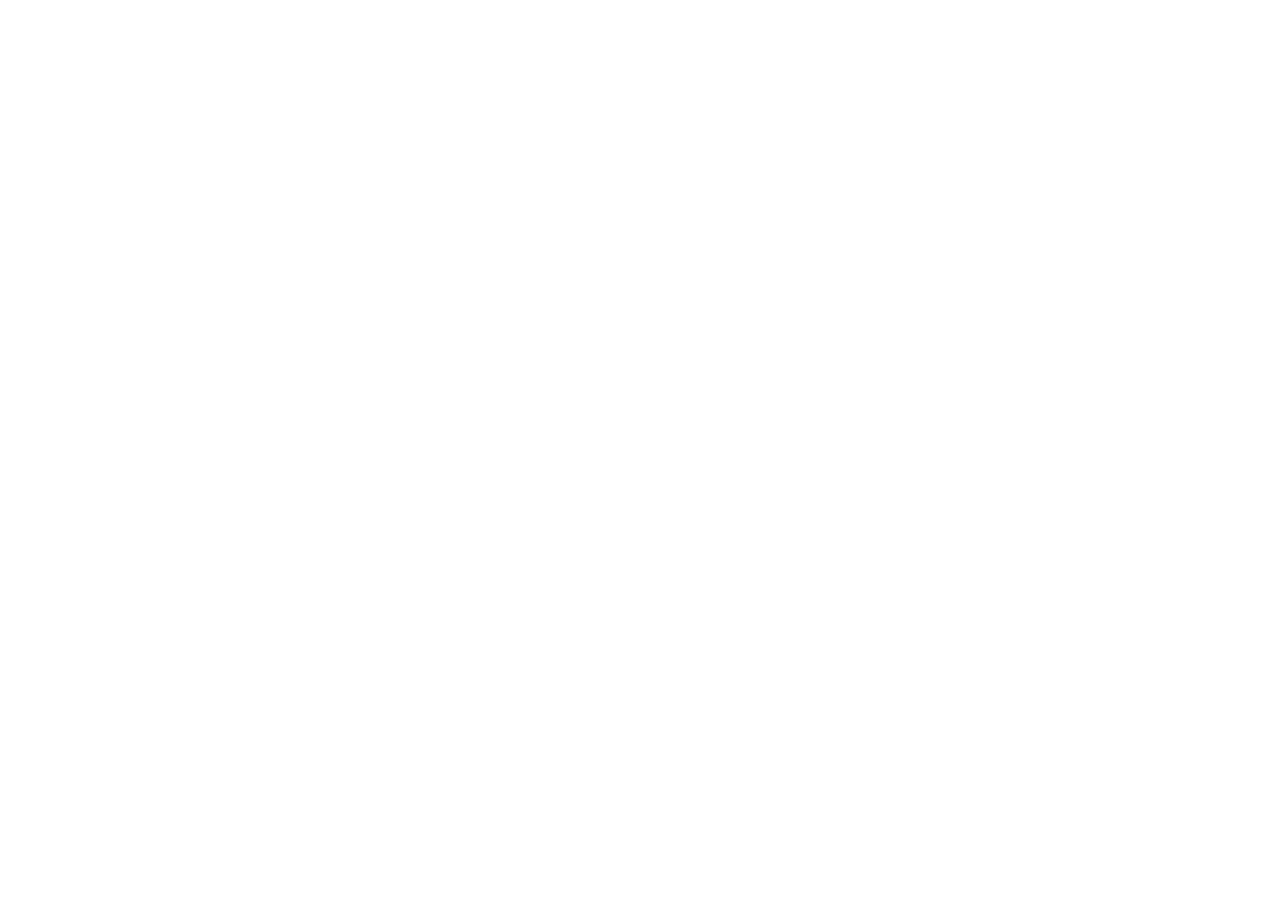
==== index.html @ d2487b13 "123" ====
<!doctype html>
<html lang="en">
<head>
    <meta charset="UTF-8">
    <meta name="viewport"
          content="width=device-width, user-scalable=no, initial-scale=1.0, maximum-scale=1.0, minimum-scale=1.0">
    <meta http-equiv="X-UA-Compatible" content="ie=edge">
    <title>Document</title>

</head>
<body>

</body>
</html>
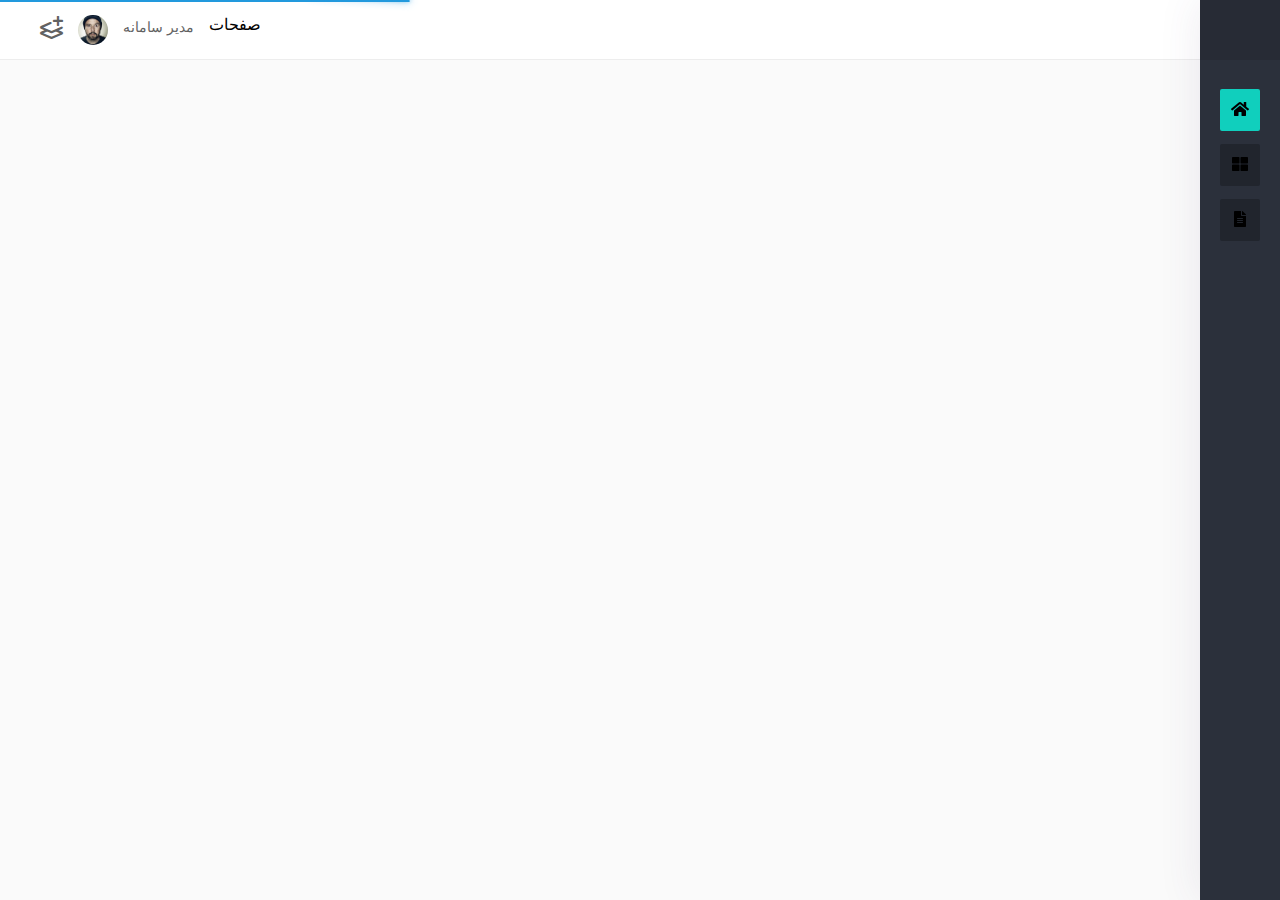
==== commit e98b1174: "تغییر فونت کلی اضافه شدن فونت های sahel yekan و بخش form ها" ====
--- a/index.html
+++ b/index.html
@@ -6,9 +6,225 @@
           content="width=device-width, user-scalable=no, initial-scale=1.0, maximum-scale=1.0, minimum-scale=1.0">
     <meta http-equiv="X-UA-Compatible" content="ie=edge">
     <title>Document</title>
+    <script src="Scripts/jquery-1.8.3.min.js"></script>
+    <script src="Scripts/navbar.js"></script>
+    <link rel="stylesheet" href="Css/all.min.css">
+    <script src="Scripts/all.min.js"></script>
+    <script src="Scripts/custom.js"></script>
+    <link rel="stylesheet" href="Css/navbar.css">
+    <link rel="stylesheet" href="Css/r-slider.css">
+    <link rel="stylesheet" href="Css/nprogress.css">
+    <script src="Scripts/nprogress.js"></script>
+    <script src="Scripts/r-slider.js"></script>
+    <link rel="stylesheet" href="Css/Style.css">
+
 
 </head>
+
 <body>
 
+
+<script>
+    function menuBox(element, target) {
+
+        var tar = $("#" + target)
+        debugger;
+        if ($(tar).hasClass("active")) {
+            $(tar).removeClass("active");
+        } else {
+            $(tar).addClass('active');
+        }
+
+    }
+
+    $(document).mouseup(function (e) {
+        var container = $("#user-image-menu");
+        if (!container.is(e.target) && container.has(e.target).length === 0) {
+
+            $(container).removeClass("active");
+
+        }
+    });
+
+    $(document).ready(function () {
+
+    })
+</script>
+<div class="header">
+    <a class="mini-menu" href="">
+
+    </a>
+    <div class="user-profile-menu">
+        <a onclick="menuBox(this , 'user-image-menu')" class="user-img">
+            <img src="Img/avatar.jpg"/>
+            <span>مدیر سامانه</span>
+        </a>
+        <div class="user-image-menu" id="user-image-menu">
+        </div>
+
+        <div class="menu-setting">
+            <ul>
+                <li>
+                    صفحات
+                </li>
+            </ul>
+        </div>
+    </div>
+</div>
+
+<nav class="r-nav navigation-menu side-nav close-nav ">
+    <div id="accordian" class="content-navigation-menu">
+        <div class="r-collapse">
+            <div class="line"></div>
+            <div class="line"></div>
+            <div class="line"></div>
+        </div>
+        <div class="list-nav-content-header">
+            <a href="/" class="company-logo">
+                <img src="Img/Logo/logo_white.png" height="22" width="78"/>
+            </a>
+        </div>
+
+        <ul class="list-nav-content">
+
+            <li class="active main">
+                <a href="/">
+
+                    <span>داشبورد</span>
+                    <p> بروزرسانی جدید 1.2</p>
+                </a>
+                <span class="icon-menu">
+                  <i class="fas fa-home"></i>
+                </span>
+            </li>
+
+            <li>
+                <a class="dropdown-btn">
+
+                    <span>صفحات</span>
+
+                </a>
+                <span class="icon-menu">
+             <i class="fas fa-th-large"></i>
+                </span>
+                <ul>
+                    <li>
+                        <a>
+                            <span>پایه</span>
+                        </a>
+                        <span class="icon-menu">
+                              <i class=""> پ</i>
+                         </span>
+                        <ul>
+                            <li>
+                                <a href="info.html">
+                                    <span>باتن ها</span>
+                                </a>
+                            </li>
+                            <li>
+                                <a href="">
+                                    <span>باتن لیست ها</span>
+                                </a>
+                            </li>
+                            <li>
+                                <a href="history.html">
+                                    <span>آیکون ها</span>
+                                </a>
+                            </li>
+
+                        </ul>
+
+                    </li>
+                    <li>
+                        <a href="">
+                            <span>سفارشی</span>
+                        </a>
+                        <span class="icon-menu">
+                              <i class=""> س</i>
+                         </span>
+                    </li>
+                    <li>
+                        <a href="history.html">
+                            <span>آیکون ها</span>
+                        </a>
+                        <span class="icon-menu">
+                              <i class="">آ</i>
+                         </span>
+                    </li>
+
+                </ul>
+            </li>
+            <li>
+                <a class="dropdown-btn">
+
+                    <span>فرم ها</span>
+
+
+                </a>
+
+                <span class="icon-menu">
+                             <i class="fas fa-file-alt"></i>
+                         </span>
+                <ul>
+                    <li>
+                        <a href="form-element.html">
+
+                            <span> فرم ها 1</span>
+                        </a>
+                        <span class="icon-menu">
+                              <i class="">ف</i>
+                         </span>
+                    </li>
+                    <li>
+                        <a href="service-item.html">
+
+                            <span>درباره خدمات</span>
+                        </a>
+                    </li>
+                </ul>
+            </li>
+            <li>
+                <a class="dropdown-btn">
+
+                    <span>اخبار</span>
+                </a>
+                <ul>
+                    <li>
+                        <a href="news.html">
+
+                            <span>اخبار</span>
+                        </a>
+                    </li>
+                    <li>
+                        <a href="news-item.html">
+
+                            <span>ادامه مطلب اخبار</span>
+                        </a>
+                    </li>
+                </ul>
+            </li>
+            <li>
+                <a href="contact.html">
+
+                    <span>تماس با ما</span>
+                </a>
+            </li>
+
+        </ul>
+
+
+    </div>
+
+</nav>
 </body>
+<script>
+    $('body').show();
+    NProgress.start();
+    setTimeout(function () {
+        NProgress.done();
+        $('.fade').removeClass('out');
+    }, 2000);
+
+
+</script>
 </html>--- a/Css/all.min.css
+++ b/Css/all.min.css
@@ -0,0 +1,5 @@
+/*!
+ * Font Awesome Pro 5.11.2 by @fontawesome - https://fontawesome.com
+ * License - https://fontawesome.com/license (Commercial License)
+ */
+.fa,.fab,.fad,.fal,.far,.fas{-moz-osx-font-smoothing:grayscale;-webkit-font-smoothing:antialiased;display:inline-block;font-style:normal;font-variant:normal;text-rendering:auto;line-height:1}.fa-lg{font-size:1.33333em;line-height:.75em;vertical-align:-.0667em}.fa-xs{font-size:.75em}.fa-sm{font-size:.875em}.fa-1x{font-size:1em}.fa-2x{font-size:2em}.fa-3x{font-size:3em}.fa-4x{font-size:4em}.fa-5x{font-size:5em}.fa-6x{font-size:6em}.fa-7x{font-size:7em}.fa-8x{font-size:8em}.fa-9x{font-size:9em}.fa-10x{font-size:10em}.fa-fw{text-align:center;width:1.25em}.fa-ul{list-style-type:none;margin-left:2.5em;padding-left:0}.fa-ul>li{position:relative}.fa-li{left:-2em;position:absolute;text-align:center;width:2em;line-height:inherit}.fa-border{border:.08em solid #eee;border-radius:.1em;padding:.2em .25em .15em}.fa-pull-left{float:left}.fa-pull-right{float:right}.fa.fa-pull-left,.fab.fa-pull-left,.fal.fa-pull-left,.far.fa-pull-left,.fas.fa-pull-left{margin-right:.3em}.fa.fa-pull-right,.fab.fa-pull-right,.fal.fa-pull-right,.far.fa-pull-right,.fas.fa-pull-right{margin-left:.3em}.fa-spin{-webkit-animation:fa-spin 2s linear infinite;animation:fa-spin 2s linear infinite}.fa-pulse{-webkit-animation:fa-spin 1s steps(8) infinite;animation:fa-spin 1s steps(8) infinite}@-webkit-keyframes fa-spin{0%{-webkit-transform:rotate(0deg);transform:rotate(0deg)}to{-webkit-transform:rotate(1turn);transform:rotate(1turn)}}@keyframes fa-spin{0%{-webkit-transform:rotate(0deg);transform:rotate(0deg)}to{-webkit-transform:rotate(1turn);transform:rotate(1turn)}}.fa-rotate-90{-ms-filter:"progid:DXImageTransform.Microsoft.BasicImage(rotation=1)";-webkit-transform:rotate(90deg);transform:rotate(90deg)}.fa-rotate-180{-ms-filter:"progid:DXImageTransform.Microsoft.BasicImage(rotation=2)";-webkit-transform:rotate(180deg);transform:rotate(180deg)}.fa-rotate-270{-ms-filter:"progid:DXImageTransform.Microsoft.BasicImage(rotation=3)";-webkit-transform:rotate(270deg);transform:rotate(270deg)}.fa-flip-horizontal{-ms-filter:"progid:DXImageTransform.Microsoft.BasicImage(rotation=0, mirror=1)";-webkit-transform:scaleX(-1);transform:scaleX(-1)}.fa-flip-vertical{-webkit-transform:scaleY(-1);transform:scaleY(-1)}.fa-flip-both,.fa-flip-horizontal.fa-flip-vertical,.fa-flip-vertical{-ms-filter:"progid:DXImageTransform.Microsoft.BasicImage(rotation=2, mirror=1)"}.fa-flip-both,.fa-flip-horizontal.fa-flip-vertical{-webkit-transform:scale(-1);transform:scale(-1)}:root .fa-flip-both,:root .fa-flip-horizontal,:root .fa-flip-vertical,:root .fa-rotate-90,:root .fa-rotate-180,:root .fa-rotate-270{-webkit-filter:none;filter:none}.fa-stack{display:inline-block;height:2em;line-height:2em;position:relative;vertical-align:middle;width:2.5em}.fa-stack-1x,.fa-stack-2x{left:0;position:absolute;text-align:center;width:100%}.fa-stack-1x{line-height:inherit}.fa-stack-2x{font-size:2em}.fa-inverse{color:#fff}.fa-500px:before{content:"\f26e"}.fa-abacus:before{content:"\f640"}.fa-accessible-icon:before{content:"\f368"}.fa-accusoft:before{content:"\f369"}.fa-acorn:before{content:"\f6ae"}.fa-acquisitions-incorporated:before{content:"\f6af"}.fa-ad:before{content:"\f641"}.fa-address-book:before{content:"\f2b9"}.fa-address-card:before{content:"\f2bb"}.fa-adjust:before{content:"\f042"}.fa-adn:before{content:"\f170"}.fa-adobe:before{content:"\f778"}.fa-adversal:before{content:"\f36a"}.fa-affiliatetheme:before{content:"\f36b"}.fa-air-freshener:before{content:"\f5d0"}.fa-airbnb:before{content:"\f834"}.fa-alarm-clock:before{content:"\f34e"}.fa-alarm-exclamation:before{content:"\f843"}.fa-alarm-plus:before{content:"\f844"}.fa-alarm-snooze:before{content:"\f845"}.fa-album:before{content:"\f89f"}.fa-album-collection:before{content:"\f8a0"}.fa-algolia:before{content:"\f36c"}.fa-alicorn:before{content:"\f6b0"}.fa-align-center:before{content:"\f037"}.fa-align-justify:before{content:"\f039"}.fa-align-left:before{content:"\f036"}.fa-align-right:before{content:"\f038"}.fa-align-slash:before{content:"\f846"}.fa-alipay:before{content:"\f642"}.fa-allergies:before{content:"\f461"}.fa-amazon:before{content:"\f270"}.fa-amazon-pay:before{content:"\f42c"}.fa-ambulance:before{content:"\f0f9"}.fa-american-sign-language-interpreting:before{content:"\f2a3"}.fa-amilia:before{content:"\f36d"}.fa-amp-guitar:before{content:"\f8a1"}.fa-analytics:before{content:"\f643"}.fa-anchor:before{content:"\f13d"}.fa-android:before{content:"\f17b"}.fa-angel:before{content:"\f779"}.fa-angellist:before{content:"\f209"}.fa-angle-double-down:before{content:"\f103"}.fa-angle-double-left:before{content:"\f100"}.fa-angle-double-right:before{content:"\f101"}.fa-angle-double-up:before{content:"\f102"}.fa-angle-down:before{content:"\f107"}.fa-angle-left:before{content:"\f104"}.fa-angle-right:before{content:"\f105"}.fa-angle-up:before{content:"\f106"}.fa-angry:before{content:"\f556"}.fa-angrycreative:before{content:"\f36e"}.fa-angular:before{content:"\f420"}.fa-ankh:before{content:"\f644"}.fa-app-store:before{content:"\f36f"}.fa-app-store-ios:before{content:"\f370"}.fa-apper:before{content:"\f371"}.fa-apple:before{content:"\f179"}.fa-apple-alt:before{content:"\f5d1"}.fa-apple-crate:before{content:"\f6b1"}.fa-apple-pay:before{content:"\f415"}.fa-archive:before{content:"\f187"}.fa-archway:before{content:"\f557"}.fa-arrow-alt-circle-down:before{content:"\f358"}.fa-arrow-alt-circle-left:before{content:"\f359"}.fa-arrow-alt-circle-right:before{content:"\f35a"}.fa-arrow-alt-circle-up:before{content:"\f35b"}.fa-arrow-alt-down:before{content:"\f354"}.fa-arrow-alt-from-bottom:before{content:"\f346"}.fa-arrow-alt-from-left:before{content:"\f347"}.fa-arrow-alt-from-right:before{content:"\f348"}.fa-arrow-alt-from-top:before{content:"\f349"}.fa-arrow-alt-left:before{content:"\f355"}.fa-arrow-alt-right:before{content:"\f356"}.fa-arrow-alt-square-down:before{content:"\f350"}.fa-arrow-alt-square-left:before{content:"\f351"}.fa-arrow-alt-square-right:before{content:"\f352"}.fa-arrow-alt-square-up:before{content:"\f353"}.fa-arrow-alt-to-bottom:before{content:"\f34a"}.fa-arrow-alt-to-left:before{content:"\f34b"}.fa-arrow-alt-to-right:before{content:"\f34c"}.fa-arrow-alt-to-top:before{content:"\f34d"}.fa-arrow-alt-up:before{content:"\f357"}.fa-arrow-circle-down:before{content:"\f0ab"}.fa-arrow-circle-left:before{content:"\f0a8"}.fa-arrow-circle-right:before{content:"\f0a9"}.fa-arrow-circle-up:before{content:"\f0aa"}.fa-arrow-down:before{content:"\f063"}.fa-arrow-from-bottom:before{content:"\f342"}.fa-arrow-from-left:before{content:"\f343"}.fa-arrow-from-right:before{content:"\f344"}.fa-arrow-from-top:before{content:"\f345"}.fa-arrow-left:before{content:"\f060"}.fa-arrow-right:before{content:"\f061"}.fa-arrow-square-down:before{content:"\f339"}.fa-arrow-square-left:before{content:"\f33a"}.fa-arrow-square-right:before{content:"\f33b"}.fa-arrow-square-up:before{content:"\f33c"}.fa-arrow-to-bottom:before{content:"\f33d"}.fa-arrow-to-left:before{content:"\f33e"}.fa-arrow-to-right:before{content:"\f340"}.fa-arrow-to-top:before{content:"\f341"}.fa-arrow-up:before{content:"\f062"}.fa-arrows:before{content:"\f047"}.fa-arrows-alt:before{content:"\f0b2"}.fa-arrows-alt-h:before{content:"\f337"}.fa-arrows-alt-v:before{content:"\f338"}.fa-arrows-h:before{content:"\f07e"}.fa-arrows-v:before{content:"\f07d"}.fa-artstation:before{content:"\f77a"}.fa-assistive-listening-systems:before{content:"\f2a2"}.fa-asterisk:before{content:"\f069"}.fa-asymmetrik:before{content:"\f372"}.fa-at:before{content:"\f1fa"}.fa-atlas:before{content:"\f558"}.fa-atlassian:before{content:"\f77b"}.fa-atom:before{content:"\f5d2"}.fa-atom-alt:before{content:"\f5d3"}.fa-audible:before{content:"\f373"}.fa-audio-description:before{content:"\f29e"}.fa-autoprefixer:before{content:"\f41c"}.fa-avianex:before{content:"\f374"}.fa-aviato:before{content:"\f421"}.fa-award:before{content:"\f559"}.fa-aws:before{content:"\f375"}.fa-axe:before{content:"\f6b2"}.fa-axe-battle:before{content:"\f6b3"}.fa-baby:before{content:"\f77c"}.fa-baby-carriage:before{content:"\f77d"}.fa-backpack:before{content:"\f5d4"}.fa-backspace:before{content:"\f55a"}.fa-backward:before{content:"\f04a"}.fa-bacon:before{content:"\f7e5"}.fa-badge:before{content:"\f335"}.fa-badge-check:before{content:"\f336"}.fa-badge-dollar:before{content:"\f645"}.fa-badge-percent:before{content:"\f646"}.fa-badge-sheriff:before{content:"\f8a2"}.fa-badger-honey:before{content:"\f6b4"}.fa-bags-shopping:before{content:"\f847"}.fa-balance-scale:before{content:"\f24e"}.fa-balance-scale-left:before{content:"\f515"}.fa-balance-scale-right:before{content:"\f516"}.fa-ball-pile:before{content:"\f77e"}.fa-ballot:before{content:"\f732"}.fa-ballot-check:before{content:"\f733"}.fa-ban:before{content:"\f05e"}.fa-band-aid:before{content:"\f462"}.fa-bandcamp:before{content:"\f2d5"}.fa-banjo:before{content:"\f8a3"}.fa-barcode:before{content:"\f02a"}.fa-barcode-alt:before{content:"\f463"}.fa-barcode-read:before{content:"\f464"}.fa-barcode-scan:before{content:"\f465"}.fa-bars:before{content:"\f0c9"}.fa-baseball:before{content:"\f432"}.fa-baseball-ball:before{content:"\f433"}.fa-basketball-ball:before{content:"\f434"}.fa-basketball-hoop:before{content:"\f435"}.fa-bat:before{content:"\f6b5"}.fa-bath:before{content:"\f2cd"}.fa-battery-bolt:before{content:"\f376"}.fa-battery-empty:before{content:"\f244"}.fa-battery-full:before{content:"\f240"}.fa-battery-half:before{content:"\f242"}.fa-battery-quarter:before{content:"\f243"}.fa-battery-slash:before{content:"\f377"}.fa-battery-three-quarters:before{content:"\f241"}.fa-battle-net:before{content:"\f835"}.fa-bed:before{content:"\f236"}.fa-beer:before{content:"\f0fc"}.fa-behance:before{content:"\f1b4"}.fa-behance-square:before{content:"\f1b5"}.fa-bell:before{content:"\f0f3"}.fa-bell-exclamation:before{content:"\f848"}.fa-bell-plus:before{content:"\f849"}.fa-bell-school:before{content:"\f5d5"}.fa-bell-school-slash:before{content:"\f5d6"}.fa-bell-slash:before{content:"\f1f6"}.fa-bells:before{content:"\f77f"}.fa-betamax:before{content:"\f8a4"}.fa-bezier-curve:before{content:"\f55b"}.fa-bible:before{content:"\f647"}.fa-bicycle:before{content:"\f206"}.fa-biking:before{content:"\f84a"}.fa-biking-mountain:before{content:"\f84b"}.fa-bimobject:before{content:"\f378"}.fa-binoculars:before{content:"\f1e5"}.fa-biohazard:before{content:"\f780"}.fa-birthday-cake:before{content:"\f1fd"}.fa-bitbucket:before{content:"\f171"}.fa-bitcoin:before{content:"\f379"}.fa-bity:before{content:"\f37a"}.fa-black-tie:before{content:"\f27e"}.fa-blackberry:before{content:"\f37b"}.fa-blanket:before{content:"\f498"}.fa-blender:before{content:"\f517"}.fa-blender-phone:before{content:"\f6b6"}.fa-blind:before{content:"\f29d"}.fa-blog:before{content:"\f781"}.fa-blogger:before{content:"\f37c"}.fa-blogger-b:before{content:"\f37d"}.fa-bluetooth:before{content:"\f293"}.fa-bluetooth-b:before{content:"\f294"}.fa-bold:before{content:"\f032"}.fa-bolt:before{content:"\f0e7"}.fa-bomb:before{content:"\f1e2"}.fa-bone:before{content:"\f5d7"}.fa-bone-break:before{content:"\f5d8"}.fa-bong:before{content:"\f55c"}.fa-book:before{content:"\f02d"}.fa-book-alt:before{content:"\f5d9"}.fa-book-dead:before{content:"\f6b7"}.fa-book-heart:before{content:"\f499"}.fa-book-medical:before{content:"\f7e6"}.fa-book-open:before{content:"\f518"}.fa-book-reader:before{content:"\f5da"}.fa-book-spells:before{content:"\f6b8"}.fa-book-user:before{content:"\f7e7"}.fa-bookmark:before{content:"\f02e"}.fa-books:before{content:"\f5db"}.fa-books-medical:before{content:"\f7e8"}.fa-boombox:before{content:"\f8a5"}.fa-boot:before{content:"\f782"}.fa-booth-curtain:before{content:"\f734"}.fa-bootstrap:before{content:"\f836"}.fa-border-all:before{content:"\f84c"}.fa-border-bottom:before{content:"\f84d"}.fa-border-center-h:before{content:"\f89c"}.fa-border-center-v:before{content:"\f89d"}.fa-border-inner:before{content:"\f84e"}.fa-border-left:before{content:"\f84f"}.fa-border-none:before{content:"\f850"}.fa-border-outer:before{content:"\f851"}.fa-border-right:before{content:"\f852"}.fa-border-style:before{content:"\f853"}.fa-border-style-alt:before{content:"\f854"}.fa-border-top:before{content:"\f855"}.fa-bow-arrow:before{content:"\f6b9"}.fa-bowling-ball:before{content:"\f436"}.fa-bowling-pins:before{content:"\f437"}.fa-box:before{content:"\f466"}.fa-box-alt:before{content:"\f49a"}.fa-box-ballot:before{content:"\f735"}.fa-box-check:before{content:"\f467"}.fa-box-fragile:before{content:"\f49b"}.fa-box-full:before{content:"\f49c"}.fa-box-heart:before{content:"\f49d"}.fa-box-open:before{content:"\f49e"}.fa-box-up:before{content:"\f49f"}.fa-box-usd:before{content:"\f4a0"}.fa-boxes:before{content:"\f468"}.fa-boxes-alt:before{content:"\f4a1"}.fa-boxing-glove:before{content:"\f438"}.fa-brackets:before{content:"\f7e9"}.fa-brackets-curly:before{content:"\f7ea"}.fa-braille:before{content:"\f2a1"}.fa-brain:before{content:"\f5dc"}.fa-bread-loaf:before{content:"\f7eb"}.fa-bread-slice:before{content:"\f7ec"}.fa-briefcase:before{content:"\f0b1"}.fa-briefcase-medical:before{content:"\f469"}.fa-bring-forward:before{content:"\f856"}.fa-bring-front:before{content:"\f857"}.fa-broadcast-tower:before{content:"\f519"}.fa-broom:before{content:"\f51a"}.fa-browser:before{content:"\f37e"}.fa-brush:before{content:"\f55d"}.fa-btc:before{content:"\f15a"}.fa-buffer:before{content:"\f837"}.fa-bug:before{content:"\f188"}.fa-building:before{content:"\f1ad"}.fa-bullhorn:before{content:"\f0a1"}.fa-bullseye:before{content:"\f140"}.fa-bullseye-arrow:before{content:"\f648"}.fa-bullseye-pointer:before{content:"\f649"}.fa-burger-soda:before{content:"\f858"}.fa-burn:before{content:"\f46a"}.fa-buromobelexperte:before{content:"\f37f"}.fa-burrito:before{content:"\f7ed"}.fa-bus:before{content:"\f207"}.fa-bus-alt:before{content:"\f55e"}.fa-bus-school:before{content:"\f5dd"}.fa-business-time:before{content:"\f64a"}.fa-buy-n-large:before{content:"\f8a6"}.fa-buysellads:before{content:"\f20d"}.fa-cabinet-filing:before{content:"\f64b"}.fa-cactus:before{content:"\f8a7"}.fa-calculator:before{content:"\f1ec"}.fa-calculator-alt:before{content:"\f64c"}.fa-calendar:before{content:"\f133"}.fa-calendar-alt:before{content:"\f073"}.fa-calendar-check:before{content:"\f274"}.fa-calendar-day:before{content:"\f783"}.fa-calendar-edit:before{content:"\f333"}.fa-calendar-exclamation:before{content:"\f334"}.fa-calendar-minus:before{content:"\f272"}.fa-calendar-plus:before{content:"\f271"}.fa-calendar-star:before{content:"\f736"}.fa-calendar-times:before{content:"\f273"}.fa-calendar-week:before{content:"\f784"}.fa-camcorder:before{content:"\f8a8"}.fa-camera:before{content:"\f030"}.fa-camera-alt:before{content:"\f332"}.fa-camera-movie:before{content:"\f8a9"}.fa-camera-polaroid:before{content:"\f8aa"}.fa-camera-retro:before{content:"\f083"}.fa-campfire:before{content:"\f6ba"}.fa-campground:before{content:"\f6bb"}.fa-canadian-maple-leaf:before{content:"\f785"}.fa-candle-holder:before{content:"\f6bc"}.fa-candy-cane:before{content:"\f786"}.fa-candy-corn:before{content:"\f6bd"}.fa-cannabis:before{content:"\f55f"}.fa-capsules:before{content:"\f46b"}.fa-car:before{content:"\f1b9"}.fa-car-alt:before{content:"\f5de"}.fa-car-battery:before{content:"\f5df"}.fa-car-building:before{content:"\f859"}.fa-car-bump:before{content:"\f5e0"}.fa-car-bus:before{content:"\f85a"}.fa-car-crash:before{content:"\f5e1"}.fa-car-garage:before{content:"\f5e2"}.fa-car-mechanic:before{content:"\f5e3"}.fa-car-side:before{content:"\f5e4"}.fa-car-tilt:before{content:"\f5e5"}.fa-car-wash:before{content:"\f5e6"}.fa-caret-circle-down:before{content:"\f32d"}.fa-caret-circle-left:before{content:"\f32e"}.fa-caret-circle-right:before{content:"\f330"}.fa-caret-circle-up:before{content:"\f331"}.fa-caret-down:before{content:"\f0d7"}.fa-caret-left:before{content:"\f0d9"}.fa-caret-right:before{content:"\f0da"}.fa-caret-square-down:before{content:"\f150"}.fa-caret-square-left:before{content:"\f191"}.fa-caret-square-right:before{content:"\f152"}.fa-caret-square-up:before{content:"\f151"}.fa-caret-up:before{content:"\f0d8"}.fa-carrot:before{content:"\f787"}.fa-cars:before{content:"\f85b"}.fa-cart-arrow-down:before{content:"\f218"}.fa-cart-plus:before{content:"\f217"}.fa-cash-register:before{content:"\f788"}.fa-cassette-tape:before{content:"\f8ab"}.fa-cat:before{content:"\f6be"}.fa-cauldron:before{content:"\f6bf"}.fa-cc-amazon-pay:before{content:"\f42d"}.fa-cc-amex:before{content:"\f1f3"}.fa-cc-apple-pay:before{content:"\f416"}.fa-cc-diners-club:before{content:"\f24c"}.fa-cc-discover:before{content:"\f1f2"}.fa-cc-jcb:before{content:"\f24b"}.fa-cc-mastercard:before{content:"\f1f1"}.fa-cc-paypal:before{content:"\f1f4"}.fa-cc-stripe:before{content:"\f1f5"}.fa-cc-visa:before{content:"\f1f0"}.fa-cctv:before{content:"\f8ac"}.fa-centercode:before{content:"\f380"}.fa-centos:before{content:"\f789"}.fa-certificate:before{content:"\f0a3"}.fa-chair:before{content:"\f6c0"}.fa-chair-office:before{content:"\f6c1"}.fa-chalkboard:before{content:"\f51b"}.fa-chalkboard-teacher:before{content:"\f51c"}.fa-charging-station:before{content:"\f5e7"}.fa-chart-area:before{content:"\f1fe"}.fa-chart-bar:before{content:"\f080"}.fa-chart-line:before{content:"\f201"}.fa-chart-line-down:before{content:"\f64d"}.fa-chart-network:before{content:"\f78a"}.fa-chart-pie:before{content:"\f200"}.fa-chart-pie-alt:before{content:"\f64e"}.fa-chart-scatter:before{content:"\f7ee"}.fa-check:before{content:"\f00c"}.fa-check-circle:before{content:"\f058"}.fa-check-double:before{content:"\f560"}.fa-check-square:before{content:"\f14a"}.fa-cheese:before{content:"\f7ef"}.fa-cheese-swiss:before{content:"\f7f0"}.fa-cheeseburger:before{content:"\f7f1"}.fa-chess:before{content:"\f439"}.fa-chess-bishop:before{content:"\f43a"}.fa-chess-bishop-alt:before{content:"\f43b"}.fa-chess-board:before{content:"\f43c"}.fa-chess-clock:before{content:"\f43d"}.fa-chess-clock-alt:before{content:"\f43e"}.fa-chess-king:before{content:"\f43f"}.fa-chess-king-alt:before{content:"\f440"}.fa-chess-knight:before{content:"\f441"}.fa-chess-knight-alt:before{content:"\f442"}.fa-chess-pawn:before{content:"\f443"}.fa-chess-pawn-alt:before{content:"\f444"}.fa-chess-queen:before{content:"\f445"}.fa-chess-queen-alt:before{content:"\f446"}.fa-chess-rook:before{content:"\f447"}.fa-chess-rook-alt:before{content:"\f448"}.fa-chevron-circle-down:before{content:"\f13a"}.fa-chevron-circle-left:before{content:"\f137"}.fa-chevron-circle-right:before{content:"\f138"}.fa-chevron-circle-up:before{content:"\f139"}.fa-chevron-double-down:before{content:"\f322"}.fa-chevron-double-left:before{content:"\f323"}.fa-chevron-double-right:before{content:"\f324"}.fa-chevron-double-up:before{content:"\f325"}.fa-chevron-down:before{content:"\f078"}.fa-chevron-left:before{content:"\f053"}.fa-chevron-right:before{content:"\f054"}.fa-chevron-square-down:before{content:"\f329"}.fa-chevron-square-left:before{content:"\f32a"}.fa-chevron-square-right:before{content:"\f32b"}.fa-chevron-square-up:before{content:"\f32c"}.fa-chevron-up:before{content:"\f077"}.fa-child:before{content:"\f1ae"}.fa-chimney:before{content:"\f78b"}.fa-chrome:before{content:"\f268"}.fa-chromecast:before{content:"\f838"}.fa-church:before{content:"\f51d"}.fa-circle:before{content:"\f111"}.fa-circle-notch:before{content:"\f1ce"}.fa-city:before{content:"\f64f"}.fa-clarinet:before{content:"\f8ad"}.fa-claw-marks:before{content:"\f6c2"}.fa-clinic-medical:before{content:"\f7f2"}.fa-clipboard:before{content:"\f328"}.fa-clipboard-check:before{content:"\f46c"}.fa-clipboard-list:before{content:"\f46d"}.fa-clipboard-list-check:before{content:"\f737"}.fa-clipboard-prescription:before{content:"\f5e8"}.fa-clipboard-user:before{content:"\f7f3"}.fa-clock:before{content:"\f017"}.fa-clone:before{content:"\f24d"}.fa-closed-captioning:before{content:"\f20a"}.fa-cloud:before{content:"\f0c2"}.fa-cloud-download:before{content:"\f0ed"}.fa-cloud-download-alt:before{content:"\f381"}.fa-cloud-drizzle:before{content:"\f738"}.fa-cloud-hail:before{content:"\f739"}.fa-cloud-hail-mixed:before{content:"\f73a"}.fa-cloud-meatball:before{content:"\f73b"}.fa-cloud-moon:before{content:"\f6c3"}.fa-cloud-moon-rain:before{content:"\f73c"}.fa-cloud-music:before{content:"\f8ae"}.fa-cloud-rain:before{content:"\f73d"}.fa-cloud-rainbow:before{content:"\f73e"}.fa-cloud-showers:before{content:"\f73f"}.fa-cloud-showers-heavy:before{content:"\f740"}.fa-cloud-sleet:before{content:"\f741"}.fa-cloud-snow:before{content:"\f742"}.fa-cloud-sun:before{content:"\f6c4"}.fa-cloud-sun-rain:before{content:"\f743"}.fa-cloud-upload:before{content:"\f0ee"}.fa-cloud-upload-alt:before{content:"\f382"}.fa-clouds:before{content:"\f744"}.fa-clouds-moon:before{content:"\f745"}.fa-clouds-sun:before{content:"\f746"}.fa-cloudscale:before{content:"\f383"}.fa-cloudsmith:before{content:"\f384"}.fa-cloudversify:before{content:"\f385"}.fa-club:before{content:"\f327"}.fa-cocktail:before{content:"\f561"}.fa-code:before{content:"\f121"}.fa-code-branch:before{content:"\f126"}.fa-code-commit:before{content:"\f386"}.fa-code-merge:before{content:"\f387"}.fa-codepen:before{content:"\f1cb"}.fa-codiepie:before{content:"\f284"}.fa-coffee:before{content:"\f0f4"}.fa-coffee-togo:before{content:"\f6c5"}.fa-coffin:before{content:"\f6c6"}.fa-cog:before{content:"\f013"}.fa-cogs:before{content:"\f085"}.fa-coin:before{content:"\f85c"}.fa-coins:before{content:"\f51e"}.fa-columns:before{content:"\f0db"}.fa-comment:before{content:"\f075"}.fa-comment-alt:before{content:"\f27a"}.fa-comment-alt-check:before{content:"\f4a2"}.fa-comment-alt-dollar:before{content:"\f650"}.fa-comment-alt-dots:before{content:"\f4a3"}.fa-comment-alt-edit:before{content:"\f4a4"}.fa-comment-alt-exclamation:before{content:"\f4a5"}.fa-comment-alt-lines:before{content:"\f4a6"}.fa-comment-alt-medical:before{content:"\f7f4"}.fa-comment-alt-minus:before{content:"\f4a7"}.fa-comment-alt-music:before{content:"\f8af"}.fa-comment-alt-plus:before{content:"\f4a8"}.fa-comment-alt-slash:before{content:"\f4a9"}.fa-comment-alt-smile:before{content:"\f4aa"}.fa-comment-alt-times:before{content:"\f4ab"}.fa-comment-check:before{content:"\f4ac"}.fa-comment-dollar:before{content:"\f651"}.fa-comment-dots:before{content:"\f4ad"}.fa-comment-edit:before{content:"\f4ae"}.fa-comment-exclamation:before{content:"\f4af"}.fa-comment-lines:before{content:"\f4b0"}.fa-comment-medical:before{content:"\f7f5"}.fa-comment-minus:before{content:"\f4b1"}.fa-comment-music:before{content:"\f8b0"}.fa-comment-plus:before{content:"\f4b2"}.fa-comment-slash:before{content:"\f4b3"}.fa-comment-smile:before{content:"\f4b4"}.fa-comment-times:before{content:"\f4b5"}.fa-comments:before{content:"\f086"}.fa-comments-alt:before{content:"\f4b6"}.fa-comments-alt-dollar:before{content:"\f652"}.fa-comments-dollar:before{content:"\f653"}.fa-compact-disc:before{content:"\f51f"}.fa-compass:before{content:"\f14e"}.fa-compass-slash:before{content:"\f5e9"}.fa-compress:before{content:"\f066"}.fa-compress-alt:before{content:"\f422"}.fa-compress-arrows-alt:before{content:"\f78c"}.fa-compress-wide:before{content:"\f326"}.fa-computer-classic:before{content:"\f8b1"}.fa-computer-speaker:before{content:"\f8b2"}.fa-concierge-bell:before{content:"\f562"}.fa-confluence:before{content:"\f78d"}.fa-connectdevelop:before{content:"\f20e"}.fa-construction:before{content:"\f85d"}.fa-container-storage:before{content:"\f4b7"}.fa-contao:before{content:"\f26d"}.fa-conveyor-belt:before{content:"\f46e"}.fa-conveyor-belt-alt:before{content:"\f46f"}.fa-cookie:before{content:"\f563"}.fa-cookie-bite:before{content:"\f564"}.fa-copy:before{content:"\f0c5"}.fa-copyright:before{content:"\f1f9"}.fa-corn:before{content:"\f6c7"}.fa-cotton-bureau:before{content:"\f89e"}.fa-couch:before{content:"\f4b8"}.fa-cow:before{content:"\f6c8"}.fa-cowbell:before{content:"\f8b3"}.fa-cowbell-more:before{content:"\f8b4"}.fa-cpanel:before{content:"\f388"}.fa-creative-commons:before{content:"\f25e"}.fa-creative-commons-by:before{content:"\f4e7"}.fa-creative-commons-nc:before{content:"\f4e8"}.fa-creative-commons-nc-eu:before{content:"\f4e9"}.fa-creative-commons-nc-jp:before{content:"\f4ea"}.fa-creative-commons-nd:before{content:"\f4eb"}.fa-creative-commons-pd:before{content:"\f4ec"}.fa-creative-commons-pd-alt:before{content:"\f4ed"}.fa-creative-commons-remix:before{content:"\f4ee"}.fa-creative-commons-sa:before{content:"\f4ef"}.fa-creative-commons-sampling:before{content:"\f4f0"}.fa-creative-commons-sampling-plus:before{content:"\f4f1"}.fa-creative-commons-share:before{content:"\f4f2"}.fa-creative-commons-zero:before{content:"\f4f3"}.fa-credit-card:before{content:"\f09d"}.fa-credit-card-blank:before{content:"\f389"}.fa-credit-card-front:before{content:"\f38a"}.fa-cricket:before{content:"\f449"}.fa-critical-role:before{content:"\f6c9"}.fa-croissant:before{content:"\f7f6"}.fa-crop:before{content:"\f125"}.fa-crop-alt:before{content:"\f565"}.fa-cross:before{content:"\f654"}.fa-crosshairs:before{content:"\f05b"}.fa-crow:before{content:"\f520"}.fa-crown:before{content:"\f521"}.fa-crutch:before{content:"\f7f7"}.fa-crutches:before{content:"\f7f8"}.fa-css3:before{content:"\f13c"}.fa-css3-alt:before{content:"\f38b"}.fa-cube:before{content:"\f1b2"}.fa-cubes:before{content:"\f1b3"}.fa-curling:before{content:"\f44a"}.fa-cut:before{content:"\f0c4"}.fa-cuttlefish:before{content:"\f38c"}.fa-d-and-d:before{content:"\f38d"}.fa-d-and-d-beyond:before{content:"\f6ca"}.fa-dagger:before{content:"\f6cb"}.fa-dashcube:before{content:"\f210"}.fa-database:before{content:"\f1c0"}.fa-deaf:before{content:"\f2a4"}.fa-debug:before{content:"\f7f9"}.fa-deer:before{content:"\f78e"}.fa-deer-rudolph:before{content:"\f78f"}.fa-delicious:before{content:"\f1a5"}.fa-democrat:before{content:"\f747"}.fa-deploydog:before{content:"\f38e"}.fa-deskpro:before{content:"\f38f"}.fa-desktop:before{content:"\f108"}.fa-desktop-alt:before{content:"\f390"}.fa-dev:before{content:"\f6cc"}.fa-deviantart:before{content:"\f1bd"}.fa-dewpoint:before{content:"\f748"}.fa-dharmachakra:before{content:"\f655"}.fa-dhl:before{content:"\f790"}.fa-diagnoses:before{content:"\f470"}.fa-diamond:before{content:"\f219"}.fa-diaspora:before{content:"\f791"}.fa-dice:before{content:"\f522"}.fa-dice-d10:before{content:"\f6cd"}.fa-dice-d12:before{content:"\f6ce"}.fa-dice-d20:before{content:"\f6cf"}.fa-dice-d4:before{content:"\f6d0"}.fa-dice-d6:before{content:"\f6d1"}.fa-dice-d8:before{content:"\f6d2"}.fa-dice-five:before{content:"\f523"}.fa-dice-four:before{content:"\f524"}.fa-dice-one:before{content:"\f525"}.fa-dice-six:before{content:"\f526"}.fa-dice-three:before{content:"\f527"}.fa-dice-two:before{content:"\f528"}.fa-digg:before{content:"\f1a6"}.fa-digging:before{content:"\f85e"}.fa-digital-ocean:before{content:"\f391"}.fa-digital-tachograph:before{content:"\f566"}.fa-diploma:before{content:"\f5ea"}.fa-directions:before{content:"\f5eb"}.fa-disc-drive:before{content:"\f8b5"}.fa-discord:before{content:"\f392"}.fa-discourse:before{content:"\f393"}.fa-disease:before{content:"\f7fa"}.fa-divide:before{content:"\f529"}.fa-dizzy:before{content:"\f567"}.fa-dna:before{content:"\f471"}.fa-do-not-enter:before{content:"\f5ec"}.fa-dochub:before{content:"\f394"}.fa-docker:before{content:"\f395"}.fa-dog:before{content:"\f6d3"}.fa-dog-leashed:before{content:"\f6d4"}.fa-dollar-sign:before{content:"\f155"}.fa-dolly:before{content:"\f472"}.fa-dolly-empty:before{content:"\f473"}.fa-dolly-flatbed:before{content:"\f474"}.fa-dolly-flatbed-alt:before{content:"\f475"}.fa-dolly-flatbed-empty:before{content:"\f476"}.fa-donate:before{content:"\f4b9"}.fa-door-closed:before{content:"\f52a"}.fa-door-open:before{content:"\f52b"}.fa-dot-circle:before{content:"\f192"}.fa-dove:before{content:"\f4ba"}.fa-download:before{content:"\f019"}.fa-draft2digital:before{content:"\f396"}.fa-drafting-compass:before{content:"\f568"}.fa-dragon:before{content:"\f6d5"}.fa-draw-circle:before{content:"\f5ed"}.fa-draw-polygon:before{content:"\f5ee"}.fa-draw-square:before{content:"\f5ef"}.fa-dreidel:before{content:"\f792"}.fa-dribbble:before{content:"\f17d"}.fa-dribbble-square:before{content:"\f397"}.fa-drone:before{content:"\f85f"}.fa-drone-alt:before{content:"\f860"}.fa-dropbox:before{content:"\f16b"}.fa-drum:before{content:"\f569"}.fa-drum-steelpan:before{content:"\f56a"}.fa-drumstick:before{content:"\f6d6"}.fa-drumstick-bite:before{content:"\f6d7"}.fa-drupal:before{content:"\f1a9"}.fa-dryer:before{content:"\f861"}.fa-dryer-alt:before{content:"\f862"}.fa-duck:before{content:"\f6d8"}.fa-dumbbell:before{content:"\f44b"}.fa-dumpster:before{content:"\f793"}.fa-dumpster-fire:before{content:"\f794"}.fa-dungeon:before{content:"\f6d9"}.fa-dyalog:before{content:"\f399"}.fa-ear:before{content:"\f5f0"}.fa-ear-muffs:before{content:"\f795"}.fa-earlybirds:before{content:"\f39a"}.fa-ebay:before{content:"\f4f4"}.fa-eclipse:before{content:"\f749"}.fa-eclipse-alt:before{content:"\f74a"}.fa-edge:before{content:"\f282"}.fa-edit:before{content:"\f044"}.fa-egg:before{content:"\f7fb"}.fa-egg-fried:before{content:"\f7fc"}.fa-eject:before{content:"\f052"}.fa-elementor:before{content:"\f430"}.fa-elephant:before{content:"\f6da"}.fa-ellipsis-h:before{content:"\f141"}.fa-ellipsis-h-alt:before{content:"\f39b"}.fa-ellipsis-v:before{content:"\f142"}.fa-ellipsis-v-alt:before{content:"\f39c"}.fa-ello:before{content:"\f5f1"}.fa-ember:before{content:"\f423"}.fa-empire:before{content:"\f1d1"}.fa-empty-set:before{content:"\f656"}.fa-engine-warning:before{content:"\f5f2"}.fa-envelope:before{content:"\f0e0"}.fa-envelope-open:before{content:"\f2b6"}.fa-envelope-open-dollar:before{content:"\f657"}.fa-envelope-open-text:before{content:"\f658"}.fa-envelope-square:before{content:"\f199"}.fa-envira:before{content:"\f299"}.fa-equals:before{content:"\f52c"}.fa-eraser:before{content:"\f12d"}.fa-erlang:before{content:"\f39d"}.fa-ethereum:before{content:"\f42e"}.fa-ethernet:before{content:"\f796"}.fa-etsy:before{content:"\f2d7"}.fa-euro-sign:before{content:"\f153"}.fa-evernote:before{content:"\f839"}.fa-exchange:before{content:"\f0ec"}.fa-exchange-alt:before{content:"\f362"}.fa-exclamation:before{content:"\f12a"}.fa-exclamation-circle:before{content:"\f06a"}.fa-exclamation-square:before{content:"\f321"}.fa-exclamation-triangle:before{content:"\f071"}.fa-expand:before{content:"\f065"}.fa-expand-alt:before{content:"\f424"}.fa-expand-arrows:before{content:"\f31d"}.fa-expand-arrows-alt:before{content:"\f31e"}.fa-expand-wide:before{content:"\f320"}.fa-expeditedssl:before{content:"\f23e"}.fa-external-link:before{content:"\f08e"}.fa-external-link-alt:before{content:"\f35d"}.fa-external-link-square:before{content:"\f14c"}.fa-external-link-square-alt:before{content:"\f360"}.fa-eye:before{content:"\f06e"}.fa-eye-dropper:before{content:"\f1fb"}.fa-eye-evil:before{content:"\f6db"}.fa-eye-slash:before{content:"\f070"}.fa-facebook:before{content:"\f09a"}.fa-facebook-f:before{content:"\f39e"}.fa-facebook-messenger:before{content:"\f39f"}.fa-facebook-square:before{content:"\f082"}.fa-fan:before{content:"\f863"}.fa-fantasy-flight-games:before{content:"\f6dc"}.fa-farm:before{content:"\f864"}.fa-fast-backward:before{content:"\f049"}.fa-fast-forward:before{content:"\f050"}.fa-fax:before{content:"\f1ac"}.fa-feather:before{content:"\f52d"}.fa-feather-alt:before{content:"\f56b"}.fa-fedex:before{content:"\f797"}.fa-fedora:before{content:"\f798"}.fa-female:before{content:"\f182"}.fa-field-hockey:before{content:"\f44c"}.fa-fighter-jet:before{content:"\f0fb"}.fa-figma:before{content:"\f799"}.fa-file:before{content:"\f15b"}.fa-file-alt:before{content:"\f15c"}.fa-file-archive:before{content:"\f1c6"}.fa-file-audio:before{content:"\f1c7"}.fa-file-certificate:before{content:"\f5f3"}.fa-file-chart-line:before{content:"\f659"}.fa-file-chart-pie:before{content:"\f65a"}.fa-file-check:before{content:"\f316"}.fa-file-code:before{content:"\f1c9"}.fa-file-contract:before{content:"\f56c"}.fa-file-csv:before{content:"\f6dd"}.fa-file-download:before{content:"\f56d"}.fa-file-edit:before{content:"\f31c"}.fa-file-excel:before{content:"\f1c3"}.fa-file-exclamation:before{content:"\f31a"}.fa-file-export:before{content:"\f56e"}.fa-file-image:before{content:"\f1c5"}.fa-file-import:before{content:"\f56f"}.fa-file-invoice:before{content:"\f570"}.fa-file-invoice-dollar:before{content:"\f571"}.fa-file-medical:before{content:"\f477"}.fa-file-medical-alt:before{content:"\f478"}.fa-file-minus:before{content:"\f318"}.fa-file-music:before{content:"\f8b6"}.fa-file-pdf:before{content:"\f1c1"}.fa-file-plus:before{content:"\f319"}.fa-file-powerpoint:before{content:"\f1c4"}.fa-file-prescription:before{content:"\f572"}.fa-file-search:before{content:"\f865"}.fa-file-signature:before{content:"\f573"}.fa-file-spreadsheet:before{content:"\f65b"}.fa-file-times:before{content:"\f317"}.fa-file-upload:before{content:"\f574"}.fa-file-user:before{content:"\f65c"}.fa-file-video:before{content:"\f1c8"}.fa-file-word:before{content:"\f1c2"}.fa-files-medical:before{content:"\f7fd"}.fa-fill:before{content:"\f575"}.fa-fill-drip:before{content:"\f576"}.fa-film:before{content:"\f008"}.fa-film-alt:before{content:"\f3a0"}.fa-film-canister:before{content:"\f8b7"}.fa-filter:before{content:"\f0b0"}.fa-fingerprint:before{content:"\f577"}.fa-fire:before{content:"\f06d"}.fa-fire-alt:before{content:"\f7e4"}.fa-fire-extinguisher:before{content:"\f134"}.fa-fire-smoke:before{content:"\f74b"}.fa-firefox:before{content:"\f269"}.fa-fireplace:before{content:"\f79a"}.fa-first-aid:before{content:"\f479"}.fa-first-order:before{content:"\f2b0"}.fa-first-order-alt:before{content:"\f50a"}.fa-firstdraft:before{content:"\f3a1"}.fa-fish:before{content:"\f578"}.fa-fish-cooked:before{content:"\f7fe"}.fa-fist-raised:before{content:"\f6de"}.fa-flag:before{content:"\f024"}.fa-flag-alt:before{content:"\f74c"}.fa-flag-checkered:before{content:"\f11e"}.fa-flag-usa:before{content:"\f74d"}.fa-flame:before{content:"\f6df"}.fa-flashlight:before{content:"\f8b8"}.fa-flask:before{content:"\f0c3"}.fa-flask-poison:before{content:"\f6e0"}.fa-flask-potion:before{content:"\f6e1"}.fa-flickr:before{content:"\f16e"}.fa-flipboard:before{content:"\f44d"}.fa-flower:before{content:"\f7ff"}.fa-flower-daffodil:before{content:"\f800"}.fa-flower-tulip:before{content:"\f801"}.fa-flushed:before{content:"\f579"}.fa-flute:before{content:"\f8b9"}.fa-flux-capacitor:before{content:"\f8ba"}.fa-fly:before{content:"\f417"}.fa-fog:before{content:"\f74e"}.fa-folder:before{content:"\f07b"}.fa-folder-minus:before{content:"\f65d"}.fa-folder-open:before{content:"\f07c"}.fa-folder-plus:before{content:"\f65e"}.fa-folder-times:before{content:"\f65f"}.fa-folder-tree:before{content:"\f802"}.fa-folders:before{content:"\f660"}.fa-font:before{content:"\f031"}.fa-font-awesome:before{content:"\f2b4"}.fa-font-awesome-alt:before{content:"\f35c"}.fa-font-awesome-flag:before{content:"\f425"}.fa-font-awesome-logo-full:before{content:"\f4e6"}.fa-font-case:before{content:"\f866"}.fa-fonticons:before{content:"\f280"}.fa-fonticons-fi:before{content:"\f3a2"}.fa-football-ball:before{content:"\f44e"}.fa-football-helmet:before{content:"\f44f"}.fa-forklift:before{content:"\f47a"}.fa-fort-awesome:before{content:"\f286"}.fa-fort-awesome-alt:before{content:"\f3a3"}.fa-forumbee:before{content:"\f211"}.fa-forward:before{content:"\f04e"}.fa-foursquare:before{content:"\f180"}.fa-fragile:before{content:"\f4bb"}.fa-free-code-camp:before{content:"\f2c5"}.fa-freebsd:before{content:"\f3a4"}.fa-french-fries:before{content:"\f803"}.fa-frog:before{content:"\f52e"}.fa-frosty-head:before{content:"\f79b"}.fa-frown:before{content:"\f119"}.fa-frown-open:before{content:"\f57a"}.fa-fulcrum:before{content:"\f50b"}.fa-function:before{content:"\f661"}.fa-funnel-dollar:before{content:"\f662"}.fa-futbol:before{content:"\f1e3"}.fa-galactic-republic:before{content:"\f50c"}.fa-galactic-senate:before{content:"\f50d"}.fa-game-board:before{content:"\f867"}.fa-game-board-alt:before{content:"\f868"}.fa-game-console-handheld:before{content:"\f8bb"}.fa-gamepad:before{content:"\f11b"}.fa-gamepad-alt:before{content:"\f8bc"}.fa-gas-pump:before{content:"\f52f"}.fa-gas-pump-slash:before{content:"\f5f4"}.fa-gavel:before{content:"\f0e3"}.fa-gem:before{content:"\f3a5"}.fa-genderless:before{content:"\f22d"}.fa-get-pocket:before{content:"\f265"}.fa-gg:before{content:"\f260"}.fa-gg-circle:before{content:"\f261"}.fa-ghost:before{content:"\f6e2"}.fa-gift:before{content:"\f06b"}.fa-gift-card:before{content:"\f663"}.fa-gifts:before{content:"\f79c"}.fa-gingerbread-man:before{content:"\f79d"}.fa-git:before{content:"\f1d3"}.fa-git-alt:before{content:"\f841"}.fa-git-square:before{content:"\f1d2"}.fa-github:before{content:"\f09b"}.fa-github-alt:before{content:"\f113"}.fa-github-square:before{content:"\f092"}.fa-gitkraken:before{content:"\f3a6"}.fa-gitlab:before{content:"\f296"}.fa-gitter:before{content:"\f426"}.fa-glass:before{content:"\f804"}.fa-glass-champagne:before{content:"\f79e"}.fa-glass-cheers:before{content:"\f79f"}.fa-glass-citrus:before{content:"\f869"}.fa-glass-martini:before{content:"\f000"}.fa-glass-martini-alt:before{content:"\f57b"}.fa-glass-whiskey:before{content:"\f7a0"}.fa-glass-whiskey-rocks:before{content:"\f7a1"}.fa-glasses:before{content:"\f530"}.fa-glasses-alt:before{content:"\f5f5"}.fa-glide:before{content:"\f2a5"}.fa-glide-g:before{content:"\f2a6"}.fa-globe:before{content:"\f0ac"}.fa-globe-africa:before{content:"\f57c"}.fa-globe-americas:before{content:"\f57d"}.fa-globe-asia:before{content:"\f57e"}.fa-globe-europe:before{content:"\f7a2"}.fa-globe-snow:before{content:"\f7a3"}.fa-globe-stand:before{content:"\f5f6"}.fa-gofore:before{content:"\f3a7"}.fa-golf-ball:before{content:"\f450"}.fa-golf-club:before{content:"\f451"}.fa-goodreads:before{content:"\f3a8"}.fa-goodreads-g:before{content:"\f3a9"}.fa-google:before{content:"\f1a0"}.fa-google-drive:before{content:"\f3aa"}.fa-google-play:before{content:"\f3ab"}.fa-google-plus:before{content:"\f2b3"}.fa-google-plus-g:before{content:"\f0d5"}.fa-google-plus-square:before{content:"\f0d4"}.fa-google-wallet:before{content:"\f1ee"}.fa-gopuram:before{content:"\f664"}.fa-graduation-cap:before{content:"\f19d"}.fa-gramophone:before{content:"\f8bd"}.fa-gratipay:before{content:"\f184"}.fa-grav:before{content:"\f2d6"}.fa-greater-than:before{content:"\f531"}.fa-greater-than-equal:before{content:"\f532"}.fa-grimace:before{content:"\f57f"}.fa-grin:before{content:"\f580"}.fa-grin-alt:before{content:"\f581"}.fa-grin-beam:before{content:"\f582"}.fa-grin-beam-sweat:before{content:"\f583"}.fa-grin-hearts:before{content:"\f584"}.fa-grin-squint:before{content:"\f585"}.fa-grin-squint-tears:before{content:"\f586"}.fa-grin-stars:before{content:"\f587"}.fa-grin-tears:before{content:"\f588"}.fa-grin-tongue:before{content:"\f589"}.fa-grin-tongue-squint:before{content:"\f58a"}.fa-grin-tongue-wink:before{content:"\f58b"}.fa-grin-wink:before{content:"\f58c"}.fa-grip-horizontal:before{content:"\f58d"}.fa-grip-lines:before{content:"\f7a4"}.fa-grip-lines-vertical:before{content:"\f7a5"}.fa-grip-vertical:before{content:"\f58e"}.fa-gripfire:before{content:"\f3ac"}.fa-grunt:before{content:"\f3ad"}.fa-guitar:before{content:"\f7a6"}.fa-guitar-electric:before{content:"\f8be"}.fa-guitars:before{content:"\f8bf"}.fa-gulp:before{content:"\f3ae"}.fa-h-square:before{content:"\f0fd"}.fa-h1:before{content:"\f313"}.fa-h2:before{content:"\f314"}.fa-h3:before{content:"\f315"}.fa-h4:before{content:"\f86a"}.fa-hacker-news:before{content:"\f1d4"}.fa-hacker-news-square:before{content:"\f3af"}.fa-hackerrank:before{content:"\f5f7"}.fa-hamburger:before{content:"\f805"}.fa-hammer:before{content:"\f6e3"}.fa-hammer-war:before{content:"\f6e4"}.fa-hamsa:before{content:"\f665"}.fa-hand-heart:before{content:"\f4bc"}.fa-hand-holding:before{content:"\f4bd"}.fa-hand-holding-box:before{content:"\f47b"}.fa-hand-holding-heart:before{content:"\f4be"}.fa-hand-holding-magic:before{content:"\f6e5"}.fa-hand-holding-seedling:before{content:"\f4bf"}.fa-hand-holding-usd:before{content:"\f4c0"}.fa-hand-holding-water:before{content:"\f4c1"}.fa-hand-lizard:before{content:"\f258"}.fa-hand-middle-finger:before{content:"\f806"}.fa-hand-paper:before{content:"\f256"}.fa-hand-peace:before{content:"\f25b"}.fa-hand-point-down:before{content:"\f0a7"}.fa-hand-point-left:before{content:"\f0a5"}.fa-hand-point-right:before{content:"\f0a4"}.fa-hand-point-up:before{content:"\f0a6"}.fa-hand-pointer:before{content:"\f25a"}.fa-hand-receiving:before{content:"\f47c"}.fa-hand-rock:before{content:"\f255"}.fa-hand-scissors:before{content:"\f257"}.fa-hand-spock:before{content:"\f259"}.fa-hands:before{content:"\f4c2"}.fa-hands-heart:before{content:"\f4c3"}.fa-hands-helping:before{content:"\f4c4"}.fa-hands-usd:before{content:"\f4c5"}.fa-handshake:before{content:"\f2b5"}.fa-handshake-alt:before{content:"\f4c6"}.fa-hanukiah:before{content:"\f6e6"}.fa-hard-hat:before{content:"\f807"}.fa-hashtag:before{content:"\f292"}.fa-hat-chef:before{content:"\f86b"}.fa-hat-cowboy:before{content:"\f8c0"}.fa-hat-cowboy-side:before{content:"\f8c1"}.fa-hat-santa:before{content:"\f7a7"}.fa-hat-winter:before{content:"\f7a8"}.fa-hat-witch:before{content:"\f6e7"}.fa-hat-wizard:before{content:"\f6e8"}.fa-haykal:before{content:"\f666"}.fa-hdd:before{content:"\f0a0"}.fa-head-side:before{content:"\f6e9"}.fa-head-side-brain:before{content:"\f808"}.fa-head-side-headphones:before{content:"\f8c2"}.fa-head-side-medical:before{content:"\f809"}.fa-head-vr:before{content:"\f6ea"}.fa-heading:before{content:"\f1dc"}.fa-headphones:before{content:"\f025"}.fa-headphones-alt:before{content:"\f58f"}.fa-headset:before{content:"\f590"}.fa-heart:before{content:"\f004"}.fa-heart-broken:before{content:"\f7a9"}.fa-heart-circle:before{content:"\f4c7"}.fa-heart-rate:before{content:"\f5f8"}.fa-heart-square:before{content:"\f4c8"}.fa-heartbeat:before{content:"\f21e"}.fa-helicopter:before{content:"\f533"}.fa-helmet-battle:before{content:"\f6eb"}.fa-hexagon:before{content:"\f312"}.fa-highlighter:before{content:"\f591"}.fa-hiking:before{content:"\f6ec"}.fa-hippo:before{content:"\f6ed"}.fa-hips:before{content:"\f452"}.fa-hire-a-helper:before{content:"\f3b0"}.fa-history:before{content:"\f1da"}.fa-hockey-mask:before{content:"\f6ee"}.fa-hockey-puck:before{content:"\f453"}.fa-hockey-sticks:before{content:"\f454"}.fa-holly-berry:before{content:"\f7aa"}.fa-home:before{content:"\f015"}.fa-home-alt:before{content:"\f80a"}.fa-home-heart:before{content:"\f4c9"}.fa-home-lg:before{content:"\f80b"}.fa-home-lg-alt:before{content:"\f80c"}.fa-hood-cloak:before{content:"\f6ef"}.fa-hooli:before{content:"\f427"}.fa-horizontal-rule:before{content:"\f86c"}.fa-hornbill:before{content:"\f592"}.fa-horse:before{content:"\f6f0"}.fa-horse-head:before{content:"\f7ab"}.fa-horse-saddle:before{content:"\f8c3"}.fa-hospital:before{content:"\f0f8"}.fa-hospital-alt:before{content:"\f47d"}.fa-hospital-symbol:before{content:"\f47e"}.fa-hospital-user:before{content:"\f80d"}.fa-hospitals:before{content:"\f80e"}.fa-hot-tub:before{content:"\f593"}.fa-hotdog:before{content:"\f80f"}.fa-hotel:before{content:"\f594"}.fa-hotjar:before{content:"\f3b1"}.fa-hourglass:before{content:"\f254"}.fa-hourglass-end:before{content:"\f253"}.fa-hourglass-half:before{content:"\f252"}.fa-hourglass-start:before{content:"\f251"}.fa-house-damage:before{content:"\f6f1"}.fa-house-flood:before{content:"\f74f"}.fa-houzz:before{content:"\f27c"}.fa-hryvnia:before{content:"\f6f2"}.fa-html5:before{content:"\f13b"}.fa-hubspot:before{content:"\f3b2"}.fa-humidity:before{content:"\f750"}.fa-hurricane:before{content:"\f751"}.fa-i-cursor:before{content:"\f246"}.fa-ice-cream:before{content:"\f810"}.fa-ice-skate:before{content:"\f7ac"}.fa-icicles:before{content:"\f7ad"}.fa-icons:before{content:"\f86d"}.fa-icons-alt:before{content:"\f86e"}.fa-id-badge:before{content:"\f2c1"}.fa-id-card:before{content:"\f2c2"}.fa-id-card-alt:before{content:"\f47f"}.fa-igloo:before{content:"\f7ae"}.fa-image:before{content:"\f03e"}.fa-image-polaroid:before{content:"\f8c4"}.fa-images:before{content:"\f302"}.fa-imdb:before{content:"\f2d8"}.fa-inbox:before{content:"\f01c"}.fa-inbox-in:before{content:"\f310"}.fa-inbox-out:before{content:"\f311"}.fa-indent:before{content:"\f03c"}.fa-industry:before{content:"\f275"}.fa-industry-alt:before{content:"\f3b3"}.fa-infinity:before{content:"\f534"}.fa-info:before{content:"\f129"}.fa-info-circle:before{content:"\f05a"}.fa-info-square:before{content:"\f30f"}.fa-inhaler:before{content:"\f5f9"}.fa-instagram:before{content:"\f16d"}.fa-integral:before{content:"\f667"}.fa-intercom:before{content:"\f7af"}.fa-internet-explorer:before{content:"\f26b"}.fa-intersection:before{content:"\f668"}.fa-inventory:before{content:"\f480"}.fa-invision:before{content:"\f7b0"}.fa-ioxhost:before{content:"\f208"}.fa-island-tropical:before{content:"\f811"}.fa-italic:before{content:"\f033"}.fa-itch-io:before{content:"\f83a"}.fa-itunes:before{content:"\f3b4"}.fa-itunes-note:before{content:"\f3b5"}.fa-jack-o-lantern:before{content:"\f30e"}.fa-java:before{content:"\f4e4"}.fa-jedi:before{content:"\f669"}.fa-jedi-order:before{content:"\f50e"}.fa-jenkins:before{content:"\f3b6"}.fa-jira:before{content:"\f7b1"}.fa-joget:before{content:"\f3b7"}.fa-joint:before{content:"\f595"}.fa-joomla:before{content:"\f1aa"}.fa-journal-whills:before{content:"\f66a"}.fa-joystick:before{content:"\f8c5"}.fa-js:before{content:"\f3b8"}.fa-js-square:before{content:"\f3b9"}.fa-jsfiddle:before{content:"\f1cc"}.fa-jug:before{content:"\f8c6"}.fa-kaaba:before{content:"\f66b"}.fa-kaggle:before{content:"\f5fa"}.fa-kazoo:before{content:"\f8c7"}.fa-kerning:before{content:"\f86f"}.fa-key:before{content:"\f084"}.fa-key-skeleton:before{content:"\f6f3"}.fa-keybase:before{content:"\f4f5"}.fa-keyboard:before{content:"\f11c"}.fa-keycdn:before{content:"\f3ba"}.fa-keynote:before{content:"\f66c"}.fa-khanda:before{content:"\f66d"}.fa-kickstarter:before{content:"\f3bb"}.fa-kickstarter-k:before{content:"\f3bc"}.fa-kidneys:before{content:"\f5fb"}.fa-kiss:before{content:"\f596"}.fa-kiss-beam:before{content:"\f597"}.fa-kiss-wink-heart:before{content:"\f598"}.fa-kite:before{content:"\f6f4"}.fa-kiwi-bird:before{content:"\f535"}.fa-knife-kitchen:before{content:"\f6f5"}.fa-korvue:before{content:"\f42f"}.fa-lambda:before{content:"\f66e"}.fa-lamp:before{content:"\f4ca"}.fa-landmark:before{content:"\f66f"}.fa-landmark-alt:before{content:"\f752"}.fa-language:before{content:"\f1ab"}.fa-laptop:before{content:"\f109"}.fa-laptop-code:before{content:"\f5fc"}.fa-laptop-medical:before{content:"\f812"}.fa-laravel:before{content:"\f3bd"}.fa-lasso:before{content:"\f8c8"}.fa-lastfm:before{content:"\f202"}.fa-lastfm-square:before{content:"\f203"}.fa-laugh:before{content:"\f599"}.fa-laugh-beam:before{content:"\f59a"}.fa-laugh-squint:before{content:"\f59b"}.fa-laugh-wink:before{content:"\f59c"}.fa-layer-group:before{content:"\f5fd"}.fa-layer-minus:before{content:"\f5fe"}.fa-layer-plus:before{content:"\f5ff"}.fa-leaf:before{content:"\f06c"}.fa-leaf-heart:before{content:"\f4cb"}.fa-leaf-maple:before{content:"\f6f6"}.fa-leaf-oak:before{content:"\f6f7"}.fa-leanpub:before{content:"\f212"}.fa-lemon:before{content:"\f094"}.fa-less:before{content:"\f41d"}.fa-less-than:before{content:"\f536"}.fa-less-than-equal:before{content:"\f537"}.fa-level-down:before{content:"\f149"}.fa-level-down-alt:before{content:"\f3be"}.fa-level-up:before{content:"\f148"}.fa-level-up-alt:before{content:"\f3bf"}.fa-life-ring:before{content:"\f1cd"}.fa-lightbulb:before{content:"\f0eb"}.fa-lightbulb-dollar:before{content:"\f670"}.fa-lightbulb-exclamation:before{content:"\f671"}.fa-lightbulb-on:before{content:"\f672"}.fa-lightbulb-slash:before{content:"\f673"}.fa-lights-holiday:before{content:"\f7b2"}.fa-line:before{content:"\f3c0"}.fa-line-columns:before{content:"\f870"}.fa-line-height:before{content:"\f871"}.fa-link:before{content:"\f0c1"}.fa-linkedin:before{content:"\f08c"}.fa-linkedin-in:before{content:"\f0e1"}.fa-linode:before{content:"\f2b8"}.fa-linux:before{content:"\f17c"}.fa-lips:before{content:"\f600"}.fa-lira-sign:before{content:"\f195"}.fa-list:before{content:"\f03a"}.fa-list-alt:before{content:"\f022"}.fa-list-music:before{content:"\f8c9"}.fa-list-ol:before{content:"\f0cb"}.fa-list-ul:before{content:"\f0ca"}.fa-location:before{content:"\f601"}.fa-location-arrow:before{content:"\f124"}.fa-location-circle:before{content:"\f602"}.fa-location-slash:before{content:"\f603"}.fa-lock:before{content:"\f023"}.fa-lock-alt:before{content:"\f30d"}.fa-lock-open:before{content:"\f3c1"}.fa-lock-open-alt:before{content:"\f3c2"}.fa-long-arrow-alt-down:before{content:"\f309"}.fa-long-arrow-alt-left:before{content:"\f30a"}.fa-long-arrow-alt-right:before{content:"\f30b"}.fa-long-arrow-alt-up:before{content:"\f30c"}.fa-long-arrow-down:before{content:"\f175"}.fa-long-arrow-left:before{content:"\f177"}.fa-long-arrow-right:before{content:"\f178"}.fa-long-arrow-up:before{content:"\f176"}.fa-loveseat:before{content:"\f4cc"}.fa-low-vision:before{content:"\f2a8"}.fa-luchador:before{content:"\f455"}.fa-luggage-cart:before{content:"\f59d"}.fa-lungs:before{content:"\f604"}.fa-lyft:before{content:"\f3c3"}.fa-mace:before{content:"\f6f8"}.fa-magento:before{content:"\f3c4"}.fa-magic:before{content:"\f0d0"}.fa-magnet:before{content:"\f076"}.fa-mail-bulk:before{content:"\f674"}.fa-mailbox:before{content:"\f813"}.fa-mailchimp:before{content:"\f59e"}.fa-male:before{content:"\f183"}.fa-mandalorian:before{content:"\f50f"}.fa-mandolin:before{content:"\f6f9"}.fa-map:before{content:"\f279"}.fa-map-marked:before{content:"\f59f"}.fa-map-marked-alt:before{content:"\f5a0"}.fa-map-marker:before{content:"\f041"}.fa-map-marker-alt:before{content:"\f3c5"}.fa-map-marker-alt-slash:before{content:"\f605"}.fa-map-marker-check:before{content:"\f606"}.fa-map-marker-edit:before{content:"\f607"}.fa-map-marker-exclamation:before{content:"\f608"}.fa-map-marker-minus:before{content:"\f609"}.fa-map-marker-plus:before{content:"\f60a"}.fa-map-marker-question:before{content:"\f60b"}.fa-map-marker-slash:before{content:"\f60c"}.fa-map-marker-smile:before{content:"\f60d"}.fa-map-marker-times:before{content:"\f60e"}.fa-map-pin:before{content:"\f276"}.fa-map-signs:before{content:"\f277"}.fa-markdown:before{content:"\f60f"}.fa-marker:before{content:"\f5a1"}.fa-mars:before{content:"\f222"}.fa-mars-double:before{content:"\f227"}.fa-mars-stroke:before{content:"\f229"}.fa-mars-stroke-h:before{content:"\f22b"}.fa-mars-stroke-v:before{content:"\f22a"}.fa-mask:before{content:"\f6fa"}.fa-mastodon:before{content:"\f4f6"}.fa-maxcdn:before{content:"\f136"}.fa-mdb:before{content:"\f8ca"}.fa-meat:before{content:"\f814"}.fa-medal:before{content:"\f5a2"}.fa-medapps:before{content:"\f3c6"}.fa-medium:before{content:"\f23a"}.fa-medium-m:before{content:"\f3c7"}.fa-medkit:before{content:"\f0fa"}.fa-medrt:before{content:"\f3c8"}.fa-meetup:before{content:"\f2e0"}.fa-megaphone:before{content:"\f675"}.fa-megaport:before{content:"\f5a3"}.fa-meh:before{content:"\f11a"}.fa-meh-blank:before{content:"\f5a4"}.fa-meh-rolling-eyes:before{content:"\f5a5"}.fa-memory:before{content:"\f538"}.fa-mendeley:before{content:"\f7b3"}.fa-menorah:before{content:"\f676"}.fa-mercury:before{content:"\f223"}.fa-meteor:before{content:"\f753"}.fa-microchip:before{content:"\f2db"}.fa-microphone:before{content:"\f130"}.fa-microphone-alt:before{content:"\f3c9"}.fa-microphone-alt-slash:before{content:"\f539"}.fa-microphone-slash:before{content:"\f131"}.fa-microphone-stand:before{content:"\f8cb"}.fa-microscope:before{content:"\f610"}.fa-microsoft:before{content:"\f3ca"}.fa-mind-share:before{content:"\f677"}.fa-minus:before{content:"\f068"}.fa-minus-circle:before{content:"\f056"}.fa-minus-hexagon:before{content:"\f307"}.fa-minus-octagon:before{content:"\f308"}.fa-minus-square:before{content:"\f146"}.fa-mistletoe:before{content:"\f7b4"}.fa-mitten:before{content:"\f7b5"}.fa-mix:before{content:"\f3cb"}.fa-mixcloud:before{content:"\f289"}.fa-mizuni:before{content:"\f3cc"}.fa-mobile:before{content:"\f10b"}.fa-mobile-alt:before{content:"\f3cd"}.fa-mobile-android:before{content:"\f3ce"}.fa-mobile-android-alt:before{content:"\f3cf"}.fa-modx:before{content:"\f285"}.fa-monero:before{content:"\f3d0"}.fa-money-bill:before{content:"\f0d6"}.fa-money-bill-alt:before{content:"\f3d1"}.fa-money-bill-wave:before{content:"\f53a"}.fa-money-bill-wave-alt:before{content:"\f53b"}.fa-money-check:before{content:"\f53c"}.fa-money-check-alt:before{content:"\f53d"}.fa-money-check-edit:before{content:"\f872"}.fa-money-check-edit-alt:before{content:"\f873"}.fa-monitor-heart-rate:before{content:"\f611"}.fa-monkey:before{content:"\f6fb"}.fa-monument:before{content:"\f5a6"}.fa-moon:before{content:"\f186"}.fa-moon-cloud:before{content:"\f754"}.fa-moon-stars:before{content:"\f755"}.fa-mortar-pestle:before{content:"\f5a7"}.fa-mosque:before{content:"\f678"}.fa-motorcycle:before{content:"\f21c"}.fa-mountain:before{content:"\f6fc"}.fa-mountains:before{content:"\f6fd"}.fa-mouse:before{content:"\f8cc"}.fa-mouse-alt:before{content:"\f8cd"}.fa-mouse-pointer:before{content:"\f245"}.fa-mp3-player:before{content:"\f8ce"}.fa-mug:before{content:"\f874"}.fa-mug-hot:before{content:"\f7b6"}.fa-mug-marshmallows:before{content:"\f7b7"}.fa-mug-tea:before{content:"\f875"}.fa-music:before{content:"\f001"}.fa-music-alt:before{content:"\f8cf"}.fa-music-alt-slash:before{content:"\f8d0"}.fa-music-slash:before{content:"\f8d1"}.fa-napster:before{content:"\f3d2"}.fa-narwhal:before{content:"\f6fe"}.fa-neos:before{content:"\f612"}.fa-network-wired:before{content:"\f6ff"}.fa-neuter:before{content:"\f22c"}.fa-newspaper:before{content:"\f1ea"}.fa-nimblr:before{content:"\f5a8"}.fa-node:before{content:"\f419"}.fa-node-js:before{content:"\f3d3"}.fa-not-equal:before{content:"\f53e"}.fa-notes-medical:before{content:"\f481"}.fa-npm:before{content:"\f3d4"}.fa-ns8:before{content:"\f3d5"}.fa-nutritionix:before{content:"\f3d6"}.fa-object-group:before{content:"\f247"}.fa-object-ungroup:before{content:"\f248"}.fa-octagon:before{content:"\f306"}.fa-odnoklassniki:before{content:"\f263"}.fa-odnoklassniki-square:before{content:"\f264"}.fa-oil-can:before{content:"\f613"}.fa-oil-temp:before{content:"\f614"}.fa-old-republic:before{content:"\f510"}.fa-om:before{content:"\f679"}.fa-omega:before{content:"\f67a"}.fa-opencart:before{content:"\f23d"}.fa-openid:before{content:"\f19b"}.fa-opera:before{content:"\f26a"}.fa-optin-monster:before{content:"\f23c"}.fa-orcid:before{content:"\f8d2"}.fa-ornament:before{content:"\f7b8"}.fa-osi:before{content:"\f41a"}.fa-otter:before{content:"\f700"}.fa-outdent:before{content:"\f03b"}.fa-overline:before{content:"\f876"}.fa-page-break:before{content:"\f877"}.fa-page4:before{content:"\f3d7"}.fa-pagelines:before{content:"\f18c"}.fa-pager:before{content:"\f815"}.fa-paint-brush:before{content:"\f1fc"}.fa-paint-brush-alt:before{content:"\f5a9"}.fa-paint-roller:before{content:"\f5aa"}.fa-palette:before{content:"\f53f"}.fa-palfed:before{content:"\f3d8"}.fa-pallet:before{content:"\f482"}.fa-pallet-alt:before{content:"\f483"}.fa-paper-plane:before{content:"\f1d8"}.fa-paperclip:before{content:"\f0c6"}.fa-parachute-box:before{content:"\f4cd"}.fa-paragraph:before{content:"\f1dd"}.fa-paragraph-rtl:before{content:"\f878"}.fa-parking:before{content:"\f540"}.fa-parking-circle:before{content:"\f615"}.fa-parking-circle-slash:before{content:"\f616"}.fa-parking-slash:before{content:"\f617"}.fa-passport:before{content:"\f5ab"}.fa-pastafarianism:before{content:"\f67b"}.fa-paste:before{content:"\f0ea"}.fa-patreon:before{content:"\f3d9"}.fa-pause:before{content:"\f04c"}.fa-pause-circle:before{content:"\f28b"}.fa-paw:before{content:"\f1b0"}.fa-paw-alt:before{content:"\f701"}.fa-paw-claws:before{content:"\f702"}.fa-paypal:before{content:"\f1ed"}.fa-peace:before{content:"\f67c"}.fa-pegasus:before{content:"\f703"}.fa-pen:before{content:"\f304"}.fa-pen-alt:before{content:"\f305"}.fa-pen-fancy:before{content:"\f5ac"}.fa-pen-nib:before{content:"\f5ad"}.fa-pen-square:before{content:"\f14b"}.fa-pencil:before{content:"\f040"}.fa-pencil-alt:before{content:"\f303"}.fa-pencil-paintbrush:before{content:"\f618"}.fa-pencil-ruler:before{content:"\f5ae"}.fa-pennant:before{content:"\f456"}.fa-penny-arcade:before{content:"\f704"}.fa-people-carry:before{content:"\f4ce"}.fa-pepper-hot:before{content:"\f816"}.fa-percent:before{content:"\f295"}.fa-percentage:before{content:"\f541"}.fa-periscope:before{content:"\f3da"}.fa-person-booth:before{content:"\f756"}.fa-person-carry:before{content:"\f4cf"}.fa-person-dolly:before{content:"\f4d0"}.fa-person-dolly-empty:before{content:"\f4d1"}.fa-person-sign:before{content:"\f757"}.fa-phabricator:before{content:"\f3db"}.fa-phoenix-framework:before{content:"\f3dc"}.fa-phoenix-squadron:before{content:"\f511"}.fa-phone:before{content:"\f095"}.fa-phone-alt:before{content:"\f879"}.fa-phone-laptop:before{content:"\f87a"}.fa-phone-office:before{content:"\f67d"}.fa-phone-plus:before{content:"\f4d2"}.fa-phone-rotary:before{content:"\f8d3"}.fa-phone-slash:before{content:"\f3dd"}.fa-phone-square:before{content:"\f098"}.fa-phone-square-alt:before{content:"\f87b"}.fa-phone-volume:before{content:"\f2a0"}.fa-photo-video:before{content:"\f87c"}.fa-php:before{content:"\f457"}.fa-pi:before{content:"\f67e"}.fa-piano:before{content:"\f8d4"}.fa-piano-keyboard:before{content:"\f8d5"}.fa-pie:before{content:"\f705"}.fa-pied-piper:before{content:"\f2ae"}.fa-pied-piper-alt:before{content:"\f1a8"}.fa-pied-piper-hat:before{content:"\f4e5"}.fa-pied-piper-pp:before{content:"\f1a7"}.fa-pig:before{content:"\f706"}.fa-piggy-bank:before{content:"\f4d3"}.fa-pills:before{content:"\f484"}.fa-pinterest:before{content:"\f0d2"}.fa-pinterest-p:before{content:"\f231"}.fa-pinterest-square:before{content:"\f0d3"}.fa-pizza:before{content:"\f817"}.fa-pizza-slice:before{content:"\f818"}.fa-place-of-worship:before{content:"\f67f"}.fa-plane:before{content:"\f072"}.fa-plane-alt:before{content:"\f3de"}.fa-plane-arrival:before{content:"\f5af"}.fa-plane-departure:before{content:"\f5b0"}.fa-play:before{content:"\f04b"}.fa-play-circle:before{content:"\f144"}.fa-playstation:before{content:"\f3df"}.fa-plug:before{content:"\f1e6"}.fa-plus:before{content:"\f067"}.fa-plus-circle:before{content:"\f055"}.fa-plus-hexagon:before{content:"\f300"}.fa-plus-octagon:before{content:"\f301"}.fa-plus-square:before{content:"\f0fe"}.fa-podcast:before{content:"\f2ce"}.fa-podium:before{content:"\f680"}.fa-podium-star:before{content:"\f758"}.fa-poll:before{content:"\f681"}.fa-poll-h:before{content:"\f682"}.fa-poll-people:before{content:"\f759"}.fa-poo:before{content:"\f2fe"}.fa-poo-storm:before{content:"\f75a"}.fa-poop:before{content:"\f619"}.fa-popcorn:before{content:"\f819"}.fa-portrait:before{content:"\f3e0"}.fa-pound-sign:before{content:"\f154"}.fa-power-off:before{content:"\f011"}.fa-pray:before{content:"\f683"}.fa-praying-hands:before{content:"\f684"}.fa-prescription:before{content:"\f5b1"}.fa-prescription-bottle:before{content:"\f485"}.fa-prescription-bottle-alt:before{content:"\f486"}.fa-presentation:before{content:"\f685"}.fa-print:before{content:"\f02f"}.fa-print-search:before{content:"\f81a"}.fa-print-slash:before{content:"\f686"}.fa-procedures:before{content:"\f487"}.fa-product-hunt:before{content:"\f288"}.fa-project-diagram:before{content:"\f542"}.fa-projector:before{content:"\f8d6"}.fa-pumpkin:before{content:"\f707"}.fa-pushed:before{content:"\f3e1"}.fa-puzzle-piece:before{content:"\f12e"}.fa-python:before{content:"\f3e2"}.fa-qq:before{content:"\f1d6"}.fa-qrcode:before{content:"\f029"}.fa-question:before{content:"\f128"}.fa-question-circle:before{content:"\f059"}.fa-question-square:before{content:"\f2fd"}.fa-quidditch:before{content:"\f458"}.fa-quinscape:before{content:"\f459"}.fa-quora:before{content:"\f2c4"}.fa-quote-left:before{content:"\f10d"}.fa-quote-right:before{content:"\f10e"}.fa-quran:before{content:"\f687"}.fa-r-project:before{content:"\f4f7"}.fa-rabbit:before{content:"\f708"}.fa-rabbit-fast:before{content:"\f709"}.fa-racquet:before{content:"\f45a"}.fa-radiation:before{content:"\f7b9"}.fa-radiation-alt:before{content:"\f7ba"}.fa-radio:before{content:"\f8d7"}.fa-radio-alt:before{content:"\f8d8"}.fa-rainbow:before{content:"\f75b"}.fa-raindrops:before{content:"\f75c"}.fa-ram:before{content:"\f70a"}.fa-ramp-loading:before{content:"\f4d4"}.fa-random:before{content:"\f074"}.fa-raspberry-pi:before{content:"\f7bb"}.fa-ravelry:before{content:"\f2d9"}.fa-react:before{content:"\f41b"}.fa-reacteurope:before{content:"\f75d"}.fa-readme:before{content:"\f4d5"}.fa-rebel:before{content:"\f1d0"}.fa-receipt:before{content:"\f543"}.fa-record-vinyl:before{content:"\f8d9"}.fa-rectangle-landscape:before{content:"\f2fa"}.fa-rectangle-portrait:before{content:"\f2fb"}.fa-rectangle-wide:before{content:"\f2fc"}.fa-recycle:before{content:"\f1b8"}.fa-red-river:before{content:"\f3e3"}.fa-reddit:before{content:"\f1a1"}.fa-reddit-alien:before{content:"\f281"}.fa-reddit-square:before{content:"\f1a2"}.fa-redhat:before{content:"\f7bc"}.fa-redo:before{content:"\f01e"}.fa-redo-alt:before{content:"\f2f9"}.fa-registered:before{content:"\f25d"}.fa-remove-format:before{content:"\f87d"}.fa-renren:before{content:"\f18b"}.fa-repeat:before{content:"\f363"}.fa-repeat-1:before{content:"\f365"}.fa-repeat-1-alt:before{content:"\f366"}.fa-repeat-alt:before{content:"\f364"}.fa-reply:before{content:"\f3e5"}.fa-reply-all:before{content:"\f122"}.fa-replyd:before{content:"\f3e6"}.fa-republican:before{content:"\f75e"}.fa-researchgate:before{content:"\f4f8"}.fa-resolving:before{content:"\f3e7"}.fa-restroom:before{content:"\f7bd"}.fa-retweet:before{content:"\f079"}.fa-retweet-alt:before{content:"\f361"}.fa-rev:before{content:"\f5b2"}.fa-ribbon:before{content:"\f4d6"}.fa-ring:before{content:"\f70b"}.fa-rings-wedding:before{content:"\f81b"}.fa-road:before{content:"\f018"}.fa-robot:before{content:"\f544"}.fa-rocket:before{content:"\f135"}.fa-rocketchat:before{content:"\f3e8"}.fa-rockrms:before{content:"\f3e9"}.fa-route:before{content:"\f4d7"}.fa-route-highway:before{content:"\f61a"}.fa-route-interstate:before{content:"\f61b"}.fa-router:before{content:"\f8da"}.fa-rss:before{content:"\f09e"}.fa-rss-square:before{content:"\f143"}.fa-ruble-sign:before{content:"\f158"}.fa-ruler:before{content:"\f545"}.fa-ruler-combined:before{content:"\f546"}.fa-ruler-horizontal:before{content:"\f547"}.fa-ruler-triangle:before{content:"\f61c"}.fa-ruler-vertical:before{content:"\f548"}.fa-running:before{content:"\f70c"}.fa-rupee-sign:before{content:"\f156"}.fa-rv:before{content:"\f7be"}.fa-sack:before{content:"\f81c"}.fa-sack-dollar:before{content:"\f81d"}.fa-sad-cry:before{content:"\f5b3"}.fa-sad-tear:before{content:"\f5b4"}.fa-safari:before{content:"\f267"}.fa-salad:before{content:"\f81e"}.fa-salesforce:before{content:"\f83b"}.fa-sandwich:before{content:"\f81f"}.fa-sass:before{content:"\f41e"}.fa-satellite:before{content:"\f7bf"}.fa-satellite-dish:before{content:"\f7c0"}.fa-sausage:before{content:"\f820"}.fa-save:before{content:"\f0c7"}.fa-sax-hot:before{content:"\f8db"}.fa-saxophone:before{content:"\f8dc"}.fa-scalpel:before{content:"\f61d"}.fa-scalpel-path:before{content:"\f61e"}.fa-scanner:before{content:"\f488"}.fa-scanner-image:before{content:"\f8f3"}.fa-scanner-keyboard:before{content:"\f489"}.fa-scanner-touchscreen:before{content:"\f48a"}.fa-scarecrow:before{content:"\f70d"}.fa-scarf:before{content:"\f7c1"}.fa-schlix:before{content:"\f3ea"}.fa-school:before{content:"\f549"}.fa-screwdriver:before{content:"\f54a"}.fa-scribd:before{content:"\f28a"}.fa-scroll:before{content:"\f70e"}.fa-scroll-old:before{content:"\f70f"}.fa-scrubber:before{content:"\f2f8"}.fa-scythe:before{content:"\f710"}.fa-sd-card:before{content:"\f7c2"}.fa-search:before{content:"\f002"}.fa-search-dollar:before{content:"\f688"}.fa-search-location:before{content:"\f689"}.fa-search-minus:before{content:"\f010"}.fa-search-plus:before{content:"\f00e"}.fa-searchengin:before{content:"\f3eb"}.fa-seedling:before{content:"\f4d8"}.fa-sellcast:before{content:"\f2da"}.fa-sellsy:before{content:"\f213"}.fa-send-back:before{content:"\f87e"}.fa-send-backward:before{content:"\f87f"}.fa-server:before{content:"\f233"}.fa-servicestack:before{content:"\f3ec"}.fa-shapes:before{content:"\f61f"}.fa-share:before{content:"\f064"}.fa-share-all:before{content:"\f367"}.fa-share-alt:before{content:"\f1e0"}.fa-share-alt-square:before{content:"\f1e1"}.fa-share-square:before{content:"\f14d"}.fa-sheep:before{content:"\f711"}.fa-shekel-sign:before{content:"\f20b"}.fa-shield:before{content:"\f132"}.fa-shield-alt:before{content:"\f3ed"}.fa-shield-check:before{content:"\f2f7"}.fa-shield-cross:before{content:"\f712"}.fa-ship:before{content:"\f21a"}.fa-shipping-fast:before{content:"\f48b"}.fa-shipping-timed:before{content:"\f48c"}.fa-shirtsinbulk:before{content:"\f214"}.fa-shish-kebab:before{content:"\f821"}.fa-shoe-prints:before{content:"\f54b"}.fa-shopping-bag:before{content:"\f290"}.fa-shopping-basket:before{content:"\f291"}.fa-shopping-cart:before{content:"\f07a"}.fa-shopware:before{content:"\f5b5"}.fa-shovel:before{content:"\f713"}.fa-shovel-snow:before{content:"\f7c3"}.fa-shower:before{content:"\f2cc"}.fa-shredder:before{content:"\f68a"}.fa-shuttle-van:before{content:"\f5b6"}.fa-shuttlecock:before{content:"\f45b"}.fa-sickle:before{content:"\f822"}.fa-sigma:before{content:"\f68b"}.fa-sign:before{content:"\f4d9"}.fa-sign-in:before{content:"\f090"}.fa-sign-in-alt:before{content:"\f2f6"}.fa-sign-language:before{content:"\f2a7"}.fa-sign-out:before{content:"\f08b"}.fa-sign-out-alt:before{content:"\f2f5"}.fa-signal:before{content:"\f012"}.fa-signal-1:before{content:"\f68c"}.fa-signal-2:before{content:"\f68d"}.fa-signal-3:before{content:"\f68e"}.fa-signal-4:before{content:"\f68f"}.fa-signal-alt:before{content:"\f690"}.fa-signal-alt-1:before{content:"\f691"}.fa-signal-alt-2:before{content:"\f692"}.fa-signal-alt-3:before{content:"\f693"}.fa-signal-alt-slash:before{content:"\f694"}.fa-signal-slash:before{content:"\f695"}.fa-signal-stream:before{content:"\f8dd"}.fa-signature:before{content:"\f5b7"}.fa-sim-card:before{content:"\f7c4"}.fa-simplybuilt:before{content:"\f215"}.fa-sistrix:before{content:"\f3ee"}.fa-sitemap:before{content:"\f0e8"}.fa-sith:before{content:"\f512"}.fa-skating:before{content:"\f7c5"}.fa-skeleton:before{content:"\f620"}.fa-sketch:before{content:"\f7c6"}.fa-ski-jump:before{content:"\f7c7"}.fa-ski-lift:before{content:"\f7c8"}.fa-skiing:before{content:"\f7c9"}.fa-skiing-nordic:before{content:"\f7ca"}.fa-skull:before{content:"\f54c"}.fa-skull-cow:before{content:"\f8de"}.fa-skull-crossbones:before{content:"\f714"}.fa-skyatlas:before{content:"\f216"}.fa-skype:before{content:"\f17e"}.fa-slack:before{content:"\f198"}.fa-slack-hash:before{content:"\f3ef"}.fa-slash:before{content:"\f715"}.fa-sledding:before{content:"\f7cb"}.fa-sleigh:before{content:"\f7cc"}.fa-sliders-h:before{content:"\f1de"}.fa-sliders-h-square:before{content:"\f3f0"}.fa-sliders-v:before{content:"\f3f1"}.fa-sliders-v-square:before{content:"\f3f2"}.fa-slideshare:before{content:"\f1e7"}.fa-smile:before{content:"\f118"}.fa-smile-beam:before{content:"\f5b8"}.fa-smile-plus:before{content:"\f5b9"}.fa-smile-wink:before{content:"\f4da"}.fa-smog:before{content:"\f75f"}.fa-smoke:before{content:"\f760"}.fa-smoking:before{content:"\f48d"}.fa-smoking-ban:before{content:"\f54d"}.fa-sms:before{content:"\f7cd"}.fa-snake:before{content:"\f716"}.fa-snapchat:before{content:"\f2ab"}.fa-snapchat-ghost:before{content:"\f2ac"}.fa-snapchat-square:before{content:"\f2ad"}.fa-snooze:before{content:"\f880"}.fa-snow-blowing:before{content:"\f761"}.fa-snowboarding:before{content:"\f7ce"}.fa-snowflake:before{content:"\f2dc"}.fa-snowflakes:before{content:"\f7cf"}.fa-snowman:before{content:"\f7d0"}.fa-snowmobile:before{content:"\f7d1"}.fa-snowplow:before{content:"\f7d2"}.fa-socks:before{content:"\f696"}.fa-solar-panel:before{content:"\f5ba"}.fa-sort:before{content:"\f0dc"}.fa-sort-alpha-down:before{content:"\f15d"}.fa-sort-alpha-down-alt:before{content:"\f881"}.fa-sort-alpha-up:before{content:"\f15e"}.fa-sort-alpha-up-alt:before{content:"\f882"}.fa-sort-alt:before{content:"\f883"}.fa-sort-amount-down:before{content:"\f160"}.fa-sort-amount-down-alt:before{content:"\f884"}.fa-sort-amount-up:before{content:"\f161"}.fa-sort-amount-up-alt:before{content:"\f885"}.fa-sort-down:before{content:"\f0dd"}.fa-sort-numeric-down:before{content:"\f162"}.fa-sort-numeric-down-alt:before{content:"\f886"}.fa-sort-numeric-up:before{content:"\f163"}.fa-sort-numeric-up-alt:before{content:"\f887"}.fa-sort-shapes-down:before{content:"\f888"}.fa-sort-shapes-down-alt:before{content:"\f889"}.fa-sort-shapes-up:before{content:"\f88a"}.fa-sort-shapes-up-alt:before{content:"\f88b"}.fa-sort-size-down:before{content:"\f88c"}.fa-sort-size-down-alt:before{content:"\f88d"}.fa-sort-size-up:before{content:"\f88e"}.fa-sort-size-up-alt:before{content:"\f88f"}.fa-sort-up:before{content:"\f0de"}.fa-soundcloud:before{content:"\f1be"}.fa-soup:before{content:"\f823"}.fa-sourcetree:before{content:"\f7d3"}.fa-spa:before{content:"\f5bb"}.fa-space-shuttle:before{content:"\f197"}.fa-spade:before{content:"\f2f4"}.fa-sparkles:before{content:"\f890"}.fa-speakap:before{content:"\f3f3"}.fa-speaker:before{content:"\f8df"}.fa-speaker-deck:before{content:"\f83c"}.fa-speakers:before{content:"\f8e0"}.fa-spell-check:before{content:"\f891"}.fa-spider:before{content:"\f717"}.fa-spider-black-widow:before{content:"\f718"}.fa-spider-web:before{content:"\f719"}.fa-spinner:before{content:"\f110"}.fa-spinner-third:before{content:"\f3f4"}.fa-splotch:before{content:"\f5bc"}.fa-spotify:before{content:"\f1bc"}.fa-spray-can:before{content:"\f5bd"}.fa-square:before{content:"\f0c8"}.fa-square-full:before{content:"\f45c"}.fa-square-root:before{content:"\f697"}.fa-square-root-alt:before{content:"\f698"}.fa-squarespace:before{content:"\f5be"}.fa-squirrel:before{content:"\f71a"}.fa-stack-exchange:before{content:"\f18d"}.fa-stack-overflow:before{content:"\f16c"}.fa-stackpath:before{content:"\f842"}.fa-staff:before{content:"\f71b"}.fa-stamp:before{content:"\f5bf"}.fa-star:before{content:"\f005"}.fa-star-and-crescent:before{content:"\f699"}.fa-star-christmas:before{content:"\f7d4"}.fa-star-exclamation:before{content:"\f2f3"}.fa-star-half:before{content:"\f089"}.fa-star-half-alt:before{content:"\f5c0"}.fa-star-of-david:before{content:"\f69a"}.fa-star-of-life:before{content:"\f621"}.fa-stars:before{content:"\f762"}.fa-staylinked:before{content:"\f3f5"}.fa-steak:before{content:"\f824"}.fa-steam:before{content:"\f1b6"}.fa-steam-square:before{content:"\f1b7"}.fa-steam-symbol:before{content:"\f3f6"}.fa-steering-wheel:before{content:"\f622"}.fa-step-backward:before{content:"\f048"}.fa-step-forward:before{content:"\f051"}.fa-stethoscope:before{content:"\f0f1"}.fa-sticker-mule:before{content:"\f3f7"}.fa-sticky-note:before{content:"\f249"}.fa-stocking:before{content:"\f7d5"}.fa-stomach:before{content:"\f623"}.fa-stop:before{content:"\f04d"}.fa-stop-circle:before{content:"\f28d"}.fa-stopwatch:before{content:"\f2f2"}.fa-store:before{content:"\f54e"}.fa-store-alt:before{content:"\f54f"}.fa-strava:before{content:"\f428"}.fa-stream:before{content:"\f550"}.fa-street-view:before{content:"\f21d"}.fa-stretcher:before{content:"\f825"}.fa-strikethrough:before{content:"\f0cc"}.fa-stripe:before{content:"\f429"}.fa-stripe-s:before{content:"\f42a"}.fa-stroopwafel:before{content:"\f551"}.fa-studiovinari:before{content:"\f3f8"}.fa-stumbleupon:before{content:"\f1a4"}.fa-stumbleupon-circle:before{content:"\f1a3"}.fa-subscript:before{content:"\f12c"}.fa-subway:before{content:"\f239"}.fa-suitcase:before{content:"\f0f2"}.fa-suitcase-rolling:before{content:"\f5c1"}.fa-sun:before{content:"\f185"}.fa-sun-cloud:before{content:"\f763"}.fa-sun-dust:before{content:"\f764"}.fa-sun-haze:before{content:"\f765"}.fa-sunglasses:before{content:"\f892"}.fa-sunrise:before{content:"\f766"}.fa-sunset:before{content:"\f767"}.fa-superpowers:before{content:"\f2dd"}.fa-superscript:before{content:"\f12b"}.fa-supple:before{content:"\f3f9"}.fa-surprise:before{content:"\f5c2"}.fa-suse:before{content:"\f7d6"}.fa-swatchbook:before{content:"\f5c3"}.fa-swift:before{content:"\f8e1"}.fa-swimmer:before{content:"\f5c4"}.fa-swimming-pool:before{content:"\f5c5"}.fa-sword:before{content:"\f71c"}.fa-swords:before{content:"\f71d"}.fa-symfony:before{content:"\f83d"}.fa-synagogue:before{content:"\f69b"}.fa-sync:before{content:"\f021"}.fa-sync-alt:before{content:"\f2f1"}.fa-syringe:before{content:"\f48e"}.fa-table:before{content:"\f0ce"}.fa-table-tennis:before{content:"\f45d"}.fa-tablet:before{content:"\f10a"}.fa-tablet-alt:before{content:"\f3fa"}.fa-tablet-android:before{content:"\f3fb"}.fa-tablet-android-alt:before{content:"\f3fc"}.fa-tablet-rugged:before{content:"\f48f"}.fa-tablets:before{content:"\f490"}.fa-tachometer:before{content:"\f0e4"}.fa-tachometer-alt:before{content:"\f3fd"}.fa-tachometer-alt-average:before{content:"\f624"}.fa-tachometer-alt-fast:before{content:"\f625"}.fa-tachometer-alt-fastest:before{content:"\f626"}.fa-tachometer-alt-slow:before{content:"\f627"}.fa-tachometer-alt-slowest:before{content:"\f628"}.fa-tachometer-average:before{content:"\f629"}.fa-tachometer-fast:before{content:"\f62a"}.fa-tachometer-fastest:before{content:"\f62b"}.fa-tachometer-slow:before{content:"\f62c"}.fa-tachometer-slowest:before{content:"\f62d"}.fa-taco:before{content:"\f826"}.fa-tag:before{content:"\f02b"}.fa-tags:before{content:"\f02c"}.fa-tally:before{content:"\f69c"}.fa-tanakh:before{content:"\f827"}.fa-tape:before{content:"\f4db"}.fa-tasks:before{content:"\f0ae"}.fa-tasks-alt:before{content:"\f828"}.fa-taxi:before{content:"\f1ba"}.fa-teamspeak:before{content:"\f4f9"}.fa-teeth:before{content:"\f62e"}.fa-teeth-open:before{content:"\f62f"}.fa-telegram:before{content:"\f2c6"}.fa-telegram-plane:before{content:"\f3fe"}.fa-temperature-frigid:before{content:"\f768"}.fa-temperature-high:before{content:"\f769"}.fa-temperature-hot:before{content:"\f76a"}.fa-temperature-low:before{content:"\f76b"}.fa-tencent-weibo:before{content:"\f1d5"}.fa-tenge:before{content:"\f7d7"}.fa-tennis-ball:before{content:"\f45e"}.fa-terminal:before{content:"\f120"}.fa-text:before{content:"\f893"}.fa-text-height:before{content:"\f034"}.fa-text-size:before{content:"\f894"}.fa-text-width:before{content:"\f035"}.fa-th:before{content:"\f00a"}.fa-th-large:before{content:"\f009"}.fa-th-list:before{content:"\f00b"}.fa-the-red-yeti:before{content:"\f69d"}.fa-theater-masks:before{content:"\f630"}.fa-themeco:before{content:"\f5c6"}.fa-themeisle:before{content:"\f2b2"}.fa-thermometer:before{content:"\f491"}.fa-thermometer-empty:before{content:"\f2cb"}.fa-thermometer-full:before{content:"\f2c7"}.fa-thermometer-half:before{content:"\f2c9"}.fa-thermometer-quarter:before{content:"\f2ca"}.fa-thermometer-three-quarters:before{content:"\f2c8"}.fa-theta:before{content:"\f69e"}.fa-think-peaks:before{content:"\f731"}.fa-thumbs-down:before{content:"\f165"}.fa-thumbs-up:before{content:"\f164"}.fa-thumbtack:before{content:"\f08d"}.fa-thunderstorm:before{content:"\f76c"}.fa-thunderstorm-moon:before{content:"\f76d"}.fa-thunderstorm-sun:before{content:"\f76e"}.fa-ticket:before{content:"\f145"}.fa-ticket-alt:before{content:"\f3ff"}.fa-tilde:before{content:"\f69f"}.fa-times:before{content:"\f00d"}.fa-times-circle:before{content:"\f057"}.fa-times-hexagon:before{content:"\f2ee"}.fa-times-octagon:before{content:"\f2f0"}.fa-times-square:before{content:"\f2d3"}.fa-tint:before{content:"\f043"}.fa-tint-slash:before{content:"\f5c7"}.fa-tire:before{content:"\f631"}.fa-tire-flat:before{content:"\f632"}.fa-tire-pressure-warning:before{content:"\f633"}.fa-tire-rugged:before{content:"\f634"}.fa-tired:before{content:"\f5c8"}.fa-toggle-off:before{content:"\f204"}.fa-toggle-on:before{content:"\f205"}.fa-toilet:before{content:"\f7d8"}.fa-toilet-paper:before{content:"\f71e"}.fa-toilet-paper-alt:before{content:"\f71f"}.fa-tombstone:before{content:"\f720"}.fa-tombstone-alt:before{content:"\f721"}.fa-toolbox:before{content:"\f552"}.fa-tools:before{content:"\f7d9"}.fa-tooth:before{content:"\f5c9"}.fa-toothbrush:before{content:"\f635"}.fa-torah:before{content:"\f6a0"}.fa-torii-gate:before{content:"\f6a1"}.fa-tornado:before{content:"\f76f"}.fa-tractor:before{content:"\f722"}.fa-trade-federation:before{content:"\f513"}.fa-trademark:before{content:"\f25c"}.fa-traffic-cone:before{content:"\f636"}.fa-traffic-light:before{content:"\f637"}.fa-traffic-light-go:before{content:"\f638"}.fa-traffic-light-slow:before{content:"\f639"}.fa-traffic-light-stop:before{content:"\f63a"}.fa-train:before{content:"\f238"}.fa-tram:before{content:"\f7da"}.fa-transgender:before{content:"\f224"}.fa-transgender-alt:before{content:"\f225"}.fa-trash:before{content:"\f1f8"}.fa-trash-alt:before{content:"\f2ed"}.fa-trash-restore:before{content:"\f829"}.fa-trash-restore-alt:before{content:"\f82a"}.fa-trash-undo:before{content:"\f895"}.fa-trash-undo-alt:before{content:"\f896"}.fa-treasure-chest:before{content:"\f723"}.fa-tree:before{content:"\f1bb"}.fa-tree-alt:before{content:"\f400"}.fa-tree-christmas:before{content:"\f7db"}.fa-tree-decorated:before{content:"\f7dc"}.fa-tree-large:before{content:"\f7dd"}.fa-tree-palm:before{content:"\f82b"}.fa-trees:before{content:"\f724"}.fa-trello:before{content:"\f181"}.fa-triangle:before{content:"\f2ec"}.fa-triangle-music:before{content:"\f8e2"}.fa-tripadvisor:before{content:"\f262"}.fa-trophy:before{content:"\f091"}.fa-trophy-alt:before{content:"\f2eb"}.fa-truck:before{content:"\f0d1"}.fa-truck-container:before{content:"\f4dc"}.fa-truck-couch:before{content:"\f4dd"}.fa-truck-loading:before{content:"\f4de"}.fa-truck-monster:before{content:"\f63b"}.fa-truck-moving:before{content:"\f4df"}.fa-truck-pickup:before{content:"\f63c"}.fa-truck-plow:before{content:"\f7de"}.fa-truck-ramp:before{content:"\f4e0"}.fa-trumpet:before{content:"\f8e3"}.fa-tshirt:before{content:"\f553"}.fa-tty:before{content:"\f1e4"}.fa-tumblr:before{content:"\f173"}.fa-tumblr-square:before{content:"\f174"}.fa-turkey:before{content:"\f725"}.fa-turntable:before{content:"\f8e4"}.fa-turtle:before{content:"\f726"}.fa-tv:before{content:"\f26c"}.fa-tv-alt:before{content:"\f8e5"}.fa-tv-music:before{content:"\f8e6"}.fa-tv-retro:before{content:"\f401"}.fa-twitch:before{content:"\f1e8"}.fa-twitter:before{content:"\f099"}.fa-twitter-square:before{content:"\f081"}.fa-typewriter:before{content:"\f8e7"}.fa-typo3:before{content:"\f42b"}.fa-uber:before{content:"\f402"}.fa-ubuntu:before{content:"\f7df"}.fa-uikit:before{content:"\f403"}.fa-umbraco:before{content:"\f8e8"}.fa-umbrella:before{content:"\f0e9"}.fa-umbrella-beach:before{content:"\f5ca"}.fa-underline:before{content:"\f0cd"}.fa-undo:before{content:"\f0e2"}.fa-undo-alt:before{content:"\f2ea"}.fa-unicorn:before{content:"\f727"}.fa-union:before{content:"\f6a2"}.fa-uniregistry:before{content:"\f404"}.fa-universal-access:before{content:"\f29a"}.fa-university:before{content:"\f19c"}.fa-unlink:before{content:"\f127"}.fa-unlock:before{content:"\f09c"}.fa-unlock-alt:before{content:"\f13e"}.fa-untappd:before{content:"\f405"}.fa-upload:before{content:"\f093"}.fa-ups:before{content:"\f7e0"}.fa-usb:before{content:"\f287"}.fa-usb-drive:before{content:"\f8e9"}.fa-usd-circle:before{content:"\f2e8"}.fa-usd-square:before{content:"\f2e9"}.fa-user:before{content:"\f007"}.fa-user-alt:before{content:"\f406"}.fa-user-alt-slash:before{content:"\f4fa"}.fa-user-astronaut:before{content:"\f4fb"}.fa-user-chart:before{content:"\f6a3"}.fa-user-check:before{content:"\f4fc"}.fa-user-circle:before{content:"\f2bd"}.fa-user-clock:before{content:"\f4fd"}.fa-user-cog:before{content:"\f4fe"}.fa-user-cowboy:before{content:"\f8ea"}.fa-user-crown:before{content:"\f6a4"}.fa-user-edit:before{content:"\f4ff"}.fa-user-friends:before{content:"\f500"}.fa-user-graduate:before{content:"\f501"}.fa-user-hard-hat:before{content:"\f82c"}.fa-user-headset:before{content:"\f82d"}.fa-user-injured:before{content:"\f728"}.fa-user-lock:before{content:"\f502"}.fa-user-md:before{content:"\f0f0"}.fa-user-md-chat:before{content:"\f82e"}.fa-user-minus:before{content:"\f503"}.fa-user-music:before{content:"\f8eb"}.fa-user-ninja:before{content:"\f504"}.fa-user-nurse:before{content:"\f82f"}.fa-user-plus:before{content:"\f234"}.fa-user-secret:before{content:"\f21b"}.fa-user-shield:before{content:"\f505"}.fa-user-slash:before{content:"\f506"}.fa-user-tag:before{content:"\f507"}.fa-user-tie:before{content:"\f508"}.fa-user-times:before{content:"\f235"}.fa-users:before{content:"\f0c0"}.fa-users-class:before{content:"\f63d"}.fa-users-cog:before{content:"\f509"}.fa-users-crown:before{content:"\f6a5"}.fa-users-medical:before{content:"\f830"}.fa-usps:before{content:"\f7e1"}.fa-ussunnah:before{content:"\f407"}.fa-utensil-fork:before{content:"\f2e3"}.fa-utensil-knife:before{content:"\f2e4"}.fa-utensil-spoon:before{content:"\f2e5"}.fa-utensils:before{content:"\f2e7"}.fa-utensils-alt:before{content:"\f2e6"}.fa-vaadin:before{content:"\f408"}.fa-value-absolute:before{content:"\f6a6"}.fa-vector-square:before{content:"\f5cb"}.fa-venus:before{content:"\f221"}.fa-venus-double:before{content:"\f226"}.fa-venus-mars:before{content:"\f228"}.fa-vhs:before{content:"\f8ec"}.fa-viacoin:before{content:"\f237"}.fa-viadeo:before{content:"\f2a9"}.fa-viadeo-square:before{content:"\f2aa"}.fa-vial:before{content:"\f492"}.fa-vials:before{content:"\f493"}.fa-viber:before{content:"\f409"}.fa-video:before{content:"\f03d"}.fa-video-plus:before{content:"\f4e1"}.fa-video-slash:before{content:"\f4e2"}.fa-vihara:before{content:"\f6a7"}.fa-vimeo:before{content:"\f40a"}.fa-vimeo-square:before{content:"\f194"}.fa-vimeo-v:before{content:"\f27d"}.fa-vine:before{content:"\f1ca"}.fa-violin:before{content:"\f8ed"}.fa-vk:before{content:"\f189"}.fa-vnv:before{content:"\f40b"}.fa-voicemail:before{content:"\f897"}.fa-volcano:before{content:"\f770"}.fa-volleyball-ball:before{content:"\f45f"}.fa-volume:before{content:"\f6a8"}.fa-volume-down:before{content:"\f027"}.fa-volume-mute:before{content:"\f6a9"}.fa-volume-off:before{content:"\f026"}.fa-volume-slash:before{content:"\f2e2"}.fa-volume-up:before{content:"\f028"}.fa-vote-nay:before{content:"\f771"}.fa-vote-yea:before{content:"\f772"}.fa-vr-cardboard:before{content:"\f729"}.fa-vuejs:before{content:"\f41f"}.fa-wagon-covered:before{content:"\f8ee"}.fa-walker:before{content:"\f831"}.fa-walkie-talkie:before{content:"\f8ef"}.fa-walking:before{content:"\f554"}.fa-wallet:before{content:"\f555"}.fa-wand:before{content:"\f72a"}.fa-wand-magic:before{content:"\f72b"}.fa-warehouse:before{content:"\f494"}.fa-warehouse-alt:before{content:"\f495"}.fa-washer:before{content:"\f898"}.fa-watch:before{content:"\f2e1"}.fa-watch-calculator:before{content:"\f8f0"}.fa-watch-fitness:before{content:"\f63e"}.fa-water:before{content:"\f773"}.fa-water-lower:before{content:"\f774"}.fa-water-rise:before{content:"\f775"}.fa-wave-sine:before{content:"\f899"}.fa-wave-square:before{content:"\f83e"}.fa-wave-triangle:before{content:"\f89a"}.fa-waveform:before{content:"\f8f1"}.fa-waveform-path:before{content:"\f8f2"}.fa-waze:before{content:"\f83f"}.fa-webcam:before{content:"\f832"}.fa-webcam-slash:before{content:"\f833"}.fa-weebly:before{content:"\f5cc"}.fa-weibo:before{content:"\f18a"}.fa-weight:before{content:"\f496"}.fa-weight-hanging:before{content:"\f5cd"}.fa-weixin:before{content:"\f1d7"}.fa-whale:before{content:"\f72c"}.fa-whatsapp:before{content:"\f232"}.fa-whatsapp-square:before{content:"\f40c"}.fa-wheat:before{content:"\f72d"}.fa-wheelchair:before{content:"\f193"}.fa-whistle:before{content:"\f460"}.fa-whmcs:before{content:"\f40d"}.fa-wifi:before{content:"\f1eb"}.fa-wifi-1:before{content:"\f6aa"}.fa-wifi-2:before{content:"\f6ab"}.fa-wifi-slash:before{content:"\f6ac"}.fa-wikipedia-w:before{content:"\f266"}.fa-wind:before{content:"\f72e"}.fa-wind-turbine:before{content:"\f89b"}.fa-wind-warning:before{content:"\f776"}.fa-window:before{content:"\f40e"}.fa-window-alt:before{content:"\f40f"}.fa-window-close:before{content:"\f410"}.fa-window-maximize:before{content:"\f2d0"}.fa-window-minimize:before{content:"\f2d1"}.fa-window-restore:before{content:"\f2d2"}.fa-windows:before{content:"\f17a"}.fa-windsock:before{content:"\f777"}.fa-wine-bottle:before{content:"\f72f"}.fa-wine-glass:before{content:"\f4e3"}.fa-wine-glass-alt:before{content:"\f5ce"}.fa-wix:before{content:"\f5cf"}.fa-wizards-of-the-coast:before{content:"\f730"}.fa-wolf-pack-battalion:before{content:"\f514"}.fa-won-sign:before{content:"\f159"}.fa-wordpress:before{content:"\f19a"}.fa-wordpress-simple:before{content:"\f411"}.fa-wpbeginner:before{content:"\f297"}.fa-wpexplorer:before{content:"\f2de"}.fa-wpforms:before{content:"\f298"}.fa-wpressr:before{content:"\f3e4"}.fa-wreath:before{content:"\f7e2"}.fa-wrench:before{content:"\f0ad"}.fa-x-ray:before{content:"\f497"}.fa-xbox:before{content:"\f412"}.fa-xing:before{content:"\f168"}.fa-xing-square:before{content:"\f169"}.fa-y-combinator:before{content:"\f23b"}.fa-yahoo:before{content:"\f19e"}.fa-yammer:before{content:"\f840"}.fa-yandex:before{content:"\f413"}.fa-yandex-international:before{content:"\f414"}.fa-yarn:before{content:"\f7e3"}.fa-yelp:before{content:"\f1e9"}.fa-yen-sign:before{content:"\f157"}.fa-yin-yang:before{content:"\f6ad"}.fa-yoast:before{content:"\f2b1"}.fa-youtube:before{content:"\f167"}.fa-youtube-square:before{content:"\f431"}.fa-zhihu:before{content:"\f63f"}.sr-only{border:0;clip:rect(0,0,0,0);height:1px;margin:-1px;overflow:hidden;padding:0;position:absolute;width:1px}.sr-only-focusable:active,.sr-only-focusable:focus{clip:auto;height:auto;margin:0;overflow:visible;position:static;width:auto}@font-face{font-family:"Font Awesome 5 Brands";font-style:normal;font-weight:normal;font-display:auto;src:url(../webfonts/fa-brands-400.eot);src:url(../webfonts/fa-brands-400.eot?#iefix) format("embedded-opentype"),url(../webfonts/fa-brands-400.woff2) format("woff2"),url(../webfonts/fa-brands-400.woff) format("woff"),url(../webfonts/fa-brands-400.ttf) format("truetype"),url(../webfonts/fa-brands-400.svg#fontawesome) format("svg")}.fab{font-family:"Font Awesome 5 Brands"}@font-face{font-family:"Font Awesome 5 Duotone";font-style:normal;font-weight:900;font-display:auto;src:url(../webfonts/fa-duotone-900.eot);src:url(../webfonts/fa-duotone-900.eot?#iefix) format("embedded-opentype"),url(../webfonts/fa-duotone-900.woff2) format("woff2"),url(../webfonts/fa-duotone-900.woff) format("woff"),url(../webfonts/fa-duotone-900.ttf) format("truetype"),url(../webfonts/fa-duotone-900.svg#fontawesome) format("svg")}.fad{position:relative;font-family:"Font Awesome 5 Duotone";font-weight:900}.fad:before{position:absolute;color:var(--fa-primary-color,inherit);opacity:1;opacity:var(--fa-primary-opacity,1)}.fad:after{color:var(--fa-secondary-color,inherit)}.fa-swap-opacity .fad:before,.fad.fa-swap-opacity:before,.fad:after{opacity:.4;opacity:var(--fa-secondary-opacity,.4)}.fa-swap-opacity .fad:after,.fad.fa-swap-opacity:after{opacity:1;opacity:var(--fa-primary-opacity,1)}.fad.fa-inverse{color:#fff}.fad.fa-stack-1x,.fad.fa-stack-2x{position:absolute}.fad.fa-fw:before,.fad.fa-stack-1x:before,.fad.fa-stack-2x:before{left:50%;-webkit-transform:translateX(-50%);transform:translateX(-50%)}.fad.fa-abacus:after{content:"\10f640"}.fad.fa-acorn:after{content:"\10f6ae"}.fad.fa-ad:after{content:"\10f641"}.fad.fa-address-book:after{content:"\10f2b9"}.fad.fa-address-card:after{content:"\10f2bb"}.fad.fa-adjust:after{content:"\10f042"}.fad.fa-air-freshener:after{content:"\10f5d0"}.fad.fa-alarm-clock:after{content:"\10f34e"}.fad.fa-alarm-exclamation:after{content:"\10f843"}.fad.fa-alarm-plus:after{content:"\10f844"}.fad.fa-alarm-snooze:after{content:"\10f845"}.fad.fa-album:after{content:"\10f89f"}.fad.fa-album-collection:after{content:"\10f8a0"}.fad.fa-alicorn:after{content:"\10f6b0"}.fad.fa-align-center:after{content:"\10f037"}.fad.fa-align-justify:after{content:"\10f039"}.fad.fa-align-left:after{content:"\10f036"}.fad.fa-align-right:after{content:"\10f038"}.fad.fa-align-slash:after{content:"\10f846"}.fad.fa-allergies:after{content:"\10f461"}.fad.fa-ambulance:after{content:"\10f0f9"}.fad.fa-american-sign-language-interpreting:after{content:"\10f2a3"}.fad.fa-amp-guitar:after{content:"\10f8a1"}.fad.fa-analytics:after{content:"\10f643"}.fad.fa-anchor:after{content:"\10f13d"}.fad.fa-angel:after{content:"\10f779"}.fad.fa-angle-double-down:after{content:"\10f103"}.fad.fa-angle-double-left:after{content:"\10f100"}.fad.fa-angle-double-right:after{content:"\10f101"}.fad.fa-angle-double-up:after{content:"\10f102"}.fad.fa-angle-down:after{content:"\10f107"}.fad.fa-angle-left:after{content:"\10f104"}.fad.fa-angle-right:after{content:"\10f105"}.fad.fa-angle-up:after{content:"\10f106"}.fad.fa-angry:after{content:"\10f556"}.fad.fa-ankh:after{content:"\10f644"}.fad.fa-apple-alt:after{content:"\10f5d1"}.fad.fa-apple-crate:after{content:"\10f6b1"}.fad.fa-archive:after{content:"\10f187"}.fad.fa-archway:after{content:"\10f557"}.fad.fa-arrow-alt-circle-down:after{content:"\10f358"}.fad.fa-arrow-alt-circle-left:after{content:"\10f359"}.fad.fa-arrow-alt-circle-right:after{content:"\10f35a"}.fad.fa-arrow-alt-circle-up:after{content:"\10f35b"}.fad.fa-arrow-alt-down:after{content:"\10f354"}.fad.fa-arrow-alt-from-bottom:after{content:"\10f346"}.fad.fa-arrow-alt-from-left:after{content:"\10f347"}.fad.fa-arrow-alt-from-right:after{content:"\10f348"}.fad.fa-arrow-alt-from-top:after{content:"\10f349"}.fad.fa-arrow-alt-left:after{content:"\10f355"}.fad.fa-arrow-alt-right:after{content:"\10f356"}.fad.fa-arrow-alt-square-down:after{content:"\10f350"}.fad.fa-arrow-alt-square-left:after{content:"\10f351"}.fad.fa-arrow-alt-square-right:after{content:"\10f352"}.fad.fa-arrow-alt-square-up:after{content:"\10f353"}.fad.fa-arrow-alt-to-bottom:after{content:"\10f34a"}.fad.fa-arrow-alt-to-left:after{content:"\10f34b"}.fad.fa-arrow-alt-to-right:after{content:"\10f34c"}.fad.fa-arrow-alt-to-top:after{content:"\10f34d"}.fad.fa-arrow-alt-up:after{content:"\10f357"}.fad.fa-arrow-circle-down:after{content:"\10f0ab"}.fad.fa-arrow-circle-left:after{content:"\10f0a8"}.fad.fa-arrow-circle-right:after{content:"\10f0a9"}.fad.fa-arrow-circle-up:after{content:"\10f0aa"}.fad.fa-arrow-down:after{content:"\10f063"}.fad.fa-arrow-from-bottom:after{content:"\10f342"}.fad.fa-arrow-from-left:after{content:"\10f343"}.fad.fa-arrow-from-right:after{content:"\10f344"}.fad.fa-arrow-from-top:after{content:"\10f345"}.fad.fa-arrow-left:after{content:"\10f060"}.fad.fa-arrow-right:after{content:"\10f061"}.fad.fa-arrow-square-down:after{content:"\10f339"}.fad.fa-arrow-square-left:after{content:"\10f33a"}.fad.fa-arrow-square-right:after{content:"\10f33b"}.fad.fa-arrow-square-up:after{content:"\10f33c"}.fad.fa-arrow-to-bottom:after{content:"\10f33d"}.fad.fa-arrow-to-left:after{content:"\10f33e"}.fad.fa-arrow-to-right:after{content:"\10f340"}.fad.fa-arrow-to-top:after{content:"\10f341"}.fad.fa-arrow-up:after{content:"\10f062"}.fad.fa-arrows:after{content:"\10f047"}.fad.fa-arrows-alt:after{content:"\10f0b2"}.fad.fa-arrows-alt-h:after{content:"\10f337"}.fad.fa-arrows-alt-v:after{content:"\10f338"}.fad.fa-arrows-h:after{content:"\10f07e"}.fad.fa-arrows-v:after{content:"\10f07d"}.fad.fa-assistive-listening-systems:after{content:"\10f2a2"}.fad.fa-asterisk:after{content:"\10f069"}.fad.fa-at:after{content:"\10f1fa"}.fad.fa-atlas:after{content:"\10f558"}.fad.fa-atom:after{content:"\10f5d2"}.fad.fa-atom-alt:after{content:"\10f5d3"}.fad.fa-audio-description:after{content:"\10f29e"}.fad.fa-award:after{content:"\10f559"}.fad.fa-axe:after{content:"\10f6b2"}.fad.fa-axe-battle:after{content:"\10f6b3"}.fad.fa-baby:after{content:"\10f77c"}.fad.fa-baby-carriage:after{content:"\10f77d"}.fad.fa-backpack:after{content:"\10f5d4"}.fad.fa-backspace:after{content:"\10f55a"}.fad.fa-backward:after{content:"\10f04a"}.fad.fa-bacon:after{content:"\10f7e5"}.fad.fa-badge:after{content:"\10f335"}.fad.fa-badge-check:after{content:"\10f336"}.fad.fa-badge-dollar:after{content:"\10f645"}.fad.fa-badge-percent:after{content:"\10f646"}.fad.fa-badge-sheriff:after{content:"\10f8a2"}.fad.fa-badger-honey:after{content:"\10f6b4"}.fad.fa-bags-shopping:after{content:"\10f847"}.fad.fa-balance-scale:after{content:"\10f24e"}.fad.fa-balance-scale-left:after{content:"\10f515"}.fad.fa-balance-scale-right:after{content:"\10f516"}.fad.fa-ball-pile:after{content:"\10f77e"}.fad.fa-ballot:after{content:"\10f732"}.fad.fa-ballot-check:after{content:"\10f733"}.fad.fa-ban:after{content:"\10f05e"}.fad.fa-band-aid:after{content:"\10f462"}.fad.fa-banjo:after{content:"\10f8a3"}.fad.fa-barcode:after{content:"\10f02a"}.fad.fa-barcode-alt:after{content:"\10f463"}.fad.fa-barcode-read:after{content:"\10f464"}.fad.fa-barcode-scan:after{content:"\10f465"}.fad.fa-bars:after{content:"\10f0c9"}.fad.fa-baseball:after{content:"\10f432"}.fad.fa-baseball-ball:after{content:"\10f433"}.fad.fa-basketball-ball:after{content:"\10f434"}.fad.fa-basketball-hoop:after{content:"\10f435"}.fad.fa-bat:after{content:"\10f6b5"}.fad.fa-bath:after{content:"\10f2cd"}.fad.fa-battery-bolt:after{content:"\10f376"}.fad.fa-battery-empty:after{content:"\10f244"}.fad.fa-battery-full:after{content:"\10f240"}.fad.fa-battery-half:after{content:"\10f242"}.fad.fa-battery-quarter:after{content:"\10f243"}.fad.fa-battery-slash:after{content:"\10f377"}.fad.fa-battery-three-quarters:after{content:"\10f241"}.fad.fa-bed:after{content:"\10f236"}.fad.fa-beer:after{content:"\10f0fc"}.fad.fa-bell:after{content:"\10f0f3"}.fad.fa-bell-exclamation:after{content:"\10f848"}.fad.fa-bell-plus:after{content:"\10f849"}.fad.fa-bell-school:after{content:"\10f5d5"}.fad.fa-bell-school-slash:after{content:"\10f5d6"}.fad.fa-bell-slash:after{content:"\10f1f6"}.fad.fa-bells:after{content:"\10f77f"}.fad.fa-betamax:after{content:"\10f8a4"}.fad.fa-bezier-curve:after{content:"\10f55b"}.fad.fa-bible:after{content:"\10f647"}.fad.fa-bicycle:after{content:"\10f206"}.fad.fa-biking:after{content:"\10f84a"}.fad.fa-biking-mountain:after{content:"\10f84b"}.fad.fa-binoculars:after{content:"\10f1e5"}.fad.fa-biohazard:after{content:"\10f780"}.fad.fa-birthday-cake:after{content:"\10f1fd"}.fad.fa-blanket:after{content:"\10f498"}.fad.fa-blender:after{content:"\10f517"}.fad.fa-blender-phone:after{content:"\10f6b6"}.fad.fa-blind:after{content:"\10f29d"}.fad.fa-blog:after{content:"\10f781"}.fad.fa-bold:after{content:"\10f032"}.fad.fa-bolt:after{content:"\10f0e7"}.fad.fa-bomb:after{content:"\10f1e2"}.fad.fa-bone:after{content:"\10f5d7"}.fad.fa-bone-break:after{content:"\10f5d8"}.fad.fa-bong:after{content:"\10f55c"}.fad.fa-book:after{content:"\10f02d"}.fad.fa-book-alt:after{content:"\10f5d9"}.fad.fa-book-dead:after{content:"\10f6b7"}.fad.fa-book-heart:after{content:"\10f499"}.fad.fa-book-medical:after{content:"\10f7e6"}.fad.fa-book-open:after{content:"\10f518"}.fad.fa-book-reader:after{content:"\10f5da"}.fad.fa-book-spells:after{content:"\10f6b8"}.fad.fa-book-user:after{content:"\10f7e7"}.fad.fa-bookmark:after{content:"\10f02e"}.fad.fa-books:after{content:"\10f5db"}.fad.fa-books-medical:after{content:"\10f7e8"}.fad.fa-boombox:after{content:"\10f8a5"}.fad.fa-boot:after{content:"\10f782"}.fad.fa-booth-curtain:after{content:"\10f734"}.fad.fa-border-all:after{content:"\10f84c"}.fad.fa-border-bottom:after{content:"\10f84d"}.fad.fa-border-center-h:after{content:"\10f89c"}.fad.fa-border-center-v:after{content:"\10f89d"}.fad.fa-border-inner:after{content:"\10f84e"}.fad.fa-border-left:after{content:"\10f84f"}.fad.fa-border-none:after{content:"\10f850"}.fad.fa-border-outer:after{content:"\10f851"}.fad.fa-border-right:after{content:"\10f852"}.fad.fa-border-style:after{content:"\10f853"}.fad.fa-border-style-alt:after{content:"\10f854"}.fad.fa-border-top:after{content:"\10f855"}.fad.fa-bow-arrow:after{content:"\10f6b9"}.fad.fa-bowling-ball:after{content:"\10f436"}.fad.fa-bowling-pins:after{content:"\10f437"}.fad.fa-box:after{content:"\10f466"}.fad.fa-box-alt:after{content:"\10f49a"}.fad.fa-box-ballot:after{content:"\10f735"}.fad.fa-box-check:after{content:"\10f467"}.fad.fa-box-fragile:after{content:"\10f49b"}.fad.fa-box-full:after{content:"\10f49c"}.fad.fa-box-heart:after{content:"\10f49d"}.fad.fa-box-open:after{content:"\10f49e"}.fad.fa-box-up:after{content:"\10f49f"}.fad.fa-box-usd:after{content:"\10f4a0"}.fad.fa-boxes:after{content:"\10f468"}.fad.fa-boxes-alt:after{content:"\10f4a1"}.fad.fa-boxing-glove:after{content:"\10f438"}.fad.fa-brackets:after{content:"\10f7e9"}.fad.fa-brackets-curly:after{content:"\10f7ea"}.fad.fa-braille:after{content:"\10f2a1"}.fad.fa-brain:after{content:"\10f5dc"}.fad.fa-bread-loaf:after{content:"\10f7eb"}.fad.fa-bread-slice:after{content:"\10f7ec"}.fad.fa-briefcase:after{content:"\10f0b1"}.fad.fa-briefcase-medical:after{content:"\10f469"}.fad.fa-bring-forward:after{content:"\10f856"}.fad.fa-bring-front:after{content:"\10f857"}.fad.fa-broadcast-tower:after{content:"\10f519"}.fad.fa-broom:after{content:"\10f51a"}.fad.fa-browser:after{content:"\10f37e"}.fad.fa-brush:after{content:"\10f55d"}.fad.fa-bug:after{content:"\10f188"}.fad.fa-building:after{content:"\10f1ad"}.fad.fa-bullhorn:after{content:"\10f0a1"}.fad.fa-bullseye:after{content:"\10f140"}.fad.fa-bullseye-arrow:after{content:"\10f648"}.fad.fa-bullseye-pointer:after{content:"\10f649"}.fad.fa-burger-soda:after{content:"\10f858"}.fad.fa-burn:after{content:"\10f46a"}.fad.fa-burrito:after{content:"\10f7ed"}.fad.fa-bus:after{content:"\10f207"}.fad.fa-bus-alt:after{content:"\10f55e"}.fad.fa-bus-school:after{content:"\10f5dd"}.fad.fa-business-time:after{content:"\10f64a"}.fad.fa-cabinet-filing:after{content:"\10f64b"}.fad.fa-cactus:after{content:"\10f8a7"}.fad.fa-calculator:after{content:"\10f1ec"}.fad.fa-calculator-alt:after{content:"\10f64c"}.fad.fa-calendar:after{content:"\10f133"}.fad.fa-calendar-alt:after{content:"\10f073"}.fad.fa-calendar-check:after{content:"\10f274"}.fad.fa-calendar-day:after{content:"\10f783"}.fad.fa-calendar-edit:after{content:"\10f333"}.fad.fa-calendar-exclamation:after{content:"\10f334"}.fad.fa-calendar-minus:after{content:"\10f272"}.fad.fa-calendar-plus:after{content:"\10f271"}.fad.fa-calendar-star:after{content:"\10f736"}.fad.fa-calendar-times:after{content:"\10f273"}.fad.fa-calendar-week:after{content:"\10f784"}.fad.fa-camcorder:after{content:"\10f8a8"}.fad.fa-camera:after{content:"\10f030"}.fad.fa-camera-alt:after{content:"\10f332"}.fad.fa-camera-movie:after{content:"\10f8a9"}.fad.fa-camera-polaroid:after{content:"\10f8aa"}.fad.fa-camera-retro:after{content:"\10f083"}.fad.fa-campfire:after{content:"\10f6ba"}.fad.fa-campground:after{content:"\10f6bb"}.fad.fa-candle-holder:after{content:"\10f6bc"}.fad.fa-candy-cane:after{content:"\10f786"}.fad.fa-candy-corn:after{content:"\10f6bd"}.fad.fa-cannabis:after{content:"\10f55f"}.fad.fa-capsules:after{content:"\10f46b"}.fad.fa-car:after{content:"\10f1b9"}.fad.fa-car-alt:after{content:"\10f5de"}.fad.fa-car-battery:after{content:"\10f5df"}.fad.fa-car-building:after{content:"\10f859"}.fad.fa-car-bump:after{content:"\10f5e0"}.fad.fa-car-bus:after{content:"\10f85a"}.fad.fa-car-crash:after{content:"\10f5e1"}.fad.fa-car-garage:after{content:"\10f5e2"}.fad.fa-car-mechanic:after{content:"\10f5e3"}.fad.fa-car-side:after{content:"\10f5e4"}.fad.fa-car-tilt:after{content:"\10f5e5"}.fad.fa-car-wash:after{content:"\10f5e6"}.fad.fa-caret-circle-down:after{content:"\10f32d"}.fad.fa-caret-circle-left:after{content:"\10f32e"}.fad.fa-caret-circle-right:after{content:"\10f330"}.fad.fa-caret-circle-up:after{content:"\10f331"}.fad.fa-caret-down:after{content:"\10f0d7"}.fad.fa-caret-left:after{content:"\10f0d9"}.fad.fa-caret-right:after{content:"\10f0da"}.fad.fa-caret-square-down:after{content:"\10f150"}.fad.fa-caret-square-left:after{content:"\10f191"}.fad.fa-caret-square-right:after{content:"\10f152"}.fad.fa-caret-square-up:after{content:"\10f151"}.fad.fa-caret-up:after{content:"\10f0d8"}.fad.fa-carrot:after{content:"\10f787"}.fad.fa-cars:after{content:"\10f85b"}.fad.fa-cart-arrow-down:after{content:"\10f218"}.fad.fa-cart-plus:after{content:"\10f217"}.fad.fa-cash-register:after{content:"\10f788"}.fad.fa-cassette-tape:after{content:"\10f8ab"}.fad.fa-cat:after{content:"\10f6be"}.fad.fa-cauldron:after{content:"\10f6bf"}.fad.fa-cctv:after{content:"\10f8ac"}.fad.fa-certificate:after{content:"\10f0a3"}.fad.fa-chair:after{content:"\10f6c0"}.fad.fa-chair-office:after{content:"\10f6c1"}.fad.fa-chalkboard:after{content:"\10f51b"}.fad.fa-chalkboard-teacher:after{content:"\10f51c"}.fad.fa-charging-station:after{content:"\10f5e7"}.fad.fa-chart-area:after{content:"\10f1fe"}.fad.fa-chart-bar:after{content:"\10f080"}.fad.fa-chart-line:after{content:"\10f201"}.fad.fa-chart-line-down:after{content:"\10f64d"}.fad.fa-chart-network:after{content:"\10f78a"}.fad.fa-chart-pie:after{content:"\10f200"}.fad.fa-chart-pie-alt:after{content:"\10f64e"}.fad.fa-chart-scatter:after{content:"\10f7ee"}.fad.fa-check:after{content:"\10f00c"}.fad.fa-check-circle:after{content:"\10f058"}.fad.fa-check-double:after{content:"\10f560"}.fad.fa-check-square:after{content:"\10f14a"}.fad.fa-cheese:after{content:"\10f7ef"}.fad.fa-cheese-swiss:after{content:"\10f7f0"}.fad.fa-cheeseburger:after{content:"\10f7f1"}.fad.fa-chess:after{content:"\10f439"}.fad.fa-chess-bishop:after{content:"\10f43a"}.fad.fa-chess-bishop-alt:after{content:"\10f43b"}.fad.fa-chess-board:after{content:"\10f43c"}.fad.fa-chess-clock:after{content:"\10f43d"}.fad.fa-chess-clock-alt:after{content:"\10f43e"}.fad.fa-chess-king:after{content:"\10f43f"}.fad.fa-chess-king-alt:after{content:"\10f440"}.fad.fa-chess-knight:after{content:"\10f441"}.fad.fa-chess-knight-alt:after{content:"\10f442"}.fad.fa-chess-pawn:after{content:"\10f443"}.fad.fa-chess-pawn-alt:after{content:"\10f444"}.fad.fa-chess-queen:after{content:"\10f445"}.fad.fa-chess-queen-alt:after{content:"\10f446"}.fad.fa-chess-rook:after{content:"\10f447"}.fad.fa-chess-rook-alt:after{content:"\10f448"}.fad.fa-chevron-circle-down:after{content:"\10f13a"}.fad.fa-chevron-circle-left:after{content:"\10f137"}.fad.fa-chevron-circle-right:after{content:"\10f138"}.fad.fa-chevron-circle-up:after{content:"\10f139"}.fad.fa-chevron-double-down:after{content:"\10f322"}.fad.fa-chevron-double-left:after{content:"\10f323"}.fad.fa-chevron-double-right:after{content:"\10f324"}.fad.fa-chevron-double-up:after{content:"\10f325"}.fad.fa-chevron-down:after{content:"\10f078"}.fad.fa-chevron-left:after{content:"\10f053"}.fad.fa-chevron-right:after{content:"\10f054"}.fad.fa-chevron-square-down:after{content:"\10f329"}.fad.fa-chevron-square-left:after{content:"\10f32a"}.fad.fa-chevron-square-right:after{content:"\10f32b"}.fad.fa-chevron-square-up:after{content:"\10f32c"}.fad.fa-chevron-up:after{content:"\10f077"}.fad.fa-child:after{content:"\10f1ae"}.fad.fa-chimney:after{content:"\10f78b"}.fad.fa-church:after{content:"\10f51d"}.fad.fa-circle:after{content:"\10f111"}.fad.fa-circle-notch:after{content:"\10f1ce"}.fad.fa-city:after{content:"\10f64f"}.fad.fa-clarinet:after{content:"\10f8ad"}.fad.fa-claw-marks:after{content:"\10f6c2"}.fad.fa-clinic-medical:after{content:"\10f7f2"}.fad.fa-clipboard:after{content:"\10f328"}.fad.fa-clipboard-check:after{content:"\10f46c"}.fad.fa-clipboard-list:after{content:"\10f46d"}.fad.fa-clipboard-list-check:after{content:"\10f737"}.fad.fa-clipboard-prescription:after{content:"\10f5e8"}.fad.fa-clipboard-user:after{content:"\10f7f3"}.fad.fa-clock:after{content:"\10f017"}.fad.fa-clone:after{content:"\10f24d"}.fad.fa-closed-captioning:after{content:"\10f20a"}.fad.fa-cloud:after{content:"\10f0c2"}.fad.fa-cloud-download:after{content:"\10f0ed"}.fad.fa-cloud-download-alt:after{content:"\10f381"}.fad.fa-cloud-drizzle:after{content:"\10f738"}.fad.fa-cloud-hail:after{content:"\10f739"}.fad.fa-cloud-hail-mixed:after{content:"\10f73a"}.fad.fa-cloud-meatball:after{content:"\10f73b"}.fad.fa-cloud-moon:after{content:"\10f6c3"}.fad.fa-cloud-moon-rain:after{content:"\10f73c"}.fad.fa-cloud-music:after{content:"\10f8ae"}.fad.fa-cloud-rain:after{content:"\10f73d"}.fad.fa-cloud-rainbow:after{content:"\10f73e"}.fad.fa-cloud-showers:after{content:"\10f73f"}.fad.fa-cloud-showers-heavy:after{content:"\10f740"}.fad.fa-cloud-sleet:after{content:"\10f741"}.fad.fa-cloud-snow:after{content:"\10f742"}.fad.fa-cloud-sun:after{content:"\10f6c4"}.fad.fa-cloud-sun-rain:after{content:"\10f743"}.fad.fa-cloud-upload:after{content:"\10f0ee"}.fad.fa-cloud-upload-alt:after{content:"\10f382"}.fad.fa-clouds:after{content:"\10f744"}.fad.fa-clouds-moon:after{content:"\10f745"}.fad.fa-clouds-sun:after{content:"\10f746"}.fad.fa-club:after{content:"\10f327"}.fad.fa-cocktail:after{content:"\10f561"}.fad.fa-code:after{content:"\10f121"}.fad.fa-code-branch:after{content:"\10f126"}.fad.fa-code-commit:after{content:"\10f386"}.fad.fa-code-merge:after{content:"\10f387"}.fad.fa-coffee:after{content:"\10f0f4"}.fad.fa-coffee-togo:after{content:"\10f6c5"}.fad.fa-coffin:after{content:"\10f6c6"}.fad.fa-cog:after{content:"\10f013"}.fad.fa-cogs:after{content:"\10f085"}.fad.fa-coin:after{content:"\10f85c"}.fad.fa-coins:after{content:"\10f51e"}.fad.fa-columns:after{content:"\10f0db"}.fad.fa-comment:after{content:"\10f075"}.fad.fa-comment-alt:after{content:"\10f27a"}.fad.fa-comment-alt-check:after{content:"\10f4a2"}.fad.fa-comment-alt-dollar:after{content:"\10f650"}.fad.fa-comment-alt-dots:after{content:"\10f4a3"}.fad.fa-comment-alt-edit:after{content:"\10f4a4"}.fad.fa-comment-alt-exclamation:after{content:"\10f4a5"}.fad.fa-comment-alt-lines:after{content:"\10f4a6"}.fad.fa-comment-alt-medical:after{content:"\10f7f4"}.fad.fa-comment-alt-minus:after{content:"\10f4a7"}.fad.fa-comment-alt-music:after{content:"\10f8af"}.fad.fa-comment-alt-plus:after{content:"\10f4a8"}.fad.fa-comment-alt-slash:after{content:"\10f4a9"}.fad.fa-comment-alt-smile:after{content:"\10f4aa"}.fad.fa-comment-alt-times:after{content:"\10f4ab"}.fad.fa-comment-check:after{content:"\10f4ac"}.fad.fa-comment-dollar:after{content:"\10f651"}.fad.fa-comment-dots:after{content:"\10f4ad"}.fad.fa-comment-edit:after{content:"\10f4ae"}.fad.fa-comment-exclamation:after{content:"\10f4af"}.fad.fa-comment-lines:after{content:"\10f4b0"}.fad.fa-comment-medical:after{content:"\10f7f5"}.fad.fa-comment-minus:after{content:"\10f4b1"}.fad.fa-comment-music:after{content:"\10f8b0"}.fad.fa-comment-plus:after{content:"\10f4b2"}.fad.fa-comment-slash:after{content:"\10f4b3"}.fad.fa-comment-smile:after{content:"\10f4b4"}.fad.fa-comment-times:after{content:"\10f4b5"}.fad.fa-comments:after{content:"\10f086"}.fad.fa-comments-alt:after{content:"\10f4b6"}.fad.fa-comments-alt-dollar:after{content:"\10f652"}.fad.fa-comments-dollar:after{content:"\10f653"}.fad.fa-compact-disc:after{content:"\10f51f"}.fad.fa-compass:after{content:"\10f14e"}.fad.fa-compass-slash:after{content:"\10f5e9"}.fad.fa-compress:after{content:"\10f066"}.fad.fa-compress-alt:after{content:"\10f422"}.fad.fa-compress-arrows-alt:after{content:"\10f78c"}.fad.fa-compress-wide:after{content:"\10f326"}.fad.fa-computer-classic:after{content:"\10f8b1"}.fad.fa-computer-speaker:after{content:"\10f8b2"}.fad.fa-concierge-bell:after{content:"\10f562"}.fad.fa-construction:after{content:"\10f85d"}.fad.fa-container-storage:after{content:"\10f4b7"}.fad.fa-conveyor-belt:after{content:"\10f46e"}.fad.fa-conveyor-belt-alt:after{content:"\10f46f"}.fad.fa-cookie:after{content:"\10f563"}.fad.fa-cookie-bite:after{content:"\10f564"}.fad.fa-copy:after{content:"\10f0c5"}.fad.fa-copyright:after{content:"\10f1f9"}.fad.fa-corn:after{content:"\10f6c7"}.fad.fa-couch:after{content:"\10f4b8"}.fad.fa-cow:after{content:"\10f6c8"}.fad.fa-cowbell:after{content:"\10f8b3"}.fad.fa-cowbell-more:after{content:"\10f8b4"}.fad.fa-credit-card:after{content:"\10f09d"}.fad.fa-credit-card-blank:after{content:"\10f389"}.fad.fa-credit-card-front:after{content:"\10f38a"}.fad.fa-cricket:after{content:"\10f449"}.fad.fa-croissant:after{content:"\10f7f6"}.fad.fa-crop:after{content:"\10f125"}.fad.fa-crop-alt:after{content:"\10f565"}.fad.fa-cross:after{content:"\10f654"}.fad.fa-crosshairs:after{content:"\10f05b"}.fad.fa-crow:after{content:"\10f520"}.fad.fa-crown:after{content:"\10f521"}.fad.fa-crutch:after{content:"\10f7f7"}.fad.fa-crutches:after{content:"\10f7f8"}.fad.fa-cube:after{content:"\10f1b2"}.fad.fa-cubes:after{content:"\10f1b3"}.fad.fa-curling:after{content:"\10f44a"}.fad.fa-cut:after{content:"\10f0c4"}.fad.fa-dagger:after{content:"\10f6cb"}.fad.fa-database:after{content:"\10f1c0"}.fad.fa-deaf:after{content:"\10f2a4"}.fad.fa-debug:after{content:"\10f7f9"}.fad.fa-deer:after{content:"\10f78e"}.fad.fa-deer-rudolph:after{content:"\10f78f"}.fad.fa-democrat:after{content:"\10f747"}.fad.fa-desktop:after{content:"\10f108"}.fad.fa-desktop-alt:after{content:"\10f390"}.fad.fa-dewpoint:after{content:"\10f748"}.fad.fa-dharmachakra:after{content:"\10f655"}.fad.fa-diagnoses:after{content:"\10f470"}.fad.fa-diamond:after{content:"\10f219"}.fad.fa-dice:after{content:"\10f522"}.fad.fa-dice-d10:after{content:"\10f6cd"}.fad.fa-dice-d12:after{content:"\10f6ce"}.fad.fa-dice-d20:after{content:"\10f6cf"}.fad.fa-dice-d4:after{content:"\10f6d0"}.fad.fa-dice-d6:after{content:"\10f6d1"}.fad.fa-dice-d8:after{content:"\10f6d2"}.fad.fa-dice-five:after{content:"\10f523"}.fad.fa-dice-four:after{content:"\10f524"}.fad.fa-dice-one:after{content:"\10f525"}.fad.fa-dice-six:after{content:"\10f526"}.fad.fa-dice-three:after{content:"\10f527"}.fad.fa-dice-two:after{content:"\10f528"}.fad.fa-digging:after{content:"\10f85e"}.fad.fa-digital-tachograph:after{content:"\10f566"}.fad.fa-diploma:after{content:"\10f5ea"}.fad.fa-directions:after{content:"\10f5eb"}.fad.fa-disc-drive:after{content:"\10f8b5"}.fad.fa-disease:after{content:"\10f7fa"}.fad.fa-divide:after{content:"\10f529"}.fad.fa-dizzy:after{content:"\10f567"}.fad.fa-dna:after{content:"\10f471"}.fad.fa-do-not-enter:after{content:"\10f5ec"}.fad.fa-dog:after{content:"\10f6d3"}.fad.fa-dog-leashed:after{content:"\10f6d4"}.fad.fa-dollar-sign:after{content:"\10f155"}.fad.fa-dolly:after{content:"\10f472"}.fad.fa-dolly-empty:after{content:"\10f473"}.fad.fa-dolly-flatbed:after{content:"\10f474"}.fad.fa-dolly-flatbed-alt:after{content:"\10f475"}.fad.fa-dolly-flatbed-empty:after{content:"\10f476"}.fad.fa-donate:after{content:"\10f4b9"}.fad.fa-door-closed:after{content:"\10f52a"}.fad.fa-door-open:after{content:"\10f52b"}.fad.fa-dot-circle:after{content:"\10f192"}.fad.fa-dove:after{content:"\10f4ba"}.fad.fa-download:after{content:"\10f019"}.fad.fa-drafting-compass:after{content:"\10f568"}.fad.fa-dragon:after{content:"\10f6d5"}.fad.fa-draw-circle:after{content:"\10f5ed"}.fad.fa-draw-polygon:after{content:"\10f5ee"}.fad.fa-draw-square:after{content:"\10f5ef"}.fad.fa-dreidel:after{content:"\10f792"}.fad.fa-drone:after{content:"\10f85f"}.fad.fa-drone-alt:after{content:"\10f860"}.fad.fa-drum:after{content:"\10f569"}.fad.fa-drum-steelpan:after{content:"\10f56a"}.fad.fa-drumstick:after{content:"\10f6d6"}.fad.fa-drumstick-bite:after{content:"\10f6d7"}.fad.fa-dryer:after{content:"\10f861"}.fad.fa-dryer-alt:after{content:"\10f862"}.fad.fa-duck:after{content:"\10f6d8"}.fad.fa-dumbbell:after{content:"\10f44b"}.fad.fa-dumpster:after{content:"\10f793"}.fad.fa-dumpster-fire:after{content:"\10f794"}.fad.fa-dungeon:after{content:"\10f6d9"}.fad.fa-ear:after{content:"\10f5f0"}.fad.fa-ear-muffs:after{content:"\10f795"}.fad.fa-eclipse:after{content:"\10f749"}.fad.fa-eclipse-alt:after{content:"\10f74a"}.fad.fa-edit:after{content:"\10f044"}.fad.fa-egg:after{content:"\10f7fb"}.fad.fa-egg-fried:after{content:"\10f7fc"}.fad.fa-eject:after{content:"\10f052"}.fad.fa-elephant:after{content:"\10f6da"}.fad.fa-ellipsis-h:after{content:"\10f141"}.fad.fa-ellipsis-h-alt:after{content:"\10f39b"}.fad.fa-ellipsis-v:after{content:"\10f142"}.fad.fa-ellipsis-v-alt:after{content:"\10f39c"}.fad.fa-empty-set:after{content:"\10f656"}.fad.fa-engine-warning:after{content:"\10f5f2"}.fad.fa-envelope:after{content:"\10f0e0"}.fad.fa-envelope-open:after{content:"\10f2b6"}.fad.fa-envelope-open-dollar:after{content:"\10f657"}.fad.fa-envelope-open-text:after{content:"\10f658"}.fad.fa-envelope-square:after{content:"\10f199"}.fad.fa-equals:after{content:"\10f52c"}.fad.fa-eraser:after{content:"\10f12d"}.fad.fa-ethernet:after{content:"\10f796"}.fad.fa-euro-sign:after{content:"\10f153"}.fad.fa-exchange:after{content:"\10f0ec"}.fad.fa-exchange-alt:after{content:"\10f362"}.fad.fa-exclamation:after{content:"\10f12a"}.fad.fa-exclamation-circle:after{content:"\10f06a"}.fad.fa-exclamation-square:after{content:"\10f321"}.fad.fa-exclamation-triangle:after{content:"\10f071"}.fad.fa-expand:after{content:"\10f065"}.fad.fa-expand-alt:after{content:"\10f424"}.fad.fa-expand-arrows:after{content:"\10f31d"}.fad.fa-expand-arrows-alt:after{content:"\10f31e"}.fad.fa-expand-wide:after{content:"\10f320"}.fad.fa-external-link:after{content:"\10f08e"}.fad.fa-external-link-alt:after{content:"\10f35d"}.fad.fa-external-link-square:after{content:"\10f14c"}.fad.fa-external-link-square-alt:after{content:"\10f360"}.fad.fa-eye:after{content:"\10f06e"}.fad.fa-eye-dropper:after{content:"\10f1fb"}.fad.fa-eye-evil:after{content:"\10f6db"}.fad.fa-eye-slash:after{content:"\10f070"}.fad.fa-fan:after{content:"\10f863"}.fad.fa-farm:after{content:"\10f864"}.fad.fa-fast-backward:after{content:"\10f049"}.fad.fa-fast-forward:after{content:"\10f050"}.fad.fa-fax:after{content:"\10f1ac"}.fad.fa-feather:after{content:"\10f52d"}.fad.fa-feather-alt:after{content:"\10f56b"}.fad.fa-female:after{content:"\10f182"}.fad.fa-field-hockey:after{content:"\10f44c"}.fad.fa-fighter-jet:after{content:"\10f0fb"}.fad.fa-file:after{content:"\10f15b"}.fad.fa-file-alt:after{content:"\10f15c"}.fad.fa-file-archive:after{content:"\10f1c6"}.fad.fa-file-audio:after{content:"\10f1c7"}.fad.fa-file-certificate:after{content:"\10f5f3"}.fad.fa-file-chart-line:after{content:"\10f659"}.fad.fa-file-chart-pie:after{content:"\10f65a"}.fad.fa-file-check:after{content:"\10f316"}.fad.fa-file-code:after{content:"\10f1c9"}.fad.fa-file-contract:after{content:"\10f56c"}.fad.fa-file-csv:after{content:"\10f6dd"}.fad.fa-file-download:after{content:"\10f56d"}.fad.fa-file-edit:after{content:"\10f31c"}.fad.fa-file-excel:after{content:"\10f1c3"}.fad.fa-file-exclamation:after{content:"\10f31a"}.fad.fa-file-export:after{content:"\10f56e"}.fad.fa-file-image:after{content:"\10f1c5"}.fad.fa-file-import:after{content:"\10f56f"}.fad.fa-file-invoice:after{content:"\10f570"}.fad.fa-file-invoice-dollar:after{content:"\10f571"}.fad.fa-file-medical:after{content:"\10f477"}.fad.fa-file-medical-alt:after{content:"\10f478"}.fad.fa-file-minus:after{content:"\10f318"}.fad.fa-file-music:after{content:"\10f8b6"}.fad.fa-file-pdf:after{content:"\10f1c1"}.fad.fa-file-plus:after{content:"\10f319"}.fad.fa-file-powerpoint:after{content:"\10f1c4"}.fad.fa-file-prescription:after{content:"\10f572"}.fad.fa-file-search:after{content:"\10f865"}.fad.fa-file-signature:after{content:"\10f573"}.fad.fa-file-spreadsheet:after{content:"\10f65b"}.fad.fa-file-times:after{content:"\10f317"}.fad.fa-file-upload:after{content:"\10f574"}.fad.fa-file-user:after{content:"\10f65c"}.fad.fa-file-video:after{content:"\10f1c8"}.fad.fa-file-word:after{content:"\10f1c2"}.fad.fa-files-medical:after{content:"\10f7fd"}.fad.fa-fill:after{content:"\10f575"}.fad.fa-fill-drip:after{content:"\10f576"}.fad.fa-film:after{content:"\10f008"}.fad.fa-film-alt:after{content:"\10f3a0"}.fad.fa-film-canister:after{content:"\10f8b7"}.fad.fa-filter:after{content:"\10f0b0"}.fad.fa-fingerprint:after{content:"\10f577"}.fad.fa-fire:after{content:"\10f06d"}.fad.fa-fire-alt:after{content:"\10f7e4"}.fad.fa-fire-extinguisher:after{content:"\10f134"}.fad.fa-fire-smoke:after{content:"\10f74b"}.fad.fa-fireplace:after{content:"\10f79a"}.fad.fa-first-aid:after{content:"\10f479"}.fad.fa-fish:after{content:"\10f578"}.fad.fa-fish-cooked:after{content:"\10f7fe"}.fad.fa-fist-raised:after{content:"\10f6de"}.fad.fa-flag:after{content:"\10f024"}.fad.fa-flag-alt:after{content:"\10f74c"}.fad.fa-flag-checkered:after{content:"\10f11e"}.fad.fa-flag-usa:after{content:"\10f74d"}.fad.fa-flame:after{content:"\10f6df"}.fad.fa-flashlight:after{content:"\10f8b8"}.fad.fa-flask:after{content:"\10f0c3"}.fad.fa-flask-poison:after{content:"\10f6e0"}.fad.fa-flask-potion:after{content:"\10f6e1"}.fad.fa-flower:after{content:"\10f7ff"}.fad.fa-flower-daffodil:after{content:"\10f800"}.fad.fa-flower-tulip:after{content:"\10f801"}.fad.fa-flushed:after{content:"\10f579"}.fad.fa-flute:after{content:"\10f8b9"}.fad.fa-flux-capacitor:after{content:"\10f8ba"}.fad.fa-fog:after{content:"\10f74e"}.fad.fa-folder:after{content:"\10f07b"}.fad.fa-folder-minus:after{content:"\10f65d"}.fad.fa-folder-open:after{content:"\10f07c"}.fad.fa-folder-plus:after{content:"\10f65e"}.fad.fa-folder-times:after{content:"\10f65f"}.fad.fa-folder-tree:after{content:"\10f802"}.fad.fa-folders:after{content:"\10f660"}.fad.fa-font:after{content:"\10f031"}.fad.fa-font-awesome-logo-full:after{content:"\10f4e6"}.fad.fa-font-case:after{content:"\10f866"}.fad.fa-football-ball:after{content:"\10f44e"}.fad.fa-football-helmet:after{content:"\10f44f"}.fad.fa-forklift:after{content:"\10f47a"}.fad.fa-forward:after{content:"\10f04e"}.fad.fa-fragile:after{content:"\10f4bb"}.fad.fa-french-fries:after{content:"\10f803"}.fad.fa-frog:after{content:"\10f52e"}.fad.fa-frosty-head:after{content:"\10f79b"}.fad.fa-frown:after{content:"\10f119"}.fad.fa-frown-open:after{content:"\10f57a"}.fad.fa-function:after{content:"\10f661"}.fad.fa-funnel-dollar:after{content:"\10f662"}.fad.fa-futbol:after{content:"\10f1e3"}.fad.fa-game-board:after{content:"\10f867"}.fad.fa-game-board-alt:after{content:"\10f868"}.fad.fa-game-console-handheld:after{content:"\10f8bb"}.fad.fa-gamepad:after{content:"\10f11b"}.fad.fa-gamepad-alt:after{content:"\10f8bc"}.fad.fa-gas-pump:after{content:"\10f52f"}.fad.fa-gas-pump-slash:after{content:"\10f5f4"}.fad.fa-gavel:after{content:"\10f0e3"}.fad.fa-gem:after{content:"\10f3a5"}.fad.fa-genderless:after{content:"\10f22d"}.fad.fa-ghost:after{content:"\10f6e2"}.fad.fa-gift:after{content:"\10f06b"}.fad.fa-gift-card:after{content:"\10f663"}.fad.fa-gifts:after{content:"\10f79c"}.fad.fa-gingerbread-man:after{content:"\10f79d"}.fad.fa-glass:after{content:"\10f804"}.fad.fa-glass-champagne:after{content:"\10f79e"}.fad.fa-glass-cheers:after{content:"\10f79f"}.fad.fa-glass-citrus:after{content:"\10f869"}.fad.fa-glass-martini:after{content:"\10f000"}.fad.fa-glass-martini-alt:after{content:"\10f57b"}.fad.fa-glass-whiskey:after{content:"\10f7a0"}.fad.fa-glass-whiskey-rocks:after{content:"\10f7a1"}.fad.fa-glasses:after{content:"\10f530"}.fad.fa-glasses-alt:after{content:"\10f5f5"}.fad.fa-globe:after{content:"\10f0ac"}.fad.fa-globe-africa:after{content:"\10f57c"}.fad.fa-globe-americas:after{content:"\10f57d"}.fad.fa-globe-asia:after{content:"\10f57e"}.fad.fa-globe-europe:after{content:"\10f7a2"}.fad.fa-globe-snow:after{content:"\10f7a3"}.fad.fa-globe-stand:after{content:"\10f5f6"}.fad.fa-golf-ball:after{content:"\10f450"}.fad.fa-golf-club:after{content:"\10f451"}.fad.fa-gopuram:after{content:"\10f664"}.fad.fa-graduation-cap:after{content:"\10f19d"}.fad.fa-gramophone:after{content:"\10f8bd"}.fad.fa-greater-than:after{content:"\10f531"}.fad.fa-greater-than-equal:after{content:"\10f532"}.fad.fa-grimace:after{content:"\10f57f"}.fad.fa-grin:after{content:"\10f580"}.fad.fa-grin-alt:after{content:"\10f581"}.fad.fa-grin-beam:after{content:"\10f582"}.fad.fa-grin-beam-sweat:after{content:"\10f583"}.fad.fa-grin-hearts:after{content:"\10f584"}.fad.fa-grin-squint:after{content:"\10f585"}.fad.fa-grin-squint-tears:after{content:"\10f586"}.fad.fa-grin-stars:after{content:"\10f587"}.fad.fa-grin-tears:after{content:"\10f588"}.fad.fa-grin-tongue:after{content:"\10f589"}.fad.fa-grin-tongue-squint:after{content:"\10f58a"}.fad.fa-grin-tongue-wink:after{content:"\10f58b"}.fad.fa-grin-wink:after{content:"\10f58c"}.fad.fa-grip-horizontal:after{content:"\10f58d"}.fad.fa-grip-lines:after{content:"\10f7a4"}.fad.fa-grip-lines-vertical:after{content:"\10f7a5"}.fad.fa-grip-vertical:after{content:"\10f58e"}.fad.fa-guitar:after{content:"\10f7a6"}.fad.fa-guitar-electric:after{content:"\10f8be"}.fad.fa-guitars:after{content:"\10f8bf"}.fad.fa-h-square:after{content:"\10f0fd"}.fad.fa-h1:after{content:"\10f313"}.fad.fa-h2:after{content:"\10f314"}.fad.fa-h3:after{content:"\10f315"}.fad.fa-h4:after{content:"\10f86a"}.fad.fa-hamburger:after{content:"\10f805"}.fad.fa-hammer:after{content:"\10f6e3"}.fad.fa-hammer-war:after{content:"\10f6e4"}.fad.fa-hamsa:after{content:"\10f665"}.fad.fa-hand-heart:after{content:"\10f4bc"}.fad.fa-hand-holding:after{content:"\10f4bd"}.fad.fa-hand-holding-box:after{content:"\10f47b"}.fad.fa-hand-holding-heart:after{content:"\10f4be"}.fad.fa-hand-holding-magic:after{content:"\10f6e5"}.fad.fa-hand-holding-seedling:after{content:"\10f4bf"}.fad.fa-hand-holding-usd:after{content:"\10f4c0"}.fad.fa-hand-holding-water:after{content:"\10f4c1"}.fad.fa-hand-lizard:after{content:"\10f258"}.fad.fa-hand-middle-finger:after{content:"\10f806"}.fad.fa-hand-paper:after{content:"\10f256"}.fad.fa-hand-peace:after{content:"\10f25b"}.fad.fa-hand-point-down:after{content:"\10f0a7"}.fad.fa-hand-point-left:after{content:"\10f0a5"}.fad.fa-hand-point-right:after{content:"\10f0a4"}.fad.fa-hand-point-up:after{content:"\10f0a6"}.fad.fa-hand-pointer:after{content:"\10f25a"}.fad.fa-hand-receiving:after{content:"\10f47c"}.fad.fa-hand-rock:after{content:"\10f255"}.fad.fa-hand-scissors:after{content:"\10f257"}.fad.fa-hand-spock:after{content:"\10f259"}.fad.fa-hands:after{content:"\10f4c2"}.fad.fa-hands-heart:after{content:"\10f4c3"}.fad.fa-hands-helping:after{content:"\10f4c4"}.fad.fa-hands-usd:after{content:"\10f4c5"}.fad.fa-handshake:after{content:"\10f2b5"}.fad.fa-handshake-alt:after{content:"\10f4c6"}.fad.fa-hanukiah:after{content:"\10f6e6"}.fad.fa-hard-hat:after{content:"\10f807"}.fad.fa-hashtag:after{content:"\10f292"}.fad.fa-hat-chef:after{content:"\10f86b"}.fad.fa-hat-cowboy:after{content:"\10f8c0"}.fad.fa-hat-cowboy-side:after{content:"\10f8c1"}.fad.fa-hat-santa:after{content:"\10f7a7"}.fad.fa-hat-winter:after{content:"\10f7a8"}.fad.fa-hat-witch:after{content:"\10f6e7"}.fad.fa-hat-wizard:after{content:"\10f6e8"}.fad.fa-haykal:after{content:"\10f666"}.fad.fa-hdd:after{content:"\10f0a0"}.fad.fa-head-side:after{content:"\10f6e9"}.fad.fa-head-side-brain:after{content:"\10f808"}.fad.fa-head-side-headphones:after{content:"\10f8c2"}.fad.fa-head-side-medical:after{content:"\10f809"}.fad.fa-head-vr:after{content:"\10f6ea"}.fad.fa-heading:after{content:"\10f1dc"}.fad.fa-headphones:after{content:"\10f025"}.fad.fa-headphones-alt:after{content:"\10f58f"}.fad.fa-headset:after{content:"\10f590"}.fad.fa-heart:after{content:"\10f004"}.fad.fa-heart-broken:after{content:"\10f7a9"}.fad.fa-heart-circle:after{content:"\10f4c7"}.fad.fa-heart-rate:after{content:"\10f5f8"}.fad.fa-heart-square:after{content:"\10f4c8"}.fad.fa-heartbeat:after{content:"\10f21e"}.fad.fa-helicopter:after{content:"\10f533"}.fad.fa-helmet-battle:after{content:"\10f6eb"}.fad.fa-hexagon:after{content:"\10f312"}.fad.fa-highlighter:after{content:"\10f591"}.fad.fa-hiking:after{content:"\10f6ec"}.fad.fa-hippo:after{content:"\10f6ed"}.fad.fa-history:after{content:"\10f1da"}.fad.fa-hockey-mask:after{content:"\10f6ee"}.fad.fa-hockey-puck:after{content:"\10f453"}.fad.fa-hockey-sticks:after{content:"\10f454"}.fad.fa-holly-berry:after{content:"\10f7aa"}.fad.fa-home:after{content:"\10f015"}.fad.fa-home-alt:after{content:"\10f80a"}.fad.fa-home-heart:after{content:"\10f4c9"}.fad.fa-home-lg:after{content:"\10f80b"}.fad.fa-home-lg-alt:after{content:"\10f80c"}.fad.fa-hood-cloak:after{content:"\10f6ef"}.fad.fa-horizontal-rule:after{content:"\10f86c"}.fad.fa-horse:after{content:"\10f6f0"}.fad.fa-horse-head:after{content:"\10f7ab"}.fad.fa-horse-saddle:after{content:"\10f8c3"}.fad.fa-hospital:after{content:"\10f0f8"}.fad.fa-hospital-alt:after{content:"\10f47d"}.fad.fa-hospital-symbol:after{content:"\10f47e"}.fad.fa-hospital-user:after{content:"\10f80d"}.fad.fa-hospitals:after{content:"\10f80e"}.fad.fa-hot-tub:after{content:"\10f593"}.fad.fa-hotdog:after{content:"\10f80f"}.fad.fa-hotel:after{content:"\10f594"}.fad.fa-hourglass:after{content:"\10f254"}.fad.fa-hourglass-end:after{content:"\10f253"}.fad.fa-hourglass-half:after{content:"\10f252"}.fad.fa-hourglass-start:after{content:"\10f251"}.fad.fa-house-damage:after{content:"\10f6f1"}.fad.fa-house-flood:after{content:"\10f74f"}.fad.fa-hryvnia:after{content:"\10f6f2"}.fad.fa-humidity:after{content:"\10f750"}.fad.fa-hurricane:after{content:"\10f751"}.fad.fa-i-cursor:after{content:"\10f246"}.fad.fa-ice-cream:after{content:"\10f810"}.fad.fa-ice-skate:after{content:"\10f7ac"}.fad.fa-icicles:after{content:"\10f7ad"}.fad.fa-icons:after{content:"\10f86d"}.fad.fa-icons-alt:after{content:"\10f86e"}.fad.fa-id-badge:after{content:"\10f2c1"}.fad.fa-id-card:after{content:"\10f2c2"}.fad.fa-id-card-alt:after{content:"\10f47f"}.fad.fa-igloo:after{content:"\10f7ae"}.fad.fa-image:after{content:"\10f03e"}.fad.fa-image-polaroid:after{content:"\10f8c4"}.fad.fa-images:after{content:"\10f302"}.fad.fa-inbox:after{content:"\10f01c"}.fad.fa-inbox-in:after{content:"\10f310"}.fad.fa-inbox-out:after{content:"\10f311"}.fad.fa-indent:after{content:"\10f03c"}.fad.fa-industry:after{content:"\10f275"}.fad.fa-industry-alt:after{content:"\10f3b3"}.fad.fa-infinity:after{content:"\10f534"}.fad.fa-info:after{content:"\10f129"}.fad.fa-info-circle:after{content:"\10f05a"}.fad.fa-info-square:after{content:"\10f30f"}.fad.fa-inhaler:after{content:"\10f5f9"}.fad.fa-integral:after{content:"\10f667"}.fad.fa-intersection:after{content:"\10f668"}.fad.fa-inventory:after{content:"\10f480"}.fad.fa-island-tropical:after{content:"\10f811"}.fad.fa-italic:after{content:"\10f033"}.fad.fa-jack-o-lantern:after{content:"\10f30e"}.fad.fa-jedi:after{content:"\10f669"}.fad.fa-joint:after{content:"\10f595"}.fad.fa-journal-whills:after{content:"\10f66a"}.fad.fa-joystick:after{content:"\10f8c5"}.fad.fa-jug:after{content:"\10f8c6"}.fad.fa-kaaba:after{content:"\10f66b"}.fad.fa-kazoo:after{content:"\10f8c7"}.fad.fa-kerning:after{content:"\10f86f"}.fad.fa-key:after{content:"\10f084"}.fad.fa-key-skeleton:after{content:"\10f6f3"}.fad.fa-keyboard:after{content:"\10f11c"}.fad.fa-keynote:after{content:"\10f66c"}.fad.fa-khanda:after{content:"\10f66d"}.fad.fa-kidneys:after{content:"\10f5fb"}.fad.fa-kiss:after{content:"\10f596"}.fad.fa-kiss-beam:after{content:"\10f597"}.fad.fa-kiss-wink-heart:after{content:"\10f598"}.fad.fa-kite:after{content:"\10f6f4"}.fad.fa-kiwi-bird:after{content:"\10f535"}.fad.fa-knife-kitchen:after{content:"\10f6f5"}.fad.fa-lambda:after{content:"\10f66e"}.fad.fa-lamp:after{content:"\10f4ca"}.fad.fa-landmark:after{content:"\10f66f"}.fad.fa-landmark-alt:after{content:"\10f752"}.fad.fa-language:after{content:"\10f1ab"}.fad.fa-laptop:after{content:"\10f109"}.fad.fa-laptop-code:after{content:"\10f5fc"}.fad.fa-laptop-medical:after{content:"\10f812"}.fad.fa-lasso:after{content:"\10f8c8"}.fad.fa-laugh:after{content:"\10f599"}.fad.fa-laugh-beam:after{content:"\10f59a"}.fad.fa-laugh-squint:after{content:"\10f59b"}.fad.fa-laugh-wink:after{content:"\10f59c"}.fad.fa-layer-group:after{content:"\10f5fd"}.fad.fa-layer-minus:after{content:"\10f5fe"}.fad.fa-layer-plus:after{content:"\10f5ff"}.fad.fa-leaf:after{content:"\10f06c"}.fad.fa-leaf-heart:after{content:"\10f4cb"}.fad.fa-leaf-maple:after{content:"\10f6f6"}.fad.fa-leaf-oak:after{content:"\10f6f7"}.fad.fa-lemon:after{content:"\10f094"}.fad.fa-less-than:after{content:"\10f536"}.fad.fa-less-than-equal:after{content:"\10f537"}.fad.fa-level-down:after{content:"\10f149"}.fad.fa-level-down-alt:after{content:"\10f3be"}.fad.fa-level-up:after{content:"\10f148"}.fad.fa-level-up-alt:after{content:"\10f3bf"}.fad.fa-life-ring:after{content:"\10f1cd"}.fad.fa-lightbulb:after{content:"\10f0eb"}.fad.fa-lightbulb-dollar:after{content:"\10f670"}.fad.fa-lightbulb-exclamation:after{content:"\10f671"}.fad.fa-lightbulb-on:after{content:"\10f672"}.fad.fa-lightbulb-slash:after{content:"\10f673"}.fad.fa-lights-holiday:after{content:"\10f7b2"}.fad.fa-line-columns:after{content:"\10f870"}.fad.fa-line-height:after{content:"\10f871"}.fad.fa-link:after{content:"\10f0c1"}.fad.fa-lips:after{content:"\10f600"}.fad.fa-lira-sign:after{content:"\10f195"}.fad.fa-list:after{content:"\10f03a"}.fad.fa-list-alt:after{content:"\10f022"}.fad.fa-list-music:after{content:"\10f8c9"}.fad.fa-list-ol:after{content:"\10f0cb"}.fad.fa-list-ul:after{content:"\10f0ca"}.fad.fa-location:after{content:"\10f601"}.fad.fa-location-arrow:after{content:"\10f124"}.fad.fa-location-circle:after{content:"\10f602"}.fad.fa-location-slash:after{content:"\10f603"}.fad.fa-lock:after{content:"\10f023"}.fad.fa-lock-alt:after{content:"\10f30d"}.fad.fa-lock-open:after{content:"\10f3c1"}.fad.fa-lock-open-alt:after{content:"\10f3c2"}.fad.fa-long-arrow-alt-down:after{content:"\10f309"}.fad.fa-long-arrow-alt-left:after{content:"\10f30a"}.fad.fa-long-arrow-alt-right:after{content:"\10f30b"}.fad.fa-long-arrow-alt-up:after{content:"\10f30c"}.fad.fa-long-arrow-down:after{content:"\10f175"}.fad.fa-long-arrow-left:after{content:"\10f177"}.fad.fa-long-arrow-right:after{content:"\10f178"}.fad.fa-long-arrow-up:after{content:"\10f176"}.fad.fa-loveseat:after{content:"\10f4cc"}.fad.fa-low-vision:after{content:"\10f2a8"}.fad.fa-luchador:after{content:"\10f455"}.fad.fa-luggage-cart:after{content:"\10f59d"}.fad.fa-lungs:after{content:"\10f604"}.fad.fa-mace:after{content:"\10f6f8"}.fad.fa-magic:after{content:"\10f0d0"}.fad.fa-magnet:after{content:"\10f076"}.fad.fa-mail-bulk:after{content:"\10f674"}.fad.fa-mailbox:after{content:"\10f813"}.fad.fa-male:after{content:"\10f183"}.fad.fa-mandolin:after{content:"\10f6f9"}.fad.fa-map:after{content:"\10f279"}.fad.fa-map-marked:after{content:"\10f59f"}.fad.fa-map-marked-alt:after{content:"\10f5a0"}.fad.fa-map-marker:after{content:"\10f041"}.fad.fa-map-marker-alt:after{content:"\10f3c5"}.fad.fa-map-marker-alt-slash:after{content:"\10f605"}.fad.fa-map-marker-check:after{content:"\10f606"}.fad.fa-map-marker-edit:after{content:"\10f607"}.fad.fa-map-marker-exclamation:after{content:"\10f608"}.fad.fa-map-marker-minus:after{content:"\10f609"}.fad.fa-map-marker-plus:after{content:"\10f60a"}.fad.fa-map-marker-question:after{content:"\10f60b"}.fad.fa-map-marker-slash:after{content:"\10f60c"}.fad.fa-map-marker-smile:after{content:"\10f60d"}.fad.fa-map-marker-times:after{content:"\10f60e"}.fad.fa-map-pin:after{content:"\10f276"}.fad.fa-map-signs:after{content:"\10f277"}.fad.fa-marker:after{content:"\10f5a1"}.fad.fa-mars:after{content:"\10f222"}.fad.fa-mars-double:after{content:"\10f227"}.fad.fa-mars-stroke:after{content:"\10f229"}.fad.fa-mars-stroke-h:after{content:"\10f22b"}.fad.fa-mars-stroke-v:after{content:"\10f22a"}.fad.fa-mask:after{content:"\10f6fa"}.fad.fa-meat:after{content:"\10f814"}.fad.fa-medal:after{content:"\10f5a2"}.fad.fa-medkit:after{content:"\10f0fa"}.fad.fa-megaphone:after{content:"\10f675"}.fad.fa-meh:after{content:"\10f11a"}.fad.fa-meh-blank:after{content:"\10f5a4"}.fad.fa-meh-rolling-eyes:after{content:"\10f5a5"}.fad.fa-memory:after{content:"\10f538"}.fad.fa-menorah:after{content:"\10f676"}.fad.fa-mercury:after{content:"\10f223"}.fad.fa-meteor:after{content:"\10f753"}.fad.fa-microchip:after{content:"\10f2db"}.fad.fa-microphone:after{content:"\10f130"}.fad.fa-microphone-alt:after{content:"\10f3c9"}.fad.fa-microphone-alt-slash:after{content:"\10f539"}.fad.fa-microphone-slash:after{content:"\10f131"}.fad.fa-microphone-stand:after{content:"\10f8cb"}.fad.fa-microscope:after{content:"\10f610"}.fad.fa-mind-share:after{content:"\10f677"}.fad.fa-minus:after{content:"\10f068"}.fad.fa-minus-circle:after{content:"\10f056"}.fad.fa-minus-hexagon:after{content:"\10f307"}.fad.fa-minus-octagon:after{content:"\10f308"}.fad.fa-minus-square:after{content:"\10f146"}.fad.fa-mistletoe:after{content:"\10f7b4"}.fad.fa-mitten:after{content:"\10f7b5"}.fad.fa-mobile:after{content:"\10f10b"}.fad.fa-mobile-alt:after{content:"\10f3cd"}.fad.fa-mobile-android:after{content:"\10f3ce"}.fad.fa-mobile-android-alt:after{content:"\10f3cf"}.fad.fa-money-bill:after{content:"\10f0d6"}.fad.fa-money-bill-alt:after{content:"\10f3d1"}.fad.fa-money-bill-wave:after{content:"\10f53a"}.fad.fa-money-bill-wave-alt:after{content:"\10f53b"}.fad.fa-money-check:after{content:"\10f53c"}.fad.fa-money-check-alt:after{content:"\10f53d"}.fad.fa-money-check-edit:after{content:"\10f872"}.fad.fa-money-check-edit-alt:after{content:"\10f873"}.fad.fa-monitor-heart-rate:after{content:"\10f611"}.fad.fa-monkey:after{content:"\10f6fb"}.fad.fa-monument:after{content:"\10f5a6"}.fad.fa-moon:after{content:"\10f186"}.fad.fa-moon-cloud:after{content:"\10f754"}.fad.fa-moon-stars:after{content:"\10f755"}.fad.fa-mortar-pestle:after{content:"\10f5a7"}.fad.fa-mosque:after{content:"\10f678"}.fad.fa-motorcycle:after{content:"\10f21c"}.fad.fa-mountain:after{content:"\10f6fc"}.fad.fa-mountains:after{content:"\10f6fd"}.fad.fa-mouse:after{content:"\10f8cc"}.fad.fa-mouse-alt:after{content:"\10f8cd"}.fad.fa-mouse-pointer:after{content:"\10f245"}.fad.fa-mp3-player:after{content:"\10f8ce"}.fad.fa-mug:after{content:"\10f874"}.fad.fa-mug-hot:after{content:"\10f7b6"}.fad.fa-mug-marshmallows:after{content:"\10f7b7"}.fad.fa-mug-tea:after{content:"\10f875"}.fad.fa-music:after{content:"\10f001"}.fad.fa-music-alt:after{content:"\10f8cf"}.fad.fa-music-alt-slash:after{content:"\10f8d0"}.fad.fa-music-slash:after{content:"\10f8d1"}.fad.fa-narwhal:after{content:"\10f6fe"}.fad.fa-network-wired:after{content:"\10f6ff"}.fad.fa-neuter:after{content:"\10f22c"}.fad.fa-newspaper:after{content:"\10f1ea"}.fad.fa-not-equal:after{content:"\10f53e"}.fad.fa-notes-medical:after{content:"\10f481"}.fad.fa-object-group:after{content:"\10f247"}.fad.fa-object-ungroup:after{content:"\10f248"}.fad.fa-octagon:after{content:"\10f306"}.fad.fa-oil-can:after{content:"\10f613"}.fad.fa-oil-temp:after{content:"\10f614"}.fad.fa-om:after{content:"\10f679"}.fad.fa-omega:after{content:"\10f67a"}.fad.fa-ornament:after{content:"\10f7b8"}.fad.fa-otter:after{content:"\10f700"}.fad.fa-outdent:after{content:"\10f03b"}.fad.fa-overline:after{content:"\10f876"}.fad.fa-page-break:after{content:"\10f877"}.fad.fa-pager:after{content:"\10f815"}.fad.fa-paint-brush:after{content:"\10f1fc"}.fad.fa-paint-brush-alt:after{content:"\10f5a9"}.fad.fa-paint-roller:after{content:"\10f5aa"}.fad.fa-palette:after{content:"\10f53f"}.fad.fa-pallet:after{content:"\10f482"}.fad.fa-pallet-alt:after{content:"\10f483"}.fad.fa-paper-plane:after{content:"\10f1d8"}.fad.fa-paperclip:after{content:"\10f0c6"}.fad.fa-parachute-box:after{content:"\10f4cd"}.fad.fa-paragraph:after{content:"\10f1dd"}.fad.fa-paragraph-rtl:after{content:"\10f878"}.fad.fa-parking:after{content:"\10f540"}.fad.fa-parking-circle:after{content:"\10f615"}.fad.fa-parking-circle-slash:after{content:"\10f616"}.fad.fa-parking-slash:after{content:"\10f617"}.fad.fa-passport:after{content:"\10f5ab"}.fad.fa-pastafarianism:after{content:"\10f67b"}.fad.fa-paste:after{content:"\10f0ea"}.fad.fa-pause:after{content:"\10f04c"}.fad.fa-pause-circle:after{content:"\10f28b"}.fad.fa-paw:after{content:"\10f1b0"}.fad.fa-paw-alt:after{content:"\10f701"}.fad.fa-paw-claws:after{content:"\10f702"}.fad.fa-peace:after{content:"\10f67c"}.fad.fa-pegasus:after{content:"\10f703"}.fad.fa-pen:after{content:"\10f304"}.fad.fa-pen-alt:after{content:"\10f305"}.fad.fa-pen-fancy:after{content:"\10f5ac"}.fad.fa-pen-nib:after{content:"\10f5ad"}.fad.fa-pen-square:after{content:"\10f14b"}.fad.fa-pencil:after{content:"\10f040"}.fad.fa-pencil-alt:after{content:"\10f303"}.fad.fa-pencil-paintbrush:after{content:"\10f618"}.fad.fa-pencil-ruler:after{content:"\10f5ae"}.fad.fa-pennant:after{content:"\10f456"}.fad.fa-people-carry:after{content:"\10f4ce"}.fad.fa-pepper-hot:after{content:"\10f816"}.fad.fa-percent:after{content:"\10f295"}.fad.fa-percentage:after{content:"\10f541"}.fad.fa-person-booth:after{content:"\10f756"}.fad.fa-person-carry:after{content:"\10f4cf"}.fad.fa-person-dolly:after{content:"\10f4d0"}.fad.fa-person-dolly-empty:after{content:"\10f4d1"}.fad.fa-person-sign:after{content:"\10f757"}.fad.fa-phone:after{content:"\10f095"}.fad.fa-phone-alt:after{content:"\10f879"}.fad.fa-phone-laptop:after{content:"\10f87a"}.fad.fa-phone-office:after{content:"\10f67d"}.fad.fa-phone-plus:after{content:"\10f4d2"}.fad.fa-phone-rotary:after{content:"\10f8d3"}.fad.fa-phone-slash:after{content:"\10f3dd"}.fad.fa-phone-square:after{content:"\10f098"}.fad.fa-phone-square-alt:after{content:"\10f87b"}.fad.fa-phone-volume:after{content:"\10f2a0"}.fad.fa-photo-video:after{content:"\10f87c"}.fad.fa-pi:after{content:"\10f67e"}.fad.fa-piano:after{content:"\10f8d4"}.fad.fa-piano-keyboard:after{content:"\10f8d5"}.fad.fa-pie:after{content:"\10f705"}.fad.fa-pig:after{content:"\10f706"}.fad.fa-piggy-bank:after{content:"\10f4d3"}.fad.fa-pills:after{content:"\10f484"}.fad.fa-pizza:after{content:"\10f817"}.fad.fa-pizza-slice:after{content:"\10f818"}.fad.fa-place-of-worship:after{content:"\10f67f"}.fad.fa-plane:after{content:"\10f072"}.fad.fa-plane-alt:after{content:"\10f3de"}.fad.fa-plane-arrival:after{content:"\10f5af"}.fad.fa-plane-departure:after{content:"\10f5b0"}.fad.fa-play:after{content:"\10f04b"}.fad.fa-play-circle:after{content:"\10f144"}.fad.fa-plug:after{content:"\10f1e6"}.fad.fa-plus:after{content:"\10f067"}.fad.fa-plus-circle:after{content:"\10f055"}.fad.fa-plus-hexagon:after{content:"\10f300"}.fad.fa-plus-octagon:after{content:"\10f301"}.fad.fa-plus-square:after{content:"\10f0fe"}.fad.fa-podcast:after{content:"\10f2ce"}.fad.fa-podium:after{content:"\10f680"}.fad.fa-podium-star:after{content:"\10f758"}.fad.fa-poll:after{content:"\10f681"}.fad.fa-poll-h:after{content:"\10f682"}.fad.fa-poll-people:after{content:"\10f759"}.fad.fa-poo:after{content:"\10f2fe"}.fad.fa-poo-storm:after{content:"\10f75a"}.fad.fa-poop:after{content:"\10f619"}.fad.fa-popcorn:after{content:"\10f819"}.fad.fa-portrait:after{content:"\10f3e0"}.fad.fa-pound-sign:after{content:"\10f154"}.fad.fa-power-off:after{content:"\10f011"}.fad.fa-pray:after{content:"\10f683"}.fad.fa-praying-hands:after{content:"\10f684"}.fad.fa-prescription:after{content:"\10f5b1"}.fad.fa-prescription-bottle:after{content:"\10f485"}.fad.fa-prescription-bottle-alt:after{content:"\10f486"}.fad.fa-presentation:after{content:"\10f685"}.fad.fa-print:after{content:"\10f02f"}.fad.fa-print-search:after{content:"\10f81a"}.fad.fa-print-slash:after{content:"\10f686"}.fad.fa-procedures:after{content:"\10f487"}.fad.fa-project-diagram:after{content:"\10f542"}.fad.fa-projector:after{content:"\10f8d6"}.fad.fa-pumpkin:after{content:"\10f707"}.fad.fa-puzzle-piece:after{content:"\10f12e"}.fad.fa-qrcode:after{content:"\10f029"}.fad.fa-question:after{content:"\10f128"}.fad.fa-question-circle:after{content:"\10f059"}.fad.fa-question-square:after{content:"\10f2fd"}.fad.fa-quidditch:after{content:"\10f458"}.fad.fa-quote-left:after{content:"\10f10d"}.fad.fa-quote-right:after{content:"\10f10e"}.fad.fa-quran:after{content:"\10f687"}.fad.fa-rabbit:after{content:"\10f708"}.fad.fa-rabbit-fast:after{content:"\10f709"}.fad.fa-racquet:after{content:"\10f45a"}.fad.fa-radiation:after{content:"\10f7b9"}.fad.fa-radiation-alt:after{content:"\10f7ba"}.fad.fa-radio:after{content:"\10f8d7"}.fad.fa-radio-alt:after{content:"\10f8d8"}.fad.fa-rainbow:after{content:"\10f75b"}.fad.fa-raindrops:after{content:"\10f75c"}.fad.fa-ram:after{content:"\10f70a"}.fad.fa-ramp-loading:after{content:"\10f4d4"}.fad.fa-random:after{content:"\10f074"}.fad.fa-receipt:after{content:"\10f543"}.fad.fa-record-vinyl:after{content:"\10f8d9"}.fad.fa-rectangle-landscape:after{content:"\10f2fa"}.fad.fa-rectangle-portrait:after{content:"\10f2fb"}.fad.fa-rectangle-wide:after{content:"\10f2fc"}.fad.fa-recycle:after{content:"\10f1b8"}.fad.fa-redo:after{content:"\10f01e"}.fad.fa-redo-alt:after{content:"\10f2f9"}.fad.fa-registered:after{content:"\10f25d"}.fad.fa-remove-format:after{content:"\10f87d"}.fad.fa-repeat:after{content:"\10f363"}.fad.fa-repeat-1:after{content:"\10f365"}.fad.fa-repeat-1-alt:after{content:"\10f366"}.fad.fa-repeat-alt:after{content:"\10f364"}.fad.fa-reply:after{content:"\10f3e5"}.fad.fa-reply-all:after{content:"\10f122"}.fad.fa-republican:after{content:"\10f75e"}.fad.fa-restroom:after{content:"\10f7bd"}.fad.fa-retweet:after{content:"\10f079"}.fad.fa-retweet-alt:after{content:"\10f361"}.fad.fa-ribbon:after{content:"\10f4d6"}.fad.fa-ring:after{content:"\10f70b"}.fad.fa-rings-wedding:after{content:"\10f81b"}.fad.fa-road:after{content:"\10f018"}.fad.fa-robot:after{content:"\10f544"}.fad.fa-rocket:after{content:"\10f135"}.fad.fa-route:after{content:"\10f4d7"}.fad.fa-route-highway:after{content:"\10f61a"}.fad.fa-route-interstate:after{content:"\10f61b"}.fad.fa-router:after{content:"\10f8da"}.fad.fa-rss:after{content:"\10f09e"}.fad.fa-rss-square:after{content:"\10f143"}.fad.fa-ruble-sign:after{content:"\10f158"}.fad.fa-ruler:after{content:"\10f545"}.fad.fa-ruler-combined:after{content:"\10f546"}.fad.fa-ruler-horizontal:after{content:"\10f547"}.fad.fa-ruler-triangle:after{content:"\10f61c"}.fad.fa-ruler-vertical:after{content:"\10f548"}.fad.fa-running:after{content:"\10f70c"}.fad.fa-rupee-sign:after{content:"\10f156"}.fad.fa-rv:after{content:"\10f7be"}.fad.fa-sack:after{content:"\10f81c"}.fad.fa-sack-dollar:after{content:"\10f81d"}.fad.fa-sad-cry:after{content:"\10f5b3"}.fad.fa-sad-tear:after{content:"\10f5b4"}.fad.fa-salad:after{content:"\10f81e"}.fad.fa-sandwich:after{content:"\10f81f"}.fad.fa-satellite:after{content:"\10f7bf"}.fad.fa-satellite-dish:after{content:"\10f7c0"}.fad.fa-sausage:after{content:"\10f820"}.fad.fa-save:after{content:"\10f0c7"}.fad.fa-sax-hot:after{content:"\10f8db"}.fad.fa-saxophone:after{content:"\10f8dc"}.fad.fa-scalpel:after{content:"\10f61d"}.fad.fa-scalpel-path:after{content:"\10f61e"}.fad.fa-scanner:after{content:"\10f488"}.fad.fa-scanner-image:after{content:"\10f8f3"}.fad.fa-scanner-keyboard:after{content:"\10f489"}.fad.fa-scanner-touchscreen:after{content:"\10f48a"}.fad.fa-scarecrow:after{content:"\10f70d"}.fad.fa-scarf:after{content:"\10f7c1"}.fad.fa-school:after{content:"\10f549"}.fad.fa-screwdriver:after{content:"\10f54a"}.fad.fa-scroll:after{content:"\10f70e"}.fad.fa-scroll-old:after{content:"\10f70f"}.fad.fa-scrubber:after{content:"\10f2f8"}.fad.fa-scythe:after{content:"\10f710"}.fad.fa-sd-card:after{content:"\10f7c2"}.fad.fa-search:after{content:"\10f002"}.fad.fa-search-dollar:after{content:"\10f688"}.fad.fa-search-location:after{content:"\10f689"}.fad.fa-search-minus:after{content:"\10f010"}.fad.fa-search-plus:after{content:"\10f00e"}.fad.fa-seedling:after{content:"\10f4d8"}.fad.fa-send-back:after{content:"\10f87e"}.fad.fa-send-backward:after{content:"\10f87f"}.fad.fa-server:after{content:"\10f233"}.fad.fa-shapes:after{content:"\10f61f"}.fad.fa-share:after{content:"\10f064"}.fad.fa-share-all:after{content:"\10f367"}.fad.fa-share-alt:after{content:"\10f1e0"}.fad.fa-share-alt-square:after{content:"\10f1e1"}.fad.fa-share-square:after{content:"\10f14d"}.fad.fa-sheep:after{content:"\10f711"}.fad.fa-shekel-sign:after{content:"\10f20b"}.fad.fa-shield:after{content:"\10f132"}.fad.fa-shield-alt:after{content:"\10f3ed"}.fad.fa-shield-check:after{content:"\10f2f7"}.fad.fa-shield-cross:after{content:"\10f712"}.fad.fa-ship:after{content:"\10f21a"}.fad.fa-shipping-fast:after{content:"\10f48b"}.fad.fa-shipping-timed:after{content:"\10f48c"}.fad.fa-shish-kebab:after{content:"\10f821"}.fad.fa-shoe-prints:after{content:"\10f54b"}.fad.fa-shopping-bag:after{content:"\10f290"}.fad.fa-shopping-basket:after{content:"\10f291"}.fad.fa-shopping-cart:after{content:"\10f07a"}.fad.fa-shovel:after{content:"\10f713"}.fad.fa-shovel-snow:after{content:"\10f7c3"}.fad.fa-shower:after{content:"\10f2cc"}.fad.fa-shredder:after{content:"\10f68a"}.fad.fa-shuttle-van:after{content:"\10f5b6"}.fad.fa-shuttlecock:after{content:"\10f45b"}.fad.fa-sickle:after{content:"\10f822"}.fad.fa-sigma:after{content:"\10f68b"}.fad.fa-sign:after{content:"\10f4d9"}.fad.fa-sign-in:after{content:"\10f090"}.fad.fa-sign-in-alt:after{content:"\10f2f6"}.fad.fa-sign-language:after{content:"\10f2a7"}.fad.fa-sign-out:after{content:"\10f08b"}.fad.fa-sign-out-alt:after{content:"\10f2f5"}.fad.fa-signal:after{content:"\10f012"}.fad.fa-signal-1:after{content:"\10f68c"}.fad.fa-signal-2:after{content:"\10f68d"}.fad.fa-signal-3:after{content:"\10f68e"}.fad.fa-signal-4:after{content:"\10f68f"}.fad.fa-signal-alt:after{content:"\10f690"}.fad.fa-signal-alt-1:after{content:"\10f691"}.fad.fa-signal-alt-2:after{content:"\10f692"}.fad.fa-signal-alt-3:after{content:"\10f693"}.fad.fa-signal-alt-slash:after{content:"\10f694"}.fad.fa-signal-slash:after{content:"\10f695"}.fad.fa-signal-stream:after{content:"\10f8dd"}.fad.fa-signature:after{content:"\10f5b7"}.fad.fa-sim-card:after{content:"\10f7c4"}.fad.fa-sitemap:after{content:"\10f0e8"}.fad.fa-skating:after{content:"\10f7c5"}.fad.fa-skeleton:after{content:"\10f620"}.fad.fa-ski-jump:after{content:"\10f7c7"}.fad.fa-ski-lift:after{content:"\10f7c8"}.fad.fa-skiing:after{content:"\10f7c9"}.fad.fa-skiing-nordic:after{content:"\10f7ca"}.fad.fa-skull:after{content:"\10f54c"}.fad.fa-skull-cow:after{content:"\10f8de"}.fad.fa-skull-crossbones:after{content:"\10f714"}.fad.fa-slash:after{content:"\10f715"}.fad.fa-sledding:after{content:"\10f7cb"}.fad.fa-sleigh:after{content:"\10f7cc"}.fad.fa-sliders-h:after{content:"\10f1de"}.fad.fa-sliders-h-square:after{content:"\10f3f0"}.fad.fa-sliders-v:after{content:"\10f3f1"}.fad.fa-sliders-v-square:after{content:"\10f3f2"}.fad.fa-smile:after{content:"\10f118"}.fad.fa-smile-beam:after{content:"\10f5b8"}.fad.fa-smile-plus:after{content:"\10f5b9"}.fad.fa-smile-wink:after{content:"\10f4da"}.fad.fa-smog:after{content:"\10f75f"}.fad.fa-smoke:after{content:"\10f760"}.fad.fa-smoking:after{content:"\10f48d"}.fad.fa-smoking-ban:after{content:"\10f54d"}.fad.fa-sms:after{content:"\10f7cd"}.fad.fa-snake:after{content:"\10f716"}.fad.fa-snooze:after{content:"\10f880"}.fad.fa-snow-blowing:after{content:"\10f761"}.fad.fa-snowboarding:after{content:"\10f7ce"}.fad.fa-snowflake:after{content:"\10f2dc"}.fad.fa-snowflakes:after{content:"\10f7cf"}.fad.fa-snowman:after{content:"\10f7d0"}.fad.fa-snowmobile:after{content:"\10f7d1"}.fad.fa-snowplow:after{content:"\10f7d2"}.fad.fa-socks:after{content:"\10f696"}.fad.fa-solar-panel:after{content:"\10f5ba"}.fad.fa-sort:after{content:"\10f0dc"}.fad.fa-sort-alpha-down:after{content:"\10f15d"}.fad.fa-sort-alpha-down-alt:after{content:"\10f881"}.fad.fa-sort-alpha-up:after{content:"\10f15e"}.fad.fa-sort-alpha-up-alt:after{content:"\10f882"}.fad.fa-sort-alt:after{content:"\10f883"}.fad.fa-sort-amount-down:after{content:"\10f160"}.fad.fa-sort-amount-down-alt:after{content:"\10f884"}.fad.fa-sort-amount-up:after{content:"\10f161"}.fad.fa-sort-amount-up-alt:after{content:"\10f885"}.fad.fa-sort-down:after{content:"\10f0dd"}.fad.fa-sort-numeric-down:after{content:"\10f162"}.fad.fa-sort-numeric-down-alt:after{content:"\10f886"}.fad.fa-sort-numeric-up:after{content:"\10f163"}.fad.fa-sort-numeric-up-alt:after{content:"\10f887"}.fad.fa-sort-shapes-down:after{content:"\10f888"}.fad.fa-sort-shapes-down-alt:after{content:"\10f889"}.fad.fa-sort-shapes-up:after{content:"\10f88a"}.fad.fa-sort-shapes-up-alt:after{content:"\10f88b"}.fad.fa-sort-size-down:after{content:"\10f88c"}.fad.fa-sort-size-down-alt:after{content:"\10f88d"}.fad.fa-sort-size-up:after{content:"\10f88e"}.fad.fa-sort-size-up-alt:after{content:"\10f88f"}.fad.fa-sort-up:after{content:"\10f0de"}.fad.fa-soup:after{content:"\10f823"}.fad.fa-spa:after{content:"\10f5bb"}.fad.fa-space-shuttle:after{content:"\10f197"}.fad.fa-spade:after{content:"\10f2f4"}.fad.fa-sparkles:after{content:"\10f890"}.fad.fa-speaker:after{content:"\10f8df"}.fad.fa-speakers:after{content:"\10f8e0"}.fad.fa-spell-check:after{content:"\10f891"}.fad.fa-spider:after{content:"\10f717"}.fad.fa-spider-black-widow:after{content:"\10f718"}.fad.fa-spider-web:after{content:"\10f719"}.fad.fa-spinner:after{content:"\10f110"}.fad.fa-spinner-third:after{content:"\10f3f4"}.fad.fa-splotch:after{content:"\10f5bc"}.fad.fa-spray-can:after{content:"\10f5bd"}.fad.fa-square:after{content:"\10f0c8"}.fad.fa-square-full:after{content:"\10f45c"}.fad.fa-square-root:after{content:"\10f697"}.fad.fa-square-root-alt:after{content:"\10f698"}.fad.fa-squirrel:after{content:"\10f71a"}.fad.fa-staff:after{content:"\10f71b"}.fad.fa-stamp:after{content:"\10f5bf"}.fad.fa-star:after{content:"\10f005"}.fad.fa-star-and-crescent:after{content:"\10f699"}.fad.fa-star-christmas:after{content:"\10f7d4"}.fad.fa-star-exclamation:after{content:"\10f2f3"}.fad.fa-star-half:after{content:"\10f089"}.fad.fa-star-half-alt:after{content:"\10f5c0"}.fad.fa-star-of-david:after{content:"\10f69a"}.fad.fa-star-of-life:after{content:"\10f621"}.fad.fa-stars:after{content:"\10f762"}.fad.fa-steak:after{content:"\10f824"}.fad.fa-steering-wheel:after{content:"\10f622"}.fad.fa-step-backward:after{content:"\10f048"}.fad.fa-step-forward:after{content:"\10f051"}.fad.fa-stethoscope:after{content:"\10f0f1"}.fad.fa-sticky-note:after{content:"\10f249"}.fad.fa-stocking:after{content:"\10f7d5"}.fad.fa-stomach:after{content:"\10f623"}.fad.fa-stop:after{content:"\10f04d"}.fad.fa-stop-circle:after{content:"\10f28d"}.fad.fa-stopwatch:after{content:"\10f2f2"}.fad.fa-store:after{content:"\10f54e"}.fad.fa-store-alt:after{content:"\10f54f"}.fad.fa-stream:after{content:"\10f550"}.fad.fa-street-view:after{content:"\10f21d"}.fad.fa-stretcher:after{content:"\10f825"}.fad.fa-strikethrough:after{content:"\10f0cc"}.fad.fa-stroopwafel:after{content:"\10f551"}.fad.fa-subscript:after{content:"\10f12c"}.fad.fa-subway:after{content:"\10f239"}.fad.fa-suitcase:after{content:"\10f0f2"}.fad.fa-suitcase-rolling:after{content:"\10f5c1"}.fad.fa-sun:after{content:"\10f185"}.fad.fa-sun-cloud:after{content:"\10f763"}.fad.fa-sun-dust:after{content:"\10f764"}.fad.fa-sun-haze:after{content:"\10f765"}.fad.fa-sunglasses:after{content:"\10f892"}.fad.fa-sunrise:after{content:"\10f766"}.fad.fa-sunset:after{content:"\10f767"}.fad.fa-superscript:after{content:"\10f12b"}.fad.fa-surprise:after{content:"\10f5c2"}.fad.fa-swatchbook:after{content:"\10f5c3"}.fad.fa-swimmer:after{content:"\10f5c4"}.fad.fa-swimming-pool:after{content:"\10f5c5"}.fad.fa-sword:after{content:"\10f71c"}.fad.fa-swords:after{content:"\10f71d"}.fad.fa-synagogue:after{content:"\10f69b"}.fad.fa-sync:after{content:"\10f021"}.fad.fa-sync-alt:after{content:"\10f2f1"}.fad.fa-syringe:after{content:"\10f48e"}.fad.fa-table:after{content:"\10f0ce"}.fad.fa-table-tennis:after{content:"\10f45d"}.fad.fa-tablet:after{content:"\10f10a"}.fad.fa-tablet-alt:after{content:"\10f3fa"}.fad.fa-tablet-android:after{content:"\10f3fb"}.fad.fa-tablet-android-alt:after{content:"\10f3fc"}.fad.fa-tablet-rugged:after{content:"\10f48f"}.fad.fa-tablets:after{content:"\10f490"}.fad.fa-tachometer:after{content:"\10f0e4"}.fad.fa-tachometer-alt:after{content:"\10f3fd"}.fad.fa-tachometer-alt-average:after{content:"\10f624"}.fad.fa-tachometer-alt-fast:after{content:"\10f625"}.fad.fa-tachometer-alt-fastest:after{content:"\10f626"}.fad.fa-tachometer-alt-slow:after{content:"\10f627"}.fad.fa-tachometer-alt-slowest:after{content:"\10f628"}.fad.fa-tachometer-average:after{content:"\10f629"}.fad.fa-tachometer-fast:after{content:"\10f62a"}.fad.fa-tachometer-fastest:after{content:"\10f62b"}.fad.fa-tachometer-slow:after{content:"\10f62c"}.fad.fa-tachometer-slowest:after{content:"\10f62d"}.fad.fa-taco:after{content:"\10f826"}.fad.fa-tag:after{content:"\10f02b"}.fad.fa-tags:after{content:"\10f02c"}.fad.fa-tally:after{content:"\10f69c"}.fad.fa-tanakh:after{content:"\10f827"}.fad.fa-tape:after{content:"\10f4db"}.fad.fa-tasks:after{content:"\10f0ae"}.fad.fa-tasks-alt:after{content:"\10f828"}.fad.fa-taxi:after{content:"\10f1ba"}.fad.fa-teeth:after{content:"\10f62e"}.fad.fa-teeth-open:after{content:"\10f62f"}.fad.fa-temperature-frigid:after{content:"\10f768"}.fad.fa-temperature-high:after{content:"\10f769"}.fad.fa-temperature-hot:after{content:"\10f76a"}.fad.fa-temperature-low:after{content:"\10f76b"}.fad.fa-tenge:after{content:"\10f7d7"}.fad.fa-tennis-ball:after{content:"\10f45e"}.fad.fa-terminal:after{content:"\10f120"}.fad.fa-text:after{content:"\10f893"}.fad.fa-text-height:after{content:"\10f034"}.fad.fa-text-size:after{content:"\10f894"}.fad.fa-text-width:after{content:"\10f035"}.fad.fa-th:after{content:"\10f00a"}.fad.fa-th-large:after{content:"\10f009"}.fad.fa-th-list:after{content:"\10f00b"}.fad.fa-theater-masks:after{content:"\10f630"}.fad.fa-thermometer:after{content:"\10f491"}.fad.fa-thermometer-empty:after{content:"\10f2cb"}.fad.fa-thermometer-full:after{content:"\10f2c7"}.fad.fa-thermometer-half:after{content:"\10f2c9"}.fad.fa-thermometer-quarter:after{content:"\10f2ca"}.fad.fa-thermometer-three-quarters:after{content:"\10f2c8"}.fad.fa-theta:after{content:"\10f69e"}.fad.fa-thumbs-down:after{content:"\10f165"}.fad.fa-thumbs-up:after{content:"\10f164"}.fad.fa-thumbtack:after{content:"\10f08d"}.fad.fa-thunderstorm:after{content:"\10f76c"}.fad.fa-thunderstorm-moon:after{content:"\10f76d"}.fad.fa-thunderstorm-sun:after{content:"\10f76e"}.fad.fa-ticket:after{content:"\10f145"}.fad.fa-ticket-alt:after{content:"\10f3ff"}.fad.fa-tilde:after{content:"\10f69f"}.fad.fa-times:after{content:"\10f00d"}.fad.fa-times-circle:after{content:"\10f057"}.fad.fa-times-hexagon:after{content:"\10f2ee"}.fad.fa-times-octagon:after{content:"\10f2f0"}.fad.fa-times-square:after{content:"\10f2d3"}.fad.fa-tint:after{content:"\10f043"}.fad.fa-tint-slash:after{content:"\10f5c7"}.fad.fa-tire:after{content:"\10f631"}.fad.fa-tire-flat:after{content:"\10f632"}.fad.fa-tire-pressure-warning:after{content:"\10f633"}.fad.fa-tire-rugged:after{content:"\10f634"}.fad.fa-tired:after{content:"\10f5c8"}.fad.fa-toggle-off:after{content:"\10f204"}.fad.fa-toggle-on:after{content:"\10f205"}.fad.fa-toilet:after{content:"\10f7d8"}.fad.fa-toilet-paper:after{content:"\10f71e"}.fad.fa-toilet-paper-alt:after{content:"\10f71f"}.fad.fa-tombstone:after{content:"\10f720"}.fad.fa-tombstone-alt:after{content:"\10f721"}.fad.fa-toolbox:after{content:"\10f552"}.fad.fa-tools:after{content:"\10f7d9"}.fad.fa-tooth:after{content:"\10f5c9"}.fad.fa-toothbrush:after{content:"\10f635"}.fad.fa-torah:after{content:"\10f6a0"}.fad.fa-torii-gate:after{content:"\10f6a1"}.fad.fa-tornado:after{content:"\10f76f"}.fad.fa-tractor:after{content:"\10f722"}.fad.fa-trademark:after{content:"\10f25c"}.fad.fa-traffic-cone:after{content:"\10f636"}.fad.fa-traffic-light:after{content:"\10f637"}.fad.fa-traffic-light-go:after{content:"\10f638"}.fad.fa-traffic-light-slow:after{content:"\10f639"}.fad.fa-traffic-light-stop:after{content:"\10f63a"}.fad.fa-train:after{content:"\10f238"}.fad.fa-tram:after{content:"\10f7da"}.fad.fa-transgender:after{content:"\10f224"}.fad.fa-transgender-alt:after{content:"\10f225"}.fad.fa-trash:after{content:"\10f1f8"}.fad.fa-trash-alt:after{content:"\10f2ed"}.fad.fa-trash-restore:after{content:"\10f829"}.fad.fa-trash-restore-alt:after{content:"\10f82a"}.fad.fa-trash-undo:after{content:"\10f895"}.fad.fa-trash-undo-alt:after{content:"\10f896"}.fad.fa-treasure-chest:after{content:"\10f723"}.fad.fa-tree:after{content:"\10f1bb"}.fad.fa-tree-alt:after{content:"\10f400"}.fad.fa-tree-christmas:after{content:"\10f7db"}.fad.fa-tree-decorated:after{content:"\10f7dc"}.fad.fa-tree-large:after{content:"\10f7dd"}.fad.fa-tree-palm:after{content:"\10f82b"}.fad.fa-trees:after{content:"\10f724"}.fad.fa-triangle:after{content:"\10f2ec"}.fad.fa-triangle-music:after{content:"\10f8e2"}.fad.fa-trophy:after{content:"\10f091"}.fad.fa-trophy-alt:after{content:"\10f2eb"}.fad.fa-truck:after{content:"\10f0d1"}.fad.fa-truck-container:after{content:"\10f4dc"}.fad.fa-truck-couch:after{content:"\10f4dd"}.fad.fa-truck-loading:after{content:"\10f4de"}.fad.fa-truck-monster:after{content:"\10f63b"}.fad.fa-truck-moving:after{content:"\10f4df"}.fad.fa-truck-pickup:after{content:"\10f63c"}.fad.fa-truck-plow:after{content:"\10f7de"}.fad.fa-truck-ramp:after{content:"\10f4e0"}.fad.fa-trumpet:after{content:"\10f8e3"}.fad.fa-tshirt:after{content:"\10f553"}.fad.fa-tty:after{content:"\10f1e4"}.fad.fa-turkey:after{content:"\10f725"}.fad.fa-turntable:after{content:"\10f8e4"}.fad.fa-turtle:after{content:"\10f726"}.fad.fa-tv:after{content:"\10f26c"}.fad.fa-tv-alt:after{content:"\10f8e5"}.fad.fa-tv-music:after{content:"\10f8e6"}.fad.fa-tv-retro:after{content:"\10f401"}.fad.fa-typewriter:after{content:"\10f8e7"}.fad.fa-umbrella:after{content:"\10f0e9"}.fad.fa-umbrella-beach:after{content:"\10f5ca"}.fad.fa-underline:after{content:"\10f0cd"}.fad.fa-undo:after{content:"\10f0e2"}.fad.fa-undo-alt:after{content:"\10f2ea"}.fad.fa-unicorn:after{content:"\10f727"}.fad.fa-union:after{content:"\10f6a2"}.fad.fa-universal-access:after{content:"\10f29a"}.fad.fa-university:after{content:"\10f19c"}.fad.fa-unlink:after{content:"\10f127"}.fad.fa-unlock:after{content:"\10f09c"}.fad.fa-unlock-alt:after{content:"\10f13e"}.fad.fa-upload:after{content:"\10f093"}.fad.fa-usb-drive:after{content:"\10f8e9"}.fad.fa-usd-circle:after{content:"\10f2e8"}.fad.fa-usd-square:after{content:"\10f2e9"}.fad.fa-user:after{content:"\10f007"}.fad.fa-user-alt:after{content:"\10f406"}.fad.fa-user-alt-slash:after{content:"\10f4fa"}.fad.fa-user-astronaut:after{content:"\10f4fb"}.fad.fa-user-chart:after{content:"\10f6a3"}.fad.fa-user-check:after{content:"\10f4fc"}.fad.fa-user-circle:after{content:"\10f2bd"}.fad.fa-user-clock:after{content:"\10f4fd"}.fad.fa-user-cog:after{content:"\10f4fe"}.fad.fa-user-cowboy:after{content:"\10f8ea"}.fad.fa-user-crown:after{content:"\10f6a4"}.fad.fa-user-edit:after{content:"\10f4ff"}.fad.fa-user-friends:after{content:"\10f500"}.fad.fa-user-graduate:after{content:"\10f501"}.fad.fa-user-hard-hat:after{content:"\10f82c"}.fad.fa-user-headset:after{content:"\10f82d"}.fad.fa-user-injured:after{content:"\10f728"}.fad.fa-user-lock:after{content:"\10f502"}.fad.fa-user-md:after{content:"\10f0f0"}.fad.fa-user-md-chat:after{content:"\10f82e"}.fad.fa-user-minus:after{content:"\10f503"}.fad.fa-user-music:after{content:"\10f8eb"}.fad.fa-user-ninja:after{content:"\10f504"}.fad.fa-user-nurse:after{content:"\10f82f"}.fad.fa-user-plus:after{content:"\10f234"}.fad.fa-user-secret:after{content:"\10f21b"}.fad.fa-user-shield:after{content:"\10f505"}.fad.fa-user-slash:after{content:"\10f506"}.fad.fa-user-tag:after{content:"\10f507"}.fad.fa-user-tie:after{content:"\10f508"}.fad.fa-user-times:after{content:"\10f235"}.fad.fa-users:after{content:"\10f0c0"}.fad.fa-users-class:after{content:"\10f63d"}.fad.fa-users-cog:after{content:"\10f509"}.fad.fa-users-crown:after{content:"\10f6a5"}.fad.fa-users-medical:after{content:"\10f830"}.fad.fa-utensil-fork:after{content:"\10f2e3"}.fad.fa-utensil-knife:after{content:"\10f2e4"}.fad.fa-utensil-spoon:after{content:"\10f2e5"}.fad.fa-utensils:after{content:"\10f2e7"}.fad.fa-utensils-alt:after{content:"\10f2e6"}.fad.fa-value-absolute:after{content:"\10f6a6"}.fad.fa-vector-square:after{content:"\10f5cb"}.fad.fa-venus:after{content:"\10f221"}.fad.fa-venus-double:after{content:"\10f226"}.fad.fa-venus-mars:after{content:"\10f228"}.fad.fa-vhs:after{content:"\10f8ec"}.fad.fa-vial:after{content:"\10f492"}.fad.fa-vials:after{content:"\10f493"}.fad.fa-video:after{content:"\10f03d"}.fad.fa-video-plus:after{content:"\10f4e1"}.fad.fa-video-slash:after{content:"\10f4e2"}.fad.fa-vihara:after{content:"\10f6a7"}.fad.fa-violin:after{content:"\10f8ed"}.fad.fa-voicemail:after{content:"\10f897"}.fad.fa-volcano:after{content:"\10f770"}.fad.fa-volleyball-ball:after{content:"\10f45f"}.fad.fa-volume:after{content:"\10f6a8"}.fad.fa-volume-down:after{content:"\10f027"}.fad.fa-volume-mute:after{content:"\10f6a9"}.fad.fa-volume-off:after{content:"\10f026"}.fad.fa-volume-slash:after{content:"\10f2e2"}.fad.fa-volume-up:after{content:"\10f028"}.fad.fa-vote-nay:after{content:"\10f771"}.fad.fa-vote-yea:after{content:"\10f772"}.fad.fa-vr-cardboard:after{content:"\10f729"}.fad.fa-wagon-covered:after{content:"\10f8ee"}.fad.fa-walker:after{content:"\10f831"}.fad.fa-walkie-talkie:after{content:"\10f8ef"}.fad.fa-walking:after{content:"\10f554"}.fad.fa-wallet:after{content:"\10f555"}.fad.fa-wand:after{content:"\10f72a"}.fad.fa-wand-magic:after{content:"\10f72b"}.fad.fa-warehouse:after{content:"\10f494"}.fad.fa-warehouse-alt:after{content:"\10f495"}.fad.fa-washer:after{content:"\10f898"}.fad.fa-watch:after{content:"\10f2e1"}.fad.fa-watch-calculator:after{content:"\10f8f0"}.fad.fa-watch-fitness:after{content:"\10f63e"}.fad.fa-water:after{content:"\10f773"}.fad.fa-water-lower:after{content:"\10f774"}.fad.fa-water-rise:after{content:"\10f775"}.fad.fa-wave-sine:after{content:"\10f899"}.fad.fa-wave-square:after{content:"\10f83e"}.fad.fa-wave-triangle:after{content:"\10f89a"}.fad.fa-waveform:after{content:"\10f8f1"}.fad.fa-waveform-path:after{content:"\10f8f2"}.fad.fa-webcam:after{content:"\10f832"}.fad.fa-webcam-slash:after{content:"\10f833"}.fad.fa-weight:after{content:"\10f496"}.fad.fa-weight-hanging:after{content:"\10f5cd"}.fad.fa-whale:after{content:"\10f72c"}.fad.fa-wheat:after{content:"\10f72d"}.fad.fa-wheelchair:after{content:"\10f193"}.fad.fa-whistle:after{content:"\10f460"}.fad.fa-wifi:after{content:"\10f1eb"}.fad.fa-wifi-1:after{content:"\10f6aa"}.fad.fa-wifi-2:after{content:"\10f6ab"}.fad.fa-wifi-slash:after{content:"\10f6ac"}.fad.fa-wind:after{content:"\10f72e"}.fad.fa-wind-turbine:after{content:"\10f89b"}.fad.fa-wind-warning:after{content:"\10f776"}.fad.fa-window:after{content:"\10f40e"}.fad.fa-window-alt:after{content:"\10f40f"}.fad.fa-window-close:after{content:"\10f410"}.fad.fa-window-maximize:after{content:"\10f2d0"}.fad.fa-window-minimize:after{content:"\10f2d1"}.fad.fa-window-restore:after{content:"\10f2d2"}.fad.fa-windsock:after{content:"\10f777"}.fad.fa-wine-bottle:after{content:"\10f72f"}.fad.fa-wine-glass:after{content:"\10f4e3"}.fad.fa-wine-glass-alt:after{content:"\10f5ce"}.fad.fa-won-sign:after{content:"\10f159"}.fad.fa-wreath:after{content:"\10f7e2"}.fad.fa-wrench:after{content:"\10f0ad"}.fad.fa-x-ray:after{content:"\10f497"}.fad.fa-yen-sign:after{content:"\10f157"}.fad.fa-yin-yang:after{content:"\10f6ad"}@font-face{font-family:"Font Awesome 5 Pro";font-style:normal;font-weight:300;font-display:auto;src:url(../webfonts/fa-light-300.eot);src:url(../webfonts/fa-light-300.eot?#iefix) format("embedded-opentype"),url(../webfonts/fa-light-300.woff2) format("woff2"),url(../webfonts/fa-light-300.woff) format("woff"),url(../webfonts/fa-light-300.ttf) format("truetype"),url(../webfonts/fa-light-300.svg#fontawesome) format("svg")}.fal{font-weight:300}@font-face{font-family:"Font Awesome 5 Pro";font-style:normal;font-weight:400;font-display:auto;src:url(../webfonts/fa-regular-400.eot);src:url(../webfonts/fa-regular-400.eot?#iefix) format("embedded-opentype"),url(../webfonts/fa-regular-400.woff2) format("woff2"),url(../webfonts/fa-regular-400.woff) format("woff"),url(../webfonts/fa-regular-400.ttf) format("truetype"),url(../webfonts/fa-regular-400.svg#fontawesome) format("svg")}.fal,.far{font-family:"Font Awesome 5 Pro"}.far{font-weight:400}@font-face{font-family:"Font Awesome 5 Pro";font-style:normal;font-weight:900;font-display:auto;src:url(../webfonts/fa-solid-900.eot);src:url(../webfonts/fa-solid-900.eot?#iefix) format("embedded-opentype"),url(../webfonts/fa-solid-900.woff2) format("woff2"),url(../webfonts/fa-solid-900.woff) format("woff"),url(../webfonts/fa-solid-900.ttf) format("truetype"),url(../webfonts/fa-solid-900.svg#fontawesome) format("svg")}.fa,.fas{font-family:"Font Awesome 5 Pro";font-weight:900}--- a/Css/navbar.css
+++ b/Css/navbar.css
@@ -0,0 +1,461 @@
+﻿.navigation-menu {
+    width: 270px;
+    float: right;
+    box-shadow: 0 0 40px 0 rgba(82, 63, 105, .1);
+    background: #2B303B;
+    position: fixed;
+    z-index: 9;
+    height: 100%;
+    top: 0px;
+    right: -190px;
+    transition: all .3s ease-in-out;
+}
+
+.navigation-menu:hover {
+    width: 270px;
+    right: 0;
+}
+
+.content-navigation-menu {
+    height: 70px;
+    position: relative;
+    /*padding: 0 35px;*/
+
+}
+
+.list-nav-content-header {
+    background-color: #272B35;
+    float: right;
+    width: 100%;
+    height: 60px;
+}
+
+.list-nav-content {
+    padding: 20px 0;
+    display: inline-block;
+    width: 100%;
+}
+
+.list-nav-content li {
+    width: 100%;
+    display: inline-block;
+}
+
+.list-nav-content ul {
+    display: none;
+}
+
+.list-nav-content > .has-child {
+    position: relative;
+}
+
+.dropdown-li {
+    /*background-color: #fff;*/
+    /*-webkit-box-shadow: 0 0 50px 0 rgba(82, 63, 105, .15);*/
+    /*box-shadow: 0 0 50px 0 rgba(82, 63, 105, .15);*/
+
+}
+
+.list-nav-content > .has-child > .dropdown-li {
+    padding: 12px 0;
+    display: none;
+    float: right;
+    width: 100%;
+    background-color: #21252D;
+
+}
+
+/*.list-nav-content > .has-child:hover > .dropdown-li {*/
+/*display: inline-block;*/
+/*animation: open-nav .3s ease-in-out;*/
+/*transform: translateY(0);*/
+/*}*/
+
+@keyframes open-nav {
+    0% {
+        transform: translateY(5px);
+    }
+    100% {
+        transform: translateY(0);
+    }
+}
+
+
+.company-logo {
+    left: 0;
+    margin: auto;
+    width: 80px;
+    display: inline-block;
+    margin: 20px;
+}
+
+.company-logo img {
+    width: 65px;
+    object-fit: contain;
+}
+
+.r-collapse {
+    cursor: pointer;
+    position: absolute;
+    right: 45px;
+    top: 50%;
+    direction: ltr;
+    transform: translateY(-50%);
+    display: none;
+
+}
+
+.r-collapse .line {
+    width: 30px;
+    margin: 5px 0;
+    height: 2px;
+    background: #591DF1;
+}
+
+.r-collapse .line:first-child {
+    transition: all .3s ease;
+    width: 15px;
+}
+
+.r-collapse .line:last-child {
+    transition: all .2s ease;
+    width: 25px;
+}
+
+.r-collapse:hover .line {
+    width: 30px;
+}
+
+.list-nav-content > li > a {
+    position: relative;
+    padding: 8px 20px 0 0;
+    border-radius: 3px;
+    width: calc(100% - 80px);
+    min-height: 50px;
+    display: grid;
+    align-items: center;
+    float: right;
+    margin-bottom: 5px;
+}
+
+.list-nav-content > li.has-child > a:after {
+    font-size: 14px;
+    position: absolute;
+    content: "\f104";
+    color: #788195;
+    font-family: "Font Awesome 5 Pro";
+    left: 40px;
+    top: 60%;
+    transform: translateY(-50%);
+}
+
+.list-nav-content > li {
+    float: right;
+    position: relative;
+    padding: 0;
+    cursor: pointer;
+}
+
+.list-nav-content a svg {
+    transition: all .3s ease-in-out;
+    margin: 0 0 0 8px;
+    font-size: 20px;
+    width: 1em !important;
+    transform: translateY(2px);
+    color: #cacad2;
+}
+
+.list-nav-content a span, .list-nav-content a p {
+    font-weight: 600;
+    font-size: 15px;
+    color: #788195;
+    transition: all .3s ease-in-out;
+}
+
+.list-nav-content a p {
+    font-size: 12px;
+    opacity: .5;
+    margin-top: -2px;
+}
+
+.dropdown-li li a {
+    width: 100%;
+    display: block;
+    position: relative;
+    z-index: 2;
+    padding-left: 90px;
+    box-sizing: border-box;
+}
+
+
+.dropdown-li > li:hover {
+    /*background-color: #f8f8fb;*/
+}
+
+.dropdown-li li {
+    transition: all .3s ease-in-out;
+    width: 100%;
+    padding: 8px 25px;
+    box-sizing: border-box;
+    position: relative;
+}
+
+.dropdown-li li .dropdown-li li {
+    padding: 8px 35px;
+}
+
+.dropdown-li li .dropdown-li li:before {
+    position: absolute;
+    content: "";
+    width: 4px;
+    height: 4px;
+    background-color: #cacad2;
+    right: 20px;
+    border-radius: 50%;
+    top: 50%;
+    transform: translateY(-50%);
+    transition: all .3s ease-in-out;
+}
+
+.list-nav-content li > span svg, .list-nav-content > li.has-child > a:after {
+    transition: all .3s ease-in-out;
+}
+
+.list-nav-content > li.has-child:hover > a:after, .list-nav-content li:hover > a > span, .list-nav-content li:hover > span svg, .dropdown-li li:hover:after, .list-nav-content > li:hover > a > p {
+    color: #ffffff;
+}
+
+.list-nav-content .main > span {
+    background-color: #10CFBD
+}
+
+.list-nav-content .main > span svg {
+    color: #fff;
+}
+
+.content-navigation-menu .active > a:after {
+    transform: translateY(-50%) rotate(-90deg) !important;
+}
+
+.content-navigation-menu .active > a span, .content-navigation-menu .active > a:after, .list-nav-content .active > span svg {
+    color: #fff !important;
+}
+
+.list-nav-content li svg {
+    color: #788195;
+    font-size: 15px;
+    width: 1em !important;
+    height: 1em !important;
+}
+
+.icon-menu {
+    position: absolute;
+    background-color: #21252D;
+    left: 20px;
+    width: 40px;
+    box-sizing: border-box;
+    padding: 12px 7px;
+    height: 42px;
+    top: 9px;
+    overflow: hidden;
+    text-align: center;
+    border-radius: 2px;
+
+    transition: all .3s ease-in-out;;
+}
+
+.dropdown-li .icon-menu i {
+    font-style: normal;
+    font-family: Sahel;
+}
+
+.dropdown-li .icon-menu {
+    background-color: #2b303b;
+    color: #788195;
+    padding: 0 4px;
+    width: 30px;
+    transition: all .3s ease-in-out;
+    height: 30px;
+    margin-left: 6px;
+
+}
+
+.dropdown-li li:hover .icon-menu {
+    color: #fff;
+}
+
+.dropdown-li .dropdown-li li:hover:before {
+    /*background-color: #591df1;*/
+}
+
+.dropdown-li .dropdown-li {
+    display: none;
+
+}
+
+
+.menu-item-setting {
+    display: inline-block;
+    float: left;
+    padding: 22px;
+}
+
+.menu-item-setting li {
+    display: inline-block;
+    float: right;
+    position: relative;
+}
+
+.menu-item-setting > li > a {
+    padding: 6px 10px;
+    margin: 0 5px;
+    border-radius: 3px;
+    color: #42444e;
+    cursor: pointer;
+    transition: all .3s ease-in-out;
+
+}
+
+.menu-item-setting > li:hover > a, .menu-item-setting > li > a.active {
+    color: #591df1;
+    background-color: #f5f6fc;
+
+}
+
+.white-box-menu {
+    -webkit-box-shadow: 0 0 50px 0 rgba(82, 63, 105, .15);
+    box-shadow: 0 0 50px 0 rgba(82, 63, 105, .15);
+    /*padding: 1rem 0;*/
+    border-radius: 4px;
+    left: 0;
+    position: absolute;
+    width: 300px;
+    display: none;
+    top: 48px;
+    z-index: 9;
+    background: #fff;
+
+}
+
+.white-box-menu.active {
+    display: inline-block;
+    animation: open-nav .3s ease-in-out;
+    transform: translateY(0);
+}
+
+.search-box {
+    position: relative;
+    padding: 20px 0;
+}
+
+.search-box a {
+    position: absolute;
+    top: 50%;
+    transform: translateY(-50%);
+    right: 20px;
+}
+
+.search-box input {
+    border: none;
+    outline: none;
+    padding: 0 51px 0 10px;
+    font-family: iransans;
+    color: #5f5f5f;
+    font-size: 14px;
+}
+
+
+.search-box ::-webkit-input-placeholder { /* Chrome/Opera/Safari */
+    font-family: IRANSans;
+}
+
+.search-box ::-moz-placeholder { /* Firefox 19+ */
+    font-family: IRANSans;
+}
+
+.search-box :-ms-input-placeholder { /* IE 10+ */
+    font-family: IRANSans;
+}
+
+.search-box :-moz-placeholder { /* Firefox 18- */
+    font-family: IRANSans;
+}
+
+
+.notification-box-head {
+    background-color: #F9FAFE;
+    color: #595d6e;
+    font-weight: 600;
+    padding: 20px;
+}
+
+.notification-box-content .tab-item {
+    float: right;
+    padding: 0 18px;
+    width: 100%;
+    background-color: #F9FAFE;
+    box-sizing: border-box;
+    border-bottom: 3px solid #d3c1ff;
+}
+
+.notification-box-content .tab-item li {
+    display: inline-block;
+    color: #ffffff;
+    font-size: 14px;
+    width: auto;
+    font-weight: 600;
+    margin-left: 15px;
+
+}
+
+.notification-box-content .tab-item li a {
+    padding: 10px 0px;
+    color: #757575;
+    display: inline-block;
+    margin-bottom: -3px;
+    border-bottom: 3px solid transparent;
+    transition: all .3s ease-in-out;
+}
+
+.notification-box-content .tab-item li a:hover, .notification-box-content .tab-item li.active a {
+    border-bottom-color: #591DF1;
+}
+
+.notification-box-content .tab-item li.active a, .notification-box-content .tab-item li:hover a {
+    color: #591df1;
+}
+
+.notification-dec li {
+    color: #595d6e;
+    width: 100%;
+    font-weight: 400;
+    position: relative;
+    font-size: 14px;
+    box-sizing: border-box;
+    padding: 40px;
+    border-bottom: 1px solid #efefefdd;
+}
+
+.report:after {
+    content: '\f6dd';
+    position: absolute;
+    font-family: "Font Awesome 5 Pro";
+    right: 15px;
+    font-weight: 700;
+    font-size: 21px;
+    color: #1DC9B7;
+    top: 50%;
+    transform: translateY(-50%);
+}
+
+.order:after {
+    content: '\f6dd';
+    position: absolute;
+    font-family: "Font Awesome 5 Pro";
+    right: 15px;
+    font-weight: 700;
+    font-size: 21px;
+    color: #1DC9B7;
+    top: 50%;
+    transform: translateY(-50%);
+}
--- a/Css/r-slider.css
+++ b/Css/r-slider.css
@@ -0,0 +1,859 @@
+﻿body, * {
+    margin: 0;
+    padding: 0;
+    direction: rtl
+}
+
+a {
+    text-decoration: none
+}
+
+
+.slide-show {
+    margin: auto;
+    height: 100%;
+    position: relative;
+    overflow: hidden
+}
+
+.slide-show a.next-slide,
+.slide-show a.prev-slide {
+    position: absolute;
+    top: 0;
+    bottom: 0;
+    left: 0;
+    margin: auto;
+    height: 75px;
+    background: transparent;
+    border: none;
+}
+
+.slide-show a.prev-slide {
+    left: auto;
+    right: 0;
+}
+
+.slide-show {
+    display: block;
+}
+
+.slide-items-box.current img {
+    width: 100%;
+    height: 100%;
+}
+
+.slide-items-box {
+    background-attachment: fixed;
+    float: right;
+    position: relative
+}
+
+.slide-items-box:after {
+    content: "";
+    background-color: #002d86;
+    opacity: 0.85;
+    transition: background 0.3s, border-radius 0.3s, opacity 0.3s;
+    float: right;
+    right: 0;
+    width: 100%;
+    height: 100%;
+    bottom: 0;
+    position: absolute;
+}
+
+.slide-items-box {
+    position: absolute;
+    background-size: cover;
+    background-position: top;
+    background-repeat: no-repeat;
+    position: absolute;
+}
+
+
+@keyframes bottom-to-top {
+    from {
+        transform: translateY(100%);
+    }
+
+    to {
+        transform: translateY(0);
+    }
+}
+
+@keyframes go-top-to-bottom {
+    from {
+        transform: translateY(0);
+    }
+
+    to {
+        transform: translateY(100%);
+    }
+}
+
+@keyframes go-bottom-to-top {
+    from {
+        transform: translateY(0);
+    }
+
+    to {
+        transform: translateY(-100%);
+    }
+}
+
+@keyframes top-to-bottom {
+    from {
+        transform: translateY(-100%);
+    }
+
+    to {
+        transform: translateY(0);
+    }
+}
+
+
+@keyframes left-to-right {
+    from {
+        left: -100%;
+    }
+
+    to {
+        left: 0;
+        display: block;
+    }
+}
+
+@keyframes left-to-right-last {
+    from {
+        right: 0;
+    }
+
+    to {
+        right: -100%;
+        display: none
+    }
+}
+
+@keyframes right-to-left {
+    from {
+        right: -100%;
+    }
+
+    to {
+        right: 0;
+        display: block;
+    }
+}
+
+@keyframes right-to-left-last {
+    from {
+        left: 0;
+    }
+
+    to {
+        left: -100%;
+        display: none
+    }
+}
+
+@keyframes span-come-right {
+    0%, 30% {
+        transform: translateX(200%);
+    }
+
+    to {
+        transform: translateX(0);
+    }
+}
+
+@keyframes mask-right {
+    0% {
+        width: 101%;
+    }
+
+    70% {
+        width: 101%;
+    }
+
+    100% {
+        width: 0;
+    }
+}
+
+@keyframes p-come-top {
+    0%, 30% {
+        transform: translateY(-250%);
+    }
+
+    to {
+        transform: translateY(0);
+    }
+}
+
+
+@keyframes come-bottom {
+    from {
+        top: 100%
+    }
+
+    to {
+        top: 0
+    }
+}
+
+@keyframes fade {
+    from {
+        opacity: .4;
+    }
+
+    to {
+        opacity: 1;
+    }
+}
+
+@keyframes zoom-out {
+    0% {
+        transform: scale(3);
+    }
+
+    100% {
+        transform: scale(1)
+    }
+}
+
+
+@keyframes times {
+    0% {
+        -webkit-clip-path: polygon(20% 0%, 0% 20%, 30% 50%, 0% 80%, 20% 100%, 50% 70%, 80% 100%, 100% 80%, 70% 50%, 100% 20%, 80% 0%, 50% 30%);
+        clip-path: polygon(20% 0%, 0% 20%, 30% 50%, 0% 80%, 20% 100%, 50% 70%, 80% 100%, 100% 80%, 70% 50%, 100% 20%, 80% 0%, 50% 30%);
+    }
+
+    100% {
+        -webkit-clip-path: polygon(0 0, 0 0, 0 50%, 0 100%, 0 100%, 51% 100%, 100% 100%, 100% 100%, 100% 54%, 100% 0, 100% 0, 52% 0);
+        clip-path: polygon(0 0, 0 0, 0 50%, 0 100%, 0 100%, 51% 100%, 100% 100%, 100% 100%, 100% 54%, 100% 0, 100% 0, 52% 0);
+    }
+}
+
+@keyframes clip-big {
+    0% {
+        -webkit-clip-path: polygon(0 30%, 26% 30%, 26% 0, 70% 0, 70% 30%, 100% 30%, 100% 76%, 71% 77%, 71% 100%, 26% 100%, 26% 76%, 0 76%);
+        clip-path: polygon(0 30%, 26% 30%, 26% 0, 70% 0, 70% 30%, 100% 30%, 100% 76%, 71% 77%, 71% 100%, 26% 100%, 26% 76%, 0 76%);
+    }
+
+    100% {
+        -webkit-clip-path: polygon(0% 15%, 0 0, 15% 0%, 85% 0%, 100% 0, 100% 15%, 100% 85%, 100% 100%, 85% 100%, 15% 100%, 0 100%, 0% 85%);
+        clip-path: polygon(0% 15%, 0 0, 15% 0%, 85% 0%, 100% 0, 100% 15%, 100% 85%, 100% 100%, 85% 100%, 15% 100%, 0 100%, 0% 85%);
+    }
+}
+
+@keyframes shadow {
+    0% {
+        box-shadow: inset 0 0 0 500px black
+    }
+
+    100% {
+        box-shadow: none
+    }
+}
+
+@keyframes rotate-box {
+    0% {
+        transform: rotate(-100deg)
+    }
+
+    50% {
+    }
+
+    100% {
+        transform: rotate(0deg)
+    }
+}
+
+.slide-items-box.current {
+    height: 100%;
+    width: 100%;
+}
+
+
+.slide-items-box.text-effect .content-slide {
+    opacity: 1;
+}
+
+.slide-items-box.current .content-slide {
+    position: absolute;
+    z-index: 1;
+    opacity: 1;
+}
+
+
+.r-slider-btn, .r-slider-btn:hover, .r-slider-btn:focus, .r-slider-btn:active {
+    outline: none;
+    opacity: 1;
+}
+
+.r-slider-btn {
+    border: none;
+    display: inline-block;
+    box-shadow: 1px 1px 10px rgba(0, 0, 0, 0.37);
+    padding: 9px 22px;
+    cursor: pointer;
+    border-radius: 2px;
+    background: #FF7A0E;
+    cursor: pointer;
+    font-weight: 400;
+    color: #fff;
+    transition: all .5s;
+}
+
+.current .r-slider-btn:hover {
+    box-shadow: none
+}
+
+.r-slider-btn.btn-info:hover, .r-slider-btn.btn-info:active:focus {
+    background: #333333;
+    color: #fff;
+}
+
+.r-slider-btn.btn-info {
+    background: #f5f5f5;
+    color: #202020;
+}
+
+.r-slider-btn.btn-view:hover {
+    background: #f5f5f5;
+    color: #202020;
+}
+
+.lasts.slide-items-box .content-slide {
+    opacity: 1;
+    z-index: 1;
+}
+
+.slide-items-box .content-slide {
+    position: absolute;
+    opacity: 0;
+    right: 0;
+    padding: 14px;
+    bottom: 0;
+    margin: auto;
+    left: 0;
+    top: 0;
+    width: 60%;
+    color: #fff;
+    top: 50%;
+    transform: translateY(-50%);
+    direction: rtl;
+    font-size: 19px;
+}
+
+.slide-items-box {
+    display: none;
+    z-index: 2
+}
+
+.slide-items-box.current {
+    display: block;
+    opacity: 1;
+    animation-name: fade;
+    animation-duration: 2s;
+    z-index: 3;
+}
+
+
+.slide-items-box.lasts {
+    z-index: 2;
+    display: block;
+    opacity: 1;
+}
+
+
+/*Slide bottom-to-top*/
+.slide-items-box.current.bottom-to-top {
+    animation-name: bottom-to-top;
+}
+
+/*Slide bottom-to-top*/
+
+
+.slide-items-box.lasts.bottom-to-top {
+    animation: go-bottom-to-top 2s ease;
+    transform: translateY(-100%);
+}
+
+
+@media (max-width: 768px) {
+    .slide-items-box .content-slide {
+        width: 80%;
+    }
+
+    .slide-items-box.current .content-slide {
+        top: 0;
+    }
+}
+
+@media (max-width: 680px) {
+    .slide-items-box .content-slide {
+        width: 100%;
+    }
+}
+
+.dot-slider {
+    width: 100%;
+    position: absolute;
+    text-align: center;
+    direction: rtl;
+    bottom: 0;
+    z-index: 4
+}
+
+.doted-item {
+    cursor: pointer;
+    width: 16px;
+    margin: 7px 2px;
+    height: 16px;
+    display: inline-block;
+    cursor: pointer;
+    border: 5px solid #fff;
+    border-radius: 50%;
+    background: rgb(212, 212, 212);
+    transition: all .5s;
+}
+
+.doted-item:hover {
+    background: rgba(128, 128, 128, 0.72);
+}
+
+.doted-item.current-dot {
+    background: rgba(128, 128, 128, 0.72);
+}
+
+
+.slide-show .has-icon-slider.prev-slide, .slide-show .has-icon-slider.next-slide {
+    z-index: 9;
+    opacity: 0;
+    color: #fff;
+    font-size: 34px;
+    border-radius: 50%;
+    right: 16px;
+    width: 50px;
+    outline: none;
+    height: 50px;
+    transition: all .8s
+}
+
+.slide-show:hover .has-icon-slider.prev-slide, .slide-show:hover .has-icon-slider.next-slide {
+    opacity: 1
+}
+
+.slide-show:hover .has-icon-slider.prev-slide {
+    right: 17px;
+}
+
+.slide-show .has-icon-slider.prev-slide {
+    left: auto;
+    right: -50px;
+}
+
+.slide-show .dot-slider.auto_hidden {
+    bottom: -100px;
+    transition: all 1s;
+}
+
+.slide-show:hover .dot-slider.auto_hidden {
+    bottom: 0px
+}
+
+.slide-show:hover .has-icon-slider.next-slide {
+    left: 17px;
+}
+
+.slide-show .has-icon-slider.next-slide {
+    right: auto;
+    left: -50px;
+}
+
+.content-slide > span, .content-slide > div, .content-slide > div p {
+    display: block;
+    width: 100%;
+    /*position: absolute;*/
+}
+
+.content-slide {
+    overflow: hidden
+}
+
+.content-slide > span {
+    display: none
+}
+
+.content-slide > span {
+    display: inline-block;
+    line-height: 1.3;
+    width: auto;
+    font-size: 40px;
+    -webkit-animation-name: span-come-right;
+    animation-name: span-come-right;
+    transform: translateX(0);
+    -webkit-animation-duration: 2s;
+    z-index: 2;
+    font-weight: bold;
+    text-align: right;
+    position: relative;
+}
+
+
+.content-slide > span:after {
+    height: 100%;
+    position: absolute;
+    top: 0;
+    left: -5px;
+    content: "";
+    background-color: #ddd;
+    animation: mask-right 2.5s ease-in-out;
+    width: 0;
+}
+
+.icon_play > img, .icon_pause > img {
+    width: 20px !important;
+    height: 50px;
+    position: absolute;
+    opacity: 1;
+    z-index: 5
+}
+
+
+.content-slide > div p {
+    font-weight: bold;
+    font-size: 70px;
+    margin-top: 25px;
+    text-align: right;
+    color: #fff;
+    line-height: 1.6;
+    opacity: 1;
+    -webkit-animation-duration: 4s;
+    -webkit-animation-name: p-come-top;
+    animation-name: p-come-top;
+    transform: translateX(0);
+    z-index: 2;
+}
+
+.content-slide > div {
+    height: 75%;
+    top: 75px;
+    right: 0;
+    overflow: hidden;
+    z-index: 1;
+}
+
+.content-slide > div.button-group {
+    top: auto;
+    bottom: 0;
+    height: 63px;
+    text-align: center;
+    padding: 12px 0;
+    animation-duration: 4s;
+}
+
+.content-slide > div.button-group input[type="button"] {
+    margin: 0px 3px;
+    animation-name: p-come-top;
+    animation-duration: 5s;
+}
+
+.slide-items-box img {
+    object-fit: cover;
+}
+
+.content-slide > div p {
+    font-size: 50px;
+}
+
+.r-slider-btn {
+    padding: 12px 29px;
+    font-size: 15px;
+}
+
+.content-slide > div.button-group {
+    height: 80px;
+    padding: 0
+}
+
+.content-slide > span {
+    font-size: 25px;
+}
+
+.content-slide > div {
+    top: 95px;
+}
+
+.slide-items-box .content-slide {
+    transform: none;
+    top: 25%;
+}
+
+@media (max-width: 1350px) {
+    .content-slide > div p {
+        font-size: 40px;
+    }
+}
+
+@media (max-width: 1200px) {
+    .slide-show, .slide-items-box img {
+        width: 100% !important;
+    }
+
+
+    .content-slide > span {
+        font-size: 22px;
+    }
+
+    .content-slide > div p {
+        font-size: 34px;
+    }
+
+    .r-slider-btn {
+        font-size: 17px;
+        float: right;
+    }
+
+    .slide-items-box .content-slide {
+        width: 80%;
+    }
+}
+
+
+@media (max-width: 992px) {
+    .content-slide > span {
+        font-size: 35px;
+        margin-top: 60px;
+    }
+
+    .widget-wrap {
+        margin: 0 0 40px 0;
+    }
+
+    .content-slide > div {
+        top: 95px;
+    }
+
+    .slide-show, .slide-items-box img {
+        width: auto !important;
+        /* margin: auto auto 10px auto; */
+    }
+
+
+    .slide-items-box .content-slide {
+        transform: none;
+        top: 15%;
+    }
+
+    .content-slide > div {
+        height: auto;
+    }
+}
+
+@media (max-width: 768px) {
+    .slide-show:hover .dot-slider.auto_hidden {
+        bottom: 0;
+    }
+
+    .content-slide > div.button-group {
+        width: 100%;
+        bottom: 65px;
+        position: absolute;
+    }
+
+
+    .content-slide > span {
+        font-size: 15px;
+        line-height: 1.4;
+        float: right;
+        margin-top: 20px;
+    }
+
+    .content-slide > div p {
+        font-size: 25px;
+        line-height: 1.8;
+        text-align: right;
+    }
+
+
+    .slide-show .has-icon-slider.next-slide {
+        left: -10px
+    }
+
+    .slide-show .has-icon-slider.prev-slide {
+        right: 5px
+    }
+
+
+    .slide-show:hover .has-icon-slider.next-slide {
+        left: 0;
+    }
+
+    .slide-show:hover .has-icon-slider.left-slide {
+        right: -10px;
+    }
+
+    .r-slider-btn {
+        padding: 9px 25px 7px 25px;
+        font-size: 13px;
+        margin: auto;
+    }
+
+    .content-slide > div {
+        width: 100%;
+        margin: auto;
+    }
+
+    .slide-items-box .content-slide {
+        transform: none
+    }
+
+    .slide-show, .slide-items-box img, .slide-items-bo {
+        width: 100% !important;
+        height: 500px !important;
+        object-fit: cover;
+    }
+
+
+    .slide-items-box {
+        font-size: 12px;
+        text-align: center;
+        height: 100% !important;
+        top: 0;
+        left: 0;
+        right: 0;
+        margin: auto;
+    }
+
+    .doted-item {
+        width: 10px;
+        height: 10px;
+        border-width: 2px;
+    }
+
+    .slide-show .has-icon-slider.prev-slide, .slide-show .has-icon-slider.next-slide {
+        width: 28px;
+        height: 30px;
+        font-size: 25px;
+    }
+
+    .slide-items-box .content-slide {
+        top: 0;
+    }
+
+    .slide-items-box .content-slide {
+        margin: 28px auto 5px auto;
+    }
+}
+
+/* @media(max-width: 500px) { */
+/* */
+/*     .content-slide > span { */
+/*         font-size: 15px; */
+/*         margin-top: 7px; */
+/*     } */
+/* */
+/* */
+/*     .slide-items-box .content-slide { */
+/*         width: 100%; */
+/*         top: 5%; */
+/*     } */
+/* */
+/*     .slide-show, .slide-items-box img { */
+/*         width: 100% !important; */
+/*     } */
+/* */
+/*     .content-slide > div p { */
+/*         font-size: 13px; */
+/*     } */
+/* */
+/*     .content-slide > div { */
+/*         height: 33%; */
+/*         top: 60px; */
+/*         width: 90%; */
+/*     } */
+/* */
+/*     .content-slide > .button-group { */
+/*         padding: 25px 0 !important; */
+/*     } */
+/* */
+/*     .r-slider-btn { */
+/*         padding: 8px 15px; */
+/*         font-size: 14px; */
+/*     } */
+/* } */
+
+.full-screen, .full-screen .slide-items-box img, .full-screen .slide-items-box {
+    width: 100% !important;
+}
+
+@media (max-width: 400px) {
+}
+
+
+/*fade-texts*/
+.fade-texts {
+    position: relative;
+    float: right;
+}
+
+.fade-texts .slider-item.deactivate {
+    -webkit-animation: 3s deactivate-slide ease-in-out;
+    -o-animation: 3s deactivate-slide ease-in-out;
+    animation: 3s deactivate-slide ease-in-out;
+    transform: scale(.5) translateY(-200%);
+    /*display: none !important;*/
+
+}
+
+.fade-texts .slider-item.active {
+    -webkit-animation: 3s active-slide ease-in-out;
+    -o-animation: 3s active-slide ease-in-out;
+    animation: 3s active-slide ease-in-out ;
+    transform: scale(1) translateY(0);
+    /*display: block !important;*/
+
+}
+
+
+.slider-item {
+    width: 100%;
+    transform: scale(.5) translateY(-200%);
+    /*display: none !important;*/
+    position: absolute;
+    float: right;
+    height: 100%;
+}
+
+.slider-item img {
+    width: 100%;
+    height: 100%;
+    object-fit: cover;
+}
+
+@keyframes deactivate-slide {
+    0% {
+        transform: scale(1) translateY(0);
+    }
+    50% {
+        transform: scale(.5) translateY(0);
+    }
+    100% {
+        transform: scale(.5) translateY(-200%);
+    }
+}
+
+@keyframes active-slide {
+    0% {
+        transform: scale(.5) translateY(200%);
+    }
+    50% {
+        transform: scale(.5) translateY(0);
+    }
+    100% {
+        transform: scale(1) translateY(0);
+    }
+}
+
+/*fade-texts*/--- a/Css/nprogress.css
+++ b/Css/nprogress.css
@@ -0,0 +1,74 @@
+/* Make clicks pass-through */
+#nprogress {
+  pointer-events: none;
+}
+
+#nprogress .bar {
+  background: #29d;
+
+  position: fixed;
+  z-index: 1031;
+  top: 0;
+  left: 0;
+
+  width: 100%;
+  height: 2px;
+}
+
+/* Fancy blur effect */
+#nprogress .peg {
+  display: block;
+  position: absolute;
+  right: 0px;
+  width: 100px;
+  height: 100%;
+  box-shadow: 0 0 10px #29d, 0 0 5px #29d;
+  opacity: 1.0;
+
+  -webkit-transform: rotate(3deg) translate(0px, -4px);
+      -ms-transform: rotate(3deg) translate(0px, -4px);
+          transform: rotate(3deg) translate(0px, -4px);
+}
+
+/* Remove these to get rid of the spinner */
+#nprogress .spinner {
+  display: block;
+  position: fixed;
+  z-index: 1031;
+  top: 15px;
+  right: 15px;
+}
+
+#nprogress .spinner-icon {
+  width: 18px;
+  height: 18px;
+  box-sizing: border-box;
+
+  border: solid 2px transparent;
+  border-top-color: #29d;
+  border-left-color: #29d;
+  border-radius: 50%;
+
+  -webkit-animation: nprogress-spinner 400ms linear infinite;
+          animation: nprogress-spinner 400ms linear infinite;
+}
+
+.nprogress-custom-parent {
+  overflow: hidden;
+  position: relative;
+}
+
+.nprogress-custom-parent #nprogress .spinner,
+.nprogress-custom-parent #nprogress .bar {
+  position: absolute;
+}
+
+@-webkit-keyframes nprogress-spinner {
+  0%   { -webkit-transform: rotate(0deg); }
+  100% { -webkit-transform: rotate(360deg); }
+}
+@keyframes nprogress-spinner {
+  0%   { transform: rotate(0deg); }
+  100% { transform: rotate(360deg); }
+}
+
--- a/Css/Style.css
+++ b/Css/Style.css
@@ -0,0 +1,1902 @@
+﻿@import url('../Fonts/Shin/style.css');
+@import url('../Fonts/DroidArabic/style.css');
+@import url('../Fonts/iranSansDn/style.css');
+@import url('../Fonts/iranyekan/style.css');
+@import url('../Fonts/sahel/style.css');
+@import url('../Fonts/iranSans/style.css');
+
+
+body {
+    margin: 0;
+    /*padding-top: 85px;*/
+    direction: rtl;
+    background-color: #fafafa;
+    font-family: IRANYekan;
+
+}
+
+* {
+    box-sizing: border-box;
+}
+
+ul {
+    padding: 0;
+    margin: 0;
+    list-style: none;
+}
+
+a, a:hover, a:focus, a:focus:active, a:active:hover {
+    text-decoration: none;
+    color: #626262;
+}
+
+
+/*HEADER*/
+/*Loading*/
+#nprogress .spinner {
+    display: none;
+}
+
+/*Loading*/
+.header {
+    z-index: 9;
+    background-color: #fff;
+    border-bottom: 1px solid rgba(230, 230, 230, .7);
+    position: fixed;
+    height: 60px;
+    width: 100%;
+    right: 0;
+    left: 0;
+    box-sizing: border-box;
+    padding: 15px 125px 15px 40px;
+}
+
+.mini-menu {
+    position: relative;
+    float: left;
+}
+
+.mini-menu:after {
+    font-family: "Font Awesome 5 Pro";
+    content: '\f5ff';
+    color: #626262;
+    font-size: 23px;
+}
+
+.user-img {
+    float: left;
+    cursor: pointer;
+}
+
+.user-img img {
+    width: 30px;
+    height: 30px;
+    border-radius: 50px;
+}
+
+.user-img span {
+    float: right;
+    font-size: 14px;
+    margin: 4px 15px;
+}
+
+.user-profile-menu {
+    position: relative;
+    float: left;
+    margin: 0 15px;
+}
+
+.user-image-menu {
+    position: absolute;
+    width: 150px;
+    left: -7px;
+    top: 42px;
+    height: 150px;
+    background: #fff;
+    -webkit-box-shadow: 0 0 5px rgba(98, 98, 98, .2);
+    box-shadow: 0 0 5px rgba(98, 98, 98, .2);
+    border-radius: 3px;
+    display: none;
+}
+
+.user-image-menu.active {
+    display: block;
+}
+
+.user-image-menu:before, .user-image-menu:after {
+    position: absolute;
+    content: '';
+    display: inline-block;
+}
+
+.user-image-menu:after {
+
+    top: -7px;
+    left: 15px;
+    display: inline-block;
+    border-right: 7px solid transparent;
+    border-bottom: 7px solid #ccc;
+    border-left: 7px solid transparent;
+    border-bottom-color: rgba(189, 189, 189, 0.2);
+}
+
+.user-image-menu:before {
+    top: -6px;
+    left: 16px;
+    border-right: 6px solid transparent;
+    border-bottom: 6px solid #ffffff;
+    z-index: 1;
+    border-left: 6px solid transparent;
+}
+
+.menu-setting {
+    float: right;
+}
+
+/*HEADER*/
+/*GRID*/
+/*container*/
+@media (max-width: 576px) {
+    .container {
+        width: 100%;
+    }
+}
+
+@media (min-width: 576px) {
+    .container {
+        width: 540px;
+    }
+}
+
+@media (min-width: 768px) {
+    .container {
+        width: 720px;
+    }
+}
+
+@media (min-width: 992px) {
+    .container {
+        width: 960px;
+    }
+}
+
+@media (min-width: 1200px) {
+    .container {
+        width: 1140px;
+    }
+}
+
+/*container*/
+/*container-sm*/
+@media (max-width: 576px) {
+    .container-sm {
+        width: 100%;
+    }
+}
+
+@media (min-width: 576px) {
+    .container-sm {
+        width: 540px;
+    }
+}
+
+@media (min-width: 768px) {
+    .container-sm {
+        width: 720px;
+    }
+}
+
+@media (min-width: 992px) {
+    .container-sm {
+        width: 960px;
+    }
+}
+
+@media (min-width: 1200px) {
+    .container-sm {
+        width: 1140px;
+    }
+}
+
+/*container-sm*/
+/*container-md*/
+@media (max-width: 576px) {
+    .container-md {
+        width: 100%;
+    }
+}
+
+@media (min-width: 576px) {
+    .container-md {
+        width: 100%;
+    }
+}
+
+@media (min-width: 768px) {
+    .container-md {
+        width: 720px;
+    }
+}
+
+@media (min-width: 992px) {
+    .container-md {
+        width: 960px;
+    }
+}
+
+@media (min-width: 1200px) {
+    .container-md {
+        width: 1140px;
+    }
+}
+
+/*container-md*/
+/*container-lg*/
+@media (max-width: 576px) {
+    .container-lg {
+        width: 100%;
+    }
+}
+
+@media (min-width: 576px) {
+    .container-lg {
+        width: 100%;
+    }
+}
+
+@media (min-width: 768px) {
+    .container-lg {
+        width: 100%;
+    }
+}
+
+@media (min-width: 992px) {
+    .container-lg {
+        width: 960px;
+    }
+}
+
+@media (min-width: 1200px) {
+    .container-lg {
+        width: 1140px;
+    }
+}
+
+/*container-lg*/
+/*container-xl*/
+@media (max-width: 576px) {
+    .container-xl {
+        width: 100%;
+    }
+}
+
+@media (min-width: 576px) {
+    .container-xl {
+        width: 100%;
+    }
+}
+
+@media (min-width: 768px) {
+    .container-xl {
+        width: 100%;
+    }
+}
+
+@media (min-width: 992px) {
+    .container-xl {
+        width: 100%;
+    }
+}
+
+@media (min-width: 1200px) {
+    .container-xl {
+        width: 90%;
+    }
+}
+
+/*container-xl*/
+.container, .container-sm, .container-md, .container-lg, .container-xl {
+    margin: auto;
+    display: inline-block;
+}
+
+.row {
+    margin-right: -15px;
+    margin-left: -15px;
+}
+
+
+.col-1, .col-2, .col-3, .col-4, .col-5, .col-6, .col-7, .col-8, .col-9, .col-10, .col-11, .col-12, .col,
+.col-auto, .col-sm-1, .col-sm-2, .col-sm-3, .col-sm-4, .col-sm-5, .col-sm-6, .col-sm-7, .col-sm-8, .col-sm-9, .col-sm-10, .col-sm-11, .col-sm-12, .col-sm,
+.col-sm-auto, .col-md-1, .col-md-2, .col-md-3, .col-md-4, .col-md-5, .col-md-6, .col-md-7, .col-md-8, .col-md-9, .col-md-10, .col-md-11, .col-md-12, .col-md,
+.col-md-auto, .col-lg-1, .col-lg-2, .col-lg-3, .col-lg-4, .col-lg-5, .col-lg-6, .col-lg-7, .col-lg-8, .col-lg-9, .col-lg-10, .col-lg-11, .col-lg-12, .col-lg,
+.col-lg-auto, .col-xl-1, .col-xl-2, .col-xl-3, .col-xl-4, .col-xl-5, .col-xl-6, .col-xl-7, .col-xl-8, .col-xl-9, .col-xl-10, .col-xl-11, .col-xl-12, .col-xl,
+.col-xl-auto {
+    position: relative;
+    width: 100%;
+    padding-right: 15px;
+    padding-left: 15px;
+}
+
+.col {
+    -ms-flex-preferred-size: 0;
+    flex-basis: 0;
+    -ms-flex-positive: 1;
+    flex-grow: 1;
+    max-width: 100%;
+}
+
+.row-cols-1 > * {
+    -ms-flex: 0 0 100%;
+    flex: 0 0 100%;
+    max-width: 100%;
+}
+
+.row-cols-2 > * {
+    -ms-flex: 0 0 50%;
+    flex: 0 0 50%;
+    max-width: 50%;
+}
+
+.row-cols-3 > * {
+    -ms-flex: 0 0 33.333333%;
+    flex: 0 0 33.333333%;
+    max-width: 33.333333%;
+}
+
+.row-cols-4 > * {
+    -ms-flex: 0 0 25%;
+    flex: 0 0 25%;
+    max-width: 25%;
+}
+
+.row-cols-5 > * {
+    -ms-flex: 0 0 20%;
+    flex: 0 0 20%;
+    max-width: 20%;
+}
+
+.row-cols-6 > * {
+    -ms-flex: 0 0 16.666667%;
+    flex: 0 0 16.666667%;
+    max-width: 16.666667%;
+}
+
+.col-auto {
+    -ms-flex: 0 0 auto;
+    flex: 0 0 auto;
+    width: auto;
+    max-width: 100%;
+}
+
+.col-1 {
+    -ms-flex: 0 0 8.333333%;
+    flex: 0 0 8.333333%;
+    max-width: 8.333333%;
+}
+
+.col-2 {
+    -ms-flex: 0 0 16.666667%;
+    flex: 0 0 16.666667%;
+    max-width: 16.666667%;
+}
+
+.col-3 {
+    -ms-flex: 0 0 25%;
+    flex: 0 0 25%;
+    max-width: 25%;
+}
+
+.col-4 {
+    -ms-flex: 0 0 33.333333%;
+    flex: 0 0 33.333333%;
+    max-width: 33.333333%;
+}
+
+.col-5 {
+    -ms-flex: 0 0 41.666667%;
+    flex: 0 0 41.666667%;
+    max-width: 41.666667%;
+}
+
+.col-6 {
+    -ms-flex: 0 0 50%;
+    flex: 0 0 50%;
+    max-width: 50%;
+}
+
+.col-7 {
+    -ms-flex: 0 0 58.333333%;
+    flex: 0 0 58.333333%;
+    max-width: 58.333333%;
+}
+
+.col-8 {
+    -ms-flex: 0 0 66.666667%;
+    flex: 0 0 66.666667%;
+    max-width: 66.666667%;
+}
+
+.col-9 {
+    -ms-flex: 0 0 75%;
+    flex: 0 0 75%;
+    max-width: 75%;
+}
+
+.col-10 {
+    -ms-flex: 0 0 83.333333%;
+    flex: 0 0 83.333333%;
+    max-width: 83.333333%;
+}
+
+.col-11 {
+    -ms-flex: 0 0 91.666667%;
+    flex: 0 0 91.666667%;
+    max-width: 91.666667%;
+}
+
+.col-12 {
+    -ms-flex: 0 0 100%;
+    flex: 0 0 100%;
+    max-width: 100%;
+}
+
+.order-first {
+    -ms-flex-order: -1;
+    order: -1;
+}
+
+.order-last {
+    -ms-flex-order: 13;
+    order: 13;
+}
+
+.order-0 {
+    -ms-flex-order: 0;
+    order: 0;
+}
+
+.order-1 {
+    -ms-flex-order: 1;
+    order: 1;
+}
+
+.order-2 {
+    -ms-flex-order: 2;
+    order: 2;
+}
+
+.order-3 {
+    -ms-flex-order: 3;
+    order: 3;
+}
+
+.order-4 {
+    -ms-flex-order: 4;
+    order: 4;
+}
+
+.order-5 {
+    -ms-flex-order: 5;
+    order: 5;
+}
+
+.order-6 {
+    -ms-flex-order: 6;
+    order: 6;
+}
+
+.order-7 {
+    -ms-flex-order: 7;
+    order: 7;
+}
+
+.order-8 {
+    -ms-flex-order: 8;
+    order: 8;
+}
+
+.order-9 {
+    -ms-flex-order: 9;
+    order: 9;
+}
+
+.order-10 {
+    -ms-flex-order: 10;
+    order: 10;
+}
+
+.order-11 {
+    -ms-flex-order: 11;
+    order: 11;
+}
+
+.order-12 {
+    -ms-flex-order: 12;
+    order: 12;
+}
+
+.offset-1 {
+    margin-left: 8.333333%;
+}
+
+.offset-2 {
+    margin-left: 16.666667%;
+}
+
+.offset-3 {
+    margin-left: 25%;
+}
+
+.offset-4 {
+    margin-left: 33.333333%;
+}
+
+.offset-5 {
+    margin-left: 41.666667%;
+}
+
+.offset-6 {
+    margin-left: 50%;
+}
+
+.offset-7 {
+    margin-left: 58.333333%;
+}
+
+.offset-8 {
+    margin-left: 66.666667%;
+}
+
+.offset-9 {
+    margin-left: 75%;
+}
+
+.offset-10 {
+    margin-left: 83.333333%;
+}
+
+.offset-11 {
+    margin-left: 91.666667%;
+}
+
+@media (min-width: 576px) {
+    .col-sm {
+        -ms-flex-preferred-size: 0;
+        flex-basis: 0;
+        -ms-flex-positive: 1;
+        flex-grow: 1;
+        max-width: 100%;
+    }
+
+    .row-cols-sm-1 > * {
+        -ms-flex: 0 0 100%;
+        flex: 0 0 100%;
+        max-width: 100%;
+    }
+
+    .row-cols-sm-2 > * {
+        -ms-flex: 0 0 50%;
+        flex: 0 0 50%;
+        max-width: 50%;
+    }
+
+    .row-cols-sm-3 > * {
+        -ms-flex: 0 0 33.333333%;
+        flex: 0 0 33.333333%;
+        max-width: 33.333333%;
+    }
+
+    .row-cols-sm-4 > * {
+        -ms-flex: 0 0 25%;
+        flex: 0 0 25%;
+        max-width: 25%;
+    }
+
+    .row-cols-sm-5 > * {
+        -ms-flex: 0 0 20%;
+        flex: 0 0 20%;
+        max-width: 20%;
+    }
+
+    .row-cols-sm-6 > * {
+        -ms-flex: 0 0 16.666667%;
+        flex: 0 0 16.666667%;
+        max-width: 16.666667%;
+    }
+
+    .col-sm-auto {
+        -ms-flex: 0 0 auto;
+        flex: 0 0 auto;
+        width: auto;
+        max-width: 100%;
+    }
+
+    .col-sm-1 {
+        -ms-flex: 0 0 8.333333%;
+        flex: 0 0 8.333333%;
+        max-width: 8.333333%;
+    }
+
+    .col-sm-2 {
+        -ms-flex: 0 0 16.666667%;
+        flex: 0 0 16.666667%;
+        max-width: 16.666667%;
+    }
+
+    .col-sm-3 {
+        -ms-flex: 0 0 25%;
+        flex: 0 0 25%;
+        max-width: 25%;
+    }
+
+    .col-sm-4 {
+        -ms-flex: 0 0 33.333333%;
+        flex: 0 0 33.333333%;
+        max-width: 33.333333%;
+    }
+
+    .col-sm-5 {
+        -ms-flex: 0 0 41.666667%;
+        flex: 0 0 41.666667%;
+        max-width: 41.666667%;
+    }
+
+    .col-sm-6 {
+        -ms-flex: 0 0 50%;
+        flex: 0 0 50%;
+        max-width: 50%;
+    }
+
+    .col-sm-7 {
+        -ms-flex: 0 0 58.333333%;
+        flex: 0 0 58.333333%;
+        max-width: 58.333333%;
+    }
+
+    .col-sm-8 {
+        -ms-flex: 0 0 66.666667%;
+        flex: 0 0 66.666667%;
+        max-width: 66.666667%;
+    }
+
+    .col-sm-9 {
+        -ms-flex: 0 0 75%;
+        flex: 0 0 75%;
+        max-width: 75%;
+    }
+
+    .col-sm-10 {
+        -ms-flex: 0 0 83.333333%;
+        flex: 0 0 83.333333%;
+        max-width: 83.333333%;
+    }
+
+    .col-sm-11 {
+        -ms-flex: 0 0 91.666667%;
+        flex: 0 0 91.666667%;
+        max-width: 91.666667%;
+    }
+
+    .col-sm-12 {
+        -ms-flex: 0 0 100%;
+        flex: 0 0 100%;
+        max-width: 100%;
+    }
+
+    .order-sm-first {
+        -ms-flex-order: -1;
+        order: -1;
+    }
+
+    .order-sm-last {
+        -ms-flex-order: 13;
+        order: 13;
+    }
+
+    .order-sm-0 {
+        -ms-flex-order: 0;
+        order: 0;
+    }
+
+    .order-sm-1 {
+        -ms-flex-order: 1;
+        order: 1;
+    }
+
+    .order-sm-2 {
+        -ms-flex-order: 2;
+        order: 2;
+    }
+
+    .order-sm-3 {
+        -ms-flex-order: 3;
+        order: 3;
+    }
+
+    .order-sm-4 {
+        -ms-flex-order: 4;
+        order: 4;
+    }
+
+    .order-sm-5 {
+        -ms-flex-order: 5;
+        order: 5;
+    }
+
+    .order-sm-6 {
+        -ms-flex-order: 6;
+        order: 6;
+    }
+
+    .order-sm-7 {
+        -ms-flex-order: 7;
+        order: 7;
+    }
+
+    .order-sm-8 {
+        -ms-flex-order: 8;
+        order: 8;
+    }
+
+    .order-sm-9 {
+        -ms-flex-order: 9;
+        order: 9;
+    }
+
+    .order-sm-10 {
+        -ms-flex-order: 10;
+        order: 10;
+    }
+
+    .order-sm-11 {
+        -ms-flex-order: 11;
+        order: 11;
+    }
+
+    .order-sm-12 {
+        -ms-flex-order: 12;
+        order: 12;
+    }
+
+    .offset-sm-0 {
+        margin-left: 0;
+    }
+
+    .offset-sm-1 {
+        margin-left: 8.333333%;
+    }
+
+    .offset-sm-2 {
+        margin-left: 16.666667%;
+    }
+
+    .offset-sm-3 {
+        margin-left: 25%;
+    }
+
+    .offset-sm-4 {
+        margin-left: 33.333333%;
+    }
+
+    .offset-sm-5 {
+        margin-left: 41.666667%;
+    }
+
+    .offset-sm-6 {
+        margin-left: 50%;
+    }
+
+    .offset-sm-7 {
+        margin-left: 58.333333%;
+    }
+
+    .offset-sm-8 {
+        margin-left: 66.666667%;
+    }
+
+    .offset-sm-9 {
+        margin-left: 75%;
+    }
+
+    .offset-sm-10 {
+        margin-left: 83.333333%;
+    }
+
+    .offset-sm-11 {
+        margin-left: 91.666667%;
+    }
+}
+
+@media (min-width: 768px) {
+    .col-md {
+        -ms-flex-preferred-size: 0;
+        flex-basis: 0;
+        -ms-flex-positive: 1;
+        flex-grow: 1;
+        max-width: 100%;
+    }
+
+    .row-cols-md-1 > * {
+        -ms-flex: 0 0 100%;
+        flex: 0 0 100%;
+        max-width: 100%;
+    }
+
+    .row-cols-md-2 > * {
+        -ms-flex: 0 0 50%;
+        flex: 0 0 50%;
+        max-width: 50%;
+    }
+
+    .row-cols-md-3 > * {
+        -ms-flex: 0 0 33.333333%;
+        flex: 0 0 33.333333%;
+        max-width: 33.333333%;
+    }
+
+    .row-cols-md-4 > * {
+        -ms-flex: 0 0 25%;
+        flex: 0 0 25%;
+        max-width: 25%;
+    }
+
+    .row-cols-md-5 > * {
+        -ms-flex: 0 0 20%;
+        flex: 0 0 20%;
+        max-width: 20%;
+    }
+
+    .row-cols-md-6 > * {
+        -ms-flex: 0 0 16.666667%;
+        flex: 0 0 16.666667%;
+        max-width: 16.666667%;
+    }
+
+    .col-md-auto {
+        -ms-flex: 0 0 auto;
+        flex: 0 0 auto;
+        width: auto;
+        max-width: 100%;
+    }
+
+    .col-md-1 {
+        -ms-flex: 0 0 8.333333%;
+        flex: 0 0 8.333333%;
+        max-width: 8.333333%;
+    }
+
+    .col-md-2 {
+        -ms-flex: 0 0 16.666667%;
+        flex: 0 0 16.666667%;
+        max-width: 16.666667%;
+    }
+
+    .col-md-3 {
+        -ms-flex: 0 0 25%;
+        flex: 0 0 25%;
+        max-width: 25%;
+    }
+
+    .col-md-4 {
+        -ms-flex: 0 0 33.333333%;
+        flex: 0 0 33.333333%;
+        max-width: 33.333333%;
+    }
+
+    .col-md-5 {
+        -ms-flex: 0 0 41.666667%;
+        flex: 0 0 41.666667%;
+        max-width: 41.666667%;
+    }
+
+    .col-md-6 {
+        -ms-flex: 0 0 50%;
+        flex: 0 0 50%;
+        max-width: 50%;
+    }
+
+    .col-md-7 {
+        -ms-flex: 0 0 58.333333%;
+        flex: 0 0 58.333333%;
+        max-width: 58.333333%;
+    }
+
+    .col-md-8 {
+        -ms-flex: 0 0 66.666667%;
+        flex: 0 0 66.666667%;
+        max-width: 66.666667%;
+    }
+
+    .col-md-9 {
+        -ms-flex: 0 0 75%;
+        flex: 0 0 75%;
+        max-width: 75%;
+    }
+
+    .col-md-10 {
+        -ms-flex: 0 0 83.333333%;
+        flex: 0 0 83.333333%;
+        max-width: 83.333333%;
+    }
+
+    .col-md-11 {
+        -ms-flex: 0 0 91.666667%;
+        flex: 0 0 91.666667%;
+        max-width: 91.666667%;
+    }
+
+    .col-md-12 {
+        -ms-flex: 0 0 100%;
+        flex: 0 0 100%;
+        max-width: 100%;
+    }
+
+    .order-md-first {
+        -ms-flex-order: -1;
+        order: -1;
+    }
+
+    .order-md-last {
+        -ms-flex-order: 13;
+        order: 13;
+    }
+
+    .order-md-0 {
+        -ms-flex-order: 0;
+        order: 0;
+    }
+
+    .order-md-1 {
+        -ms-flex-order: 1;
+        order: 1;
+    }
+
+    .order-md-2 {
+        -ms-flex-order: 2;
+        order: 2;
+    }
+
+    .order-md-3 {
+        -ms-flex-order: 3;
+        order: 3;
+    }
+
+    .order-md-4 {
+        -ms-flex-order: 4;
+        order: 4;
+    }
+
+    .order-md-5 {
+        -ms-flex-order: 5;
+        order: 5;
+    }
+
+    .order-md-6 {
+        -ms-flex-order: 6;
+        order: 6;
+    }
+
+    .order-md-7 {
+        -ms-flex-order: 7;
+        order: 7;
+    }
+
+    .order-md-8 {
+        -ms-flex-order: 8;
+        order: 8;
+    }
+
+    .order-md-9 {
+        -ms-flex-order: 9;
+        order: 9;
+    }
+
+    .order-md-10 {
+        -ms-flex-order: 10;
+        order: 10;
+    }
+
+    .order-md-11 {
+        -ms-flex-order: 11;
+        order: 11;
+    }
+
+    .order-md-12 {
+        -ms-flex-order: 12;
+        order: 12;
+    }
+
+    .offset-md-0 {
+        margin-left: 0;
+    }
+
+    .offset-md-1 {
+        margin-left: 8.333333%;
+    }
+
+    .offset-md-2 {
+        margin-left: 16.666667%;
+    }
+
+    .offset-md-3 {
+        margin-left: 25%;
+    }
+
+    .offset-md-4 {
+        margin-left: 33.333333%;
+    }
+
+    .offset-md-5 {
+        margin-left: 41.666667%;
+    }
+
+    .offset-md-6 {
+        margin-left: 50%;
+    }
+
+    .offset-md-7 {
+        margin-left: 58.333333%;
+    }
+
+    .offset-md-8 {
+        margin-left: 66.666667%;
+    }
+
+    .offset-md-9 {
+        margin-left: 75%;
+    }
+
+    .offset-md-10 {
+        margin-left: 83.333333%;
+    }
+
+    .offset-md-11 {
+        margin-left: 91.666667%;
+    }
+}
+
+@media (min-width: 992px) {
+    .col-lg {
+        -ms-flex-preferred-size: 0;
+        flex-basis: 0;
+        -ms-flex-positive: 1;
+        flex-grow: 1;
+        max-width: 100%;
+    }
+
+    .row-cols-lg-1 > * {
+        -ms-flex: 0 0 100%;
+        flex: 0 0 100%;
+        max-width: 100%;
+    }
+
+    .row-cols-lg-2 > * {
+        -ms-flex: 0 0 50%;
+        flex: 0 0 50%;
+        max-width: 50%;
+    }
+
+    .row-cols-lg-3 > * {
+        -ms-flex: 0 0 33.333333%;
+        flex: 0 0 33.333333%;
+        max-width: 33.333333%;
+    }
+
+    .row-cols-lg-4 > * {
+        -ms-flex: 0 0 25%;
+        flex: 0 0 25%;
+        max-width: 25%;
+    }
+
+    .row-cols-lg-5 > * {
+        -ms-flex: 0 0 20%;
+        flex: 0 0 20%;
+        max-width: 20%;
+    }
+
+    .row-cols-lg-6 > * {
+        -ms-flex: 0 0 16.666667%;
+        flex: 0 0 16.666667%;
+        max-width: 16.666667%;
+    }
+
+    .col-lg-auto {
+        -ms-flex: 0 0 auto;
+        flex: 0 0 auto;
+        width: auto;
+        max-width: 100%;
+    }
+
+    .col-lg-1 {
+        -ms-flex: 0 0 8.333333%;
+        flex: 0 0 8.333333%;
+        max-width: 8.333333%;
+    }
+
+    .col-lg-2 {
+        -ms-flex: 0 0 16.666667%;
+        flex: 0 0 16.666667%;
+        max-width: 16.666667%;
+    }
+
+    .col-lg-3 {
+        -ms-flex: 0 0 25%;
+        flex: 0 0 25%;
+        max-width: 25%;
+    }
+
+    .col-lg-4 {
+        -ms-flex: 0 0 33.333333%;
+        flex: 0 0 33.333333%;
+        max-width: 33.333333%;
+    }
+
+    .col-lg-5 {
+        -ms-flex: 0 0 41.666667%;
+        flex: 0 0 41.666667%;
+        max-width: 41.666667%;
+    }
+
+    .col-lg-6 {
+        -ms-flex: 0 0 50%;
+        flex: 0 0 50%;
+        max-width: 50%;
+    }
+
+    .col-lg-7 {
+        -ms-flex: 0 0 58.333333%;
+        flex: 0 0 58.333333%;
+        max-width: 58.333333%;
+    }
+
+    .col-lg-8 {
+        -ms-flex: 0 0 66.666667%;
+        flex: 0 0 66.666667%;
+        max-width: 66.666667%;
+    }
+
+    .col-lg-9 {
+        -ms-flex: 0 0 75%;
+        flex: 0 0 75%;
+        max-width: 75%;
+    }
+
+    .col-lg-10 {
+        -ms-flex: 0 0 83.333333%;
+        flex: 0 0 83.333333%;
+        max-width: 83.333333%;
+    }
+
+    .col-lg-11 {
+        -ms-flex: 0 0 91.666667%;
+        flex: 0 0 91.666667%;
+        max-width: 91.666667%;
+    }
+
+    .col-lg-12 {
+        -ms-flex: 0 0 100%;
+        flex: 0 0 100%;
+        max-width: 100%;
+    }
+
+    .order-lg-first {
+        -ms-flex-order: -1;
+        order: -1;
+    }
+
+    .order-lg-last {
+        -ms-flex-order: 13;
+        order: 13;
+    }
+
+    .order-lg-0 {
+        -ms-flex-order: 0;
+        order: 0;
+    }
+
+    .order-lg-1 {
+        -ms-flex-order: 1;
+        order: 1;
+    }
+
+    .order-lg-2 {
+        -ms-flex-order: 2;
+        order: 2;
+    }
+
+    .order-lg-3 {
+        -ms-flex-order: 3;
+        order: 3;
+    }
+
+    .order-lg-4 {
+        -ms-flex-order: 4;
+        order: 4;
+    }
+
+    .order-lg-5 {
+        -ms-flex-order: 5;
+        order: 5;
+    }
+
+    .order-lg-6 {
+        -ms-flex-order: 6;
+        order: 6;
+    }
+
+    .order-lg-7 {
+        -ms-flex-order: 7;
+        order: 7;
+    }
+
+    .order-lg-8 {
+        -ms-flex-order: 8;
+        order: 8;
+    }
+
+    .order-lg-9 {
+        -ms-flex-order: 9;
+        order: 9;
+    }
+
+    .order-lg-10 {
+        -ms-flex-order: 10;
+        order: 10;
+    }
+
+    .order-lg-11 {
+        -ms-flex-order: 11;
+        order: 11;
+    }
+
+    .order-lg-12 {
+        -ms-flex-order: 12;
+        order: 12;
+    }
+
+    .offset-lg-0 {
+        margin-left: 0;
+    }
+
+    .offset-lg-1 {
+        margin-left: 8.333333%;
+    }
+
+    .offset-lg-2 {
+        margin-left: 16.666667%;
+    }
+
+    .offset-lg-3 {
+        margin-left: 25%;
+    }
+
+    .offset-lg-4 {
+        margin-left: 33.333333%;
+    }
+
+    .offset-lg-5 {
+        margin-left: 41.666667%;
+    }
+
+    .offset-lg-6 {
+        margin-left: 50%;
+    }
+
+    .offset-lg-7 {
+        margin-left: 58.333333%;
+    }
+
+    .offset-lg-8 {
+        margin-left: 66.666667%;
+    }
+
+    .offset-lg-9 {
+        margin-left: 75%;
+    }
+
+    .offset-lg-10 {
+        margin-left: 83.333333%;
+    }
+
+    .offset-lg-11 {
+        margin-left: 91.666667%;
+    }
+}
+
+@media (min-width: 1200px) {
+    .col-xl {
+        -ms-flex-preferred-size: 0;
+        flex-basis: 0;
+        -ms-flex-positive: 1;
+        flex-grow: 1;
+        max-width: 100%;
+    }
+
+    .row-cols-xl-1 > * {
+        -ms-flex: 0 0 100%;
+        flex: 0 0 100%;
+        max-width: 100%;
+    }
+
+    .row-cols-xl-2 > * {
+        -ms-flex: 0 0 50%;
+        flex: 0 0 50%;
+        max-width: 50%;
+    }
+
+    .row-cols-xl-3 > * {
+        -ms-flex: 0 0 33.333333%;
+        flex: 0 0 33.333333%;
+        max-width: 33.333333%;
+    }
+
+    .row-cols-xl-4 > * {
+        -ms-flex: 0 0 25%;
+        flex: 0 0 25%;
+        max-width: 25%;
+    }
+
+    .row-cols-xl-5 > * {
+        -ms-flex: 0 0 20%;
+        flex: 0 0 20%;
+        max-width: 20%;
+    }
+
+    .row-cols-xl-6 > * {
+        -ms-flex: 0 0 16.666667%;
+        flex: 0 0 16.666667%;
+        max-width: 16.666667%;
+    }
+
+    .col-xl-auto {
+        -ms-flex: 0 0 auto;
+        flex: 0 0 auto;
+        width: auto;
+        max-width: 100%;
+    }
+
+    .col-xl-1 {
+        -ms-flex: 0 0 8.333333%;
+        flex: 0 0 8.333333%;
+        max-width: 8.333333%;
+    }
+
+    .col-xl-2 {
+        -ms-flex: 0 0 16.666667%;
+        flex: 0 0 16.666667%;
+        max-width: 16.666667%;
+    }
+
+    .col-xl-3 {
+        -ms-flex: 0 0 25%;
+        flex: 0 0 25%;
+        max-width: 25%;
+    }
+
+    .col-xl-4 {
+        -ms-flex: 0 0 33.333333%;
+        flex: 0 0 33.333333%;
+        max-width: 33.333333%;
+    }
+
+    .col-xl-5 {
+        -ms-flex: 0 0 41.666667%;
+        flex: 0 0 41.666667%;
+        max-width: 41.666667%;
+    }
+
+    .col-xl-6 {
+        -ms-flex: 0 0 50%;
+        flex: 0 0 50%;
+        max-width: 50%;
+    }
+
+    .col-xl-7 {
+        -ms-flex: 0 0 58.333333%;
+        flex: 0 0 58.333333%;
+        max-width: 58.333333%;
+    }
+
+    .col-xl-8 {
+        -ms-flex: 0 0 66.666667%;
+        flex: 0 0 66.666667%;
+        max-width: 66.666667%;
+    }
+
+    .col-xl-9 {
+        -ms-flex: 0 0 75%;
+        flex: 0 0 75%;
+        max-width: 75%;
+    }
+
+    .col-xl-10 {
+        -ms-flex: 0 0 83.333333%;
+        flex: 0 0 83.333333%;
+        max-width: 83.333333%;
+    }
+
+    .col-xl-11 {
+        -ms-flex: 0 0 91.666667%;
+        flex: 0 0 91.666667%;
+        max-width: 91.666667%;
+    }
+
+    .col-xl-12 {
+        -ms-flex: 0 0 100%;
+        flex: 0 0 100%;
+        max-width: 100%;
+    }
+
+    .order-xl-first {
+        -ms-flex-order: -1;
+        order: -1;
+    }
+
+    .order-xl-last {
+        -ms-flex-order: 13;
+        order: 13;
+    }
+
+    .order-xl-0 {
+        -ms-flex-order: 0;
+        order: 0;
+    }
+
+    .order-xl-1 {
+        -ms-flex-order: 1;
+        order: 1;
+    }
+
+    .order-xl-2 {
+        -ms-flex-order: 2;
+        order: 2;
+    }
+
+    .order-xl-3 {
+        -ms-flex-order: 3;
+        order: 3;
+    }
+
+    .order-xl-4 {
+        -ms-flex-order: 4;
+        order: 4;
+    }
+
+    .order-xl-5 {
+        -ms-flex-order: 5;
+        order: 5;
+    }
+
+    .order-xl-6 {
+        -ms-flex-order: 6;
+        order: 6;
+    }
+
+    .order-xl-7 {
+        -ms-flex-order: 7;
+        order: 7;
+    }
+
+    .order-xl-8 {
+        -ms-flex-order: 8;
+        order: 8;
+    }
+
+    .order-xl-9 {
+        -ms-flex-order: 9;
+        order: 9;
+    }
+
+    .order-xl-10 {
+        -ms-flex-order: 10;
+        order: 10;
+    }
+
+    .order-xl-11 {
+        -ms-flex-order: 11;
+        order: 11;
+    }
+
+    .order-xl-12 {
+        -ms-flex-order: 12;
+        order: 12;
+    }
+
+    .offset-xl-0 {
+        margin-left: 0;
+    }
+
+    .offset-xl-1 {
+        margin-left: 8.333333%;
+    }
+
+    .offset-xl-2 {
+        margin-left: 16.666667%;
+    }
+
+    .offset-xl-3 {
+        margin-left: 25%;
+    }
+
+    .offset-xl-4 {
+        margin-left: 33.333333%;
+    }
+
+    .offset-xl-5 {
+        margin-left: 41.666667%;
+    }
+
+    .offset-xl-6 {
+        margin-left: 50%;
+    }
+
+    .offset-xl-7 {
+        margin-left: 58.333333%;
+    }
+
+    .offset-xl-8 {
+        margin-left: 66.666667%;
+    }
+
+    .offset-xl-9 {
+        margin-left: 75%;
+    }
+
+    .offset-xl-10 {
+        margin-left: 83.333333%;
+    }
+
+    .offset-xl-11 {
+        margin-left: 91.666667%;
+    }
+}
+
+/*GRID*/
+
+.page-content-wrapper {
+    text-align: center;
+    float: left;
+    width: calc(100% - 80px);
+    height: 400px;
+    display: inline-block;
+    padding-top: 60px;
+}
+
+
+/*breadcrumb*/
+.breadcrumb {
+    background-color: #f0f0f0;
+    float: right;
+    width: 100%;
+    height: 60px;
+}
+
+.row {
+    display: -ms-flexbox;
+    display: flex;
+    -ms-flex-wrap: wrap;
+    flex-wrap: wrap;
+    margin-right: -15px;
+    margin-left: -15px;
+}
+
+/*breadcrumb*/
+
+/*Card BOX*/
+.card {
+    display: inline-block;
+    margin: 30px 0;
+    background-color: #fff;
+    background-clip: border-box;
+    border: 1px solid rgba(0, 0, 0, .125);
+    width: 100%;
+    -webkit-border-radius: 3px;
+    -moz-border-radius: 3px;
+    border-radius: 3px;
+    padding: 15px;
+    text-align: right;
+    direction: rtl;
+}
+
+.card.card-default, .card-traditional {
+    border: 1px solid rgba(0, 0, 0, 0.07);
+}
+
+.card-header, .card-dec {
+
+    min-height: 20px;
+    color: #333;
+    margin-bottom: 20px;
+    font-weight: 500;
+    font-size: 14px;
+}
+
+.card-body h5 {
+    margin-bottom: 10px;
+    color: #2c2c2c;
+    font-size: 21px;
+    font-weight: 500;
+}
+
+.card-dec {
+    font-weight: 400;
+    font-size: 13px;
+    text-align: justify;
+    line-height: 1.5;
+}
+
+مهدی {
+    color: red;
+}
+
+/*Card BOX*/
+
+
+/*Forms*/
+.form, .form-group {
+    display: inline-block;
+    width: 100%;
+}
+
+.form-group {
+    margin: 5px 0;
+    position: relative;
+}
+
+/*default form && traditional form*/
+.form-default .form-group label, .form-traditional .form-group label, .form-txt-btn .form-group label {
+    position: absolute;
+    right: 10px;
+    top: 10px;
+    font-size: 14px;
+    font-weight: 400;
+    pointer-events: none;
+    color: #868686;
+    z-index: 2;
+    letter-spacing: .02em;
+
+
+}
+
+
+.form-default .form-group input[type="text"], .form-default .form-group input[type="password"], .form-default .form-group input[type="email"], .form-traditional .form-group input[type="text"], .form-traditional .form-group input[type="password"], .form-traditional .form-group input[type="email"],
+.form-txt-btn .form-group input[type="text"], .form-txt-btn .form-group input[type="password"], .form-txt-btn .form-group input[type="email"] {
+    width: 100%;
+    background-color: #fff;
+    position: relative;
+    border: 1px solid rgba(0, 0, 0, 0.07);
+    padding: 31px 10px 5px 10px;
+    border-radius: 3px;
+    outline: none;
+    font-size: 15px;
+    min-height: 40px;
+    color: #313131;
+    font-family: IRANYekan;
+    transition: all .3s ease-in-out;
+}
+
+.form-traditional .form-group input[type="text"]:focus, .form-traditional .form-group input[type="password"]:focus, .form-traditional .form-group input[type="email"]:focus, .form-traditional .form-group input:disabled,
+.form-default .form-group input[type="text"]:focus, .form-default .form-group input[type="password"]:focus, .form-default .form-group input[type="email"]:focus, .form-default .form-group input:disabled,
+.form-txt-btn .form-group input[type="text"]:focus, .form-txt-btn .form-group input[type="password"]:focus, .form-txt-btn .form-group input[type="email"]:focus, .form-txt-btn .form-group input:disabled {
+    background-color: #F0F0F0;
+    border-color: #d6d6d6;
+}
+
+.form-default .form-group input:disabled {
+    border-color: rgb(224, 224, 224);
+}
+
+.form-group input::-webkit-input-placeholder { /* Chrome/Opera/Safari */
+    color: #c4c4c4;
+    font-weight: 300;
+    font-size: 14px;
+}
+
+.form-group input::-moz-placeholder { /* Firefox 19+ */
+    color: #c4c4c4;
+}
+
+.form-group input:-ms-input-placeholder { /* IE 10+ */
+    color: #c4c4c4;
+}
+
+.form-group input:-moz-placeholder { /* Firefox 18- */
+    color: #c4c4c4;
+}
+
+.required.form-group:after {
+    content: "*";
+    position: absolute;
+    color: red;
+    left: 10px;
+    top: 10px;
+
+}
+
+.form-traditional .required.form-group:after {
+    display: none;
+}
+
+.form-traditional .required.form-group label:after {
+    top: 0;
+    content: "*";
+    position: absolute;
+    color: red;
+    right: -8px;
+}
+
+.row-group {
+    display: flex;
+    margin: 0 -5px;
+}
+
+.row-group.two > div {
+    margin: 5px;
+    width: 50%;
+}
+
+
+/*default form && traditional form*/
+/* traditional form*/
+.form-traditional .form-group input[type="text"], .form-traditional .form-group input[type="password"], .form-traditional .form-group input[type="email"], .form-txt-btn .form-group input[type="text"], .form-txt-btn .form-group input[type="password"], .form-txt-btn .form-group input[type="email"] {
+    position: unset;
+    margin: 4px 0 8px 0;
+    display: inline-block;
+    padding: 0 8px;
+    min-height: 35px;
+    width: 100%;
+}
+
+.form-traditional .form-group label, .form-txt-btn .form-group label {
+    position: relative;
+    top: 0;
+    pointer-events: auto;
+    right: 0;
+
+}
+
+.form-traditional .form-group label small {
+    display: inline-block;
+    color: #adadad;
+    font-size: 12px;
+    margin: 0 5px;
+}
+
+/* traditional form*/
+
+
+/*txt-btn form*/
+/*.form-txt-btn .form-group > */
+.form-txt-btn .icon-input {
+    float: right;
+    border: 1px solid rgba(0, 0, 0, 0.07);
+    border-radius: 0 3px 3px 0;
+    border-left: none;
+    padding: 6px 7px 5px 7px;
+    color: #a2a2a2;
+    font-size: 16px;
+    vertical-align: middle;
+    margin: 4px 0px;
+}
+
+.form-txt-btn .icon-input + input {
+    width: calc(100% - 35px) !important;
+    float: right;
+    border-radius: 3px 0 0 3px !important;
+}
+
+.form-txt-btn .icon-input svg {
+    vertical-align: middle;
+    width: 1em !important;
+}
+
+.icon-input.yellow {
+    color: #fff;
+    background-color: #f8d053;
+}
+
+.icon-input.blue {
+    color: #fff;
+    background-color: #48b0f7;
+}
+
+.checkbox {
+
+    padding-right: 30px;
+    position: relative;
+}
+
+.checkbox input {
+    position: absolute;
+    vertical-align: middle;
+    right: 9px;
+    top: 50%;
+    transform: translateY(-50%);
+outline: none;
+}
+
+.radio label:before, .checkbox label:before {
+    -webkit-box-sizing: inherit;
+    box-sizing: border-box;
+    content: "";
+    display: inline-block;
+    width: 17px;
+    height: 17px;
+    margin-right: 10px;
+    position: absolute;
+    left: 0;
+    z-index: 2;
+    background-color: #fff;
+    border: 1px solid #d0d0d0;
+}
+
+.checkbox label:before {
+
+    position: absolute;
+    vertical-align: middle;
+    right: -25px;
+    margin: 0;
+    border-radius: 2px;
+    top: 48%;
+    transform: translateY(-50%);
+    transition: border .2s linear 0s, color .2s linear 0s;
+}
+
+.checkbox input[type=checkbox]:focus + label:before {
+    background-color: #e6e6e6;
+}
+
+.checkbox input[type=checkbox]:checked + label:before {
+    border-width: 8.5px;
+}
+
+.checkbox.check-red input[type=checkbox]:checked + label:before {
+    border-color: #f55753;
+}
+
+.checkbox.check-yellow input[type=checkbox]:checked + label:before {
+    border-color: #F8D053;
+}
+
+.checkbox.check-black input[type=checkbox]:checked + label:before {
+    border-color: #3B4752;
+}
+
+.checkbox.check-purple input[type=checkbox]:checked + label:before {
+    border-color: #6D5CAE;
+}
+
+.checkbox.check-green input[type=checkbox]:checked + label:before {
+    border-color: #10cfbd;
+}
+
+.checkbox.check-success input[type=checkbox]:checked + label::after, .checkbox.check-primary input[type=checkbox]:checked + label::after, .checkbox.check-complete input[type=checkbox]:checked + label::after, .checkbox.check-warning input[type=checkbox]:checked + label::after, .checkbox.check-danger input[type=checkbox]:checked + label::after, .checkbox.check-info input[type=checkbox]:checked + label::after {
+    color: #fff;
+}
+
+.checkbox input[type=checkbox]:checked + label::after {
+    font-family: "Font Awesome 5 Pro";
+    z-index: 3;
+    content: "\f00c";
+    color: #fff;
+}
+
+.checkbox label:after {
+    border-radius: 3px;
+}
+
+.checkbox label::after {
+    display: inline-block;
+    width: 16px;
+    height: 16px;
+    position: absolute;
+    right: -23px;
+    top: 3px;
+    font-weight: 600;
+    font-size: 12px;
+    transition: border .2s linear 0s, color .2s linear 0s;
+}
+
+/*txt-btn form*/
+/*Forms*/
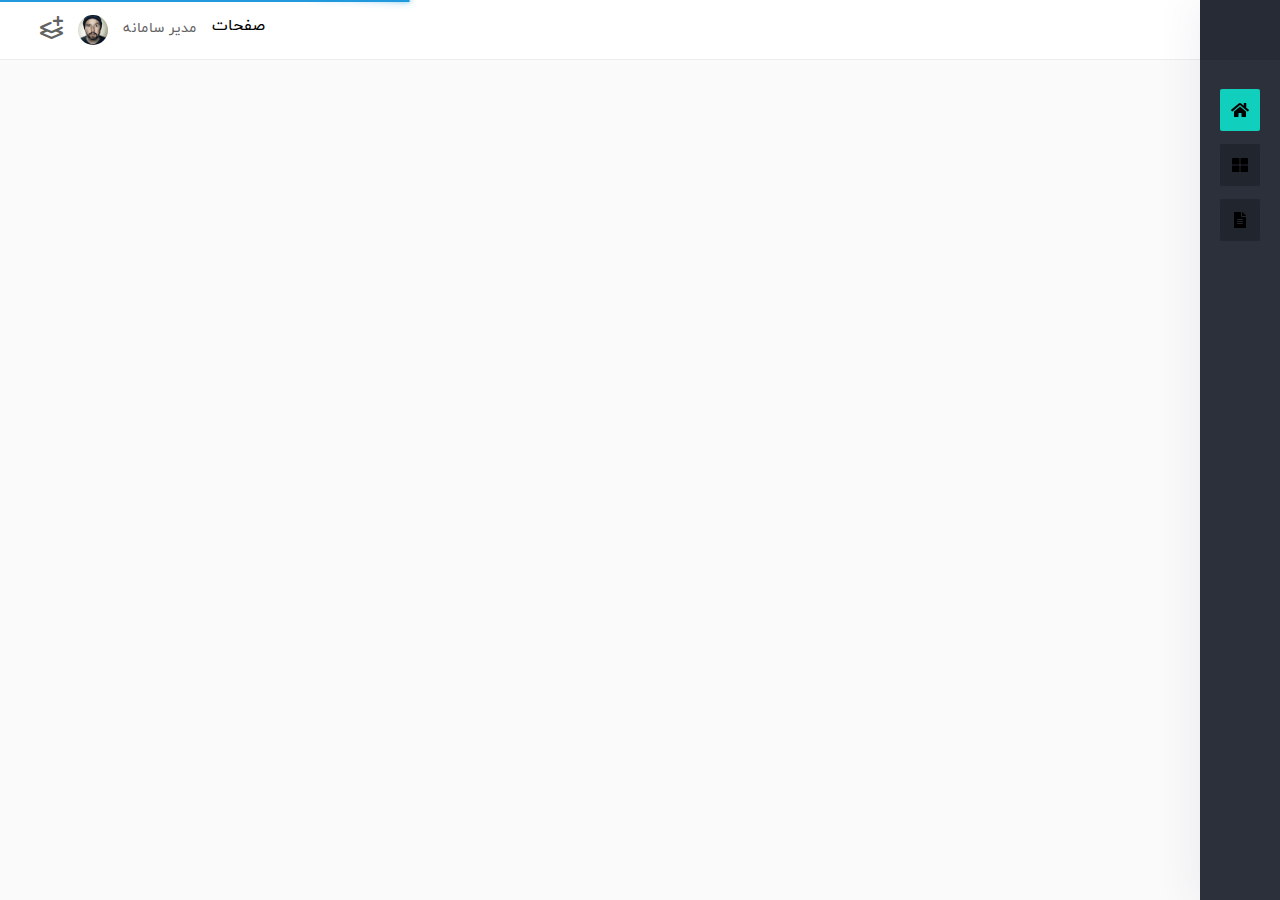
==== commit f5d1b2ff: "ویرایش  و اضافه شدن چک باکس جدید" ====
--- a/index.html
+++ b/index.html
@@ -8,15 +8,15 @@
     <title>Document</title>
     <script src="Scripts/jquery-1.8.3.min.js"></script>
     <script src="Scripts/navbar.js"></script>
-    <link rel="stylesheet" href="Css/all.min.css">
+    <link rel="stylesheet" href="Css/base-file/all.min.css">
     <script src="Scripts/all.min.js"></script>
     <script src="Scripts/custom.js"></script>
-    <link rel="stylesheet" href="Css/navbar.css">
+    <link rel="stylesheet" href="Css/base-file/navbar.css">
     <link rel="stylesheet" href="Css/r-slider.css">
-    <link rel="stylesheet" href="Css/nprogress.css">
+    <link rel="stylesheet" href="Css/base-file/nprogress.css">
     <script src="Scripts/nprogress.js"></script>
     <script src="Scripts/r-slider.js"></script>
-    <link rel="stylesheet" href="Css/Style.css">
+    <link rel="stylesheet" href="Css/admin-panel/Style.css">
 
 
 </head>
@@ -26,7 +26,6 @@
 
 <script>
     function menuBox(element, target) {
-
         var tar = $("#" + target)
         debugger;
         if ($(tar).hasClass("active")) {
@@ -159,7 +158,6 @@
 
                     <span>فرم ها</span>
 
-
                 </a>
 
                 <span class="icon-menu">
--- a/Css/base-file/all.min.css
+++ b/Css/base-file/all.min.css
@@ -0,0 +1,5 @@
+/*!
+ * Font Awesome Pro 5.11.2 by @fontawesome - https://fontawesome.com
+ * License - https://fontawesome.com/license (Commercial License)
+ */
+.fa,.fab,.fad,.fal,.far,.fas{-moz-osx-font-smoothing:grayscale;-webkit-font-smoothing:antialiased;display:inline-block;font-style:normal;font-variant:normal;text-rendering:auto;line-height:1}.fa-lg{font-size:1.33333em;line-height:.75em;vertical-align:-.0667em}.fa-xs{font-size:.75em}.fa-sm{font-size:.875em}.fa-1x{font-size:1em}.fa-2x{font-size:2em}.fa-3x{font-size:3em}.fa-4x{font-size:4em}.fa-5x{font-size:5em}.fa-6x{font-size:6em}.fa-7x{font-size:7em}.fa-8x{font-size:8em}.fa-9x{font-size:9em}.fa-10x{font-size:10em}.fa-fw{text-align:center;width:1.25em}.fa-ul{list-style-type:none;margin-left:2.5em;padding-left:0}.fa-ul>li{position:relative}.fa-li{left:-2em;position:absolute;text-align:center;width:2em;line-height:inherit}.fa-border{border:.08em solid #eee;border-radius:.1em;padding:.2em .25em .15em}.fa-pull-left{float:left}.fa-pull-right{float:right}.fa.fa-pull-left,.fab.fa-pull-left,.fal.fa-pull-left,.far.fa-pull-left,.fas.fa-pull-left{margin-right:.3em}.fa.fa-pull-right,.fab.fa-pull-right,.fal.fa-pull-right,.far.fa-pull-right,.fas.fa-pull-right{margin-left:.3em}.fa-spin{-webkit-animation:fa-spin 2s linear infinite;animation:fa-spin 2s linear infinite}.fa-pulse{-webkit-animation:fa-spin 1s steps(8) infinite;animation:fa-spin 1s steps(8) infinite}@-webkit-keyframes fa-spin{0%{-webkit-transform:rotate(0deg);transform:rotate(0deg)}to{-webkit-transform:rotate(1turn);transform:rotate(1turn)}}@keyframes fa-spin{0%{-webkit-transform:rotate(0deg);transform:rotate(0deg)}to{-webkit-transform:rotate(1turn);transform:rotate(1turn)}}.fa-rotate-90{-ms-filter:"progid:DXImageTransform.Microsoft.BasicImage(rotation=1)";-webkit-transform:rotate(90deg);transform:rotate(90deg)}.fa-rotate-180{-ms-filter:"progid:DXImageTransform.Microsoft.BasicImage(rotation=2)";-webkit-transform:rotate(180deg);transform:rotate(180deg)}.fa-rotate-270{-ms-filter:"progid:DXImageTransform.Microsoft.BasicImage(rotation=3)";-webkit-transform:rotate(270deg);transform:rotate(270deg)}.fa-flip-horizontal{-ms-filter:"progid:DXImageTransform.Microsoft.BasicImage(rotation=0, mirror=1)";-webkit-transform:scaleX(-1);transform:scaleX(-1)}.fa-flip-vertical{-webkit-transform:scaleY(-1);transform:scaleY(-1)}.fa-flip-both,.fa-flip-horizontal.fa-flip-vertical,.fa-flip-vertical{-ms-filter:"progid:DXImageTransform.Microsoft.BasicImage(rotation=2, mirror=1)"}.fa-flip-both,.fa-flip-horizontal.fa-flip-vertical{-webkit-transform:scale(-1);transform:scale(-1)}:root .fa-flip-both,:root .fa-flip-horizontal,:root .fa-flip-vertical,:root .fa-rotate-90,:root .fa-rotate-180,:root .fa-rotate-270{-webkit-filter:none;filter:none}.fa-stack{display:inline-block;height:2em;line-height:2em;position:relative;vertical-align:middle;width:2.5em}.fa-stack-1x,.fa-stack-2x{left:0;position:absolute;text-align:center;width:100%}.fa-stack-1x{line-height:inherit}.fa-stack-2x{font-size:2em}.fa-inverse{color:#fff}.fa-500px:before{content:"\f26e"}.fa-abacus:before{content:"\f640"}.fa-accessible-icon:before{content:"\f368"}.fa-accusoft:before{content:"\f369"}.fa-acorn:before{content:"\f6ae"}.fa-acquisitions-incorporated:before{content:"\f6af"}.fa-ad:before{content:"\f641"}.fa-address-book:before{content:"\f2b9"}.fa-address-card:before{content:"\f2bb"}.fa-adjust:before{content:"\f042"}.fa-adn:before{content:"\f170"}.fa-adobe:before{content:"\f778"}.fa-adversal:before{content:"\f36a"}.fa-affiliatetheme:before{content:"\f36b"}.fa-air-freshener:before{content:"\f5d0"}.fa-airbnb:before{content:"\f834"}.fa-alarm-clock:before{content:"\f34e"}.fa-alarm-exclamation:before{content:"\f843"}.fa-alarm-plus:before{content:"\f844"}.fa-alarm-snooze:before{content:"\f845"}.fa-album:before{content:"\f89f"}.fa-album-collection:before{content:"\f8a0"}.fa-algolia:before{content:"\f36c"}.fa-alicorn:before{content:"\f6b0"}.fa-align-center:before{content:"\f037"}.fa-align-justify:before{content:"\f039"}.fa-align-left:before{content:"\f036"}.fa-align-right:before{content:"\f038"}.fa-align-slash:before{content:"\f846"}.fa-alipay:before{content:"\f642"}.fa-allergies:before{content:"\f461"}.fa-amazon:before{content:"\f270"}.fa-amazon-pay:before{content:"\f42c"}.fa-ambulance:before{content:"\f0f9"}.fa-american-sign-language-interpreting:before{content:"\f2a3"}.fa-amilia:before{content:"\f36d"}.fa-amp-guitar:before{content:"\f8a1"}.fa-analytics:before{content:"\f643"}.fa-anchor:before{content:"\f13d"}.fa-android:before{content:"\f17b"}.fa-angel:before{content:"\f779"}.fa-angellist:before{content:"\f209"}.fa-angle-double-down:before{content:"\f103"}.fa-angle-double-left:before{content:"\f100"}.fa-angle-double-right:before{content:"\f101"}.fa-angle-double-up:before{content:"\f102"}.fa-angle-down:before{content:"\f107"}.fa-angle-left:before{content:"\f104"}.fa-angle-right:before{content:"\f105"}.fa-angle-up:before{content:"\f106"}.fa-angry:before{content:"\f556"}.fa-angrycreative:before{content:"\f36e"}.fa-angular:before{content:"\f420"}.fa-ankh:before{content:"\f644"}.fa-app-store:before{content:"\f36f"}.fa-app-store-ios:before{content:"\f370"}.fa-apper:before{content:"\f371"}.fa-apple:before{content:"\f179"}.fa-apple-alt:before{content:"\f5d1"}.fa-apple-crate:before{content:"\f6b1"}.fa-apple-pay:before{content:"\f415"}.fa-archive:before{content:"\f187"}.fa-archway:before{content:"\f557"}.fa-arrow-alt-circle-down:before{content:"\f358"}.fa-arrow-alt-circle-left:before{content:"\f359"}.fa-arrow-alt-circle-right:before{content:"\f35a"}.fa-arrow-alt-circle-up:before{content:"\f35b"}.fa-arrow-alt-down:before{content:"\f354"}.fa-arrow-alt-from-bottom:before{content:"\f346"}.fa-arrow-alt-from-left:before{content:"\f347"}.fa-arrow-alt-from-right:before{content:"\f348"}.fa-arrow-alt-from-top:before{content:"\f349"}.fa-arrow-alt-left:before{content:"\f355"}.fa-arrow-alt-right:before{content:"\f356"}.fa-arrow-alt-square-down:before{content:"\f350"}.fa-arrow-alt-square-left:before{content:"\f351"}.fa-arrow-alt-square-right:before{content:"\f352"}.fa-arrow-alt-square-up:before{content:"\f353"}.fa-arrow-alt-to-bottom:before{content:"\f34a"}.fa-arrow-alt-to-left:before{content:"\f34b"}.fa-arrow-alt-to-right:before{content:"\f34c"}.fa-arrow-alt-to-top:before{content:"\f34d"}.fa-arrow-alt-up:before{content:"\f357"}.fa-arrow-circle-down:before{content:"\f0ab"}.fa-arrow-circle-left:before{content:"\f0a8"}.fa-arrow-circle-right:before{content:"\f0a9"}.fa-arrow-circle-up:before{content:"\f0aa"}.fa-arrow-down:before{content:"\f063"}.fa-arrow-from-bottom:before{content:"\f342"}.fa-arrow-from-left:before{content:"\f343"}.fa-arrow-from-right:before{content:"\f344"}.fa-arrow-from-top:before{content:"\f345"}.fa-arrow-left:before{content:"\f060"}.fa-arrow-right:before{content:"\f061"}.fa-arrow-square-down:before{content:"\f339"}.fa-arrow-square-left:before{content:"\f33a"}.fa-arrow-square-right:before{content:"\f33b"}.fa-arrow-square-up:before{content:"\f33c"}.fa-arrow-to-bottom:before{content:"\f33d"}.fa-arrow-to-left:before{content:"\f33e"}.fa-arrow-to-right:before{content:"\f340"}.fa-arrow-to-top:before{content:"\f341"}.fa-arrow-up:before{content:"\f062"}.fa-arrows:before{content:"\f047"}.fa-arrows-alt:before{content:"\f0b2"}.fa-arrows-alt-h:before{content:"\f337"}.fa-arrows-alt-v:before{content:"\f338"}.fa-arrows-h:before{content:"\f07e"}.fa-arrows-v:before{content:"\f07d"}.fa-artstation:before{content:"\f77a"}.fa-assistive-listening-systems:before{content:"\f2a2"}.fa-asterisk:before{content:"\f069"}.fa-asymmetrik:before{content:"\f372"}.fa-at:before{content:"\f1fa"}.fa-atlas:before{content:"\f558"}.fa-atlassian:before{content:"\f77b"}.fa-atom:before{content:"\f5d2"}.fa-atom-alt:before{content:"\f5d3"}.fa-audible:before{content:"\f373"}.fa-audio-description:before{content:"\f29e"}.fa-autoprefixer:before{content:"\f41c"}.fa-avianex:before{content:"\f374"}.fa-aviato:before{content:"\f421"}.fa-award:before{content:"\f559"}.fa-aws:before{content:"\f375"}.fa-axe:before{content:"\f6b2"}.fa-axe-battle:before{content:"\f6b3"}.fa-baby:before{content:"\f77c"}.fa-baby-carriage:before{content:"\f77d"}.fa-backpack:before{content:"\f5d4"}.fa-backspace:before{content:"\f55a"}.fa-backward:before{content:"\f04a"}.fa-bacon:before{content:"\f7e5"}.fa-badge:before{content:"\f335"}.fa-badge-check:before{content:"\f336"}.fa-badge-dollar:before{content:"\f645"}.fa-badge-percent:before{content:"\f646"}.fa-badge-sheriff:before{content:"\f8a2"}.fa-badger-honey:before{content:"\f6b4"}.fa-bags-shopping:before{content:"\f847"}.fa-balance-scale:before{content:"\f24e"}.fa-balance-scale-left:before{content:"\f515"}.fa-balance-scale-right:before{content:"\f516"}.fa-ball-pile:before{content:"\f77e"}.fa-ballot:before{content:"\f732"}.fa-ballot-check:before{content:"\f733"}.fa-ban:before{content:"\f05e"}.fa-band-aid:before{content:"\f462"}.fa-bandcamp:before{content:"\f2d5"}.fa-banjo:before{content:"\f8a3"}.fa-barcode:before{content:"\f02a"}.fa-barcode-alt:before{content:"\f463"}.fa-barcode-read:before{content:"\f464"}.fa-barcode-scan:before{content:"\f465"}.fa-bars:before{content:"\f0c9"}.fa-baseball:before{content:"\f432"}.fa-baseball-ball:before{content:"\f433"}.fa-basketball-ball:before{content:"\f434"}.fa-basketball-hoop:before{content:"\f435"}.fa-bat:before{content:"\f6b5"}.fa-bath:before{content:"\f2cd"}.fa-battery-bolt:before{content:"\f376"}.fa-battery-empty:before{content:"\f244"}.fa-battery-full:before{content:"\f240"}.fa-battery-half:before{content:"\f242"}.fa-battery-quarter:before{content:"\f243"}.fa-battery-slash:before{content:"\f377"}.fa-battery-three-quarters:before{content:"\f241"}.fa-battle-net:before{content:"\f835"}.fa-bed:before{content:"\f236"}.fa-beer:before{content:"\f0fc"}.fa-behance:before{content:"\f1b4"}.fa-behance-square:before{content:"\f1b5"}.fa-bell:before{content:"\f0f3"}.fa-bell-exclamation:before{content:"\f848"}.fa-bell-plus:before{content:"\f849"}.fa-bell-school:before{content:"\f5d5"}.fa-bell-school-slash:before{content:"\f5d6"}.fa-bell-slash:before{content:"\f1f6"}.fa-bells:before{content:"\f77f"}.fa-betamax:before{content:"\f8a4"}.fa-bezier-curve:before{content:"\f55b"}.fa-bible:before{content:"\f647"}.fa-bicycle:before{content:"\f206"}.fa-biking:before{content:"\f84a"}.fa-biking-mountain:before{content:"\f84b"}.fa-bimobject:before{content:"\f378"}.fa-binoculars:before{content:"\f1e5"}.fa-biohazard:before{content:"\f780"}.fa-birthday-cake:before{content:"\f1fd"}.fa-bitbucket:before{content:"\f171"}.fa-bitcoin:before{content:"\f379"}.fa-bity:before{content:"\f37a"}.fa-black-tie:before{content:"\f27e"}.fa-blackberry:before{content:"\f37b"}.fa-blanket:before{content:"\f498"}.fa-blender:before{content:"\f517"}.fa-blender-phone:before{content:"\f6b6"}.fa-blind:before{content:"\f29d"}.fa-blog:before{content:"\f781"}.fa-blogger:before{content:"\f37c"}.fa-blogger-b:before{content:"\f37d"}.fa-bluetooth:before{content:"\f293"}.fa-bluetooth-b:before{content:"\f294"}.fa-bold:before{content:"\f032"}.fa-bolt:before{content:"\f0e7"}.fa-bomb:before{content:"\f1e2"}.fa-bone:before{content:"\f5d7"}.fa-bone-break:before{content:"\f5d8"}.fa-bong:before{content:"\f55c"}.fa-book:before{content:"\f02d"}.fa-book-alt:before{content:"\f5d9"}.fa-book-dead:before{content:"\f6b7"}.fa-book-heart:before{content:"\f499"}.fa-book-medical:before{content:"\f7e6"}.fa-book-open:before{content:"\f518"}.fa-book-reader:before{content:"\f5da"}.fa-book-spells:before{content:"\f6b8"}.fa-book-user:before{content:"\f7e7"}.fa-bookmark:before{content:"\f02e"}.fa-books:before{content:"\f5db"}.fa-books-medical:before{content:"\f7e8"}.fa-boombox:before{content:"\f8a5"}.fa-boot:before{content:"\f782"}.fa-booth-curtain:before{content:"\f734"}.fa-bootstrap:before{content:"\f836"}.fa-border-all:before{content:"\f84c"}.fa-border-bottom:before{content:"\f84d"}.fa-border-center-h:before{content:"\f89c"}.fa-border-center-v:before{content:"\f89d"}.fa-border-inner:before{content:"\f84e"}.fa-border-left:before{content:"\f84f"}.fa-border-none:before{content:"\f850"}.fa-border-outer:before{content:"\f851"}.fa-border-right:before{content:"\f852"}.fa-border-style:before{content:"\f853"}.fa-border-style-alt:before{content:"\f854"}.fa-border-top:before{content:"\f855"}.fa-bow-arrow:before{content:"\f6b9"}.fa-bowling-ball:before{content:"\f436"}.fa-bowling-pins:before{content:"\f437"}.fa-box:before{content:"\f466"}.fa-box-alt:before{content:"\f49a"}.fa-box-ballot:before{content:"\f735"}.fa-box-check:before{content:"\f467"}.fa-box-fragile:before{content:"\f49b"}.fa-box-full:before{content:"\f49c"}.fa-box-heart:before{content:"\f49d"}.fa-box-open:before{content:"\f49e"}.fa-box-up:before{content:"\f49f"}.fa-box-usd:before{content:"\f4a0"}.fa-boxes:before{content:"\f468"}.fa-boxes-alt:before{content:"\f4a1"}.fa-boxing-glove:before{content:"\f438"}.fa-brackets:before{content:"\f7e9"}.fa-brackets-curly:before{content:"\f7ea"}.fa-braille:before{content:"\f2a1"}.fa-brain:before{content:"\f5dc"}.fa-bread-loaf:before{content:"\f7eb"}.fa-bread-slice:before{content:"\f7ec"}.fa-briefcase:before{content:"\f0b1"}.fa-briefcase-medical:before{content:"\f469"}.fa-bring-forward:before{content:"\f856"}.fa-bring-front:before{content:"\f857"}.fa-broadcast-tower:before{content:"\f519"}.fa-broom:before{content:"\f51a"}.fa-browser:before{content:"\f37e"}.fa-brush:before{content:"\f55d"}.fa-btc:before{content:"\f15a"}.fa-buffer:before{content:"\f837"}.fa-bug:before{content:"\f188"}.fa-building:before{content:"\f1ad"}.fa-bullhorn:before{content:"\f0a1"}.fa-bullseye:before{content:"\f140"}.fa-bullseye-arrow:before{content:"\f648"}.fa-bullseye-pointer:before{content:"\f649"}.fa-burger-soda:before{content:"\f858"}.fa-burn:before{content:"\f46a"}.fa-buromobelexperte:before{content:"\f37f"}.fa-burrito:before{content:"\f7ed"}.fa-bus:before{content:"\f207"}.fa-bus-alt:before{content:"\f55e"}.fa-bus-school:before{content:"\f5dd"}.fa-business-time:before{content:"\f64a"}.fa-buy-n-large:before{content:"\f8a6"}.fa-buysellads:before{content:"\f20d"}.fa-cabinet-filing:before{content:"\f64b"}.fa-cactus:before{content:"\f8a7"}.fa-calculator:before{content:"\f1ec"}.fa-calculator-alt:before{content:"\f64c"}.fa-calendar:before{content:"\f133"}.fa-calendar-alt:before{content:"\f073"}.fa-calendar-check:before{content:"\f274"}.fa-calendar-day:before{content:"\f783"}.fa-calendar-edit:before{content:"\f333"}.fa-calendar-exclamation:before{content:"\f334"}.fa-calendar-minus:before{content:"\f272"}.fa-calendar-plus:before{content:"\f271"}.fa-calendar-star:before{content:"\f736"}.fa-calendar-times:before{content:"\f273"}.fa-calendar-week:before{content:"\f784"}.fa-camcorder:before{content:"\f8a8"}.fa-camera:before{content:"\f030"}.fa-camera-alt:before{content:"\f332"}.fa-camera-movie:before{content:"\f8a9"}.fa-camera-polaroid:before{content:"\f8aa"}.fa-camera-retro:before{content:"\f083"}.fa-campfire:before{content:"\f6ba"}.fa-campground:before{content:"\f6bb"}.fa-canadian-maple-leaf:before{content:"\f785"}.fa-candle-holder:before{content:"\f6bc"}.fa-candy-cane:before{content:"\f786"}.fa-candy-corn:before{content:"\f6bd"}.fa-cannabis:before{content:"\f55f"}.fa-capsules:before{content:"\f46b"}.fa-car:before{content:"\f1b9"}.fa-car-alt:before{content:"\f5de"}.fa-car-battery:before{content:"\f5df"}.fa-car-building:before{content:"\f859"}.fa-car-bump:before{content:"\f5e0"}.fa-car-bus:before{content:"\f85a"}.fa-car-crash:before{content:"\f5e1"}.fa-car-garage:before{content:"\f5e2"}.fa-car-mechanic:before{content:"\f5e3"}.fa-car-side:before{content:"\f5e4"}.fa-car-tilt:before{content:"\f5e5"}.fa-car-wash:before{content:"\f5e6"}.fa-caret-circle-down:before{content:"\f32d"}.fa-caret-circle-left:before{content:"\f32e"}.fa-caret-circle-right:before{content:"\f330"}.fa-caret-circle-up:before{content:"\f331"}.fa-caret-down:before{content:"\f0d7"}.fa-caret-left:before{content:"\f0d9"}.fa-caret-right:before{content:"\f0da"}.fa-caret-square-down:before{content:"\f150"}.fa-caret-square-left:before{content:"\f191"}.fa-caret-square-right:before{content:"\f152"}.fa-caret-square-up:before{content:"\f151"}.fa-caret-up:before{content:"\f0d8"}.fa-carrot:before{content:"\f787"}.fa-cars:before{content:"\f85b"}.fa-cart-arrow-down:before{content:"\f218"}.fa-cart-plus:before{content:"\f217"}.fa-cash-register:before{content:"\f788"}.fa-cassette-tape:before{content:"\f8ab"}.fa-cat:before{content:"\f6be"}.fa-cauldron:before{content:"\f6bf"}.fa-cc-amazon-pay:before{content:"\f42d"}.fa-cc-amex:before{content:"\f1f3"}.fa-cc-apple-pay:before{content:"\f416"}.fa-cc-diners-club:before{content:"\f24c"}.fa-cc-discover:before{content:"\f1f2"}.fa-cc-jcb:before{content:"\f24b"}.fa-cc-mastercard:before{content:"\f1f1"}.fa-cc-paypal:before{content:"\f1f4"}.fa-cc-stripe:before{content:"\f1f5"}.fa-cc-visa:before{content:"\f1f0"}.fa-cctv:before{content:"\f8ac"}.fa-centercode:before{content:"\f380"}.fa-centos:before{content:"\f789"}.fa-certificate:before{content:"\f0a3"}.fa-chair:before{content:"\f6c0"}.fa-chair-office:before{content:"\f6c1"}.fa-chalkboard:before{content:"\f51b"}.fa-chalkboard-teacher:before{content:"\f51c"}.fa-charging-station:before{content:"\f5e7"}.fa-chart-area:before{content:"\f1fe"}.fa-chart-bar:before{content:"\f080"}.fa-chart-line:before{content:"\f201"}.fa-chart-line-down:before{content:"\f64d"}.fa-chart-network:before{content:"\f78a"}.fa-chart-pie:before{content:"\f200"}.fa-chart-pie-alt:before{content:"\f64e"}.fa-chart-scatter:before{content:"\f7ee"}.fa-check:before{content:"\f00c"}.fa-check-circle:before{content:"\f058"}.fa-check-double:before{content:"\f560"}.fa-check-square:before{content:"\f14a"}.fa-cheese:before{content:"\f7ef"}.fa-cheese-swiss:before{content:"\f7f0"}.fa-cheeseburger:before{content:"\f7f1"}.fa-chess:before{content:"\f439"}.fa-chess-bishop:before{content:"\f43a"}.fa-chess-bishop-alt:before{content:"\f43b"}.fa-chess-board:before{content:"\f43c"}.fa-chess-clock:before{content:"\f43d"}.fa-chess-clock-alt:before{content:"\f43e"}.fa-chess-king:before{content:"\f43f"}.fa-chess-king-alt:before{content:"\f440"}.fa-chess-knight:before{content:"\f441"}.fa-chess-knight-alt:before{content:"\f442"}.fa-chess-pawn:before{content:"\f443"}.fa-chess-pawn-alt:before{content:"\f444"}.fa-chess-queen:before{content:"\f445"}.fa-chess-queen-alt:before{content:"\f446"}.fa-chess-rook:before{content:"\f447"}.fa-chess-rook-alt:before{content:"\f448"}.fa-chevron-circle-down:before{content:"\f13a"}.fa-chevron-circle-left:before{content:"\f137"}.fa-chevron-circle-right:before{content:"\f138"}.fa-chevron-circle-up:before{content:"\f139"}.fa-chevron-double-down:before{content:"\f322"}.fa-chevron-double-left:before{content:"\f323"}.fa-chevron-double-right:before{content:"\f324"}.fa-chevron-double-up:before{content:"\f325"}.fa-chevron-down:before{content:"\f078"}.fa-chevron-left:before{content:"\f053"}.fa-chevron-right:before{content:"\f054"}.fa-chevron-square-down:before{content:"\f329"}.fa-chevron-square-left:before{content:"\f32a"}.fa-chevron-square-right:before{content:"\f32b"}.fa-chevron-square-up:before{content:"\f32c"}.fa-chevron-up:before{content:"\f077"}.fa-child:before{content:"\f1ae"}.fa-chimney:before{content:"\f78b"}.fa-chrome:before{content:"\f268"}.fa-chromecast:before{content:"\f838"}.fa-church:before{content:"\f51d"}.fa-circle:before{content:"\f111"}.fa-circle-notch:before{content:"\f1ce"}.fa-city:before{content:"\f64f"}.fa-clarinet:before{content:"\f8ad"}.fa-claw-marks:before{content:"\f6c2"}.fa-clinic-medical:before{content:"\f7f2"}.fa-clipboard:before{content:"\f328"}.fa-clipboard-check:before{content:"\f46c"}.fa-clipboard-list:before{content:"\f46d"}.fa-clipboard-list-check:before{content:"\f737"}.fa-clipboard-prescription:before{content:"\f5e8"}.fa-clipboard-user:before{content:"\f7f3"}.fa-clock:before{content:"\f017"}.fa-clone:before{content:"\f24d"}.fa-closed-captioning:before{content:"\f20a"}.fa-cloud:before{content:"\f0c2"}.fa-cloud-download:before{content:"\f0ed"}.fa-cloud-download-alt:before{content:"\f381"}.fa-cloud-drizzle:before{content:"\f738"}.fa-cloud-hail:before{content:"\f739"}.fa-cloud-hail-mixed:before{content:"\f73a"}.fa-cloud-meatball:before{content:"\f73b"}.fa-cloud-moon:before{content:"\f6c3"}.fa-cloud-moon-rain:before{content:"\f73c"}.fa-cloud-music:before{content:"\f8ae"}.fa-cloud-rain:before{content:"\f73d"}.fa-cloud-rainbow:before{content:"\f73e"}.fa-cloud-showers:before{content:"\f73f"}.fa-cloud-showers-heavy:before{content:"\f740"}.fa-cloud-sleet:before{content:"\f741"}.fa-cloud-snow:before{content:"\f742"}.fa-cloud-sun:before{content:"\f6c4"}.fa-cloud-sun-rain:before{content:"\f743"}.fa-cloud-upload:before{content:"\f0ee"}.fa-cloud-upload-alt:before{content:"\f382"}.fa-clouds:before{content:"\f744"}.fa-clouds-moon:before{content:"\f745"}.fa-clouds-sun:before{content:"\f746"}.fa-cloudscale:before{content:"\f383"}.fa-cloudsmith:before{content:"\f384"}.fa-cloudversify:before{content:"\f385"}.fa-club:before{content:"\f327"}.fa-cocktail:before{content:"\f561"}.fa-code:before{content:"\f121"}.fa-code-branch:before{content:"\f126"}.fa-code-commit:before{content:"\f386"}.fa-code-merge:before{content:"\f387"}.fa-codepen:before{content:"\f1cb"}.fa-codiepie:before{content:"\f284"}.fa-coffee:before{content:"\f0f4"}.fa-coffee-togo:before{content:"\f6c5"}.fa-coffin:before{content:"\f6c6"}.fa-cog:before{content:"\f013"}.fa-cogs:before{content:"\f085"}.fa-coin:before{content:"\f85c"}.fa-coins:before{content:"\f51e"}.fa-columns:before{content:"\f0db"}.fa-comment:before{content:"\f075"}.fa-comment-alt:before{content:"\f27a"}.fa-comment-alt-check:before{content:"\f4a2"}.fa-comment-alt-dollar:before{content:"\f650"}.fa-comment-alt-dots:before{content:"\f4a3"}.fa-comment-alt-edit:before{content:"\f4a4"}.fa-comment-alt-exclamation:before{content:"\f4a5"}.fa-comment-alt-lines:before{content:"\f4a6"}.fa-comment-alt-medical:before{content:"\f7f4"}.fa-comment-alt-minus:before{content:"\f4a7"}.fa-comment-alt-music:before{content:"\f8af"}.fa-comment-alt-plus:before{content:"\f4a8"}.fa-comment-alt-slash:before{content:"\f4a9"}.fa-comment-alt-smile:before{content:"\f4aa"}.fa-comment-alt-times:before{content:"\f4ab"}.fa-comment-check:before{content:"\f4ac"}.fa-comment-dollar:before{content:"\f651"}.fa-comment-dots:before{content:"\f4ad"}.fa-comment-edit:before{content:"\f4ae"}.fa-comment-exclamation:before{content:"\f4af"}.fa-comment-lines:before{content:"\f4b0"}.fa-comment-medical:before{content:"\f7f5"}.fa-comment-minus:before{content:"\f4b1"}.fa-comment-music:before{content:"\f8b0"}.fa-comment-plus:before{content:"\f4b2"}.fa-comment-slash:before{content:"\f4b3"}.fa-comment-smile:before{content:"\f4b4"}.fa-comment-times:before{content:"\f4b5"}.fa-comments:before{content:"\f086"}.fa-comments-alt:before{content:"\f4b6"}.fa-comments-alt-dollar:before{content:"\f652"}.fa-comments-dollar:before{content:"\f653"}.fa-compact-disc:before{content:"\f51f"}.fa-compass:before{content:"\f14e"}.fa-compass-slash:before{content:"\f5e9"}.fa-compress:before{content:"\f066"}.fa-compress-alt:before{content:"\f422"}.fa-compress-arrows-alt:before{content:"\f78c"}.fa-compress-wide:before{content:"\f326"}.fa-computer-classic:before{content:"\f8b1"}.fa-computer-speaker:before{content:"\f8b2"}.fa-concierge-bell:before{content:"\f562"}.fa-confluence:before{content:"\f78d"}.fa-connectdevelop:before{content:"\f20e"}.fa-construction:before{content:"\f85d"}.fa-container-storage:before{content:"\f4b7"}.fa-contao:before{content:"\f26d"}.fa-conveyor-belt:before{content:"\f46e"}.fa-conveyor-belt-alt:before{content:"\f46f"}.fa-cookie:before{content:"\f563"}.fa-cookie-bite:before{content:"\f564"}.fa-copy:before{content:"\f0c5"}.fa-copyright:before{content:"\f1f9"}.fa-corn:before{content:"\f6c7"}.fa-cotton-bureau:before{content:"\f89e"}.fa-couch:before{content:"\f4b8"}.fa-cow:before{content:"\f6c8"}.fa-cowbell:before{content:"\f8b3"}.fa-cowbell-more:before{content:"\f8b4"}.fa-cpanel:before{content:"\f388"}.fa-creative-commons:before{content:"\f25e"}.fa-creative-commons-by:before{content:"\f4e7"}.fa-creative-commons-nc:before{content:"\f4e8"}.fa-creative-commons-nc-eu:before{content:"\f4e9"}.fa-creative-commons-nc-jp:before{content:"\f4ea"}.fa-creative-commons-nd:before{content:"\f4eb"}.fa-creative-commons-pd:before{content:"\f4ec"}.fa-creative-commons-pd-alt:before{content:"\f4ed"}.fa-creative-commons-remix:before{content:"\f4ee"}.fa-creative-commons-sa:before{content:"\f4ef"}.fa-creative-commons-sampling:before{content:"\f4f0"}.fa-creative-commons-sampling-plus:before{content:"\f4f1"}.fa-creative-commons-share:before{content:"\f4f2"}.fa-creative-commons-zero:before{content:"\f4f3"}.fa-credit-card:before{content:"\f09d"}.fa-credit-card-blank:before{content:"\f389"}.fa-credit-card-front:before{content:"\f38a"}.fa-cricket:before{content:"\f449"}.fa-critical-role:before{content:"\f6c9"}.fa-croissant:before{content:"\f7f6"}.fa-crop:before{content:"\f125"}.fa-crop-alt:before{content:"\f565"}.fa-cross:before{content:"\f654"}.fa-crosshairs:before{content:"\f05b"}.fa-crow:before{content:"\f520"}.fa-crown:before{content:"\f521"}.fa-crutch:before{content:"\f7f7"}.fa-crutches:before{content:"\f7f8"}.fa-css3:before{content:"\f13c"}.fa-css3-alt:before{content:"\f38b"}.fa-cube:before{content:"\f1b2"}.fa-cubes:before{content:"\f1b3"}.fa-curling:before{content:"\f44a"}.fa-cut:before{content:"\f0c4"}.fa-cuttlefish:before{content:"\f38c"}.fa-d-and-d:before{content:"\f38d"}.fa-d-and-d-beyond:before{content:"\f6ca"}.fa-dagger:before{content:"\f6cb"}.fa-dashcube:before{content:"\f210"}.fa-database:before{content:"\f1c0"}.fa-deaf:before{content:"\f2a4"}.fa-debug:before{content:"\f7f9"}.fa-deer:before{content:"\f78e"}.fa-deer-rudolph:before{content:"\f78f"}.fa-delicious:before{content:"\f1a5"}.fa-democrat:before{content:"\f747"}.fa-deploydog:before{content:"\f38e"}.fa-deskpro:before{content:"\f38f"}.fa-desktop:before{content:"\f108"}.fa-desktop-alt:before{content:"\f390"}.fa-dev:before{content:"\f6cc"}.fa-deviantart:before{content:"\f1bd"}.fa-dewpoint:before{content:"\f748"}.fa-dharmachakra:before{content:"\f655"}.fa-dhl:before{content:"\f790"}.fa-diagnoses:before{content:"\f470"}.fa-diamond:before{content:"\f219"}.fa-diaspora:before{content:"\f791"}.fa-dice:before{content:"\f522"}.fa-dice-d10:before{content:"\f6cd"}.fa-dice-d12:before{content:"\f6ce"}.fa-dice-d20:before{content:"\f6cf"}.fa-dice-d4:before{content:"\f6d0"}.fa-dice-d6:before{content:"\f6d1"}.fa-dice-d8:before{content:"\f6d2"}.fa-dice-five:before{content:"\f523"}.fa-dice-four:before{content:"\f524"}.fa-dice-one:before{content:"\f525"}.fa-dice-six:before{content:"\f526"}.fa-dice-three:before{content:"\f527"}.fa-dice-two:before{content:"\f528"}.fa-digg:before{content:"\f1a6"}.fa-digging:before{content:"\f85e"}.fa-digital-ocean:before{content:"\f391"}.fa-digital-tachograph:before{content:"\f566"}.fa-diploma:before{content:"\f5ea"}.fa-directions:before{content:"\f5eb"}.fa-disc-drive:before{content:"\f8b5"}.fa-discord:before{content:"\f392"}.fa-discourse:before{content:"\f393"}.fa-disease:before{content:"\f7fa"}.fa-divide:before{content:"\f529"}.fa-dizzy:before{content:"\f567"}.fa-dna:before{content:"\f471"}.fa-do-not-enter:before{content:"\f5ec"}.fa-dochub:before{content:"\f394"}.fa-docker:before{content:"\f395"}.fa-dog:before{content:"\f6d3"}.fa-dog-leashed:before{content:"\f6d4"}.fa-dollar-sign:before{content:"\f155"}.fa-dolly:before{content:"\f472"}.fa-dolly-empty:before{content:"\f473"}.fa-dolly-flatbed:before{content:"\f474"}.fa-dolly-flatbed-alt:before{content:"\f475"}.fa-dolly-flatbed-empty:before{content:"\f476"}.fa-donate:before{content:"\f4b9"}.fa-door-closed:before{content:"\f52a"}.fa-door-open:before{content:"\f52b"}.fa-dot-circle:before{content:"\f192"}.fa-dove:before{content:"\f4ba"}.fa-download:before{content:"\f019"}.fa-draft2digital:before{content:"\f396"}.fa-drafting-compass:before{content:"\f568"}.fa-dragon:before{content:"\f6d5"}.fa-draw-circle:before{content:"\f5ed"}.fa-draw-polygon:before{content:"\f5ee"}.fa-draw-square:before{content:"\f5ef"}.fa-dreidel:before{content:"\f792"}.fa-dribbble:before{content:"\f17d"}.fa-dribbble-square:before{content:"\f397"}.fa-drone:before{content:"\f85f"}.fa-drone-alt:before{content:"\f860"}.fa-dropbox:before{content:"\f16b"}.fa-drum:before{content:"\f569"}.fa-drum-steelpan:before{content:"\f56a"}.fa-drumstick:before{content:"\f6d6"}.fa-drumstick-bite:before{content:"\f6d7"}.fa-drupal:before{content:"\f1a9"}.fa-dryer:before{content:"\f861"}.fa-dryer-alt:before{content:"\f862"}.fa-duck:before{content:"\f6d8"}.fa-dumbbell:before{content:"\f44b"}.fa-dumpster:before{content:"\f793"}.fa-dumpster-fire:before{content:"\f794"}.fa-dungeon:before{content:"\f6d9"}.fa-dyalog:before{content:"\f399"}.fa-ear:before{content:"\f5f0"}.fa-ear-muffs:before{content:"\f795"}.fa-earlybirds:before{content:"\f39a"}.fa-ebay:before{content:"\f4f4"}.fa-eclipse:before{content:"\f749"}.fa-eclipse-alt:before{content:"\f74a"}.fa-edge:before{content:"\f282"}.fa-edit:before{content:"\f044"}.fa-egg:before{content:"\f7fb"}.fa-egg-fried:before{content:"\f7fc"}.fa-eject:before{content:"\f052"}.fa-elementor:before{content:"\f430"}.fa-elephant:before{content:"\f6da"}.fa-ellipsis-h:before{content:"\f141"}.fa-ellipsis-h-alt:before{content:"\f39b"}.fa-ellipsis-v:before{content:"\f142"}.fa-ellipsis-v-alt:before{content:"\f39c"}.fa-ello:before{content:"\f5f1"}.fa-ember:before{content:"\f423"}.fa-empire:before{content:"\f1d1"}.fa-empty-set:before{content:"\f656"}.fa-engine-warning:before{content:"\f5f2"}.fa-envelope:before{content:"\f0e0"}.fa-envelope-open:before{content:"\f2b6"}.fa-envelope-open-dollar:before{content:"\f657"}.fa-envelope-open-text:before{content:"\f658"}.fa-envelope-square:before{content:"\f199"}.fa-envira:before{content:"\f299"}.fa-equals:before{content:"\f52c"}.fa-eraser:before{content:"\f12d"}.fa-erlang:before{content:"\f39d"}.fa-ethereum:before{content:"\f42e"}.fa-ethernet:before{content:"\f796"}.fa-etsy:before{content:"\f2d7"}.fa-euro-sign:before{content:"\f153"}.fa-evernote:before{content:"\f839"}.fa-exchange:before{content:"\f0ec"}.fa-exchange-alt:before{content:"\f362"}.fa-exclamation:before{content:"\f12a"}.fa-exclamation-circle:before{content:"\f06a"}.fa-exclamation-square:before{content:"\f321"}.fa-exclamation-triangle:before{content:"\f071"}.fa-expand:before{content:"\f065"}.fa-expand-alt:before{content:"\f424"}.fa-expand-arrows:before{content:"\f31d"}.fa-expand-arrows-alt:before{content:"\f31e"}.fa-expand-wide:before{content:"\f320"}.fa-expeditedssl:before{content:"\f23e"}.fa-external-link:before{content:"\f08e"}.fa-external-link-alt:before{content:"\f35d"}.fa-external-link-square:before{content:"\f14c"}.fa-external-link-square-alt:before{content:"\f360"}.fa-eye:before{content:"\f06e"}.fa-eye-dropper:before{content:"\f1fb"}.fa-eye-evil:before{content:"\f6db"}.fa-eye-slash:before{content:"\f070"}.fa-facebook:before{content:"\f09a"}.fa-facebook-f:before{content:"\f39e"}.fa-facebook-messenger:before{content:"\f39f"}.fa-facebook-square:before{content:"\f082"}.fa-fan:before{content:"\f863"}.fa-fantasy-flight-games:before{content:"\f6dc"}.fa-farm:before{content:"\f864"}.fa-fast-backward:before{content:"\f049"}.fa-fast-forward:before{content:"\f050"}.fa-fax:before{content:"\f1ac"}.fa-feather:before{content:"\f52d"}.fa-feather-alt:before{content:"\f56b"}.fa-fedex:before{content:"\f797"}.fa-fedora:before{content:"\f798"}.fa-female:before{content:"\f182"}.fa-field-hockey:before{content:"\f44c"}.fa-fighter-jet:before{content:"\f0fb"}.fa-figma:before{content:"\f799"}.fa-file:before{content:"\f15b"}.fa-file-alt:before{content:"\f15c"}.fa-file-archive:before{content:"\f1c6"}.fa-file-audio:before{content:"\f1c7"}.fa-file-certificate:before{content:"\f5f3"}.fa-file-chart-line:before{content:"\f659"}.fa-file-chart-pie:before{content:"\f65a"}.fa-file-check:before{content:"\f316"}.fa-file-code:before{content:"\f1c9"}.fa-file-contract:before{content:"\f56c"}.fa-file-csv:before{content:"\f6dd"}.fa-file-download:before{content:"\f56d"}.fa-file-edit:before{content:"\f31c"}.fa-file-excel:before{content:"\f1c3"}.fa-file-exclamation:before{content:"\f31a"}.fa-file-export:before{content:"\f56e"}.fa-file-image:before{content:"\f1c5"}.fa-file-import:before{content:"\f56f"}.fa-file-invoice:before{content:"\f570"}.fa-file-invoice-dollar:before{content:"\f571"}.fa-file-medical:before{content:"\f477"}.fa-file-medical-alt:before{content:"\f478"}.fa-file-minus:before{content:"\f318"}.fa-file-music:before{content:"\f8b6"}.fa-file-pdf:before{content:"\f1c1"}.fa-file-plus:before{content:"\f319"}.fa-file-powerpoint:before{content:"\f1c4"}.fa-file-prescription:before{content:"\f572"}.fa-file-search:before{content:"\f865"}.fa-file-signature:before{content:"\f573"}.fa-file-spreadsheet:before{content:"\f65b"}.fa-file-times:before{content:"\f317"}.fa-file-upload:before{content:"\f574"}.fa-file-user:before{content:"\f65c"}.fa-file-video:before{content:"\f1c8"}.fa-file-word:before{content:"\f1c2"}.fa-files-medical:before{content:"\f7fd"}.fa-fill:before{content:"\f575"}.fa-fill-drip:before{content:"\f576"}.fa-film:before{content:"\f008"}.fa-film-alt:before{content:"\f3a0"}.fa-film-canister:before{content:"\f8b7"}.fa-filter:before{content:"\f0b0"}.fa-fingerprint:before{content:"\f577"}.fa-fire:before{content:"\f06d"}.fa-fire-alt:before{content:"\f7e4"}.fa-fire-extinguisher:before{content:"\f134"}.fa-fire-smoke:before{content:"\f74b"}.fa-firefox:before{content:"\f269"}.fa-fireplace:before{content:"\f79a"}.fa-first-aid:before{content:"\f479"}.fa-first-order:before{content:"\f2b0"}.fa-first-order-alt:before{content:"\f50a"}.fa-firstdraft:before{content:"\f3a1"}.fa-fish:before{content:"\f578"}.fa-fish-cooked:before{content:"\f7fe"}.fa-fist-raised:before{content:"\f6de"}.fa-flag:before{content:"\f024"}.fa-flag-alt:before{content:"\f74c"}.fa-flag-checkered:before{content:"\f11e"}.fa-flag-usa:before{content:"\f74d"}.fa-flame:before{content:"\f6df"}.fa-flashlight:before{content:"\f8b8"}.fa-flask:before{content:"\f0c3"}.fa-flask-poison:before{content:"\f6e0"}.fa-flask-potion:before{content:"\f6e1"}.fa-flickr:before{content:"\f16e"}.fa-flipboard:before{content:"\f44d"}.fa-flower:before{content:"\f7ff"}.fa-flower-daffodil:before{content:"\f800"}.fa-flower-tulip:before{content:"\f801"}.fa-flushed:before{content:"\f579"}.fa-flute:before{content:"\f8b9"}.fa-flux-capacitor:before{content:"\f8ba"}.fa-fly:before{content:"\f417"}.fa-fog:before{content:"\f74e"}.fa-folder:before{content:"\f07b"}.fa-folder-minus:before{content:"\f65d"}.fa-folder-open:before{content:"\f07c"}.fa-folder-plus:before{content:"\f65e"}.fa-folder-times:before{content:"\f65f"}.fa-folder-tree:before{content:"\f802"}.fa-folders:before{content:"\f660"}.fa-font:before{content:"\f031"}.fa-font-awesome:before{content:"\f2b4"}.fa-font-awesome-alt:before{content:"\f35c"}.fa-font-awesome-flag:before{content:"\f425"}.fa-font-awesome-logo-full:before{content:"\f4e6"}.fa-font-case:before{content:"\f866"}.fa-fonticons:before{content:"\f280"}.fa-fonticons-fi:before{content:"\f3a2"}.fa-football-ball:before{content:"\f44e"}.fa-football-helmet:before{content:"\f44f"}.fa-forklift:before{content:"\f47a"}.fa-fort-awesome:before{content:"\f286"}.fa-fort-awesome-alt:before{content:"\f3a3"}.fa-forumbee:before{content:"\f211"}.fa-forward:before{content:"\f04e"}.fa-foursquare:before{content:"\f180"}.fa-fragile:before{content:"\f4bb"}.fa-free-code-camp:before{content:"\f2c5"}.fa-freebsd:before{content:"\f3a4"}.fa-french-fries:before{content:"\f803"}.fa-frog:before{content:"\f52e"}.fa-frosty-head:before{content:"\f79b"}.fa-frown:before{content:"\f119"}.fa-frown-open:before{content:"\f57a"}.fa-fulcrum:before{content:"\f50b"}.fa-function:before{content:"\f661"}.fa-funnel-dollar:before{content:"\f662"}.fa-futbol:before{content:"\f1e3"}.fa-galactic-republic:before{content:"\f50c"}.fa-galactic-senate:before{content:"\f50d"}.fa-game-board:before{content:"\f867"}.fa-game-board-alt:before{content:"\f868"}.fa-game-console-handheld:before{content:"\f8bb"}.fa-gamepad:before{content:"\f11b"}.fa-gamepad-alt:before{content:"\f8bc"}.fa-gas-pump:before{content:"\f52f"}.fa-gas-pump-slash:before{content:"\f5f4"}.fa-gavel:before{content:"\f0e3"}.fa-gem:before{content:"\f3a5"}.fa-genderless:before{content:"\f22d"}.fa-get-pocket:before{content:"\f265"}.fa-gg:before{content:"\f260"}.fa-gg-circle:before{content:"\f261"}.fa-ghost:before{content:"\f6e2"}.fa-gift:before{content:"\f06b"}.fa-gift-card:before{content:"\f663"}.fa-gifts:before{content:"\f79c"}.fa-gingerbread-man:before{content:"\f79d"}.fa-git:before{content:"\f1d3"}.fa-git-alt:before{content:"\f841"}.fa-git-square:before{content:"\f1d2"}.fa-github:before{content:"\f09b"}.fa-github-alt:before{content:"\f113"}.fa-github-square:before{content:"\f092"}.fa-gitkraken:before{content:"\f3a6"}.fa-gitlab:before{content:"\f296"}.fa-gitter:before{content:"\f426"}.fa-glass:before{content:"\f804"}.fa-glass-champagne:before{content:"\f79e"}.fa-glass-cheers:before{content:"\f79f"}.fa-glass-citrus:before{content:"\f869"}.fa-glass-martini:before{content:"\f000"}.fa-glass-martini-alt:before{content:"\f57b"}.fa-glass-whiskey:before{content:"\f7a0"}.fa-glass-whiskey-rocks:before{content:"\f7a1"}.fa-glasses:before{content:"\f530"}.fa-glasses-alt:before{content:"\f5f5"}.fa-glide:before{content:"\f2a5"}.fa-glide-g:before{content:"\f2a6"}.fa-globe:before{content:"\f0ac"}.fa-globe-africa:before{content:"\f57c"}.fa-globe-americas:before{content:"\f57d"}.fa-globe-asia:before{content:"\f57e"}.fa-globe-europe:before{content:"\f7a2"}.fa-globe-snow:before{content:"\f7a3"}.fa-globe-stand:before{content:"\f5f6"}.fa-gofore:before{content:"\f3a7"}.fa-golf-ball:before{content:"\f450"}.fa-golf-club:before{content:"\f451"}.fa-goodreads:before{content:"\f3a8"}.fa-goodreads-g:before{content:"\f3a9"}.fa-google:before{content:"\f1a0"}.fa-google-drive:before{content:"\f3aa"}.fa-google-play:before{content:"\f3ab"}.fa-google-plus:before{content:"\f2b3"}.fa-google-plus-g:before{content:"\f0d5"}.fa-google-plus-square:before{content:"\f0d4"}.fa-google-wallet:before{content:"\f1ee"}.fa-gopuram:before{content:"\f664"}.fa-graduation-cap:before{content:"\f19d"}.fa-gramophone:before{content:"\f8bd"}.fa-gratipay:before{content:"\f184"}.fa-grav:before{content:"\f2d6"}.fa-greater-than:before{content:"\f531"}.fa-greater-than-equal:before{content:"\f532"}.fa-grimace:before{content:"\f57f"}.fa-grin:before{content:"\f580"}.fa-grin-alt:before{content:"\f581"}.fa-grin-beam:before{content:"\f582"}.fa-grin-beam-sweat:before{content:"\f583"}.fa-grin-hearts:before{content:"\f584"}.fa-grin-squint:before{content:"\f585"}.fa-grin-squint-tears:before{content:"\f586"}.fa-grin-stars:before{content:"\f587"}.fa-grin-tears:before{content:"\f588"}.fa-grin-tongue:before{content:"\f589"}.fa-grin-tongue-squint:before{content:"\f58a"}.fa-grin-tongue-wink:before{content:"\f58b"}.fa-grin-wink:before{content:"\f58c"}.fa-grip-horizontal:before{content:"\f58d"}.fa-grip-lines:before{content:"\f7a4"}.fa-grip-lines-vertical:before{content:"\f7a5"}.fa-grip-vertical:before{content:"\f58e"}.fa-gripfire:before{content:"\f3ac"}.fa-grunt:before{content:"\f3ad"}.fa-guitar:before{content:"\f7a6"}.fa-guitar-electric:before{content:"\f8be"}.fa-guitars:before{content:"\f8bf"}.fa-gulp:before{content:"\f3ae"}.fa-h-square:before{content:"\f0fd"}.fa-h1:before{content:"\f313"}.fa-h2:before{content:"\f314"}.fa-h3:before{content:"\f315"}.fa-h4:before{content:"\f86a"}.fa-hacker-news:before{content:"\f1d4"}.fa-hacker-news-square:before{content:"\f3af"}.fa-hackerrank:before{content:"\f5f7"}.fa-hamburger:before{content:"\f805"}.fa-hammer:before{content:"\f6e3"}.fa-hammer-war:before{content:"\f6e4"}.fa-hamsa:before{content:"\f665"}.fa-hand-heart:before{content:"\f4bc"}.fa-hand-holding:before{content:"\f4bd"}.fa-hand-holding-box:before{content:"\f47b"}.fa-hand-holding-heart:before{content:"\f4be"}.fa-hand-holding-magic:before{content:"\f6e5"}.fa-hand-holding-seedling:before{content:"\f4bf"}.fa-hand-holding-usd:before{content:"\f4c0"}.fa-hand-holding-water:before{content:"\f4c1"}.fa-hand-lizard:before{content:"\f258"}.fa-hand-middle-finger:before{content:"\f806"}.fa-hand-paper:before{content:"\f256"}.fa-hand-peace:before{content:"\f25b"}.fa-hand-point-down:before{content:"\f0a7"}.fa-hand-point-left:before{content:"\f0a5"}.fa-hand-point-right:before{content:"\f0a4"}.fa-hand-point-up:before{content:"\f0a6"}.fa-hand-pointer:before{content:"\f25a"}.fa-hand-receiving:before{content:"\f47c"}.fa-hand-rock:before{content:"\f255"}.fa-hand-scissors:before{content:"\f257"}.fa-hand-spock:before{content:"\f259"}.fa-hands:before{content:"\f4c2"}.fa-hands-heart:before{content:"\f4c3"}.fa-hands-helping:before{content:"\f4c4"}.fa-hands-usd:before{content:"\f4c5"}.fa-handshake:before{content:"\f2b5"}.fa-handshake-alt:before{content:"\f4c6"}.fa-hanukiah:before{content:"\f6e6"}.fa-hard-hat:before{content:"\f807"}.fa-hashtag:before{content:"\f292"}.fa-hat-chef:before{content:"\f86b"}.fa-hat-cowboy:before{content:"\f8c0"}.fa-hat-cowboy-side:before{content:"\f8c1"}.fa-hat-santa:before{content:"\f7a7"}.fa-hat-winter:before{content:"\f7a8"}.fa-hat-witch:before{content:"\f6e7"}.fa-hat-wizard:before{content:"\f6e8"}.fa-haykal:before{content:"\f666"}.fa-hdd:before{content:"\f0a0"}.fa-head-side:before{content:"\f6e9"}.fa-head-side-brain:before{content:"\f808"}.fa-head-side-headphones:before{content:"\f8c2"}.fa-head-side-medical:before{content:"\f809"}.fa-head-vr:before{content:"\f6ea"}.fa-heading:before{content:"\f1dc"}.fa-headphones:before{content:"\f025"}.fa-headphones-alt:before{content:"\f58f"}.fa-headset:before{content:"\f590"}.fa-heart:before{content:"\f004"}.fa-heart-broken:before{content:"\f7a9"}.fa-heart-circle:before{content:"\f4c7"}.fa-heart-rate:before{content:"\f5f8"}.fa-heart-square:before{content:"\f4c8"}.fa-heartbeat:before{content:"\f21e"}.fa-helicopter:before{content:"\f533"}.fa-helmet-battle:before{content:"\f6eb"}.fa-hexagon:before{content:"\f312"}.fa-highlighter:before{content:"\f591"}.fa-hiking:before{content:"\f6ec"}.fa-hippo:before{content:"\f6ed"}.fa-hips:before{content:"\f452"}.fa-hire-a-helper:before{content:"\f3b0"}.fa-history:before{content:"\f1da"}.fa-hockey-mask:before{content:"\f6ee"}.fa-hockey-puck:before{content:"\f453"}.fa-hockey-sticks:before{content:"\f454"}.fa-holly-berry:before{content:"\f7aa"}.fa-home:before{content:"\f015"}.fa-home-alt:before{content:"\f80a"}.fa-home-heart:before{content:"\f4c9"}.fa-home-lg:before{content:"\f80b"}.fa-home-lg-alt:before{content:"\f80c"}.fa-hood-cloak:before{content:"\f6ef"}.fa-hooli:before{content:"\f427"}.fa-horizontal-rule:before{content:"\f86c"}.fa-hornbill:before{content:"\f592"}.fa-horse:before{content:"\f6f0"}.fa-horse-head:before{content:"\f7ab"}.fa-horse-saddle:before{content:"\f8c3"}.fa-hospital:before{content:"\f0f8"}.fa-hospital-alt:before{content:"\f47d"}.fa-hospital-symbol:before{content:"\f47e"}.fa-hospital-user:before{content:"\f80d"}.fa-hospitals:before{content:"\f80e"}.fa-hot-tub:before{content:"\f593"}.fa-hotdog:before{content:"\f80f"}.fa-hotel:before{content:"\f594"}.fa-hotjar:before{content:"\f3b1"}.fa-hourglass:before{content:"\f254"}.fa-hourglass-end:before{content:"\f253"}.fa-hourglass-half:before{content:"\f252"}.fa-hourglass-start:before{content:"\f251"}.fa-house-damage:before{content:"\f6f1"}.fa-house-flood:before{content:"\f74f"}.fa-houzz:before{content:"\f27c"}.fa-hryvnia:before{content:"\f6f2"}.fa-html5:before{content:"\f13b"}.fa-hubspot:before{content:"\f3b2"}.fa-humidity:before{content:"\f750"}.fa-hurricane:before{content:"\f751"}.fa-i-cursor:before{content:"\f246"}.fa-ice-cream:before{content:"\f810"}.fa-ice-skate:before{content:"\f7ac"}.fa-icicles:before{content:"\f7ad"}.fa-icons:before{content:"\f86d"}.fa-icons-alt:before{content:"\f86e"}.fa-id-badge:before{content:"\f2c1"}.fa-id-card:before{content:"\f2c2"}.fa-id-card-alt:before{content:"\f47f"}.fa-igloo:before{content:"\f7ae"}.fa-image:before{content:"\f03e"}.fa-image-polaroid:before{content:"\f8c4"}.fa-images:before{content:"\f302"}.fa-imdb:before{content:"\f2d8"}.fa-inbox:before{content:"\f01c"}.fa-inbox-in:before{content:"\f310"}.fa-inbox-out:before{content:"\f311"}.fa-indent:before{content:"\f03c"}.fa-industry:before{content:"\f275"}.fa-industry-alt:before{content:"\f3b3"}.fa-infinity:before{content:"\f534"}.fa-info:before{content:"\f129"}.fa-info-circle:before{content:"\f05a"}.fa-info-square:before{content:"\f30f"}.fa-inhaler:before{content:"\f5f9"}.fa-instagram:before{content:"\f16d"}.fa-integral:before{content:"\f667"}.fa-intercom:before{content:"\f7af"}.fa-internet-explorer:before{content:"\f26b"}.fa-intersection:before{content:"\f668"}.fa-inventory:before{content:"\f480"}.fa-invision:before{content:"\f7b0"}.fa-ioxhost:before{content:"\f208"}.fa-island-tropical:before{content:"\f811"}.fa-italic:before{content:"\f033"}.fa-itch-io:before{content:"\f83a"}.fa-itunes:before{content:"\f3b4"}.fa-itunes-note:before{content:"\f3b5"}.fa-jack-o-lantern:before{content:"\f30e"}.fa-java:before{content:"\f4e4"}.fa-jedi:before{content:"\f669"}.fa-jedi-order:before{content:"\f50e"}.fa-jenkins:before{content:"\f3b6"}.fa-jira:before{content:"\f7b1"}.fa-joget:before{content:"\f3b7"}.fa-joint:before{content:"\f595"}.fa-joomla:before{content:"\f1aa"}.fa-journal-whills:before{content:"\f66a"}.fa-joystick:before{content:"\f8c5"}.fa-js:before{content:"\f3b8"}.fa-js-square:before{content:"\f3b9"}.fa-jsfiddle:before{content:"\f1cc"}.fa-jug:before{content:"\f8c6"}.fa-kaaba:before{content:"\f66b"}.fa-kaggle:before{content:"\f5fa"}.fa-kazoo:before{content:"\f8c7"}.fa-kerning:before{content:"\f86f"}.fa-key:before{content:"\f084"}.fa-key-skeleton:before{content:"\f6f3"}.fa-keybase:before{content:"\f4f5"}.fa-keyboard:before{content:"\f11c"}.fa-keycdn:before{content:"\f3ba"}.fa-keynote:before{content:"\f66c"}.fa-khanda:before{content:"\f66d"}.fa-kickstarter:before{content:"\f3bb"}.fa-kickstarter-k:before{content:"\f3bc"}.fa-kidneys:before{content:"\f5fb"}.fa-kiss:before{content:"\f596"}.fa-kiss-beam:before{content:"\f597"}.fa-kiss-wink-heart:before{content:"\f598"}.fa-kite:before{content:"\f6f4"}.fa-kiwi-bird:before{content:"\f535"}.fa-knife-kitchen:before{content:"\f6f5"}.fa-korvue:before{content:"\f42f"}.fa-lambda:before{content:"\f66e"}.fa-lamp:before{content:"\f4ca"}.fa-landmark:before{content:"\f66f"}.fa-landmark-alt:before{content:"\f752"}.fa-language:before{content:"\f1ab"}.fa-laptop:before{content:"\f109"}.fa-laptop-code:before{content:"\f5fc"}.fa-laptop-medical:before{content:"\f812"}.fa-laravel:before{content:"\f3bd"}.fa-lasso:before{content:"\f8c8"}.fa-lastfm:before{content:"\f202"}.fa-lastfm-square:before{content:"\f203"}.fa-laugh:before{content:"\f599"}.fa-laugh-beam:before{content:"\f59a"}.fa-laugh-squint:before{content:"\f59b"}.fa-laugh-wink:before{content:"\f59c"}.fa-layer-group:before{content:"\f5fd"}.fa-layer-minus:before{content:"\f5fe"}.fa-layer-plus:before{content:"\f5ff"}.fa-leaf:before{content:"\f06c"}.fa-leaf-heart:before{content:"\f4cb"}.fa-leaf-maple:before{content:"\f6f6"}.fa-leaf-oak:before{content:"\f6f7"}.fa-leanpub:before{content:"\f212"}.fa-lemon:before{content:"\f094"}.fa-less:before{content:"\f41d"}.fa-less-than:before{content:"\f536"}.fa-less-than-equal:before{content:"\f537"}.fa-level-down:before{content:"\f149"}.fa-level-down-alt:before{content:"\f3be"}.fa-level-up:before{content:"\f148"}.fa-level-up-alt:before{content:"\f3bf"}.fa-life-ring:before{content:"\f1cd"}.fa-lightbulb:before{content:"\f0eb"}.fa-lightbulb-dollar:before{content:"\f670"}.fa-lightbulb-exclamation:before{content:"\f671"}.fa-lightbulb-on:before{content:"\f672"}.fa-lightbulb-slash:before{content:"\f673"}.fa-lights-holiday:before{content:"\f7b2"}.fa-line:before{content:"\f3c0"}.fa-line-columns:before{content:"\f870"}.fa-line-height:before{content:"\f871"}.fa-link:before{content:"\f0c1"}.fa-linkedin:before{content:"\f08c"}.fa-linkedin-in:before{content:"\f0e1"}.fa-linode:before{content:"\f2b8"}.fa-linux:before{content:"\f17c"}.fa-lips:before{content:"\f600"}.fa-lira-sign:before{content:"\f195"}.fa-list:before{content:"\f03a"}.fa-list-alt:before{content:"\f022"}.fa-list-music:before{content:"\f8c9"}.fa-list-ol:before{content:"\f0cb"}.fa-list-ul:before{content:"\f0ca"}.fa-location:before{content:"\f601"}.fa-location-arrow:before{content:"\f124"}.fa-location-circle:before{content:"\f602"}.fa-location-slash:before{content:"\f603"}.fa-lock:before{content:"\f023"}.fa-lock-alt:before{content:"\f30d"}.fa-lock-open:before{content:"\f3c1"}.fa-lock-open-alt:before{content:"\f3c2"}.fa-long-arrow-alt-down:before{content:"\f309"}.fa-long-arrow-alt-left:before{content:"\f30a"}.fa-long-arrow-alt-right:before{content:"\f30b"}.fa-long-arrow-alt-up:before{content:"\f30c"}.fa-long-arrow-down:before{content:"\f175"}.fa-long-arrow-left:before{content:"\f177"}.fa-long-arrow-right:before{content:"\f178"}.fa-long-arrow-up:before{content:"\f176"}.fa-loveseat:before{content:"\f4cc"}.fa-low-vision:before{content:"\f2a8"}.fa-luchador:before{content:"\f455"}.fa-luggage-cart:before{content:"\f59d"}.fa-lungs:before{content:"\f604"}.fa-lyft:before{content:"\f3c3"}.fa-mace:before{content:"\f6f8"}.fa-magento:before{content:"\f3c4"}.fa-magic:before{content:"\f0d0"}.fa-magnet:before{content:"\f076"}.fa-mail-bulk:before{content:"\f674"}.fa-mailbox:before{content:"\f813"}.fa-mailchimp:before{content:"\f59e"}.fa-male:before{content:"\f183"}.fa-mandalorian:before{content:"\f50f"}.fa-mandolin:before{content:"\f6f9"}.fa-map:before{content:"\f279"}.fa-map-marked:before{content:"\f59f"}.fa-map-marked-alt:before{content:"\f5a0"}.fa-map-marker:before{content:"\f041"}.fa-map-marker-alt:before{content:"\f3c5"}.fa-map-marker-alt-slash:before{content:"\f605"}.fa-map-marker-check:before{content:"\f606"}.fa-map-marker-edit:before{content:"\f607"}.fa-map-marker-exclamation:before{content:"\f608"}.fa-map-marker-minus:before{content:"\f609"}.fa-map-marker-plus:before{content:"\f60a"}.fa-map-marker-question:before{content:"\f60b"}.fa-map-marker-slash:before{content:"\f60c"}.fa-map-marker-smile:before{content:"\f60d"}.fa-map-marker-times:before{content:"\f60e"}.fa-map-pin:before{content:"\f276"}.fa-map-signs:before{content:"\f277"}.fa-markdown:before{content:"\f60f"}.fa-marker:before{content:"\f5a1"}.fa-mars:before{content:"\f222"}.fa-mars-double:before{content:"\f227"}.fa-mars-stroke:before{content:"\f229"}.fa-mars-stroke-h:before{content:"\f22b"}.fa-mars-stroke-v:before{content:"\f22a"}.fa-mask:before{content:"\f6fa"}.fa-mastodon:before{content:"\f4f6"}.fa-maxcdn:before{content:"\f136"}.fa-mdb:before{content:"\f8ca"}.fa-meat:before{content:"\f814"}.fa-medal:before{content:"\f5a2"}.fa-medapps:before{content:"\f3c6"}.fa-medium:before{content:"\f23a"}.fa-medium-m:before{content:"\f3c7"}.fa-medkit:before{content:"\f0fa"}.fa-medrt:before{content:"\f3c8"}.fa-meetup:before{content:"\f2e0"}.fa-megaphone:before{content:"\f675"}.fa-megaport:before{content:"\f5a3"}.fa-meh:before{content:"\f11a"}.fa-meh-blank:before{content:"\f5a4"}.fa-meh-rolling-eyes:before{content:"\f5a5"}.fa-memory:before{content:"\f538"}.fa-mendeley:before{content:"\f7b3"}.fa-menorah:before{content:"\f676"}.fa-mercury:before{content:"\f223"}.fa-meteor:before{content:"\f753"}.fa-microchip:before{content:"\f2db"}.fa-microphone:before{content:"\f130"}.fa-microphone-alt:before{content:"\f3c9"}.fa-microphone-alt-slash:before{content:"\f539"}.fa-microphone-slash:before{content:"\f131"}.fa-microphone-stand:before{content:"\f8cb"}.fa-microscope:before{content:"\f610"}.fa-microsoft:before{content:"\f3ca"}.fa-mind-share:before{content:"\f677"}.fa-minus:before{content:"\f068"}.fa-minus-circle:before{content:"\f056"}.fa-minus-hexagon:before{content:"\f307"}.fa-minus-octagon:before{content:"\f308"}.fa-minus-square:before{content:"\f146"}.fa-mistletoe:before{content:"\f7b4"}.fa-mitten:before{content:"\f7b5"}.fa-mix:before{content:"\f3cb"}.fa-mixcloud:before{content:"\f289"}.fa-mizuni:before{content:"\f3cc"}.fa-mobile:before{content:"\f10b"}.fa-mobile-alt:before{content:"\f3cd"}.fa-mobile-android:before{content:"\f3ce"}.fa-mobile-android-alt:before{content:"\f3cf"}.fa-modx:before{content:"\f285"}.fa-monero:before{content:"\f3d0"}.fa-money-bill:before{content:"\f0d6"}.fa-money-bill-alt:before{content:"\f3d1"}.fa-money-bill-wave:before{content:"\f53a"}.fa-money-bill-wave-alt:before{content:"\f53b"}.fa-money-check:before{content:"\f53c"}.fa-money-check-alt:before{content:"\f53d"}.fa-money-check-edit:before{content:"\f872"}.fa-money-check-edit-alt:before{content:"\f873"}.fa-monitor-heart-rate:before{content:"\f611"}.fa-monkey:before{content:"\f6fb"}.fa-monument:before{content:"\f5a6"}.fa-moon:before{content:"\f186"}.fa-moon-cloud:before{content:"\f754"}.fa-moon-stars:before{content:"\f755"}.fa-mortar-pestle:before{content:"\f5a7"}.fa-mosque:before{content:"\f678"}.fa-motorcycle:before{content:"\f21c"}.fa-mountain:before{content:"\f6fc"}.fa-mountains:before{content:"\f6fd"}.fa-mouse:before{content:"\f8cc"}.fa-mouse-alt:before{content:"\f8cd"}.fa-mouse-pointer:before{content:"\f245"}.fa-mp3-player:before{content:"\f8ce"}.fa-mug:before{content:"\f874"}.fa-mug-hot:before{content:"\f7b6"}.fa-mug-marshmallows:before{content:"\f7b7"}.fa-mug-tea:before{content:"\f875"}.fa-music:before{content:"\f001"}.fa-music-alt:before{content:"\f8cf"}.fa-music-alt-slash:before{content:"\f8d0"}.fa-music-slash:before{content:"\f8d1"}.fa-napster:before{content:"\f3d2"}.fa-narwhal:before{content:"\f6fe"}.fa-neos:before{content:"\f612"}.fa-network-wired:before{content:"\f6ff"}.fa-neuter:before{content:"\f22c"}.fa-newspaper:before{content:"\f1ea"}.fa-nimblr:before{content:"\f5a8"}.fa-node:before{content:"\f419"}.fa-node-js:before{content:"\f3d3"}.fa-not-equal:before{content:"\f53e"}.fa-notes-medical:before{content:"\f481"}.fa-npm:before{content:"\f3d4"}.fa-ns8:before{content:"\f3d5"}.fa-nutritionix:before{content:"\f3d6"}.fa-object-group:before{content:"\f247"}.fa-object-ungroup:before{content:"\f248"}.fa-octagon:before{content:"\f306"}.fa-odnoklassniki:before{content:"\f263"}.fa-odnoklassniki-square:before{content:"\f264"}.fa-oil-can:before{content:"\f613"}.fa-oil-temp:before{content:"\f614"}.fa-old-republic:before{content:"\f510"}.fa-om:before{content:"\f679"}.fa-omega:before{content:"\f67a"}.fa-opencart:before{content:"\f23d"}.fa-openid:before{content:"\f19b"}.fa-opera:before{content:"\f26a"}.fa-optin-monster:before{content:"\f23c"}.fa-orcid:before{content:"\f8d2"}.fa-ornament:before{content:"\f7b8"}.fa-osi:before{content:"\f41a"}.fa-otter:before{content:"\f700"}.fa-outdent:before{content:"\f03b"}.fa-overline:before{content:"\f876"}.fa-page-break:before{content:"\f877"}.fa-page4:before{content:"\f3d7"}.fa-pagelines:before{content:"\f18c"}.fa-pager:before{content:"\f815"}.fa-paint-brush:before{content:"\f1fc"}.fa-paint-brush-alt:before{content:"\f5a9"}.fa-paint-roller:before{content:"\f5aa"}.fa-palette:before{content:"\f53f"}.fa-palfed:before{content:"\f3d8"}.fa-pallet:before{content:"\f482"}.fa-pallet-alt:before{content:"\f483"}.fa-paper-plane:before{content:"\f1d8"}.fa-paperclip:before{content:"\f0c6"}.fa-parachute-box:before{content:"\f4cd"}.fa-paragraph:before{content:"\f1dd"}.fa-paragraph-rtl:before{content:"\f878"}.fa-parking:before{content:"\f540"}.fa-parking-circle:before{content:"\f615"}.fa-parking-circle-slash:before{content:"\f616"}.fa-parking-slash:before{content:"\f617"}.fa-passport:before{content:"\f5ab"}.fa-pastafarianism:before{content:"\f67b"}.fa-paste:before{content:"\f0ea"}.fa-patreon:before{content:"\f3d9"}.fa-pause:before{content:"\f04c"}.fa-pause-circle:before{content:"\f28b"}.fa-paw:before{content:"\f1b0"}.fa-paw-alt:before{content:"\f701"}.fa-paw-claws:before{content:"\f702"}.fa-paypal:before{content:"\f1ed"}.fa-peace:before{content:"\f67c"}.fa-pegasus:before{content:"\f703"}.fa-pen:before{content:"\f304"}.fa-pen-alt:before{content:"\f305"}.fa-pen-fancy:before{content:"\f5ac"}.fa-pen-nib:before{content:"\f5ad"}.fa-pen-square:before{content:"\f14b"}.fa-pencil:before{content:"\f040"}.fa-pencil-alt:before{content:"\f303"}.fa-pencil-paintbrush:before{content:"\f618"}.fa-pencil-ruler:before{content:"\f5ae"}.fa-pennant:before{content:"\f456"}.fa-penny-arcade:before{content:"\f704"}.fa-people-carry:before{content:"\f4ce"}.fa-pepper-hot:before{content:"\f816"}.fa-percent:before{content:"\f295"}.fa-percentage:before{content:"\f541"}.fa-periscope:before{content:"\f3da"}.fa-person-booth:before{content:"\f756"}.fa-person-carry:before{content:"\f4cf"}.fa-person-dolly:before{content:"\f4d0"}.fa-person-dolly-empty:before{content:"\f4d1"}.fa-person-sign:before{content:"\f757"}.fa-phabricator:before{content:"\f3db"}.fa-phoenix-framework:before{content:"\f3dc"}.fa-phoenix-squadron:before{content:"\f511"}.fa-phone:before{content:"\f095"}.fa-phone-alt:before{content:"\f879"}.fa-phone-laptop:before{content:"\f87a"}.fa-phone-office:before{content:"\f67d"}.fa-phone-plus:before{content:"\f4d2"}.fa-phone-rotary:before{content:"\f8d3"}.fa-phone-slash:before{content:"\f3dd"}.fa-phone-square:before{content:"\f098"}.fa-phone-square-alt:before{content:"\f87b"}.fa-phone-volume:before{content:"\f2a0"}.fa-photo-video:before{content:"\f87c"}.fa-php:before{content:"\f457"}.fa-pi:before{content:"\f67e"}.fa-piano:before{content:"\f8d4"}.fa-piano-keyboard:before{content:"\f8d5"}.fa-pie:before{content:"\f705"}.fa-pied-piper:before{content:"\f2ae"}.fa-pied-piper-alt:before{content:"\f1a8"}.fa-pied-piper-hat:before{content:"\f4e5"}.fa-pied-piper-pp:before{content:"\f1a7"}.fa-pig:before{content:"\f706"}.fa-piggy-bank:before{content:"\f4d3"}.fa-pills:before{content:"\f484"}.fa-pinterest:before{content:"\f0d2"}.fa-pinterest-p:before{content:"\f231"}.fa-pinterest-square:before{content:"\f0d3"}.fa-pizza:before{content:"\f817"}.fa-pizza-slice:before{content:"\f818"}.fa-place-of-worship:before{content:"\f67f"}.fa-plane:before{content:"\f072"}.fa-plane-alt:before{content:"\f3de"}.fa-plane-arrival:before{content:"\f5af"}.fa-plane-departure:before{content:"\f5b0"}.fa-play:before{content:"\f04b"}.fa-play-circle:before{content:"\f144"}.fa-playstation:before{content:"\f3df"}.fa-plug:before{content:"\f1e6"}.fa-plus:before{content:"\f067"}.fa-plus-circle:before{content:"\f055"}.fa-plus-hexagon:before{content:"\f300"}.fa-plus-octagon:before{content:"\f301"}.fa-plus-square:before{content:"\f0fe"}.fa-podcast:before{content:"\f2ce"}.fa-podium:before{content:"\f680"}.fa-podium-star:before{content:"\f758"}.fa-poll:before{content:"\f681"}.fa-poll-h:before{content:"\f682"}.fa-poll-people:before{content:"\f759"}.fa-poo:before{content:"\f2fe"}.fa-poo-storm:before{content:"\f75a"}.fa-poop:before{content:"\f619"}.fa-popcorn:before{content:"\f819"}.fa-portrait:before{content:"\f3e0"}.fa-pound-sign:before{content:"\f154"}.fa-power-off:before{content:"\f011"}.fa-pray:before{content:"\f683"}.fa-praying-hands:before{content:"\f684"}.fa-prescription:before{content:"\f5b1"}.fa-prescription-bottle:before{content:"\f485"}.fa-prescription-bottle-alt:before{content:"\f486"}.fa-presentation:before{content:"\f685"}.fa-print:before{content:"\f02f"}.fa-print-search:before{content:"\f81a"}.fa-print-slash:before{content:"\f686"}.fa-procedures:before{content:"\f487"}.fa-product-hunt:before{content:"\f288"}.fa-project-diagram:before{content:"\f542"}.fa-projector:before{content:"\f8d6"}.fa-pumpkin:before{content:"\f707"}.fa-pushed:before{content:"\f3e1"}.fa-puzzle-piece:before{content:"\f12e"}.fa-python:before{content:"\f3e2"}.fa-qq:before{content:"\f1d6"}.fa-qrcode:before{content:"\f029"}.fa-question:before{content:"\f128"}.fa-question-circle:before{content:"\f059"}.fa-question-square:before{content:"\f2fd"}.fa-quidditch:before{content:"\f458"}.fa-quinscape:before{content:"\f459"}.fa-quora:before{content:"\f2c4"}.fa-quote-left:before{content:"\f10d"}.fa-quote-right:before{content:"\f10e"}.fa-quran:before{content:"\f687"}.fa-r-project:before{content:"\f4f7"}.fa-rabbit:before{content:"\f708"}.fa-rabbit-fast:before{content:"\f709"}.fa-racquet:before{content:"\f45a"}.fa-radiation:before{content:"\f7b9"}.fa-radiation-alt:before{content:"\f7ba"}.fa-radio:before{content:"\f8d7"}.fa-radio-alt:before{content:"\f8d8"}.fa-rainbow:before{content:"\f75b"}.fa-raindrops:before{content:"\f75c"}.fa-ram:before{content:"\f70a"}.fa-ramp-loading:before{content:"\f4d4"}.fa-random:before{content:"\f074"}.fa-raspberry-pi:before{content:"\f7bb"}.fa-ravelry:before{content:"\f2d9"}.fa-react:before{content:"\f41b"}.fa-reacteurope:before{content:"\f75d"}.fa-readme:before{content:"\f4d5"}.fa-rebel:before{content:"\f1d0"}.fa-receipt:before{content:"\f543"}.fa-record-vinyl:before{content:"\f8d9"}.fa-rectangle-landscape:before{content:"\f2fa"}.fa-rectangle-portrait:before{content:"\f2fb"}.fa-rectangle-wide:before{content:"\f2fc"}.fa-recycle:before{content:"\f1b8"}.fa-red-river:before{content:"\f3e3"}.fa-reddit:before{content:"\f1a1"}.fa-reddit-alien:before{content:"\f281"}.fa-reddit-square:before{content:"\f1a2"}.fa-redhat:before{content:"\f7bc"}.fa-redo:before{content:"\f01e"}.fa-redo-alt:before{content:"\f2f9"}.fa-registered:before{content:"\f25d"}.fa-remove-format:before{content:"\f87d"}.fa-renren:before{content:"\f18b"}.fa-repeat:before{content:"\f363"}.fa-repeat-1:before{content:"\f365"}.fa-repeat-1-alt:before{content:"\f366"}.fa-repeat-alt:before{content:"\f364"}.fa-reply:before{content:"\f3e5"}.fa-reply-all:before{content:"\f122"}.fa-replyd:before{content:"\f3e6"}.fa-republican:before{content:"\f75e"}.fa-researchgate:before{content:"\f4f8"}.fa-resolving:before{content:"\f3e7"}.fa-restroom:before{content:"\f7bd"}.fa-retweet:before{content:"\f079"}.fa-retweet-alt:before{content:"\f361"}.fa-rev:before{content:"\f5b2"}.fa-ribbon:before{content:"\f4d6"}.fa-ring:before{content:"\f70b"}.fa-rings-wedding:before{content:"\f81b"}.fa-road:before{content:"\f018"}.fa-robot:before{content:"\f544"}.fa-rocket:before{content:"\f135"}.fa-rocketchat:before{content:"\f3e8"}.fa-rockrms:before{content:"\f3e9"}.fa-route:before{content:"\f4d7"}.fa-route-highway:before{content:"\f61a"}.fa-route-interstate:before{content:"\f61b"}.fa-router:before{content:"\f8da"}.fa-rss:before{content:"\f09e"}.fa-rss-square:before{content:"\f143"}.fa-ruble-sign:before{content:"\f158"}.fa-ruler:before{content:"\f545"}.fa-ruler-combined:before{content:"\f546"}.fa-ruler-horizontal:before{content:"\f547"}.fa-ruler-triangle:before{content:"\f61c"}.fa-ruler-vertical:before{content:"\f548"}.fa-running:before{content:"\f70c"}.fa-rupee-sign:before{content:"\f156"}.fa-rv:before{content:"\f7be"}.fa-sack:before{content:"\f81c"}.fa-sack-dollar:before{content:"\f81d"}.fa-sad-cry:before{content:"\f5b3"}.fa-sad-tear:before{content:"\f5b4"}.fa-safari:before{content:"\f267"}.fa-salad:before{content:"\f81e"}.fa-salesforce:before{content:"\f83b"}.fa-sandwich:before{content:"\f81f"}.fa-sass:before{content:"\f41e"}.fa-satellite:before{content:"\f7bf"}.fa-satellite-dish:before{content:"\f7c0"}.fa-sausage:before{content:"\f820"}.fa-save:before{content:"\f0c7"}.fa-sax-hot:before{content:"\f8db"}.fa-saxophone:before{content:"\f8dc"}.fa-scalpel:before{content:"\f61d"}.fa-scalpel-path:before{content:"\f61e"}.fa-scanner:before{content:"\f488"}.fa-scanner-image:before{content:"\f8f3"}.fa-scanner-keyboard:before{content:"\f489"}.fa-scanner-touchscreen:before{content:"\f48a"}.fa-scarecrow:before{content:"\f70d"}.fa-scarf:before{content:"\f7c1"}.fa-schlix:before{content:"\f3ea"}.fa-school:before{content:"\f549"}.fa-screwdriver:before{content:"\f54a"}.fa-scribd:before{content:"\f28a"}.fa-scroll:before{content:"\f70e"}.fa-scroll-old:before{content:"\f70f"}.fa-scrubber:before{content:"\f2f8"}.fa-scythe:before{content:"\f710"}.fa-sd-card:before{content:"\f7c2"}.fa-search:before{content:"\f002"}.fa-search-dollar:before{content:"\f688"}.fa-search-location:before{content:"\f689"}.fa-search-minus:before{content:"\f010"}.fa-search-plus:before{content:"\f00e"}.fa-searchengin:before{content:"\f3eb"}.fa-seedling:before{content:"\f4d8"}.fa-sellcast:before{content:"\f2da"}.fa-sellsy:before{content:"\f213"}.fa-send-back:before{content:"\f87e"}.fa-send-backward:before{content:"\f87f"}.fa-server:before{content:"\f233"}.fa-servicestack:before{content:"\f3ec"}.fa-shapes:before{content:"\f61f"}.fa-share:before{content:"\f064"}.fa-share-all:before{content:"\f367"}.fa-share-alt:before{content:"\f1e0"}.fa-share-alt-square:before{content:"\f1e1"}.fa-share-square:before{content:"\f14d"}.fa-sheep:before{content:"\f711"}.fa-shekel-sign:before{content:"\f20b"}.fa-shield:before{content:"\f132"}.fa-shield-alt:before{content:"\f3ed"}.fa-shield-check:before{content:"\f2f7"}.fa-shield-cross:before{content:"\f712"}.fa-ship:before{content:"\f21a"}.fa-shipping-fast:before{content:"\f48b"}.fa-shipping-timed:before{content:"\f48c"}.fa-shirtsinbulk:before{content:"\f214"}.fa-shish-kebab:before{content:"\f821"}.fa-shoe-prints:before{content:"\f54b"}.fa-shopping-bag:before{content:"\f290"}.fa-shopping-basket:before{content:"\f291"}.fa-shopping-cart:before{content:"\f07a"}.fa-shopware:before{content:"\f5b5"}.fa-shovel:before{content:"\f713"}.fa-shovel-snow:before{content:"\f7c3"}.fa-shower:before{content:"\f2cc"}.fa-shredder:before{content:"\f68a"}.fa-shuttle-van:before{content:"\f5b6"}.fa-shuttlecock:before{content:"\f45b"}.fa-sickle:before{content:"\f822"}.fa-sigma:before{content:"\f68b"}.fa-sign:before{content:"\f4d9"}.fa-sign-in:before{content:"\f090"}.fa-sign-in-alt:before{content:"\f2f6"}.fa-sign-language:before{content:"\f2a7"}.fa-sign-out:before{content:"\f08b"}.fa-sign-out-alt:before{content:"\f2f5"}.fa-signal:before{content:"\f012"}.fa-signal-1:before{content:"\f68c"}.fa-signal-2:before{content:"\f68d"}.fa-signal-3:before{content:"\f68e"}.fa-signal-4:before{content:"\f68f"}.fa-signal-alt:before{content:"\f690"}.fa-signal-alt-1:before{content:"\f691"}.fa-signal-alt-2:before{content:"\f692"}.fa-signal-alt-3:before{content:"\f693"}.fa-signal-alt-slash:before{content:"\f694"}.fa-signal-slash:before{content:"\f695"}.fa-signal-stream:before{content:"\f8dd"}.fa-signature:before{content:"\f5b7"}.fa-sim-card:before{content:"\f7c4"}.fa-simplybuilt:before{content:"\f215"}.fa-sistrix:before{content:"\f3ee"}.fa-sitemap:before{content:"\f0e8"}.fa-sith:before{content:"\f512"}.fa-skating:before{content:"\f7c5"}.fa-skeleton:before{content:"\f620"}.fa-sketch:before{content:"\f7c6"}.fa-ski-jump:before{content:"\f7c7"}.fa-ski-lift:before{content:"\f7c8"}.fa-skiing:before{content:"\f7c9"}.fa-skiing-nordic:before{content:"\f7ca"}.fa-skull:before{content:"\f54c"}.fa-skull-cow:before{content:"\f8de"}.fa-skull-crossbones:before{content:"\f714"}.fa-skyatlas:before{content:"\f216"}.fa-skype:before{content:"\f17e"}.fa-slack:before{content:"\f198"}.fa-slack-hash:before{content:"\f3ef"}.fa-slash:before{content:"\f715"}.fa-sledding:before{content:"\f7cb"}.fa-sleigh:before{content:"\f7cc"}.fa-sliders-h:before{content:"\f1de"}.fa-sliders-h-square:before{content:"\f3f0"}.fa-sliders-v:before{content:"\f3f1"}.fa-sliders-v-square:before{content:"\f3f2"}.fa-slideshare:before{content:"\f1e7"}.fa-smile:before{content:"\f118"}.fa-smile-beam:before{content:"\f5b8"}.fa-smile-plus:before{content:"\f5b9"}.fa-smile-wink:before{content:"\f4da"}.fa-smog:before{content:"\f75f"}.fa-smoke:before{content:"\f760"}.fa-smoking:before{content:"\f48d"}.fa-smoking-ban:before{content:"\f54d"}.fa-sms:before{content:"\f7cd"}.fa-snake:before{content:"\f716"}.fa-snapchat:before{content:"\f2ab"}.fa-snapchat-ghost:before{content:"\f2ac"}.fa-snapchat-square:before{content:"\f2ad"}.fa-snooze:before{content:"\f880"}.fa-snow-blowing:before{content:"\f761"}.fa-snowboarding:before{content:"\f7ce"}.fa-snowflake:before{content:"\f2dc"}.fa-snowflakes:before{content:"\f7cf"}.fa-snowman:before{content:"\f7d0"}.fa-snowmobile:before{content:"\f7d1"}.fa-snowplow:before{content:"\f7d2"}.fa-socks:before{content:"\f696"}.fa-solar-panel:before{content:"\f5ba"}.fa-sort:before{content:"\f0dc"}.fa-sort-alpha-down:before{content:"\f15d"}.fa-sort-alpha-down-alt:before{content:"\f881"}.fa-sort-alpha-up:before{content:"\f15e"}.fa-sort-alpha-up-alt:before{content:"\f882"}.fa-sort-alt:before{content:"\f883"}.fa-sort-amount-down:before{content:"\f160"}.fa-sort-amount-down-alt:before{content:"\f884"}.fa-sort-amount-up:before{content:"\f161"}.fa-sort-amount-up-alt:before{content:"\f885"}.fa-sort-down:before{content:"\f0dd"}.fa-sort-numeric-down:before{content:"\f162"}.fa-sort-numeric-down-alt:before{content:"\f886"}.fa-sort-numeric-up:before{content:"\f163"}.fa-sort-numeric-up-alt:before{content:"\f887"}.fa-sort-shapes-down:before{content:"\f888"}.fa-sort-shapes-down-alt:before{content:"\f889"}.fa-sort-shapes-up:before{content:"\f88a"}.fa-sort-shapes-up-alt:before{content:"\f88b"}.fa-sort-size-down:before{content:"\f88c"}.fa-sort-size-down-alt:before{content:"\f88d"}.fa-sort-size-up:before{content:"\f88e"}.fa-sort-size-up-alt:before{content:"\f88f"}.fa-sort-up:before{content:"\f0de"}.fa-soundcloud:before{content:"\f1be"}.fa-soup:before{content:"\f823"}.fa-sourcetree:before{content:"\f7d3"}.fa-spa:before{content:"\f5bb"}.fa-space-shuttle:before{content:"\f197"}.fa-spade:before{content:"\f2f4"}.fa-sparkles:before{content:"\f890"}.fa-speakap:before{content:"\f3f3"}.fa-speaker:before{content:"\f8df"}.fa-speaker-deck:before{content:"\f83c"}.fa-speakers:before{content:"\f8e0"}.fa-spell-check:before{content:"\f891"}.fa-spider:before{content:"\f717"}.fa-spider-black-widow:before{content:"\f718"}.fa-spider-web:before{content:"\f719"}.fa-spinner:before{content:"\f110"}.fa-spinner-third:before{content:"\f3f4"}.fa-splotch:before{content:"\f5bc"}.fa-spotify:before{content:"\f1bc"}.fa-spray-can:before{content:"\f5bd"}.fa-square:before{content:"\f0c8"}.fa-square-full:before{content:"\f45c"}.fa-square-root:before{content:"\f697"}.fa-square-root-alt:before{content:"\f698"}.fa-squarespace:before{content:"\f5be"}.fa-squirrel:before{content:"\f71a"}.fa-stack-exchange:before{content:"\f18d"}.fa-stack-overflow:before{content:"\f16c"}.fa-stackpath:before{content:"\f842"}.fa-staff:before{content:"\f71b"}.fa-stamp:before{content:"\f5bf"}.fa-star:before{content:"\f005"}.fa-star-and-crescent:before{content:"\f699"}.fa-star-christmas:before{content:"\f7d4"}.fa-star-exclamation:before{content:"\f2f3"}.fa-star-half:before{content:"\f089"}.fa-star-half-alt:before{content:"\f5c0"}.fa-star-of-david:before{content:"\f69a"}.fa-star-of-life:before{content:"\f621"}.fa-stars:before{content:"\f762"}.fa-staylinked:before{content:"\f3f5"}.fa-steak:before{content:"\f824"}.fa-steam:before{content:"\f1b6"}.fa-steam-square:before{content:"\f1b7"}.fa-steam-symbol:before{content:"\f3f6"}.fa-steering-wheel:before{content:"\f622"}.fa-step-backward:before{content:"\f048"}.fa-step-forward:before{content:"\f051"}.fa-stethoscope:before{content:"\f0f1"}.fa-sticker-mule:before{content:"\f3f7"}.fa-sticky-note:before{content:"\f249"}.fa-stocking:before{content:"\f7d5"}.fa-stomach:before{content:"\f623"}.fa-stop:before{content:"\f04d"}.fa-stop-circle:before{content:"\f28d"}.fa-stopwatch:before{content:"\f2f2"}.fa-store:before{content:"\f54e"}.fa-store-alt:before{content:"\f54f"}.fa-strava:before{content:"\f428"}.fa-stream:before{content:"\f550"}.fa-street-view:before{content:"\f21d"}.fa-stretcher:before{content:"\f825"}.fa-strikethrough:before{content:"\f0cc"}.fa-stripe:before{content:"\f429"}.fa-stripe-s:before{content:"\f42a"}.fa-stroopwafel:before{content:"\f551"}.fa-studiovinari:before{content:"\f3f8"}.fa-stumbleupon:before{content:"\f1a4"}.fa-stumbleupon-circle:before{content:"\f1a3"}.fa-subscript:before{content:"\f12c"}.fa-subway:before{content:"\f239"}.fa-suitcase:before{content:"\f0f2"}.fa-suitcase-rolling:before{content:"\f5c1"}.fa-sun:before{content:"\f185"}.fa-sun-cloud:before{content:"\f763"}.fa-sun-dust:before{content:"\f764"}.fa-sun-haze:before{content:"\f765"}.fa-sunglasses:before{content:"\f892"}.fa-sunrise:before{content:"\f766"}.fa-sunset:before{content:"\f767"}.fa-superpowers:before{content:"\f2dd"}.fa-superscript:before{content:"\f12b"}.fa-supple:before{content:"\f3f9"}.fa-surprise:before{content:"\f5c2"}.fa-suse:before{content:"\f7d6"}.fa-swatchbook:before{content:"\f5c3"}.fa-swift:before{content:"\f8e1"}.fa-swimmer:before{content:"\f5c4"}.fa-swimming-pool:before{content:"\f5c5"}.fa-sword:before{content:"\f71c"}.fa-swords:before{content:"\f71d"}.fa-symfony:before{content:"\f83d"}.fa-synagogue:before{content:"\f69b"}.fa-sync:before{content:"\f021"}.fa-sync-alt:before{content:"\f2f1"}.fa-syringe:before{content:"\f48e"}.fa-table:before{content:"\f0ce"}.fa-table-tennis:before{content:"\f45d"}.fa-tablet:before{content:"\f10a"}.fa-tablet-alt:before{content:"\f3fa"}.fa-tablet-android:before{content:"\f3fb"}.fa-tablet-android-alt:before{content:"\f3fc"}.fa-tablet-rugged:before{content:"\f48f"}.fa-tablets:before{content:"\f490"}.fa-tachometer:before{content:"\f0e4"}.fa-tachometer-alt:before{content:"\f3fd"}.fa-tachometer-alt-average:before{content:"\f624"}.fa-tachometer-alt-fast:before{content:"\f625"}.fa-tachometer-alt-fastest:before{content:"\f626"}.fa-tachometer-alt-slow:before{content:"\f627"}.fa-tachometer-alt-slowest:before{content:"\f628"}.fa-tachometer-average:before{content:"\f629"}.fa-tachometer-fast:before{content:"\f62a"}.fa-tachometer-fastest:before{content:"\f62b"}.fa-tachometer-slow:before{content:"\f62c"}.fa-tachometer-slowest:before{content:"\f62d"}.fa-taco:before{content:"\f826"}.fa-tag:before{content:"\f02b"}.fa-tags:before{content:"\f02c"}.fa-tally:before{content:"\f69c"}.fa-tanakh:before{content:"\f827"}.fa-tape:before{content:"\f4db"}.fa-tasks:before{content:"\f0ae"}.fa-tasks-alt:before{content:"\f828"}.fa-taxi:before{content:"\f1ba"}.fa-teamspeak:before{content:"\f4f9"}.fa-teeth:before{content:"\f62e"}.fa-teeth-open:before{content:"\f62f"}.fa-telegram:before{content:"\f2c6"}.fa-telegram-plane:before{content:"\f3fe"}.fa-temperature-frigid:before{content:"\f768"}.fa-temperature-high:before{content:"\f769"}.fa-temperature-hot:before{content:"\f76a"}.fa-temperature-low:before{content:"\f76b"}.fa-tencent-weibo:before{content:"\f1d5"}.fa-tenge:before{content:"\f7d7"}.fa-tennis-ball:before{content:"\f45e"}.fa-terminal:before{content:"\f120"}.fa-text:before{content:"\f893"}.fa-text-height:before{content:"\f034"}.fa-text-size:before{content:"\f894"}.fa-text-width:before{content:"\f035"}.fa-th:before{content:"\f00a"}.fa-th-large:before{content:"\f009"}.fa-th-list:before{content:"\f00b"}.fa-the-red-yeti:before{content:"\f69d"}.fa-theater-masks:before{content:"\f630"}.fa-themeco:before{content:"\f5c6"}.fa-themeisle:before{content:"\f2b2"}.fa-thermometer:before{content:"\f491"}.fa-thermometer-empty:before{content:"\f2cb"}.fa-thermometer-full:before{content:"\f2c7"}.fa-thermometer-half:before{content:"\f2c9"}.fa-thermometer-quarter:before{content:"\f2ca"}.fa-thermometer-three-quarters:before{content:"\f2c8"}.fa-theta:before{content:"\f69e"}.fa-think-peaks:before{content:"\f731"}.fa-thumbs-down:before{content:"\f165"}.fa-thumbs-up:before{content:"\f164"}.fa-thumbtack:before{content:"\f08d"}.fa-thunderstorm:before{content:"\f76c"}.fa-thunderstorm-moon:before{content:"\f76d"}.fa-thunderstorm-sun:before{content:"\f76e"}.fa-ticket:before{content:"\f145"}.fa-ticket-alt:before{content:"\f3ff"}.fa-tilde:before{content:"\f69f"}.fa-times:before{content:"\f00d"}.fa-times-circle:before{content:"\f057"}.fa-times-hexagon:before{content:"\f2ee"}.fa-times-octagon:before{content:"\f2f0"}.fa-times-square:before{content:"\f2d3"}.fa-tint:before{content:"\f043"}.fa-tint-slash:before{content:"\f5c7"}.fa-tire:before{content:"\f631"}.fa-tire-flat:before{content:"\f632"}.fa-tire-pressure-warning:before{content:"\f633"}.fa-tire-rugged:before{content:"\f634"}.fa-tired:before{content:"\f5c8"}.fa-toggle-off:before{content:"\f204"}.fa-toggle-on:before{content:"\f205"}.fa-toilet:before{content:"\f7d8"}.fa-toilet-paper:before{content:"\f71e"}.fa-toilet-paper-alt:before{content:"\f71f"}.fa-tombstone:before{content:"\f720"}.fa-tombstone-alt:before{content:"\f721"}.fa-toolbox:before{content:"\f552"}.fa-tools:before{content:"\f7d9"}.fa-tooth:before{content:"\f5c9"}.fa-toothbrush:before{content:"\f635"}.fa-torah:before{content:"\f6a0"}.fa-torii-gate:before{content:"\f6a1"}.fa-tornado:before{content:"\f76f"}.fa-tractor:before{content:"\f722"}.fa-trade-federation:before{content:"\f513"}.fa-trademark:before{content:"\f25c"}.fa-traffic-cone:before{content:"\f636"}.fa-traffic-light:before{content:"\f637"}.fa-traffic-light-go:before{content:"\f638"}.fa-traffic-light-slow:before{content:"\f639"}.fa-traffic-light-stop:before{content:"\f63a"}.fa-train:before{content:"\f238"}.fa-tram:before{content:"\f7da"}.fa-transgender:before{content:"\f224"}.fa-transgender-alt:before{content:"\f225"}.fa-trash:before{content:"\f1f8"}.fa-trash-alt:before{content:"\f2ed"}.fa-trash-restore:before{content:"\f829"}.fa-trash-restore-alt:before{content:"\f82a"}.fa-trash-undo:before{content:"\f895"}.fa-trash-undo-alt:before{content:"\f896"}.fa-treasure-chest:before{content:"\f723"}.fa-tree:before{content:"\f1bb"}.fa-tree-alt:before{content:"\f400"}.fa-tree-christmas:before{content:"\f7db"}.fa-tree-decorated:before{content:"\f7dc"}.fa-tree-large:before{content:"\f7dd"}.fa-tree-palm:before{content:"\f82b"}.fa-trees:before{content:"\f724"}.fa-trello:before{content:"\f181"}.fa-triangle:before{content:"\f2ec"}.fa-triangle-music:before{content:"\f8e2"}.fa-tripadvisor:before{content:"\f262"}.fa-trophy:before{content:"\f091"}.fa-trophy-alt:before{content:"\f2eb"}.fa-truck:before{content:"\f0d1"}.fa-truck-container:before{content:"\f4dc"}.fa-truck-couch:before{content:"\f4dd"}.fa-truck-loading:before{content:"\f4de"}.fa-truck-monster:before{content:"\f63b"}.fa-truck-moving:before{content:"\f4df"}.fa-truck-pickup:before{content:"\f63c"}.fa-truck-plow:before{content:"\f7de"}.fa-truck-ramp:before{content:"\f4e0"}.fa-trumpet:before{content:"\f8e3"}.fa-tshirt:before{content:"\f553"}.fa-tty:before{content:"\f1e4"}.fa-tumblr:before{content:"\f173"}.fa-tumblr-square:before{content:"\f174"}.fa-turkey:before{content:"\f725"}.fa-turntable:before{content:"\f8e4"}.fa-turtle:before{content:"\f726"}.fa-tv:before{content:"\f26c"}.fa-tv-alt:before{content:"\f8e5"}.fa-tv-music:before{content:"\f8e6"}.fa-tv-retro:before{content:"\f401"}.fa-twitch:before{content:"\f1e8"}.fa-twitter:before{content:"\f099"}.fa-twitter-square:before{content:"\f081"}.fa-typewriter:before{content:"\f8e7"}.fa-typo3:before{content:"\f42b"}.fa-uber:before{content:"\f402"}.fa-ubuntu:before{content:"\f7df"}.fa-uikit:before{content:"\f403"}.fa-umbraco:before{content:"\f8e8"}.fa-umbrella:before{content:"\f0e9"}.fa-umbrella-beach:before{content:"\f5ca"}.fa-underline:before{content:"\f0cd"}.fa-undo:before{content:"\f0e2"}.fa-undo-alt:before{content:"\f2ea"}.fa-unicorn:before{content:"\f727"}.fa-union:before{content:"\f6a2"}.fa-uniregistry:before{content:"\f404"}.fa-universal-access:before{content:"\f29a"}.fa-university:before{content:"\f19c"}.fa-unlink:before{content:"\f127"}.fa-unlock:before{content:"\f09c"}.fa-unlock-alt:before{content:"\f13e"}.fa-untappd:before{content:"\f405"}.fa-upload:before{content:"\f093"}.fa-ups:before{content:"\f7e0"}.fa-usb:before{content:"\f287"}.fa-usb-drive:before{content:"\f8e9"}.fa-usd-circle:before{content:"\f2e8"}.fa-usd-square:before{content:"\f2e9"}.fa-user:before{content:"\f007"}.fa-user-alt:before{content:"\f406"}.fa-user-alt-slash:before{content:"\f4fa"}.fa-user-astronaut:before{content:"\f4fb"}.fa-user-chart:before{content:"\f6a3"}.fa-user-check:before{content:"\f4fc"}.fa-user-circle:before{content:"\f2bd"}.fa-user-clock:before{content:"\f4fd"}.fa-user-cog:before{content:"\f4fe"}.fa-user-cowboy:before{content:"\f8ea"}.fa-user-crown:before{content:"\f6a4"}.fa-user-edit:before{content:"\f4ff"}.fa-user-friends:before{content:"\f500"}.fa-user-graduate:before{content:"\f501"}.fa-user-hard-hat:before{content:"\f82c"}.fa-user-headset:before{content:"\f82d"}.fa-user-injured:before{content:"\f728"}.fa-user-lock:before{content:"\f502"}.fa-user-md:before{content:"\f0f0"}.fa-user-md-chat:before{content:"\f82e"}.fa-user-minus:before{content:"\f503"}.fa-user-music:before{content:"\f8eb"}.fa-user-ninja:before{content:"\f504"}.fa-user-nurse:before{content:"\f82f"}.fa-user-plus:before{content:"\f234"}.fa-user-secret:before{content:"\f21b"}.fa-user-shield:before{content:"\f505"}.fa-user-slash:before{content:"\f506"}.fa-user-tag:before{content:"\f507"}.fa-user-tie:before{content:"\f508"}.fa-user-times:before{content:"\f235"}.fa-users:before{content:"\f0c0"}.fa-users-class:before{content:"\f63d"}.fa-users-cog:before{content:"\f509"}.fa-users-crown:before{content:"\f6a5"}.fa-users-medical:before{content:"\f830"}.fa-usps:before{content:"\f7e1"}.fa-ussunnah:before{content:"\f407"}.fa-utensil-fork:before{content:"\f2e3"}.fa-utensil-knife:before{content:"\f2e4"}.fa-utensil-spoon:before{content:"\f2e5"}.fa-utensils:before{content:"\f2e7"}.fa-utensils-alt:before{content:"\f2e6"}.fa-vaadin:before{content:"\f408"}.fa-value-absolute:before{content:"\f6a6"}.fa-vector-square:before{content:"\f5cb"}.fa-venus:before{content:"\f221"}.fa-venus-double:before{content:"\f226"}.fa-venus-mars:before{content:"\f228"}.fa-vhs:before{content:"\f8ec"}.fa-viacoin:before{content:"\f237"}.fa-viadeo:before{content:"\f2a9"}.fa-viadeo-square:before{content:"\f2aa"}.fa-vial:before{content:"\f492"}.fa-vials:before{content:"\f493"}.fa-viber:before{content:"\f409"}.fa-video:before{content:"\f03d"}.fa-video-plus:before{content:"\f4e1"}.fa-video-slash:before{content:"\f4e2"}.fa-vihara:before{content:"\f6a7"}.fa-vimeo:before{content:"\f40a"}.fa-vimeo-square:before{content:"\f194"}.fa-vimeo-v:before{content:"\f27d"}.fa-vine:before{content:"\f1ca"}.fa-violin:before{content:"\f8ed"}.fa-vk:before{content:"\f189"}.fa-vnv:before{content:"\f40b"}.fa-voicemail:before{content:"\f897"}.fa-volcano:before{content:"\f770"}.fa-volleyball-ball:before{content:"\f45f"}.fa-volume:before{content:"\f6a8"}.fa-volume-down:before{content:"\f027"}.fa-volume-mute:before{content:"\f6a9"}.fa-volume-off:before{content:"\f026"}.fa-volume-slash:before{content:"\f2e2"}.fa-volume-up:before{content:"\f028"}.fa-vote-nay:before{content:"\f771"}.fa-vote-yea:before{content:"\f772"}.fa-vr-cardboard:before{content:"\f729"}.fa-vuejs:before{content:"\f41f"}.fa-wagon-covered:before{content:"\f8ee"}.fa-walker:before{content:"\f831"}.fa-walkie-talkie:before{content:"\f8ef"}.fa-walking:before{content:"\f554"}.fa-wallet:before{content:"\f555"}.fa-wand:before{content:"\f72a"}.fa-wand-magic:before{content:"\f72b"}.fa-warehouse:before{content:"\f494"}.fa-warehouse-alt:before{content:"\f495"}.fa-washer:before{content:"\f898"}.fa-watch:before{content:"\f2e1"}.fa-watch-calculator:before{content:"\f8f0"}.fa-watch-fitness:before{content:"\f63e"}.fa-water:before{content:"\f773"}.fa-water-lower:before{content:"\f774"}.fa-water-rise:before{content:"\f775"}.fa-wave-sine:before{content:"\f899"}.fa-wave-square:before{content:"\f83e"}.fa-wave-triangle:before{content:"\f89a"}.fa-waveform:before{content:"\f8f1"}.fa-waveform-path:before{content:"\f8f2"}.fa-waze:before{content:"\f83f"}.fa-webcam:before{content:"\f832"}.fa-webcam-slash:before{content:"\f833"}.fa-weebly:before{content:"\f5cc"}.fa-weibo:before{content:"\f18a"}.fa-weight:before{content:"\f496"}.fa-weight-hanging:before{content:"\f5cd"}.fa-weixin:before{content:"\f1d7"}.fa-whale:before{content:"\f72c"}.fa-whatsapp:before{content:"\f232"}.fa-whatsapp-square:before{content:"\f40c"}.fa-wheat:before{content:"\f72d"}.fa-wheelchair:before{content:"\f193"}.fa-whistle:before{content:"\f460"}.fa-whmcs:before{content:"\f40d"}.fa-wifi:before{content:"\f1eb"}.fa-wifi-1:before{content:"\f6aa"}.fa-wifi-2:before{content:"\f6ab"}.fa-wifi-slash:before{content:"\f6ac"}.fa-wikipedia-w:before{content:"\f266"}.fa-wind:before{content:"\f72e"}.fa-wind-turbine:before{content:"\f89b"}.fa-wind-warning:before{content:"\f776"}.fa-window:before{content:"\f40e"}.fa-window-alt:before{content:"\f40f"}.fa-window-close:before{content:"\f410"}.fa-window-maximize:before{content:"\f2d0"}.fa-window-minimize:before{content:"\f2d1"}.fa-window-restore:before{content:"\f2d2"}.fa-windows:before{content:"\f17a"}.fa-windsock:before{content:"\f777"}.fa-wine-bottle:before{content:"\f72f"}.fa-wine-glass:before{content:"\f4e3"}.fa-wine-glass-alt:before{content:"\f5ce"}.fa-wix:before{content:"\f5cf"}.fa-wizards-of-the-coast:before{content:"\f730"}.fa-wolf-pack-battalion:before{content:"\f514"}.fa-won-sign:before{content:"\f159"}.fa-wordpress:before{content:"\f19a"}.fa-wordpress-simple:before{content:"\f411"}.fa-wpbeginner:before{content:"\f297"}.fa-wpexplorer:before{content:"\f2de"}.fa-wpforms:before{content:"\f298"}.fa-wpressr:before{content:"\f3e4"}.fa-wreath:before{content:"\f7e2"}.fa-wrench:before{content:"\f0ad"}.fa-x-ray:before{content:"\f497"}.fa-xbox:before{content:"\f412"}.fa-xing:before{content:"\f168"}.fa-xing-square:before{content:"\f169"}.fa-y-combinator:before{content:"\f23b"}.fa-yahoo:before{content:"\f19e"}.fa-yammer:before{content:"\f840"}.fa-yandex:before{content:"\f413"}.fa-yandex-international:before{content:"\f414"}.fa-yarn:before{content:"\f7e3"}.fa-yelp:before{content:"\f1e9"}.fa-yen-sign:before{content:"\f157"}.fa-yin-yang:before{content:"\f6ad"}.fa-yoast:before{content:"\f2b1"}.fa-youtube:before{content:"\f167"}.fa-youtube-square:before{content:"\f431"}.fa-zhihu:before{content:"\f63f"}.sr-only{border:0;clip:rect(0,0,0,0);height:1px;margin:-1px;overflow:hidden;padding:0;position:absolute;width:1px}.sr-only-focusable:active,.sr-only-focusable:focus{clip:auto;height:auto;margin:0;overflow:visible;position:static;width:auto}@font-face{font-family:"Font Awesome 5 Brands";font-style:normal;font-weight:normal;font-display:auto;src:url(../../webfonts/fa-brands-400.eot);src:url(../../webfonts/fa-brands-400.eot?#iefix) format("embedded-opentype"),url(../../webfonts/fa-brands-400.woff2) format("woff2"),url(../../webfonts/fa-brands-400.woff) format("woff"),url(../../webfonts/fa-brands-400.ttf) format("truetype"),url(../../webfonts/fa-brands-400.svg#fontawesome) format("svg")}.fab{font-family:"Font Awesome 5 Brands"}@font-face{font-family:"Font Awesome 5 Duotone";font-style:normal;font-weight:900;font-display:auto;src:url(../../webfonts/fa-duotone-900.eot);src:url(../../webfonts/fa-duotone-900.eot?#iefix) format("embedded-opentype"),url(../../webfonts/fa-duotone-900.woff2) format("woff2"),url(../../webfonts/fa-duotone-900.woff) format("woff"),url(../../webfonts/fa-duotone-900.ttf) format("truetype"),url(../../webfonts/fa-duotone-900.svg#fontawesome) format("svg")}.fad{position:relative;font-family:"Font Awesome 5 Duotone";font-weight:900}.fad:before{position:absolute;color:var(--fa-primary-color,inherit);opacity:1;opacity:var(--fa-primary-opacity,1)}.fad:after{color:var(--fa-secondary-color,inherit)}.fa-swap-opacity .fad:before,.fad.fa-swap-opacity:before,.fad:after{opacity:.4;opacity:var(--fa-secondary-opacity,.4)}.fa-swap-opacity .fad:after,.fad.fa-swap-opacity:after{opacity:1;opacity:var(--fa-primary-opacity,1)}.fad.fa-inverse{color:#fff}.fad.fa-stack-1x,.fad.fa-stack-2x{position:absolute}.fad.fa-fw:before,.fad.fa-stack-1x:before,.fad.fa-stack-2x:before{left:50%;-webkit-transform:translateX(-50%);transform:translateX(-50%)}.fad.fa-abacus:after{content:"\10f640"}.fad.fa-acorn:after{content:"\10f6ae"}.fad.fa-ad:after{content:"\10f641"}.fad.fa-address-book:after{content:"\10f2b9"}.fad.fa-address-card:after{content:"\10f2bb"}.fad.fa-adjust:after{content:"\10f042"}.fad.fa-air-freshener:after{content:"\10f5d0"}.fad.fa-alarm-clock:after{content:"\10f34e"}.fad.fa-alarm-exclamation:after{content:"\10f843"}.fad.fa-alarm-plus:after{content:"\10f844"}.fad.fa-alarm-snooze:after{content:"\10f845"}.fad.fa-album:after{content:"\10f89f"}.fad.fa-album-collection:after{content:"\10f8a0"}.fad.fa-alicorn:after{content:"\10f6b0"}.fad.fa-align-center:after{content:"\10f037"}.fad.fa-align-justify:after{content:"\10f039"}.fad.fa-align-left:after{content:"\10f036"}.fad.fa-align-right:after{content:"\10f038"}.fad.fa-align-slash:after{content:"\10f846"}.fad.fa-allergies:after{content:"\10f461"}.fad.fa-ambulance:after{content:"\10f0f9"}.fad.fa-american-sign-language-interpreting:after{content:"\10f2a3"}.fad.fa-amp-guitar:after{content:"\10f8a1"}.fad.fa-analytics:after{content:"\10f643"}.fad.fa-anchor:after{content:"\10f13d"}.fad.fa-angel:after{content:"\10f779"}.fad.fa-angle-double-down:after{content:"\10f103"}.fad.fa-angle-double-left:after{content:"\10f100"}.fad.fa-angle-double-right:after{content:"\10f101"}.fad.fa-angle-double-up:after{content:"\10f102"}.fad.fa-angle-down:after{content:"\10f107"}.fad.fa-angle-left:after{content:"\10f104"}.fad.fa-angle-right:after{content:"\10f105"}.fad.fa-angle-up:after{content:"\10f106"}.fad.fa-angry:after{content:"\10f556"}.fad.fa-ankh:after{content:"\10f644"}.fad.fa-apple-alt:after{content:"\10f5d1"}.fad.fa-apple-crate:after{content:"\10f6b1"}.fad.fa-archive:after{content:"\10f187"}.fad.fa-archway:after{content:"\10f557"}.fad.fa-arrow-alt-circle-down:after{content:"\10f358"}.fad.fa-arrow-alt-circle-left:after{content:"\10f359"}.fad.fa-arrow-alt-circle-right:after{content:"\10f35a"}.fad.fa-arrow-alt-circle-up:after{content:"\10f35b"}.fad.fa-arrow-alt-down:after{content:"\10f354"}.fad.fa-arrow-alt-from-bottom:after{content:"\10f346"}.fad.fa-arrow-alt-from-left:after{content:"\10f347"}.fad.fa-arrow-alt-from-right:after{content:"\10f348"}.fad.fa-arrow-alt-from-top:after{content:"\10f349"}.fad.fa-arrow-alt-left:after{content:"\10f355"}.fad.fa-arrow-alt-right:after{content:"\10f356"}.fad.fa-arrow-alt-square-down:after{content:"\10f350"}.fad.fa-arrow-alt-square-left:after{content:"\10f351"}.fad.fa-arrow-alt-square-right:after{content:"\10f352"}.fad.fa-arrow-alt-square-up:after{content:"\10f353"}.fad.fa-arrow-alt-to-bottom:after{content:"\10f34a"}.fad.fa-arrow-alt-to-left:after{content:"\10f34b"}.fad.fa-arrow-alt-to-right:after{content:"\10f34c"}.fad.fa-arrow-alt-to-top:after{content:"\10f34d"}.fad.fa-arrow-alt-up:after{content:"\10f357"}.fad.fa-arrow-circle-down:after{content:"\10f0ab"}.fad.fa-arrow-circle-left:after{content:"\10f0a8"}.fad.fa-arrow-circle-right:after{content:"\10f0a9"}.fad.fa-arrow-circle-up:after{content:"\10f0aa"}.fad.fa-arrow-down:after{content:"\10f063"}.fad.fa-arrow-from-bottom:after{content:"\10f342"}.fad.fa-arrow-from-left:after{content:"\10f343"}.fad.fa-arrow-from-right:after{content:"\10f344"}.fad.fa-arrow-from-top:after{content:"\10f345"}.fad.fa-arrow-left:after{content:"\10f060"}.fad.fa-arrow-right:after{content:"\10f061"}.fad.fa-arrow-square-down:after{content:"\10f339"}.fad.fa-arrow-square-left:after{content:"\10f33a"}.fad.fa-arrow-square-right:after{content:"\10f33b"}.fad.fa-arrow-square-up:after{content:"\10f33c"}.fad.fa-arrow-to-bottom:after{content:"\10f33d"}.fad.fa-arrow-to-left:after{content:"\10f33e"}.fad.fa-arrow-to-right:after{content:"\10f340"}.fad.fa-arrow-to-top:after{content:"\10f341"}.fad.fa-arrow-up:after{content:"\10f062"}.fad.fa-arrows:after{content:"\10f047"}.fad.fa-arrows-alt:after{content:"\10f0b2"}.fad.fa-arrows-alt-h:after{content:"\10f337"}.fad.fa-arrows-alt-v:after{content:"\10f338"}.fad.fa-arrows-h:after{content:"\10f07e"}.fad.fa-arrows-v:after{content:"\10f07d"}.fad.fa-assistive-listening-systems:after{content:"\10f2a2"}.fad.fa-asterisk:after{content:"\10f069"}.fad.fa-at:after{content:"\10f1fa"}.fad.fa-atlas:after{content:"\10f558"}.fad.fa-atom:after{content:"\10f5d2"}.fad.fa-atom-alt:after{content:"\10f5d3"}.fad.fa-audio-description:after{content:"\10f29e"}.fad.fa-award:after{content:"\10f559"}.fad.fa-axe:after{content:"\10f6b2"}.fad.fa-axe-battle:after{content:"\10f6b3"}.fad.fa-baby:after{content:"\10f77c"}.fad.fa-baby-carriage:after{content:"\10f77d"}.fad.fa-backpack:after{content:"\10f5d4"}.fad.fa-backspace:after{content:"\10f55a"}.fad.fa-backward:after{content:"\10f04a"}.fad.fa-bacon:after{content:"\10f7e5"}.fad.fa-badge:after{content:"\10f335"}.fad.fa-badge-check:after{content:"\10f336"}.fad.fa-badge-dollar:after{content:"\10f645"}.fad.fa-badge-percent:after{content:"\10f646"}.fad.fa-badge-sheriff:after{content:"\10f8a2"}.fad.fa-badger-honey:after{content:"\10f6b4"}.fad.fa-bags-shopping:after{content:"\10f847"}.fad.fa-balance-scale:after{content:"\10f24e"}.fad.fa-balance-scale-left:after{content:"\10f515"}.fad.fa-balance-scale-right:after{content:"\10f516"}.fad.fa-ball-pile:after{content:"\10f77e"}.fad.fa-ballot:after{content:"\10f732"}.fad.fa-ballot-check:after{content:"\10f733"}.fad.fa-ban:after{content:"\10f05e"}.fad.fa-band-aid:after{content:"\10f462"}.fad.fa-banjo:after{content:"\10f8a3"}.fad.fa-barcode:after{content:"\10f02a"}.fad.fa-barcode-alt:after{content:"\10f463"}.fad.fa-barcode-read:after{content:"\10f464"}.fad.fa-barcode-scan:after{content:"\10f465"}.fad.fa-bars:after{content:"\10f0c9"}.fad.fa-baseball:after{content:"\10f432"}.fad.fa-baseball-ball:after{content:"\10f433"}.fad.fa-basketball-ball:after{content:"\10f434"}.fad.fa-basketball-hoop:after{content:"\10f435"}.fad.fa-bat:after{content:"\10f6b5"}.fad.fa-bath:after{content:"\10f2cd"}.fad.fa-battery-bolt:after{content:"\10f376"}.fad.fa-battery-empty:after{content:"\10f244"}.fad.fa-battery-full:after{content:"\10f240"}.fad.fa-battery-half:after{content:"\10f242"}.fad.fa-battery-quarter:after{content:"\10f243"}.fad.fa-battery-slash:after{content:"\10f377"}.fad.fa-battery-three-quarters:after{content:"\10f241"}.fad.fa-bed:after{content:"\10f236"}.fad.fa-beer:after{content:"\10f0fc"}.fad.fa-bell:after{content:"\10f0f3"}.fad.fa-bell-exclamation:after{content:"\10f848"}.fad.fa-bell-plus:after{content:"\10f849"}.fad.fa-bell-school:after{content:"\10f5d5"}.fad.fa-bell-school-slash:after{content:"\10f5d6"}.fad.fa-bell-slash:after{content:"\10f1f6"}.fad.fa-bells:after{content:"\10f77f"}.fad.fa-betamax:after{content:"\10f8a4"}.fad.fa-bezier-curve:after{content:"\10f55b"}.fad.fa-bible:after{content:"\10f647"}.fad.fa-bicycle:after{content:"\10f206"}.fad.fa-biking:after{content:"\10f84a"}.fad.fa-biking-mountain:after{content:"\10f84b"}.fad.fa-binoculars:after{content:"\10f1e5"}.fad.fa-biohazard:after{content:"\10f780"}.fad.fa-birthday-cake:after{content:"\10f1fd"}.fad.fa-blanket:after{content:"\10f498"}.fad.fa-blender:after{content:"\10f517"}.fad.fa-blender-phone:after{content:"\10f6b6"}.fad.fa-blind:after{content:"\10f29d"}.fad.fa-blog:after{content:"\10f781"}.fad.fa-bold:after{content:"\10f032"}.fad.fa-bolt:after{content:"\10f0e7"}.fad.fa-bomb:after{content:"\10f1e2"}.fad.fa-bone:after{content:"\10f5d7"}.fad.fa-bone-break:after{content:"\10f5d8"}.fad.fa-bong:after{content:"\10f55c"}.fad.fa-book:after{content:"\10f02d"}.fad.fa-book-alt:after{content:"\10f5d9"}.fad.fa-book-dead:after{content:"\10f6b7"}.fad.fa-book-heart:after{content:"\10f499"}.fad.fa-book-medical:after{content:"\10f7e6"}.fad.fa-book-open:after{content:"\10f518"}.fad.fa-book-reader:after{content:"\10f5da"}.fad.fa-book-spells:after{content:"\10f6b8"}.fad.fa-book-user:after{content:"\10f7e7"}.fad.fa-bookmark:after{content:"\10f02e"}.fad.fa-books:after{content:"\10f5db"}.fad.fa-books-medical:after{content:"\10f7e8"}.fad.fa-boombox:after{content:"\10f8a5"}.fad.fa-boot:after{content:"\10f782"}.fad.fa-booth-curtain:after{content:"\10f734"}.fad.fa-border-all:after{content:"\10f84c"}.fad.fa-border-bottom:after{content:"\10f84d"}.fad.fa-border-center-h:after{content:"\10f89c"}.fad.fa-border-center-v:after{content:"\10f89d"}.fad.fa-border-inner:after{content:"\10f84e"}.fad.fa-border-left:after{content:"\10f84f"}.fad.fa-border-none:after{content:"\10f850"}.fad.fa-border-outer:after{content:"\10f851"}.fad.fa-border-right:after{content:"\10f852"}.fad.fa-border-style:after{content:"\10f853"}.fad.fa-border-style-alt:after{content:"\10f854"}.fad.fa-border-top:after{content:"\10f855"}.fad.fa-bow-arrow:after{content:"\10f6b9"}.fad.fa-bowling-ball:after{content:"\10f436"}.fad.fa-bowling-pins:after{content:"\10f437"}.fad.fa-box:after{content:"\10f466"}.fad.fa-box-alt:after{content:"\10f49a"}.fad.fa-box-ballot:after{content:"\10f735"}.fad.fa-box-check:after{content:"\10f467"}.fad.fa-box-fragile:after{content:"\10f49b"}.fad.fa-box-full:after{content:"\10f49c"}.fad.fa-box-heart:after{content:"\10f49d"}.fad.fa-box-open:after{content:"\10f49e"}.fad.fa-box-up:after{content:"\10f49f"}.fad.fa-box-usd:after{content:"\10f4a0"}.fad.fa-boxes:after{content:"\10f468"}.fad.fa-boxes-alt:after{content:"\10f4a1"}.fad.fa-boxing-glove:after{content:"\10f438"}.fad.fa-brackets:after{content:"\10f7e9"}.fad.fa-brackets-curly:after{content:"\10f7ea"}.fad.fa-braille:after{content:"\10f2a1"}.fad.fa-brain:after{content:"\10f5dc"}.fad.fa-bread-loaf:after{content:"\10f7eb"}.fad.fa-bread-slice:after{content:"\10f7ec"}.fad.fa-briefcase:after{content:"\10f0b1"}.fad.fa-briefcase-medical:after{content:"\10f469"}.fad.fa-bring-forward:after{content:"\10f856"}.fad.fa-bring-front:after{content:"\10f857"}.fad.fa-broadcast-tower:after{content:"\10f519"}.fad.fa-broom:after{content:"\10f51a"}.fad.fa-browser:after{content:"\10f37e"}.fad.fa-brush:after{content:"\10f55d"}.fad.fa-bug:after{content:"\10f188"}.fad.fa-building:after{content:"\10f1ad"}.fad.fa-bullhorn:after{content:"\10f0a1"}.fad.fa-bullseye:after{content:"\10f140"}.fad.fa-bullseye-arrow:after{content:"\10f648"}.fad.fa-bullseye-pointer:after{content:"\10f649"}.fad.fa-burger-soda:after{content:"\10f858"}.fad.fa-burn:after{content:"\10f46a"}.fad.fa-burrito:after{content:"\10f7ed"}.fad.fa-bus:after{content:"\10f207"}.fad.fa-bus-alt:after{content:"\10f55e"}.fad.fa-bus-school:after{content:"\10f5dd"}.fad.fa-business-time:after{content:"\10f64a"}.fad.fa-cabinet-filing:after{content:"\10f64b"}.fad.fa-cactus:after{content:"\10f8a7"}.fad.fa-calculator:after{content:"\10f1ec"}.fad.fa-calculator-alt:after{content:"\10f64c"}.fad.fa-calendar:after{content:"\10f133"}.fad.fa-calendar-alt:after{content:"\10f073"}.fad.fa-calendar-check:after{content:"\10f274"}.fad.fa-calendar-day:after{content:"\10f783"}.fad.fa-calendar-edit:after{content:"\10f333"}.fad.fa-calendar-exclamation:after{content:"\10f334"}.fad.fa-calendar-minus:after{content:"\10f272"}.fad.fa-calendar-plus:after{content:"\10f271"}.fad.fa-calendar-star:after{content:"\10f736"}.fad.fa-calendar-times:after{content:"\10f273"}.fad.fa-calendar-week:after{content:"\10f784"}.fad.fa-camcorder:after{content:"\10f8a8"}.fad.fa-camera:after{content:"\10f030"}.fad.fa-camera-alt:after{content:"\10f332"}.fad.fa-camera-movie:after{content:"\10f8a9"}.fad.fa-camera-polaroid:after{content:"\10f8aa"}.fad.fa-camera-retro:after{content:"\10f083"}.fad.fa-campfire:after{content:"\10f6ba"}.fad.fa-campground:after{content:"\10f6bb"}.fad.fa-candle-holder:after{content:"\10f6bc"}.fad.fa-candy-cane:after{content:"\10f786"}.fad.fa-candy-corn:after{content:"\10f6bd"}.fad.fa-cannabis:after{content:"\10f55f"}.fad.fa-capsules:after{content:"\10f46b"}.fad.fa-car:after{content:"\10f1b9"}.fad.fa-car-alt:after{content:"\10f5de"}.fad.fa-car-battery:after{content:"\10f5df"}.fad.fa-car-building:after{content:"\10f859"}.fad.fa-car-bump:after{content:"\10f5e0"}.fad.fa-car-bus:after{content:"\10f85a"}.fad.fa-car-crash:after{content:"\10f5e1"}.fad.fa-car-garage:after{content:"\10f5e2"}.fad.fa-car-mechanic:after{content:"\10f5e3"}.fad.fa-car-side:after{content:"\10f5e4"}.fad.fa-car-tilt:after{content:"\10f5e5"}.fad.fa-car-wash:after{content:"\10f5e6"}.fad.fa-caret-circle-down:after{content:"\10f32d"}.fad.fa-caret-circle-left:after{content:"\10f32e"}.fad.fa-caret-circle-right:after{content:"\10f330"}.fad.fa-caret-circle-up:after{content:"\10f331"}.fad.fa-caret-down:after{content:"\10f0d7"}.fad.fa-caret-left:after{content:"\10f0d9"}.fad.fa-caret-right:after{content:"\10f0da"}.fad.fa-caret-square-down:after{content:"\10f150"}.fad.fa-caret-square-left:after{content:"\10f191"}.fad.fa-caret-square-right:after{content:"\10f152"}.fad.fa-caret-square-up:after{content:"\10f151"}.fad.fa-caret-up:after{content:"\10f0d8"}.fad.fa-carrot:after{content:"\10f787"}.fad.fa-cars:after{content:"\10f85b"}.fad.fa-cart-arrow-down:after{content:"\10f218"}.fad.fa-cart-plus:after{content:"\10f217"}.fad.fa-cash-register:after{content:"\10f788"}.fad.fa-cassette-tape:after{content:"\10f8ab"}.fad.fa-cat:after{content:"\10f6be"}.fad.fa-cauldron:after{content:"\10f6bf"}.fad.fa-cctv:after{content:"\10f8ac"}.fad.fa-certificate:after{content:"\10f0a3"}.fad.fa-chair:after{content:"\10f6c0"}.fad.fa-chair-office:after{content:"\10f6c1"}.fad.fa-chalkboard:after{content:"\10f51b"}.fad.fa-chalkboard-teacher:after{content:"\10f51c"}.fad.fa-charging-station:after{content:"\10f5e7"}.fad.fa-chart-area:after{content:"\10f1fe"}.fad.fa-chart-bar:after{content:"\10f080"}.fad.fa-chart-line:after{content:"\10f201"}.fad.fa-chart-line-down:after{content:"\10f64d"}.fad.fa-chart-network:after{content:"\10f78a"}.fad.fa-chart-pie:after{content:"\10f200"}.fad.fa-chart-pie-alt:after{content:"\10f64e"}.fad.fa-chart-scatter:after{content:"\10f7ee"}.fad.fa-check:after{content:"\10f00c"}.fad.fa-check-circle:after{content:"\10f058"}.fad.fa-check-double:after{content:"\10f560"}.fad.fa-check-square:after{content:"\10f14a"}.fad.fa-cheese:after{content:"\10f7ef"}.fad.fa-cheese-swiss:after{content:"\10f7f0"}.fad.fa-cheeseburger:after{content:"\10f7f1"}.fad.fa-chess:after{content:"\10f439"}.fad.fa-chess-bishop:after{content:"\10f43a"}.fad.fa-chess-bishop-alt:after{content:"\10f43b"}.fad.fa-chess-board:after{content:"\10f43c"}.fad.fa-chess-clock:after{content:"\10f43d"}.fad.fa-chess-clock-alt:after{content:"\10f43e"}.fad.fa-chess-king:after{content:"\10f43f"}.fad.fa-chess-king-alt:after{content:"\10f440"}.fad.fa-chess-knight:after{content:"\10f441"}.fad.fa-chess-knight-alt:after{content:"\10f442"}.fad.fa-chess-pawn:after{content:"\10f443"}.fad.fa-chess-pawn-alt:after{content:"\10f444"}.fad.fa-chess-queen:after{content:"\10f445"}.fad.fa-chess-queen-alt:after{content:"\10f446"}.fad.fa-chess-rook:after{content:"\10f447"}.fad.fa-chess-rook-alt:after{content:"\10f448"}.fad.fa-chevron-circle-down:after{content:"\10f13a"}.fad.fa-chevron-circle-left:after{content:"\10f137"}.fad.fa-chevron-circle-right:after{content:"\10f138"}.fad.fa-chevron-circle-up:after{content:"\10f139"}.fad.fa-chevron-double-down:after{content:"\10f322"}.fad.fa-chevron-double-left:after{content:"\10f323"}.fad.fa-chevron-double-right:after{content:"\10f324"}.fad.fa-chevron-double-up:after{content:"\10f325"}.fad.fa-chevron-down:after{content:"\10f078"}.fad.fa-chevron-left:after{content:"\10f053"}.fad.fa-chevron-right:after{content:"\10f054"}.fad.fa-chevron-square-down:after{content:"\10f329"}.fad.fa-chevron-square-left:after{content:"\10f32a"}.fad.fa-chevron-square-right:after{content:"\10f32b"}.fad.fa-chevron-square-up:after{content:"\10f32c"}.fad.fa-chevron-up:after{content:"\10f077"}.fad.fa-child:after{content:"\10f1ae"}.fad.fa-chimney:after{content:"\10f78b"}.fad.fa-church:after{content:"\10f51d"}.fad.fa-circle:after{content:"\10f111"}.fad.fa-circle-notch:after{content:"\10f1ce"}.fad.fa-city:after{content:"\10f64f"}.fad.fa-clarinet:after{content:"\10f8ad"}.fad.fa-claw-marks:after{content:"\10f6c2"}.fad.fa-clinic-medical:after{content:"\10f7f2"}.fad.fa-clipboard:after{content:"\10f328"}.fad.fa-clipboard-check:after{content:"\10f46c"}.fad.fa-clipboard-list:after{content:"\10f46d"}.fad.fa-clipboard-list-check:after{content:"\10f737"}.fad.fa-clipboard-prescription:after{content:"\10f5e8"}.fad.fa-clipboard-user:after{content:"\10f7f3"}.fad.fa-clock:after{content:"\10f017"}.fad.fa-clone:after{content:"\10f24d"}.fad.fa-closed-captioning:after{content:"\10f20a"}.fad.fa-cloud:after{content:"\10f0c2"}.fad.fa-cloud-download:after{content:"\10f0ed"}.fad.fa-cloud-download-alt:after{content:"\10f381"}.fad.fa-cloud-drizzle:after{content:"\10f738"}.fad.fa-cloud-hail:after{content:"\10f739"}.fad.fa-cloud-hail-mixed:after{content:"\10f73a"}.fad.fa-cloud-meatball:after{content:"\10f73b"}.fad.fa-cloud-moon:after{content:"\10f6c3"}.fad.fa-cloud-moon-rain:after{content:"\10f73c"}.fad.fa-cloud-music:after{content:"\10f8ae"}.fad.fa-cloud-rain:after{content:"\10f73d"}.fad.fa-cloud-rainbow:after{content:"\10f73e"}.fad.fa-cloud-showers:after{content:"\10f73f"}.fad.fa-cloud-showers-heavy:after{content:"\10f740"}.fad.fa-cloud-sleet:after{content:"\10f741"}.fad.fa-cloud-snow:after{content:"\10f742"}.fad.fa-cloud-sun:after{content:"\10f6c4"}.fad.fa-cloud-sun-rain:after{content:"\10f743"}.fad.fa-cloud-upload:after{content:"\10f0ee"}.fad.fa-cloud-upload-alt:after{content:"\10f382"}.fad.fa-clouds:after{content:"\10f744"}.fad.fa-clouds-moon:after{content:"\10f745"}.fad.fa-clouds-sun:after{content:"\10f746"}.fad.fa-club:after{content:"\10f327"}.fad.fa-cocktail:after{content:"\10f561"}.fad.fa-code:after{content:"\10f121"}.fad.fa-code-branch:after{content:"\10f126"}.fad.fa-code-commit:after{content:"\10f386"}.fad.fa-code-merge:after{content:"\10f387"}.fad.fa-coffee:after{content:"\10f0f4"}.fad.fa-coffee-togo:after{content:"\10f6c5"}.fad.fa-coffin:after{content:"\10f6c6"}.fad.fa-cog:after{content:"\10f013"}.fad.fa-cogs:after{content:"\10f085"}.fad.fa-coin:after{content:"\10f85c"}.fad.fa-coins:after{content:"\10f51e"}.fad.fa-columns:after{content:"\10f0db"}.fad.fa-comment:after{content:"\10f075"}.fad.fa-comment-alt:after{content:"\10f27a"}.fad.fa-comment-alt-check:after{content:"\10f4a2"}.fad.fa-comment-alt-dollar:after{content:"\10f650"}.fad.fa-comment-alt-dots:after{content:"\10f4a3"}.fad.fa-comment-alt-edit:after{content:"\10f4a4"}.fad.fa-comment-alt-exclamation:after{content:"\10f4a5"}.fad.fa-comment-alt-lines:after{content:"\10f4a6"}.fad.fa-comment-alt-medical:after{content:"\10f7f4"}.fad.fa-comment-alt-minus:after{content:"\10f4a7"}.fad.fa-comment-alt-music:after{content:"\10f8af"}.fad.fa-comment-alt-plus:after{content:"\10f4a8"}.fad.fa-comment-alt-slash:after{content:"\10f4a9"}.fad.fa-comment-alt-smile:after{content:"\10f4aa"}.fad.fa-comment-alt-times:after{content:"\10f4ab"}.fad.fa-comment-check:after{content:"\10f4ac"}.fad.fa-comment-dollar:after{content:"\10f651"}.fad.fa-comment-dots:after{content:"\10f4ad"}.fad.fa-comment-edit:after{content:"\10f4ae"}.fad.fa-comment-exclamation:after{content:"\10f4af"}.fad.fa-comment-lines:after{content:"\10f4b0"}.fad.fa-comment-medical:after{content:"\10f7f5"}.fad.fa-comment-minus:after{content:"\10f4b1"}.fad.fa-comment-music:after{content:"\10f8b0"}.fad.fa-comment-plus:after{content:"\10f4b2"}.fad.fa-comment-slash:after{content:"\10f4b3"}.fad.fa-comment-smile:after{content:"\10f4b4"}.fad.fa-comment-times:after{content:"\10f4b5"}.fad.fa-comments:after{content:"\10f086"}.fad.fa-comments-alt:after{content:"\10f4b6"}.fad.fa-comments-alt-dollar:after{content:"\10f652"}.fad.fa-comments-dollar:after{content:"\10f653"}.fad.fa-compact-disc:after{content:"\10f51f"}.fad.fa-compass:after{content:"\10f14e"}.fad.fa-compass-slash:after{content:"\10f5e9"}.fad.fa-compress:after{content:"\10f066"}.fad.fa-compress-alt:after{content:"\10f422"}.fad.fa-compress-arrows-alt:after{content:"\10f78c"}.fad.fa-compress-wide:after{content:"\10f326"}.fad.fa-computer-classic:after{content:"\10f8b1"}.fad.fa-computer-speaker:after{content:"\10f8b2"}.fad.fa-concierge-bell:after{content:"\10f562"}.fad.fa-construction:after{content:"\10f85d"}.fad.fa-container-storage:after{content:"\10f4b7"}.fad.fa-conveyor-belt:after{content:"\10f46e"}.fad.fa-conveyor-belt-alt:after{content:"\10f46f"}.fad.fa-cookie:after{content:"\10f563"}.fad.fa-cookie-bite:after{content:"\10f564"}.fad.fa-copy:after{content:"\10f0c5"}.fad.fa-copyright:after{content:"\10f1f9"}.fad.fa-corn:after{content:"\10f6c7"}.fad.fa-couch:after{content:"\10f4b8"}.fad.fa-cow:after{content:"\10f6c8"}.fad.fa-cowbell:after{content:"\10f8b3"}.fad.fa-cowbell-more:after{content:"\10f8b4"}.fad.fa-credit-card:after{content:"\10f09d"}.fad.fa-credit-card-blank:after{content:"\10f389"}.fad.fa-credit-card-front:after{content:"\10f38a"}.fad.fa-cricket:after{content:"\10f449"}.fad.fa-croissant:after{content:"\10f7f6"}.fad.fa-crop:after{content:"\10f125"}.fad.fa-crop-alt:after{content:"\10f565"}.fad.fa-cross:after{content:"\10f654"}.fad.fa-crosshairs:after{content:"\10f05b"}.fad.fa-crow:after{content:"\10f520"}.fad.fa-crown:after{content:"\10f521"}.fad.fa-crutch:after{content:"\10f7f7"}.fad.fa-crutches:after{content:"\10f7f8"}.fad.fa-cube:after{content:"\10f1b2"}.fad.fa-cubes:after{content:"\10f1b3"}.fad.fa-curling:after{content:"\10f44a"}.fad.fa-cut:after{content:"\10f0c4"}.fad.fa-dagger:after{content:"\10f6cb"}.fad.fa-database:after{content:"\10f1c0"}.fad.fa-deaf:after{content:"\10f2a4"}.fad.fa-debug:after{content:"\10f7f9"}.fad.fa-deer:after{content:"\10f78e"}.fad.fa-deer-rudolph:after{content:"\10f78f"}.fad.fa-democrat:after{content:"\10f747"}.fad.fa-desktop:after{content:"\10f108"}.fad.fa-desktop-alt:after{content:"\10f390"}.fad.fa-dewpoint:after{content:"\10f748"}.fad.fa-dharmachakra:after{content:"\10f655"}.fad.fa-diagnoses:after{content:"\10f470"}.fad.fa-diamond:after{content:"\10f219"}.fad.fa-dice:after{content:"\10f522"}.fad.fa-dice-d10:after{content:"\10f6cd"}.fad.fa-dice-d12:after{content:"\10f6ce"}.fad.fa-dice-d20:after{content:"\10f6cf"}.fad.fa-dice-d4:after{content:"\10f6d0"}.fad.fa-dice-d6:after{content:"\10f6d1"}.fad.fa-dice-d8:after{content:"\10f6d2"}.fad.fa-dice-five:after{content:"\10f523"}.fad.fa-dice-four:after{content:"\10f524"}.fad.fa-dice-one:after{content:"\10f525"}.fad.fa-dice-six:after{content:"\10f526"}.fad.fa-dice-three:after{content:"\10f527"}.fad.fa-dice-two:after{content:"\10f528"}.fad.fa-digging:after{content:"\10f85e"}.fad.fa-digital-tachograph:after{content:"\10f566"}.fad.fa-diploma:after{content:"\10f5ea"}.fad.fa-directions:after{content:"\10f5eb"}.fad.fa-disc-drive:after{content:"\10f8b5"}.fad.fa-disease:after{content:"\10f7fa"}.fad.fa-divide:after{content:"\10f529"}.fad.fa-dizzy:after{content:"\10f567"}.fad.fa-dna:after{content:"\10f471"}.fad.fa-do-not-enter:after{content:"\10f5ec"}.fad.fa-dog:after{content:"\10f6d3"}.fad.fa-dog-leashed:after{content:"\10f6d4"}.fad.fa-dollar-sign:after{content:"\10f155"}.fad.fa-dolly:after{content:"\10f472"}.fad.fa-dolly-empty:after{content:"\10f473"}.fad.fa-dolly-flatbed:after{content:"\10f474"}.fad.fa-dolly-flatbed-alt:after{content:"\10f475"}.fad.fa-dolly-flatbed-empty:after{content:"\10f476"}.fad.fa-donate:after{content:"\10f4b9"}.fad.fa-door-closed:after{content:"\10f52a"}.fad.fa-door-open:after{content:"\10f52b"}.fad.fa-dot-circle:after{content:"\10f192"}.fad.fa-dove:after{content:"\10f4ba"}.fad.fa-download:after{content:"\10f019"}.fad.fa-drafting-compass:after{content:"\10f568"}.fad.fa-dragon:after{content:"\10f6d5"}.fad.fa-draw-circle:after{content:"\10f5ed"}.fad.fa-draw-polygon:after{content:"\10f5ee"}.fad.fa-draw-square:after{content:"\10f5ef"}.fad.fa-dreidel:after{content:"\10f792"}.fad.fa-drone:after{content:"\10f85f"}.fad.fa-drone-alt:after{content:"\10f860"}.fad.fa-drum:after{content:"\10f569"}.fad.fa-drum-steelpan:after{content:"\10f56a"}.fad.fa-drumstick:after{content:"\10f6d6"}.fad.fa-drumstick-bite:after{content:"\10f6d7"}.fad.fa-dryer:after{content:"\10f861"}.fad.fa-dryer-alt:after{content:"\10f862"}.fad.fa-duck:after{content:"\10f6d8"}.fad.fa-dumbbell:after{content:"\10f44b"}.fad.fa-dumpster:after{content:"\10f793"}.fad.fa-dumpster-fire:after{content:"\10f794"}.fad.fa-dungeon:after{content:"\10f6d9"}.fad.fa-ear:after{content:"\10f5f0"}.fad.fa-ear-muffs:after{content:"\10f795"}.fad.fa-eclipse:after{content:"\10f749"}.fad.fa-eclipse-alt:after{content:"\10f74a"}.fad.fa-edit:after{content:"\10f044"}.fad.fa-egg:after{content:"\10f7fb"}.fad.fa-egg-fried:after{content:"\10f7fc"}.fad.fa-eject:after{content:"\10f052"}.fad.fa-elephant:after{content:"\10f6da"}.fad.fa-ellipsis-h:after{content:"\10f141"}.fad.fa-ellipsis-h-alt:after{content:"\10f39b"}.fad.fa-ellipsis-v:after{content:"\10f142"}.fad.fa-ellipsis-v-alt:after{content:"\10f39c"}.fad.fa-empty-set:after{content:"\10f656"}.fad.fa-engine-warning:after{content:"\10f5f2"}.fad.fa-envelope:after{content:"\10f0e0"}.fad.fa-envelope-open:after{content:"\10f2b6"}.fad.fa-envelope-open-dollar:after{content:"\10f657"}.fad.fa-envelope-open-text:after{content:"\10f658"}.fad.fa-envelope-square:after{content:"\10f199"}.fad.fa-equals:after{content:"\10f52c"}.fad.fa-eraser:after{content:"\10f12d"}.fad.fa-ethernet:after{content:"\10f796"}.fad.fa-euro-sign:after{content:"\10f153"}.fad.fa-exchange:after{content:"\10f0ec"}.fad.fa-exchange-alt:after{content:"\10f362"}.fad.fa-exclamation:after{content:"\10f12a"}.fad.fa-exclamation-circle:after{content:"\10f06a"}.fad.fa-exclamation-square:after{content:"\10f321"}.fad.fa-exclamation-triangle:after{content:"\10f071"}.fad.fa-expand:after{content:"\10f065"}.fad.fa-expand-alt:after{content:"\10f424"}.fad.fa-expand-arrows:after{content:"\10f31d"}.fad.fa-expand-arrows-alt:after{content:"\10f31e"}.fad.fa-expand-wide:after{content:"\10f320"}.fad.fa-external-link:after{content:"\10f08e"}.fad.fa-external-link-alt:after{content:"\10f35d"}.fad.fa-external-link-square:after{content:"\10f14c"}.fad.fa-external-link-square-alt:after{content:"\10f360"}.fad.fa-eye:after{content:"\10f06e"}.fad.fa-eye-dropper:after{content:"\10f1fb"}.fad.fa-eye-evil:after{content:"\10f6db"}.fad.fa-eye-slash:after{content:"\10f070"}.fad.fa-fan:after{content:"\10f863"}.fad.fa-farm:after{content:"\10f864"}.fad.fa-fast-backward:after{content:"\10f049"}.fad.fa-fast-forward:after{content:"\10f050"}.fad.fa-fax:after{content:"\10f1ac"}.fad.fa-feather:after{content:"\10f52d"}.fad.fa-feather-alt:after{content:"\10f56b"}.fad.fa-female:after{content:"\10f182"}.fad.fa-field-hockey:after{content:"\10f44c"}.fad.fa-fighter-jet:after{content:"\10f0fb"}.fad.fa-file:after{content:"\10f15b"}.fad.fa-file-alt:after{content:"\10f15c"}.fad.fa-file-archive:after{content:"\10f1c6"}.fad.fa-file-audio:after{content:"\10f1c7"}.fad.fa-file-certificate:after{content:"\10f5f3"}.fad.fa-file-chart-line:after{content:"\10f659"}.fad.fa-file-chart-pie:after{content:"\10f65a"}.fad.fa-file-check:after{content:"\10f316"}.fad.fa-file-code:after{content:"\10f1c9"}.fad.fa-file-contract:after{content:"\10f56c"}.fad.fa-file-csv:after{content:"\10f6dd"}.fad.fa-file-download:after{content:"\10f56d"}.fad.fa-file-edit:after{content:"\10f31c"}.fad.fa-file-excel:after{content:"\10f1c3"}.fad.fa-file-exclamation:after{content:"\10f31a"}.fad.fa-file-export:after{content:"\10f56e"}.fad.fa-file-image:after{content:"\10f1c5"}.fad.fa-file-import:after{content:"\10f56f"}.fad.fa-file-invoice:after{content:"\10f570"}.fad.fa-file-invoice-dollar:after{content:"\10f571"}.fad.fa-file-medical:after{content:"\10f477"}.fad.fa-file-medical-alt:after{content:"\10f478"}.fad.fa-file-minus:after{content:"\10f318"}.fad.fa-file-music:after{content:"\10f8b6"}.fad.fa-file-pdf:after{content:"\10f1c1"}.fad.fa-file-plus:after{content:"\10f319"}.fad.fa-file-powerpoint:after{content:"\10f1c4"}.fad.fa-file-prescription:after{content:"\10f572"}.fad.fa-file-search:after{content:"\10f865"}.fad.fa-file-signature:after{content:"\10f573"}.fad.fa-file-spreadsheet:after{content:"\10f65b"}.fad.fa-file-times:after{content:"\10f317"}.fad.fa-file-upload:after{content:"\10f574"}.fad.fa-file-user:after{content:"\10f65c"}.fad.fa-file-video:after{content:"\10f1c8"}.fad.fa-file-word:after{content:"\10f1c2"}.fad.fa-files-medical:after{content:"\10f7fd"}.fad.fa-fill:after{content:"\10f575"}.fad.fa-fill-drip:after{content:"\10f576"}.fad.fa-film:after{content:"\10f008"}.fad.fa-film-alt:after{content:"\10f3a0"}.fad.fa-film-canister:after{content:"\10f8b7"}.fad.fa-filter:after{content:"\10f0b0"}.fad.fa-fingerprint:after{content:"\10f577"}.fad.fa-fire:after{content:"\10f06d"}.fad.fa-fire-alt:after{content:"\10f7e4"}.fad.fa-fire-extinguisher:after{content:"\10f134"}.fad.fa-fire-smoke:after{content:"\10f74b"}.fad.fa-fireplace:after{content:"\10f79a"}.fad.fa-first-aid:after{content:"\10f479"}.fad.fa-fish:after{content:"\10f578"}.fad.fa-fish-cooked:after{content:"\10f7fe"}.fad.fa-fist-raised:after{content:"\10f6de"}.fad.fa-flag:after{content:"\10f024"}.fad.fa-flag-alt:after{content:"\10f74c"}.fad.fa-flag-checkered:after{content:"\10f11e"}.fad.fa-flag-usa:after{content:"\10f74d"}.fad.fa-flame:after{content:"\10f6df"}.fad.fa-flashlight:after{content:"\10f8b8"}.fad.fa-flask:after{content:"\10f0c3"}.fad.fa-flask-poison:after{content:"\10f6e0"}.fad.fa-flask-potion:after{content:"\10f6e1"}.fad.fa-flower:after{content:"\10f7ff"}.fad.fa-flower-daffodil:after{content:"\10f800"}.fad.fa-flower-tulip:after{content:"\10f801"}.fad.fa-flushed:after{content:"\10f579"}.fad.fa-flute:after{content:"\10f8b9"}.fad.fa-flux-capacitor:after{content:"\10f8ba"}.fad.fa-fog:after{content:"\10f74e"}.fad.fa-folder:after{content:"\10f07b"}.fad.fa-folder-minus:after{content:"\10f65d"}.fad.fa-folder-open:after{content:"\10f07c"}.fad.fa-folder-plus:after{content:"\10f65e"}.fad.fa-folder-times:after{content:"\10f65f"}.fad.fa-folder-tree:after{content:"\10f802"}.fad.fa-folders:after{content:"\10f660"}.fad.fa-font:after{content:"\10f031"}.fad.fa-font-awesome-logo-full:after{content:"\10f4e6"}.fad.fa-font-case:after{content:"\10f866"}.fad.fa-football-ball:after{content:"\10f44e"}.fad.fa-football-helmet:after{content:"\10f44f"}.fad.fa-forklift:after{content:"\10f47a"}.fad.fa-forward:after{content:"\10f04e"}.fad.fa-fragile:after{content:"\10f4bb"}.fad.fa-french-fries:after{content:"\10f803"}.fad.fa-frog:after{content:"\10f52e"}.fad.fa-frosty-head:after{content:"\10f79b"}.fad.fa-frown:after{content:"\10f119"}.fad.fa-frown-open:after{content:"\10f57a"}.fad.fa-function:after{content:"\10f661"}.fad.fa-funnel-dollar:after{content:"\10f662"}.fad.fa-futbol:after{content:"\10f1e3"}.fad.fa-game-board:after{content:"\10f867"}.fad.fa-game-board-alt:after{content:"\10f868"}.fad.fa-game-console-handheld:after{content:"\10f8bb"}.fad.fa-gamepad:after{content:"\10f11b"}.fad.fa-gamepad-alt:after{content:"\10f8bc"}.fad.fa-gas-pump:after{content:"\10f52f"}.fad.fa-gas-pump-slash:after{content:"\10f5f4"}.fad.fa-gavel:after{content:"\10f0e3"}.fad.fa-gem:after{content:"\10f3a5"}.fad.fa-genderless:after{content:"\10f22d"}.fad.fa-ghost:after{content:"\10f6e2"}.fad.fa-gift:after{content:"\10f06b"}.fad.fa-gift-card:after{content:"\10f663"}.fad.fa-gifts:after{content:"\10f79c"}.fad.fa-gingerbread-man:after{content:"\10f79d"}.fad.fa-glass:after{content:"\10f804"}.fad.fa-glass-champagne:after{content:"\10f79e"}.fad.fa-glass-cheers:after{content:"\10f79f"}.fad.fa-glass-citrus:after{content:"\10f869"}.fad.fa-glass-martini:after{content:"\10f000"}.fad.fa-glass-martini-alt:after{content:"\10f57b"}.fad.fa-glass-whiskey:after{content:"\10f7a0"}.fad.fa-glass-whiskey-rocks:after{content:"\10f7a1"}.fad.fa-glasses:after{content:"\10f530"}.fad.fa-glasses-alt:after{content:"\10f5f5"}.fad.fa-globe:after{content:"\10f0ac"}.fad.fa-globe-africa:after{content:"\10f57c"}.fad.fa-globe-americas:after{content:"\10f57d"}.fad.fa-globe-asia:after{content:"\10f57e"}.fad.fa-globe-europe:after{content:"\10f7a2"}.fad.fa-globe-snow:after{content:"\10f7a3"}.fad.fa-globe-stand:after{content:"\10f5f6"}.fad.fa-golf-ball:after{content:"\10f450"}.fad.fa-golf-club:after{content:"\10f451"}.fad.fa-gopuram:after{content:"\10f664"}.fad.fa-graduation-cap:after{content:"\10f19d"}.fad.fa-gramophone:after{content:"\10f8bd"}.fad.fa-greater-than:after{content:"\10f531"}.fad.fa-greater-than-equal:after{content:"\10f532"}.fad.fa-grimace:after{content:"\10f57f"}.fad.fa-grin:after{content:"\10f580"}.fad.fa-grin-alt:after{content:"\10f581"}.fad.fa-grin-beam:after{content:"\10f582"}.fad.fa-grin-beam-sweat:after{content:"\10f583"}.fad.fa-grin-hearts:after{content:"\10f584"}.fad.fa-grin-squint:after{content:"\10f585"}.fad.fa-grin-squint-tears:after{content:"\10f586"}.fad.fa-grin-stars:after{content:"\10f587"}.fad.fa-grin-tears:after{content:"\10f588"}.fad.fa-grin-tongue:after{content:"\10f589"}.fad.fa-grin-tongue-squint:after{content:"\10f58a"}.fad.fa-grin-tongue-wink:after{content:"\10f58b"}.fad.fa-grin-wink:after{content:"\10f58c"}.fad.fa-grip-horizontal:after{content:"\10f58d"}.fad.fa-grip-lines:after{content:"\10f7a4"}.fad.fa-grip-lines-vertical:after{content:"\10f7a5"}.fad.fa-grip-vertical:after{content:"\10f58e"}.fad.fa-guitar:after{content:"\10f7a6"}.fad.fa-guitar-electric:after{content:"\10f8be"}.fad.fa-guitars:after{content:"\10f8bf"}.fad.fa-h-square:after{content:"\10f0fd"}.fad.fa-h1:after{content:"\10f313"}.fad.fa-h2:after{content:"\10f314"}.fad.fa-h3:after{content:"\10f315"}.fad.fa-h4:after{content:"\10f86a"}.fad.fa-hamburger:after{content:"\10f805"}.fad.fa-hammer:after{content:"\10f6e3"}.fad.fa-hammer-war:after{content:"\10f6e4"}.fad.fa-hamsa:after{content:"\10f665"}.fad.fa-hand-heart:after{content:"\10f4bc"}.fad.fa-hand-holding:after{content:"\10f4bd"}.fad.fa-hand-holding-box:after{content:"\10f47b"}.fad.fa-hand-holding-heart:after{content:"\10f4be"}.fad.fa-hand-holding-magic:after{content:"\10f6e5"}.fad.fa-hand-holding-seedling:after{content:"\10f4bf"}.fad.fa-hand-holding-usd:after{content:"\10f4c0"}.fad.fa-hand-holding-water:after{content:"\10f4c1"}.fad.fa-hand-lizard:after{content:"\10f258"}.fad.fa-hand-middle-finger:after{content:"\10f806"}.fad.fa-hand-paper:after{content:"\10f256"}.fad.fa-hand-peace:after{content:"\10f25b"}.fad.fa-hand-point-down:after{content:"\10f0a7"}.fad.fa-hand-point-left:after{content:"\10f0a5"}.fad.fa-hand-point-right:after{content:"\10f0a4"}.fad.fa-hand-point-up:after{content:"\10f0a6"}.fad.fa-hand-pointer:after{content:"\10f25a"}.fad.fa-hand-receiving:after{content:"\10f47c"}.fad.fa-hand-rock:after{content:"\10f255"}.fad.fa-hand-scissors:after{content:"\10f257"}.fad.fa-hand-spock:after{content:"\10f259"}.fad.fa-hands:after{content:"\10f4c2"}.fad.fa-hands-heart:after{content:"\10f4c3"}.fad.fa-hands-helping:after{content:"\10f4c4"}.fad.fa-hands-usd:after{content:"\10f4c5"}.fad.fa-handshake:after{content:"\10f2b5"}.fad.fa-handshake-alt:after{content:"\10f4c6"}.fad.fa-hanukiah:after{content:"\10f6e6"}.fad.fa-hard-hat:after{content:"\10f807"}.fad.fa-hashtag:after{content:"\10f292"}.fad.fa-hat-chef:after{content:"\10f86b"}.fad.fa-hat-cowboy:after{content:"\10f8c0"}.fad.fa-hat-cowboy-side:after{content:"\10f8c1"}.fad.fa-hat-santa:after{content:"\10f7a7"}.fad.fa-hat-winter:after{content:"\10f7a8"}.fad.fa-hat-witch:after{content:"\10f6e7"}.fad.fa-hat-wizard:after{content:"\10f6e8"}.fad.fa-haykal:after{content:"\10f666"}.fad.fa-hdd:after{content:"\10f0a0"}.fad.fa-head-side:after{content:"\10f6e9"}.fad.fa-head-side-brain:after{content:"\10f808"}.fad.fa-head-side-headphones:after{content:"\10f8c2"}.fad.fa-head-side-medical:after{content:"\10f809"}.fad.fa-head-vr:after{content:"\10f6ea"}.fad.fa-heading:after{content:"\10f1dc"}.fad.fa-headphones:after{content:"\10f025"}.fad.fa-headphones-alt:after{content:"\10f58f"}.fad.fa-headset:after{content:"\10f590"}.fad.fa-heart:after{content:"\10f004"}.fad.fa-heart-broken:after{content:"\10f7a9"}.fad.fa-heart-circle:after{content:"\10f4c7"}.fad.fa-heart-rate:after{content:"\10f5f8"}.fad.fa-heart-square:after{content:"\10f4c8"}.fad.fa-heartbeat:after{content:"\10f21e"}.fad.fa-helicopter:after{content:"\10f533"}.fad.fa-helmet-battle:after{content:"\10f6eb"}.fad.fa-hexagon:after{content:"\10f312"}.fad.fa-highlighter:after{content:"\10f591"}.fad.fa-hiking:after{content:"\10f6ec"}.fad.fa-hippo:after{content:"\10f6ed"}.fad.fa-history:after{content:"\10f1da"}.fad.fa-hockey-mask:after{content:"\10f6ee"}.fad.fa-hockey-puck:after{content:"\10f453"}.fad.fa-hockey-sticks:after{content:"\10f454"}.fad.fa-holly-berry:after{content:"\10f7aa"}.fad.fa-home:after{content:"\10f015"}.fad.fa-home-alt:after{content:"\10f80a"}.fad.fa-home-heart:after{content:"\10f4c9"}.fad.fa-home-lg:after{content:"\10f80b"}.fad.fa-home-lg-alt:after{content:"\10f80c"}.fad.fa-hood-cloak:after{content:"\10f6ef"}.fad.fa-horizontal-rule:after{content:"\10f86c"}.fad.fa-horse:after{content:"\10f6f0"}.fad.fa-horse-head:after{content:"\10f7ab"}.fad.fa-horse-saddle:after{content:"\10f8c3"}.fad.fa-hospital:after{content:"\10f0f8"}.fad.fa-hospital-alt:after{content:"\10f47d"}.fad.fa-hospital-symbol:after{content:"\10f47e"}.fad.fa-hospital-user:after{content:"\10f80d"}.fad.fa-hospitals:after{content:"\10f80e"}.fad.fa-hot-tub:after{content:"\10f593"}.fad.fa-hotdog:after{content:"\10f80f"}.fad.fa-hotel:after{content:"\10f594"}.fad.fa-hourglass:after{content:"\10f254"}.fad.fa-hourglass-end:after{content:"\10f253"}.fad.fa-hourglass-half:after{content:"\10f252"}.fad.fa-hourglass-start:after{content:"\10f251"}.fad.fa-house-damage:after{content:"\10f6f1"}.fad.fa-house-flood:after{content:"\10f74f"}.fad.fa-hryvnia:after{content:"\10f6f2"}.fad.fa-humidity:after{content:"\10f750"}.fad.fa-hurricane:after{content:"\10f751"}.fad.fa-i-cursor:after{content:"\10f246"}.fad.fa-ice-cream:after{content:"\10f810"}.fad.fa-ice-skate:after{content:"\10f7ac"}.fad.fa-icicles:after{content:"\10f7ad"}.fad.fa-icons:after{content:"\10f86d"}.fad.fa-icons-alt:after{content:"\10f86e"}.fad.fa-id-badge:after{content:"\10f2c1"}.fad.fa-id-card:after{content:"\10f2c2"}.fad.fa-id-card-alt:after{content:"\10f47f"}.fad.fa-igloo:after{content:"\10f7ae"}.fad.fa-image:after{content:"\10f03e"}.fad.fa-image-polaroid:after{content:"\10f8c4"}.fad.fa-images:after{content:"\10f302"}.fad.fa-inbox:after{content:"\10f01c"}.fad.fa-inbox-in:after{content:"\10f310"}.fad.fa-inbox-out:after{content:"\10f311"}.fad.fa-indent:after{content:"\10f03c"}.fad.fa-industry:after{content:"\10f275"}.fad.fa-industry-alt:after{content:"\10f3b3"}.fad.fa-infinity:after{content:"\10f534"}.fad.fa-info:after{content:"\10f129"}.fad.fa-info-circle:after{content:"\10f05a"}.fad.fa-info-square:after{content:"\10f30f"}.fad.fa-inhaler:after{content:"\10f5f9"}.fad.fa-integral:after{content:"\10f667"}.fad.fa-intersection:after{content:"\10f668"}.fad.fa-inventory:after{content:"\10f480"}.fad.fa-island-tropical:after{content:"\10f811"}.fad.fa-italic:after{content:"\10f033"}.fad.fa-jack-o-lantern:after{content:"\10f30e"}.fad.fa-jedi:after{content:"\10f669"}.fad.fa-joint:after{content:"\10f595"}.fad.fa-journal-whills:after{content:"\10f66a"}.fad.fa-joystick:after{content:"\10f8c5"}.fad.fa-jug:after{content:"\10f8c6"}.fad.fa-kaaba:after{content:"\10f66b"}.fad.fa-kazoo:after{content:"\10f8c7"}.fad.fa-kerning:after{content:"\10f86f"}.fad.fa-key:after{content:"\10f084"}.fad.fa-key-skeleton:after{content:"\10f6f3"}.fad.fa-keyboard:after{content:"\10f11c"}.fad.fa-keynote:after{content:"\10f66c"}.fad.fa-khanda:after{content:"\10f66d"}.fad.fa-kidneys:after{content:"\10f5fb"}.fad.fa-kiss:after{content:"\10f596"}.fad.fa-kiss-beam:after{content:"\10f597"}.fad.fa-kiss-wink-heart:after{content:"\10f598"}.fad.fa-kite:after{content:"\10f6f4"}.fad.fa-kiwi-bird:after{content:"\10f535"}.fad.fa-knife-kitchen:after{content:"\10f6f5"}.fad.fa-lambda:after{content:"\10f66e"}.fad.fa-lamp:after{content:"\10f4ca"}.fad.fa-landmark:after{content:"\10f66f"}.fad.fa-landmark-alt:after{content:"\10f752"}.fad.fa-language:after{content:"\10f1ab"}.fad.fa-laptop:after{content:"\10f109"}.fad.fa-laptop-code:after{content:"\10f5fc"}.fad.fa-laptop-medical:after{content:"\10f812"}.fad.fa-lasso:after{content:"\10f8c8"}.fad.fa-laugh:after{content:"\10f599"}.fad.fa-laugh-beam:after{content:"\10f59a"}.fad.fa-laugh-squint:after{content:"\10f59b"}.fad.fa-laugh-wink:after{content:"\10f59c"}.fad.fa-layer-group:after{content:"\10f5fd"}.fad.fa-layer-minus:after{content:"\10f5fe"}.fad.fa-layer-plus:after{content:"\10f5ff"}.fad.fa-leaf:after{content:"\10f06c"}.fad.fa-leaf-heart:after{content:"\10f4cb"}.fad.fa-leaf-maple:after{content:"\10f6f6"}.fad.fa-leaf-oak:after{content:"\10f6f7"}.fad.fa-lemon:after{content:"\10f094"}.fad.fa-less-than:after{content:"\10f536"}.fad.fa-less-than-equal:after{content:"\10f537"}.fad.fa-level-down:after{content:"\10f149"}.fad.fa-level-down-alt:after{content:"\10f3be"}.fad.fa-level-up:after{content:"\10f148"}.fad.fa-level-up-alt:after{content:"\10f3bf"}.fad.fa-life-ring:after{content:"\10f1cd"}.fad.fa-lightbulb:after{content:"\10f0eb"}.fad.fa-lightbulb-dollar:after{content:"\10f670"}.fad.fa-lightbulb-exclamation:after{content:"\10f671"}.fad.fa-lightbulb-on:after{content:"\10f672"}.fad.fa-lightbulb-slash:after{content:"\10f673"}.fad.fa-lights-holiday:after{content:"\10f7b2"}.fad.fa-line-columns:after{content:"\10f870"}.fad.fa-line-height:after{content:"\10f871"}.fad.fa-link:after{content:"\10f0c1"}.fad.fa-lips:after{content:"\10f600"}.fad.fa-lira-sign:after{content:"\10f195"}.fad.fa-list:after{content:"\10f03a"}.fad.fa-list-alt:after{content:"\10f022"}.fad.fa-list-music:after{content:"\10f8c9"}.fad.fa-list-ol:after{content:"\10f0cb"}.fad.fa-list-ul:after{content:"\10f0ca"}.fad.fa-location:after{content:"\10f601"}.fad.fa-location-arrow:after{content:"\10f124"}.fad.fa-location-circle:after{content:"\10f602"}.fad.fa-location-slash:after{content:"\10f603"}.fad.fa-lock:after{content:"\10f023"}.fad.fa-lock-alt:after{content:"\10f30d"}.fad.fa-lock-open:after{content:"\10f3c1"}.fad.fa-lock-open-alt:after{content:"\10f3c2"}.fad.fa-long-arrow-alt-down:after{content:"\10f309"}.fad.fa-long-arrow-alt-left:after{content:"\10f30a"}.fad.fa-long-arrow-alt-right:after{content:"\10f30b"}.fad.fa-long-arrow-alt-up:after{content:"\10f30c"}.fad.fa-long-arrow-down:after{content:"\10f175"}.fad.fa-long-arrow-left:after{content:"\10f177"}.fad.fa-long-arrow-right:after{content:"\10f178"}.fad.fa-long-arrow-up:after{content:"\10f176"}.fad.fa-loveseat:after{content:"\10f4cc"}.fad.fa-low-vision:after{content:"\10f2a8"}.fad.fa-luchador:after{content:"\10f455"}.fad.fa-luggage-cart:after{content:"\10f59d"}.fad.fa-lungs:after{content:"\10f604"}.fad.fa-mace:after{content:"\10f6f8"}.fad.fa-magic:after{content:"\10f0d0"}.fad.fa-magnet:after{content:"\10f076"}.fad.fa-mail-bulk:after{content:"\10f674"}.fad.fa-mailbox:after{content:"\10f813"}.fad.fa-male:after{content:"\10f183"}.fad.fa-mandolin:after{content:"\10f6f9"}.fad.fa-map:after{content:"\10f279"}.fad.fa-map-marked:after{content:"\10f59f"}.fad.fa-map-marked-alt:after{content:"\10f5a0"}.fad.fa-map-marker:after{content:"\10f041"}.fad.fa-map-marker-alt:after{content:"\10f3c5"}.fad.fa-map-marker-alt-slash:after{content:"\10f605"}.fad.fa-map-marker-check:after{content:"\10f606"}.fad.fa-map-marker-edit:after{content:"\10f607"}.fad.fa-map-marker-exclamation:after{content:"\10f608"}.fad.fa-map-marker-minus:after{content:"\10f609"}.fad.fa-map-marker-plus:after{content:"\10f60a"}.fad.fa-map-marker-question:after{content:"\10f60b"}.fad.fa-map-marker-slash:after{content:"\10f60c"}.fad.fa-map-marker-smile:after{content:"\10f60d"}.fad.fa-map-marker-times:after{content:"\10f60e"}.fad.fa-map-pin:after{content:"\10f276"}.fad.fa-map-signs:after{content:"\10f277"}.fad.fa-marker:after{content:"\10f5a1"}.fad.fa-mars:after{content:"\10f222"}.fad.fa-mars-double:after{content:"\10f227"}.fad.fa-mars-stroke:after{content:"\10f229"}.fad.fa-mars-stroke-h:after{content:"\10f22b"}.fad.fa-mars-stroke-v:after{content:"\10f22a"}.fad.fa-mask:after{content:"\10f6fa"}.fad.fa-meat:after{content:"\10f814"}.fad.fa-medal:after{content:"\10f5a2"}.fad.fa-medkit:after{content:"\10f0fa"}.fad.fa-megaphone:after{content:"\10f675"}.fad.fa-meh:after{content:"\10f11a"}.fad.fa-meh-blank:after{content:"\10f5a4"}.fad.fa-meh-rolling-eyes:after{content:"\10f5a5"}.fad.fa-memory:after{content:"\10f538"}.fad.fa-menorah:after{content:"\10f676"}.fad.fa-mercury:after{content:"\10f223"}.fad.fa-meteor:after{content:"\10f753"}.fad.fa-microchip:after{content:"\10f2db"}.fad.fa-microphone:after{content:"\10f130"}.fad.fa-microphone-alt:after{content:"\10f3c9"}.fad.fa-microphone-alt-slash:after{content:"\10f539"}.fad.fa-microphone-slash:after{content:"\10f131"}.fad.fa-microphone-stand:after{content:"\10f8cb"}.fad.fa-microscope:after{content:"\10f610"}.fad.fa-mind-share:after{content:"\10f677"}.fad.fa-minus:after{content:"\10f068"}.fad.fa-minus-circle:after{content:"\10f056"}.fad.fa-minus-hexagon:after{content:"\10f307"}.fad.fa-minus-octagon:after{content:"\10f308"}.fad.fa-minus-square:after{content:"\10f146"}.fad.fa-mistletoe:after{content:"\10f7b4"}.fad.fa-mitten:after{content:"\10f7b5"}.fad.fa-mobile:after{content:"\10f10b"}.fad.fa-mobile-alt:after{content:"\10f3cd"}.fad.fa-mobile-android:after{content:"\10f3ce"}.fad.fa-mobile-android-alt:after{content:"\10f3cf"}.fad.fa-money-bill:after{content:"\10f0d6"}.fad.fa-money-bill-alt:after{content:"\10f3d1"}.fad.fa-money-bill-wave:after{content:"\10f53a"}.fad.fa-money-bill-wave-alt:after{content:"\10f53b"}.fad.fa-money-check:after{content:"\10f53c"}.fad.fa-money-check-alt:after{content:"\10f53d"}.fad.fa-money-check-edit:after{content:"\10f872"}.fad.fa-money-check-edit-alt:after{content:"\10f873"}.fad.fa-monitor-heart-rate:after{content:"\10f611"}.fad.fa-monkey:after{content:"\10f6fb"}.fad.fa-monument:after{content:"\10f5a6"}.fad.fa-moon:after{content:"\10f186"}.fad.fa-moon-cloud:after{content:"\10f754"}.fad.fa-moon-stars:after{content:"\10f755"}.fad.fa-mortar-pestle:after{content:"\10f5a7"}.fad.fa-mosque:after{content:"\10f678"}.fad.fa-motorcycle:after{content:"\10f21c"}.fad.fa-mountain:after{content:"\10f6fc"}.fad.fa-mountains:after{content:"\10f6fd"}.fad.fa-mouse:after{content:"\10f8cc"}.fad.fa-mouse-alt:after{content:"\10f8cd"}.fad.fa-mouse-pointer:after{content:"\10f245"}.fad.fa-mp3-player:after{content:"\10f8ce"}.fad.fa-mug:after{content:"\10f874"}.fad.fa-mug-hot:after{content:"\10f7b6"}.fad.fa-mug-marshmallows:after{content:"\10f7b7"}.fad.fa-mug-tea:after{content:"\10f875"}.fad.fa-music:after{content:"\10f001"}.fad.fa-music-alt:after{content:"\10f8cf"}.fad.fa-music-alt-slash:after{content:"\10f8d0"}.fad.fa-music-slash:after{content:"\10f8d1"}.fad.fa-narwhal:after{content:"\10f6fe"}.fad.fa-network-wired:after{content:"\10f6ff"}.fad.fa-neuter:after{content:"\10f22c"}.fad.fa-newspaper:after{content:"\10f1ea"}.fad.fa-not-equal:after{content:"\10f53e"}.fad.fa-notes-medical:after{content:"\10f481"}.fad.fa-object-group:after{content:"\10f247"}.fad.fa-object-ungroup:after{content:"\10f248"}.fad.fa-octagon:after{content:"\10f306"}.fad.fa-oil-can:after{content:"\10f613"}.fad.fa-oil-temp:after{content:"\10f614"}.fad.fa-om:after{content:"\10f679"}.fad.fa-omega:after{content:"\10f67a"}.fad.fa-ornament:after{content:"\10f7b8"}.fad.fa-otter:after{content:"\10f700"}.fad.fa-outdent:after{content:"\10f03b"}.fad.fa-overline:after{content:"\10f876"}.fad.fa-page-break:after{content:"\10f877"}.fad.fa-pager:after{content:"\10f815"}.fad.fa-paint-brush:after{content:"\10f1fc"}.fad.fa-paint-brush-alt:after{content:"\10f5a9"}.fad.fa-paint-roller:after{content:"\10f5aa"}.fad.fa-palette:after{content:"\10f53f"}.fad.fa-pallet:after{content:"\10f482"}.fad.fa-pallet-alt:after{content:"\10f483"}.fad.fa-paper-plane:after{content:"\10f1d8"}.fad.fa-paperclip:after{content:"\10f0c6"}.fad.fa-parachute-box:after{content:"\10f4cd"}.fad.fa-paragraph:after{content:"\10f1dd"}.fad.fa-paragraph-rtl:after{content:"\10f878"}.fad.fa-parking:after{content:"\10f540"}.fad.fa-parking-circle:after{content:"\10f615"}.fad.fa-parking-circle-slash:after{content:"\10f616"}.fad.fa-parking-slash:after{content:"\10f617"}.fad.fa-passport:after{content:"\10f5ab"}.fad.fa-pastafarianism:after{content:"\10f67b"}.fad.fa-paste:after{content:"\10f0ea"}.fad.fa-pause:after{content:"\10f04c"}.fad.fa-pause-circle:after{content:"\10f28b"}.fad.fa-paw:after{content:"\10f1b0"}.fad.fa-paw-alt:after{content:"\10f701"}.fad.fa-paw-claws:after{content:"\10f702"}.fad.fa-peace:after{content:"\10f67c"}.fad.fa-pegasus:after{content:"\10f703"}.fad.fa-pen:after{content:"\10f304"}.fad.fa-pen-alt:after{content:"\10f305"}.fad.fa-pen-fancy:after{content:"\10f5ac"}.fad.fa-pen-nib:after{content:"\10f5ad"}.fad.fa-pen-square:after{content:"\10f14b"}.fad.fa-pencil:after{content:"\10f040"}.fad.fa-pencil-alt:after{content:"\10f303"}.fad.fa-pencil-paintbrush:after{content:"\10f618"}.fad.fa-pencil-ruler:after{content:"\10f5ae"}.fad.fa-pennant:after{content:"\10f456"}.fad.fa-people-carry:after{content:"\10f4ce"}.fad.fa-pepper-hot:after{content:"\10f816"}.fad.fa-percent:after{content:"\10f295"}.fad.fa-percentage:after{content:"\10f541"}.fad.fa-person-booth:after{content:"\10f756"}.fad.fa-person-carry:after{content:"\10f4cf"}.fad.fa-person-dolly:after{content:"\10f4d0"}.fad.fa-person-dolly-empty:after{content:"\10f4d1"}.fad.fa-person-sign:after{content:"\10f757"}.fad.fa-phone:after{content:"\10f095"}.fad.fa-phone-alt:after{content:"\10f879"}.fad.fa-phone-laptop:after{content:"\10f87a"}.fad.fa-phone-office:after{content:"\10f67d"}.fad.fa-phone-plus:after{content:"\10f4d2"}.fad.fa-phone-rotary:after{content:"\10f8d3"}.fad.fa-phone-slash:after{content:"\10f3dd"}.fad.fa-phone-square:after{content:"\10f098"}.fad.fa-phone-square-alt:after{content:"\10f87b"}.fad.fa-phone-volume:after{content:"\10f2a0"}.fad.fa-photo-video:after{content:"\10f87c"}.fad.fa-pi:after{content:"\10f67e"}.fad.fa-piano:after{content:"\10f8d4"}.fad.fa-piano-keyboard:after{content:"\10f8d5"}.fad.fa-pie:after{content:"\10f705"}.fad.fa-pig:after{content:"\10f706"}.fad.fa-piggy-bank:after{content:"\10f4d3"}.fad.fa-pills:after{content:"\10f484"}.fad.fa-pizza:after{content:"\10f817"}.fad.fa-pizza-slice:after{content:"\10f818"}.fad.fa-place-of-worship:after{content:"\10f67f"}.fad.fa-plane:after{content:"\10f072"}.fad.fa-plane-alt:after{content:"\10f3de"}.fad.fa-plane-arrival:after{content:"\10f5af"}.fad.fa-plane-departure:after{content:"\10f5b0"}.fad.fa-play:after{content:"\10f04b"}.fad.fa-play-circle:after{content:"\10f144"}.fad.fa-plug:after{content:"\10f1e6"}.fad.fa-plus:after{content:"\10f067"}.fad.fa-plus-circle:after{content:"\10f055"}.fad.fa-plus-hexagon:after{content:"\10f300"}.fad.fa-plus-octagon:after{content:"\10f301"}.fad.fa-plus-square:after{content:"\10f0fe"}.fad.fa-podcast:after{content:"\10f2ce"}.fad.fa-podium:after{content:"\10f680"}.fad.fa-podium-star:after{content:"\10f758"}.fad.fa-poll:after{content:"\10f681"}.fad.fa-poll-h:after{content:"\10f682"}.fad.fa-poll-people:after{content:"\10f759"}.fad.fa-poo:after{content:"\10f2fe"}.fad.fa-poo-storm:after{content:"\10f75a"}.fad.fa-poop:after{content:"\10f619"}.fad.fa-popcorn:after{content:"\10f819"}.fad.fa-portrait:after{content:"\10f3e0"}.fad.fa-pound-sign:after{content:"\10f154"}.fad.fa-power-off:after{content:"\10f011"}.fad.fa-pray:after{content:"\10f683"}.fad.fa-praying-hands:after{content:"\10f684"}.fad.fa-prescription:after{content:"\10f5b1"}.fad.fa-prescription-bottle:after{content:"\10f485"}.fad.fa-prescription-bottle-alt:after{content:"\10f486"}.fad.fa-presentation:after{content:"\10f685"}.fad.fa-print:after{content:"\10f02f"}.fad.fa-print-search:after{content:"\10f81a"}.fad.fa-print-slash:after{content:"\10f686"}.fad.fa-procedures:after{content:"\10f487"}.fad.fa-project-diagram:after{content:"\10f542"}.fad.fa-projector:after{content:"\10f8d6"}.fad.fa-pumpkin:after{content:"\10f707"}.fad.fa-puzzle-piece:after{content:"\10f12e"}.fad.fa-qrcode:after{content:"\10f029"}.fad.fa-question:after{content:"\10f128"}.fad.fa-question-circle:after{content:"\10f059"}.fad.fa-question-square:after{content:"\10f2fd"}.fad.fa-quidditch:after{content:"\10f458"}.fad.fa-quote-left:after{content:"\10f10d"}.fad.fa-quote-right:after{content:"\10f10e"}.fad.fa-quran:after{content:"\10f687"}.fad.fa-rabbit:after{content:"\10f708"}.fad.fa-rabbit-fast:after{content:"\10f709"}.fad.fa-racquet:after{content:"\10f45a"}.fad.fa-radiation:after{content:"\10f7b9"}.fad.fa-radiation-alt:after{content:"\10f7ba"}.fad.fa-radio:after{content:"\10f8d7"}.fad.fa-radio-alt:after{content:"\10f8d8"}.fad.fa-rainbow:after{content:"\10f75b"}.fad.fa-raindrops:after{content:"\10f75c"}.fad.fa-ram:after{content:"\10f70a"}.fad.fa-ramp-loading:after{content:"\10f4d4"}.fad.fa-random:after{content:"\10f074"}.fad.fa-receipt:after{content:"\10f543"}.fad.fa-record-vinyl:after{content:"\10f8d9"}.fad.fa-rectangle-landscape:after{content:"\10f2fa"}.fad.fa-rectangle-portrait:after{content:"\10f2fb"}.fad.fa-rectangle-wide:after{content:"\10f2fc"}.fad.fa-recycle:after{content:"\10f1b8"}.fad.fa-redo:after{content:"\10f01e"}.fad.fa-redo-alt:after{content:"\10f2f9"}.fad.fa-registered:after{content:"\10f25d"}.fad.fa-remove-format:after{content:"\10f87d"}.fad.fa-repeat:after{content:"\10f363"}.fad.fa-repeat-1:after{content:"\10f365"}.fad.fa-repeat-1-alt:after{content:"\10f366"}.fad.fa-repeat-alt:after{content:"\10f364"}.fad.fa-reply:after{content:"\10f3e5"}.fad.fa-reply-all:after{content:"\10f122"}.fad.fa-republican:after{content:"\10f75e"}.fad.fa-restroom:after{content:"\10f7bd"}.fad.fa-retweet:after{content:"\10f079"}.fad.fa-retweet-alt:after{content:"\10f361"}.fad.fa-ribbon:after{content:"\10f4d6"}.fad.fa-ring:after{content:"\10f70b"}.fad.fa-rings-wedding:after{content:"\10f81b"}.fad.fa-road:after{content:"\10f018"}.fad.fa-robot:after{content:"\10f544"}.fad.fa-rocket:after{content:"\10f135"}.fad.fa-route:after{content:"\10f4d7"}.fad.fa-route-highway:after{content:"\10f61a"}.fad.fa-route-interstate:after{content:"\10f61b"}.fad.fa-router:after{content:"\10f8da"}.fad.fa-rss:after{content:"\10f09e"}.fad.fa-rss-square:after{content:"\10f143"}.fad.fa-ruble-sign:after{content:"\10f158"}.fad.fa-ruler:after{content:"\10f545"}.fad.fa-ruler-combined:after{content:"\10f546"}.fad.fa-ruler-horizontal:after{content:"\10f547"}.fad.fa-ruler-triangle:after{content:"\10f61c"}.fad.fa-ruler-vertical:after{content:"\10f548"}.fad.fa-running:after{content:"\10f70c"}.fad.fa-rupee-sign:after{content:"\10f156"}.fad.fa-rv:after{content:"\10f7be"}.fad.fa-sack:after{content:"\10f81c"}.fad.fa-sack-dollar:after{content:"\10f81d"}.fad.fa-sad-cry:after{content:"\10f5b3"}.fad.fa-sad-tear:after{content:"\10f5b4"}.fad.fa-salad:after{content:"\10f81e"}.fad.fa-sandwich:after{content:"\10f81f"}.fad.fa-satellite:after{content:"\10f7bf"}.fad.fa-satellite-dish:after{content:"\10f7c0"}.fad.fa-sausage:after{content:"\10f820"}.fad.fa-save:after{content:"\10f0c7"}.fad.fa-sax-hot:after{content:"\10f8db"}.fad.fa-saxophone:after{content:"\10f8dc"}.fad.fa-scalpel:after{content:"\10f61d"}.fad.fa-scalpel-path:after{content:"\10f61e"}.fad.fa-scanner:after{content:"\10f488"}.fad.fa-scanner-image:after{content:"\10f8f3"}.fad.fa-scanner-keyboard:after{content:"\10f489"}.fad.fa-scanner-touchscreen:after{content:"\10f48a"}.fad.fa-scarecrow:after{content:"\10f70d"}.fad.fa-scarf:after{content:"\10f7c1"}.fad.fa-school:after{content:"\10f549"}.fad.fa-screwdriver:after{content:"\10f54a"}.fad.fa-scroll:after{content:"\10f70e"}.fad.fa-scroll-old:after{content:"\10f70f"}.fad.fa-scrubber:after{content:"\10f2f8"}.fad.fa-scythe:after{content:"\10f710"}.fad.fa-sd-card:after{content:"\10f7c2"}.fad.fa-search:after{content:"\10f002"}.fad.fa-search-dollar:after{content:"\10f688"}.fad.fa-search-location:after{content:"\10f689"}.fad.fa-search-minus:after{content:"\10f010"}.fad.fa-search-plus:after{content:"\10f00e"}.fad.fa-seedling:after{content:"\10f4d8"}.fad.fa-send-back:after{content:"\10f87e"}.fad.fa-send-backward:after{content:"\10f87f"}.fad.fa-server:after{content:"\10f233"}.fad.fa-shapes:after{content:"\10f61f"}.fad.fa-share:after{content:"\10f064"}.fad.fa-share-all:after{content:"\10f367"}.fad.fa-share-alt:after{content:"\10f1e0"}.fad.fa-share-alt-square:after{content:"\10f1e1"}.fad.fa-share-square:after{content:"\10f14d"}.fad.fa-sheep:after{content:"\10f711"}.fad.fa-shekel-sign:after{content:"\10f20b"}.fad.fa-shield:after{content:"\10f132"}.fad.fa-shield-alt:after{content:"\10f3ed"}.fad.fa-shield-check:after{content:"\10f2f7"}.fad.fa-shield-cross:after{content:"\10f712"}.fad.fa-ship:after{content:"\10f21a"}.fad.fa-shipping-fast:after{content:"\10f48b"}.fad.fa-shipping-timed:after{content:"\10f48c"}.fad.fa-shish-kebab:after{content:"\10f821"}.fad.fa-shoe-prints:after{content:"\10f54b"}.fad.fa-shopping-bag:after{content:"\10f290"}.fad.fa-shopping-basket:after{content:"\10f291"}.fad.fa-shopping-cart:after{content:"\10f07a"}.fad.fa-shovel:after{content:"\10f713"}.fad.fa-shovel-snow:after{content:"\10f7c3"}.fad.fa-shower:after{content:"\10f2cc"}.fad.fa-shredder:after{content:"\10f68a"}.fad.fa-shuttle-van:after{content:"\10f5b6"}.fad.fa-shuttlecock:after{content:"\10f45b"}.fad.fa-sickle:after{content:"\10f822"}.fad.fa-sigma:after{content:"\10f68b"}.fad.fa-sign:after{content:"\10f4d9"}.fad.fa-sign-in:after{content:"\10f090"}.fad.fa-sign-in-alt:after{content:"\10f2f6"}.fad.fa-sign-language:after{content:"\10f2a7"}.fad.fa-sign-out:after{content:"\10f08b"}.fad.fa-sign-out-alt:after{content:"\10f2f5"}.fad.fa-signal:after{content:"\10f012"}.fad.fa-signal-1:after{content:"\10f68c"}.fad.fa-signal-2:after{content:"\10f68d"}.fad.fa-signal-3:after{content:"\10f68e"}.fad.fa-signal-4:after{content:"\10f68f"}.fad.fa-signal-alt:after{content:"\10f690"}.fad.fa-signal-alt-1:after{content:"\10f691"}.fad.fa-signal-alt-2:after{content:"\10f692"}.fad.fa-signal-alt-3:after{content:"\10f693"}.fad.fa-signal-alt-slash:after{content:"\10f694"}.fad.fa-signal-slash:after{content:"\10f695"}.fad.fa-signal-stream:after{content:"\10f8dd"}.fad.fa-signature:after{content:"\10f5b7"}.fad.fa-sim-card:after{content:"\10f7c4"}.fad.fa-sitemap:after{content:"\10f0e8"}.fad.fa-skating:after{content:"\10f7c5"}.fad.fa-skeleton:after{content:"\10f620"}.fad.fa-ski-jump:after{content:"\10f7c7"}.fad.fa-ski-lift:after{content:"\10f7c8"}.fad.fa-skiing:after{content:"\10f7c9"}.fad.fa-skiing-nordic:after{content:"\10f7ca"}.fad.fa-skull:after{content:"\10f54c"}.fad.fa-skull-cow:after{content:"\10f8de"}.fad.fa-skull-crossbones:after{content:"\10f714"}.fad.fa-slash:after{content:"\10f715"}.fad.fa-sledding:after{content:"\10f7cb"}.fad.fa-sleigh:after{content:"\10f7cc"}.fad.fa-sliders-h:after{content:"\10f1de"}.fad.fa-sliders-h-square:after{content:"\10f3f0"}.fad.fa-sliders-v:after{content:"\10f3f1"}.fad.fa-sliders-v-square:after{content:"\10f3f2"}.fad.fa-smile:after{content:"\10f118"}.fad.fa-smile-beam:after{content:"\10f5b8"}.fad.fa-smile-plus:after{content:"\10f5b9"}.fad.fa-smile-wink:after{content:"\10f4da"}.fad.fa-smog:after{content:"\10f75f"}.fad.fa-smoke:after{content:"\10f760"}.fad.fa-smoking:after{content:"\10f48d"}.fad.fa-smoking-ban:after{content:"\10f54d"}.fad.fa-sms:after{content:"\10f7cd"}.fad.fa-snake:after{content:"\10f716"}.fad.fa-snooze:after{content:"\10f880"}.fad.fa-snow-blowing:after{content:"\10f761"}.fad.fa-snowboarding:after{content:"\10f7ce"}.fad.fa-snowflake:after{content:"\10f2dc"}.fad.fa-snowflakes:after{content:"\10f7cf"}.fad.fa-snowman:after{content:"\10f7d0"}.fad.fa-snowmobile:after{content:"\10f7d1"}.fad.fa-snowplow:after{content:"\10f7d2"}.fad.fa-socks:after{content:"\10f696"}.fad.fa-solar-panel:after{content:"\10f5ba"}.fad.fa-sort:after{content:"\10f0dc"}.fad.fa-sort-alpha-down:after{content:"\10f15d"}.fad.fa-sort-alpha-down-alt:after{content:"\10f881"}.fad.fa-sort-alpha-up:after{content:"\10f15e"}.fad.fa-sort-alpha-up-alt:after{content:"\10f882"}.fad.fa-sort-alt:after{content:"\10f883"}.fad.fa-sort-amount-down:after{content:"\10f160"}.fad.fa-sort-amount-down-alt:after{content:"\10f884"}.fad.fa-sort-amount-up:after{content:"\10f161"}.fad.fa-sort-amount-up-alt:after{content:"\10f885"}.fad.fa-sort-down:after{content:"\10f0dd"}.fad.fa-sort-numeric-down:after{content:"\10f162"}.fad.fa-sort-numeric-down-alt:after{content:"\10f886"}.fad.fa-sort-numeric-up:after{content:"\10f163"}.fad.fa-sort-numeric-up-alt:after{content:"\10f887"}.fad.fa-sort-shapes-down:after{content:"\10f888"}.fad.fa-sort-shapes-down-alt:after{content:"\10f889"}.fad.fa-sort-shapes-up:after{content:"\10f88a"}.fad.fa-sort-shapes-up-alt:after{content:"\10f88b"}.fad.fa-sort-size-down:after{content:"\10f88c"}.fad.fa-sort-size-down-alt:after{content:"\10f88d"}.fad.fa-sort-size-up:after{content:"\10f88e"}.fad.fa-sort-size-up-alt:after{content:"\10f88f"}.fad.fa-sort-up:after{content:"\10f0de"}.fad.fa-soup:after{content:"\10f823"}.fad.fa-spa:after{content:"\10f5bb"}.fad.fa-space-shuttle:after{content:"\10f197"}.fad.fa-spade:after{content:"\10f2f4"}.fad.fa-sparkles:after{content:"\10f890"}.fad.fa-speaker:after{content:"\10f8df"}.fad.fa-speakers:after{content:"\10f8e0"}.fad.fa-spell-check:after{content:"\10f891"}.fad.fa-spider:after{content:"\10f717"}.fad.fa-spider-black-widow:after{content:"\10f718"}.fad.fa-spider-web:after{content:"\10f719"}.fad.fa-spinner:after{content:"\10f110"}.fad.fa-spinner-third:after{content:"\10f3f4"}.fad.fa-splotch:after{content:"\10f5bc"}.fad.fa-spray-can:after{content:"\10f5bd"}.fad.fa-square:after{content:"\10f0c8"}.fad.fa-square-full:after{content:"\10f45c"}.fad.fa-square-root:after{content:"\10f697"}.fad.fa-square-root-alt:after{content:"\10f698"}.fad.fa-squirrel:after{content:"\10f71a"}.fad.fa-staff:after{content:"\10f71b"}.fad.fa-stamp:after{content:"\10f5bf"}.fad.fa-star:after{content:"\10f005"}.fad.fa-star-and-crescent:after{content:"\10f699"}.fad.fa-star-christmas:after{content:"\10f7d4"}.fad.fa-star-exclamation:after{content:"\10f2f3"}.fad.fa-star-half:after{content:"\10f089"}.fad.fa-star-half-alt:after{content:"\10f5c0"}.fad.fa-star-of-david:after{content:"\10f69a"}.fad.fa-star-of-life:after{content:"\10f621"}.fad.fa-stars:after{content:"\10f762"}.fad.fa-steak:after{content:"\10f824"}.fad.fa-steering-wheel:after{content:"\10f622"}.fad.fa-step-backward:after{content:"\10f048"}.fad.fa-step-forward:after{content:"\10f051"}.fad.fa-stethoscope:after{content:"\10f0f1"}.fad.fa-sticky-note:after{content:"\10f249"}.fad.fa-stocking:after{content:"\10f7d5"}.fad.fa-stomach:after{content:"\10f623"}.fad.fa-stop:after{content:"\10f04d"}.fad.fa-stop-circle:after{content:"\10f28d"}.fad.fa-stopwatch:after{content:"\10f2f2"}.fad.fa-store:after{content:"\10f54e"}.fad.fa-store-alt:after{content:"\10f54f"}.fad.fa-stream:after{content:"\10f550"}.fad.fa-street-view:after{content:"\10f21d"}.fad.fa-stretcher:after{content:"\10f825"}.fad.fa-strikethrough:after{content:"\10f0cc"}.fad.fa-stroopwafel:after{content:"\10f551"}.fad.fa-subscript:after{content:"\10f12c"}.fad.fa-subway:after{content:"\10f239"}.fad.fa-suitcase:after{content:"\10f0f2"}.fad.fa-suitcase-rolling:after{content:"\10f5c1"}.fad.fa-sun:after{content:"\10f185"}.fad.fa-sun-cloud:after{content:"\10f763"}.fad.fa-sun-dust:after{content:"\10f764"}.fad.fa-sun-haze:after{content:"\10f765"}.fad.fa-sunglasses:after{content:"\10f892"}.fad.fa-sunrise:after{content:"\10f766"}.fad.fa-sunset:after{content:"\10f767"}.fad.fa-superscript:after{content:"\10f12b"}.fad.fa-surprise:after{content:"\10f5c2"}.fad.fa-swatchbook:after{content:"\10f5c3"}.fad.fa-swimmer:after{content:"\10f5c4"}.fad.fa-swimming-pool:after{content:"\10f5c5"}.fad.fa-sword:after{content:"\10f71c"}.fad.fa-swords:after{content:"\10f71d"}.fad.fa-synagogue:after{content:"\10f69b"}.fad.fa-sync:after{content:"\10f021"}.fad.fa-sync-alt:after{content:"\10f2f1"}.fad.fa-syringe:after{content:"\10f48e"}.fad.fa-table:after{content:"\10f0ce"}.fad.fa-table-tennis:after{content:"\10f45d"}.fad.fa-tablet:after{content:"\10f10a"}.fad.fa-tablet-alt:after{content:"\10f3fa"}.fad.fa-tablet-android:after{content:"\10f3fb"}.fad.fa-tablet-android-alt:after{content:"\10f3fc"}.fad.fa-tablet-rugged:after{content:"\10f48f"}.fad.fa-tablets:after{content:"\10f490"}.fad.fa-tachometer:after{content:"\10f0e4"}.fad.fa-tachometer-alt:after{content:"\10f3fd"}.fad.fa-tachometer-alt-average:after{content:"\10f624"}.fad.fa-tachometer-alt-fast:after{content:"\10f625"}.fad.fa-tachometer-alt-fastest:after{content:"\10f626"}.fad.fa-tachometer-alt-slow:after{content:"\10f627"}.fad.fa-tachometer-alt-slowest:after{content:"\10f628"}.fad.fa-tachometer-average:after{content:"\10f629"}.fad.fa-tachometer-fast:after{content:"\10f62a"}.fad.fa-tachometer-fastest:after{content:"\10f62b"}.fad.fa-tachometer-slow:after{content:"\10f62c"}.fad.fa-tachometer-slowest:after{content:"\10f62d"}.fad.fa-taco:after{content:"\10f826"}.fad.fa-tag:after{content:"\10f02b"}.fad.fa-tags:after{content:"\10f02c"}.fad.fa-tally:after{content:"\10f69c"}.fad.fa-tanakh:after{content:"\10f827"}.fad.fa-tape:after{content:"\10f4db"}.fad.fa-tasks:after{content:"\10f0ae"}.fad.fa-tasks-alt:after{content:"\10f828"}.fad.fa-taxi:after{content:"\10f1ba"}.fad.fa-teeth:after{content:"\10f62e"}.fad.fa-teeth-open:after{content:"\10f62f"}.fad.fa-temperature-frigid:after{content:"\10f768"}.fad.fa-temperature-high:after{content:"\10f769"}.fad.fa-temperature-hot:after{content:"\10f76a"}.fad.fa-temperature-low:after{content:"\10f76b"}.fad.fa-tenge:after{content:"\10f7d7"}.fad.fa-tennis-ball:after{content:"\10f45e"}.fad.fa-terminal:after{content:"\10f120"}.fad.fa-text:after{content:"\10f893"}.fad.fa-text-height:after{content:"\10f034"}.fad.fa-text-size:after{content:"\10f894"}.fad.fa-text-width:after{content:"\10f035"}.fad.fa-th:after{content:"\10f00a"}.fad.fa-th-large:after{content:"\10f009"}.fad.fa-th-list:after{content:"\10f00b"}.fad.fa-theater-masks:after{content:"\10f630"}.fad.fa-thermometer:after{content:"\10f491"}.fad.fa-thermometer-empty:after{content:"\10f2cb"}.fad.fa-thermometer-full:after{content:"\10f2c7"}.fad.fa-thermometer-half:after{content:"\10f2c9"}.fad.fa-thermometer-quarter:after{content:"\10f2ca"}.fad.fa-thermometer-three-quarters:after{content:"\10f2c8"}.fad.fa-theta:after{content:"\10f69e"}.fad.fa-thumbs-down:after{content:"\10f165"}.fad.fa-thumbs-up:after{content:"\10f164"}.fad.fa-thumbtack:after{content:"\10f08d"}.fad.fa-thunderstorm:after{content:"\10f76c"}.fad.fa-thunderstorm-moon:after{content:"\10f76d"}.fad.fa-thunderstorm-sun:after{content:"\10f76e"}.fad.fa-ticket:after{content:"\10f145"}.fad.fa-ticket-alt:after{content:"\10f3ff"}.fad.fa-tilde:after{content:"\10f69f"}.fad.fa-times:after{content:"\10f00d"}.fad.fa-times-circle:after{content:"\10f057"}.fad.fa-times-hexagon:after{content:"\10f2ee"}.fad.fa-times-octagon:after{content:"\10f2f0"}.fad.fa-times-square:after{content:"\10f2d3"}.fad.fa-tint:after{content:"\10f043"}.fad.fa-tint-slash:after{content:"\10f5c7"}.fad.fa-tire:after{content:"\10f631"}.fad.fa-tire-flat:after{content:"\10f632"}.fad.fa-tire-pressure-warning:after{content:"\10f633"}.fad.fa-tire-rugged:after{content:"\10f634"}.fad.fa-tired:after{content:"\10f5c8"}.fad.fa-toggle-off:after{content:"\10f204"}.fad.fa-toggle-on:after{content:"\10f205"}.fad.fa-toilet:after{content:"\10f7d8"}.fad.fa-toilet-paper:after{content:"\10f71e"}.fad.fa-toilet-paper-alt:after{content:"\10f71f"}.fad.fa-tombstone:after{content:"\10f720"}.fad.fa-tombstone-alt:after{content:"\10f721"}.fad.fa-toolbox:after{content:"\10f552"}.fad.fa-tools:after{content:"\10f7d9"}.fad.fa-tooth:after{content:"\10f5c9"}.fad.fa-toothbrush:after{content:"\10f635"}.fad.fa-torah:after{content:"\10f6a0"}.fad.fa-torii-gate:after{content:"\10f6a1"}.fad.fa-tornado:after{content:"\10f76f"}.fad.fa-tractor:after{content:"\10f722"}.fad.fa-trademark:after{content:"\10f25c"}.fad.fa-traffic-cone:after{content:"\10f636"}.fad.fa-traffic-light:after{content:"\10f637"}.fad.fa-traffic-light-go:after{content:"\10f638"}.fad.fa-traffic-light-slow:after{content:"\10f639"}.fad.fa-traffic-light-stop:after{content:"\10f63a"}.fad.fa-train:after{content:"\10f238"}.fad.fa-tram:after{content:"\10f7da"}.fad.fa-transgender:after{content:"\10f224"}.fad.fa-transgender-alt:after{content:"\10f225"}.fad.fa-trash:after{content:"\10f1f8"}.fad.fa-trash-alt:after{content:"\10f2ed"}.fad.fa-trash-restore:after{content:"\10f829"}.fad.fa-trash-restore-alt:after{content:"\10f82a"}.fad.fa-trash-undo:after{content:"\10f895"}.fad.fa-trash-undo-alt:after{content:"\10f896"}.fad.fa-treasure-chest:after{content:"\10f723"}.fad.fa-tree:after{content:"\10f1bb"}.fad.fa-tree-alt:after{content:"\10f400"}.fad.fa-tree-christmas:after{content:"\10f7db"}.fad.fa-tree-decorated:after{content:"\10f7dc"}.fad.fa-tree-large:after{content:"\10f7dd"}.fad.fa-tree-palm:after{content:"\10f82b"}.fad.fa-trees:after{content:"\10f724"}.fad.fa-triangle:after{content:"\10f2ec"}.fad.fa-triangle-music:after{content:"\10f8e2"}.fad.fa-trophy:after{content:"\10f091"}.fad.fa-trophy-alt:after{content:"\10f2eb"}.fad.fa-truck:after{content:"\10f0d1"}.fad.fa-truck-container:after{content:"\10f4dc"}.fad.fa-truck-couch:after{content:"\10f4dd"}.fad.fa-truck-loading:after{content:"\10f4de"}.fad.fa-truck-monster:after{content:"\10f63b"}.fad.fa-truck-moving:after{content:"\10f4df"}.fad.fa-truck-pickup:after{content:"\10f63c"}.fad.fa-truck-plow:after{content:"\10f7de"}.fad.fa-truck-ramp:after{content:"\10f4e0"}.fad.fa-trumpet:after{content:"\10f8e3"}.fad.fa-tshirt:after{content:"\10f553"}.fad.fa-tty:after{content:"\10f1e4"}.fad.fa-turkey:after{content:"\10f725"}.fad.fa-turntable:after{content:"\10f8e4"}.fad.fa-turtle:after{content:"\10f726"}.fad.fa-tv:after{content:"\10f26c"}.fad.fa-tv-alt:after{content:"\10f8e5"}.fad.fa-tv-music:after{content:"\10f8e6"}.fad.fa-tv-retro:after{content:"\10f401"}.fad.fa-typewriter:after{content:"\10f8e7"}.fad.fa-umbrella:after{content:"\10f0e9"}.fad.fa-umbrella-beach:after{content:"\10f5ca"}.fad.fa-underline:after{content:"\10f0cd"}.fad.fa-undo:after{content:"\10f0e2"}.fad.fa-undo-alt:after{content:"\10f2ea"}.fad.fa-unicorn:after{content:"\10f727"}.fad.fa-union:after{content:"\10f6a2"}.fad.fa-universal-access:after{content:"\10f29a"}.fad.fa-university:after{content:"\10f19c"}.fad.fa-unlink:after{content:"\10f127"}.fad.fa-unlock:after{content:"\10f09c"}.fad.fa-unlock-alt:after{content:"\10f13e"}.fad.fa-upload:after{content:"\10f093"}.fad.fa-usb-drive:after{content:"\10f8e9"}.fad.fa-usd-circle:after{content:"\10f2e8"}.fad.fa-usd-square:after{content:"\10f2e9"}.fad.fa-user:after{content:"\10f007"}.fad.fa-user-alt:after{content:"\10f406"}.fad.fa-user-alt-slash:after{content:"\10f4fa"}.fad.fa-user-astronaut:after{content:"\10f4fb"}.fad.fa-user-chart:after{content:"\10f6a3"}.fad.fa-user-check:after{content:"\10f4fc"}.fad.fa-user-circle:after{content:"\10f2bd"}.fad.fa-user-clock:after{content:"\10f4fd"}.fad.fa-user-cog:after{content:"\10f4fe"}.fad.fa-user-cowboy:after{content:"\10f8ea"}.fad.fa-user-crown:after{content:"\10f6a4"}.fad.fa-user-edit:after{content:"\10f4ff"}.fad.fa-user-friends:after{content:"\10f500"}.fad.fa-user-graduate:after{content:"\10f501"}.fad.fa-user-hard-hat:after{content:"\10f82c"}.fad.fa-user-headset:after{content:"\10f82d"}.fad.fa-user-injured:after{content:"\10f728"}.fad.fa-user-lock:after{content:"\10f502"}.fad.fa-user-md:after{content:"\10f0f0"}.fad.fa-user-md-chat:after{content:"\10f82e"}.fad.fa-user-minus:after{content:"\10f503"}.fad.fa-user-music:after{content:"\10f8eb"}.fad.fa-user-ninja:after{content:"\10f504"}.fad.fa-user-nurse:after{content:"\10f82f"}.fad.fa-user-plus:after{content:"\10f234"}.fad.fa-user-secret:after{content:"\10f21b"}.fad.fa-user-shield:after{content:"\10f505"}.fad.fa-user-slash:after{content:"\10f506"}.fad.fa-user-tag:after{content:"\10f507"}.fad.fa-user-tie:after{content:"\10f508"}.fad.fa-user-times:after{content:"\10f235"}.fad.fa-users:after{content:"\10f0c0"}.fad.fa-users-class:after{content:"\10f63d"}.fad.fa-users-cog:after{content:"\10f509"}.fad.fa-users-crown:after{content:"\10f6a5"}.fad.fa-users-medical:after{content:"\10f830"}.fad.fa-utensil-fork:after{content:"\10f2e3"}.fad.fa-utensil-knife:after{content:"\10f2e4"}.fad.fa-utensil-spoon:after{content:"\10f2e5"}.fad.fa-utensils:after{content:"\10f2e7"}.fad.fa-utensils-alt:after{content:"\10f2e6"}.fad.fa-value-absolute:after{content:"\10f6a6"}.fad.fa-vector-square:after{content:"\10f5cb"}.fad.fa-venus:after{content:"\10f221"}.fad.fa-venus-double:after{content:"\10f226"}.fad.fa-venus-mars:after{content:"\10f228"}.fad.fa-vhs:after{content:"\10f8ec"}.fad.fa-vial:after{content:"\10f492"}.fad.fa-vials:after{content:"\10f493"}.fad.fa-video:after{content:"\10f03d"}.fad.fa-video-plus:after{content:"\10f4e1"}.fad.fa-video-slash:after{content:"\10f4e2"}.fad.fa-vihara:after{content:"\10f6a7"}.fad.fa-violin:after{content:"\10f8ed"}.fad.fa-voicemail:after{content:"\10f897"}.fad.fa-volcano:after{content:"\10f770"}.fad.fa-volleyball-ball:after{content:"\10f45f"}.fad.fa-volume:after{content:"\10f6a8"}.fad.fa-volume-down:after{content:"\10f027"}.fad.fa-volume-mute:after{content:"\10f6a9"}.fad.fa-volume-off:after{content:"\10f026"}.fad.fa-volume-slash:after{content:"\10f2e2"}.fad.fa-volume-up:after{content:"\10f028"}.fad.fa-vote-nay:after{content:"\10f771"}.fad.fa-vote-yea:after{content:"\10f772"}.fad.fa-vr-cardboard:after{content:"\10f729"}.fad.fa-wagon-covered:after{content:"\10f8ee"}.fad.fa-walker:after{content:"\10f831"}.fad.fa-walkie-talkie:after{content:"\10f8ef"}.fad.fa-walking:after{content:"\10f554"}.fad.fa-wallet:after{content:"\10f555"}.fad.fa-wand:after{content:"\10f72a"}.fad.fa-wand-magic:after{content:"\10f72b"}.fad.fa-warehouse:after{content:"\10f494"}.fad.fa-warehouse-alt:after{content:"\10f495"}.fad.fa-washer:after{content:"\10f898"}.fad.fa-watch:after{content:"\10f2e1"}.fad.fa-watch-calculator:after{content:"\10f8f0"}.fad.fa-watch-fitness:after{content:"\10f63e"}.fad.fa-water:after{content:"\10f773"}.fad.fa-water-lower:after{content:"\10f774"}.fad.fa-water-rise:after{content:"\10f775"}.fad.fa-wave-sine:after{content:"\10f899"}.fad.fa-wave-square:after{content:"\10f83e"}.fad.fa-wave-triangle:after{content:"\10f89a"}.fad.fa-waveform:after{content:"\10f8f1"}.fad.fa-waveform-path:after{content:"\10f8f2"}.fad.fa-webcam:after{content:"\10f832"}.fad.fa-webcam-slash:after{content:"\10f833"}.fad.fa-weight:after{content:"\10f496"}.fad.fa-weight-hanging:after{content:"\10f5cd"}.fad.fa-whale:after{content:"\10f72c"}.fad.fa-wheat:after{content:"\10f72d"}.fad.fa-wheelchair:after{content:"\10f193"}.fad.fa-whistle:after{content:"\10f460"}.fad.fa-wifi:after{content:"\10f1eb"}.fad.fa-wifi-1:after{content:"\10f6aa"}.fad.fa-wifi-2:after{content:"\10f6ab"}.fad.fa-wifi-slash:after{content:"\10f6ac"}.fad.fa-wind:after{content:"\10f72e"}.fad.fa-wind-turbine:after{content:"\10f89b"}.fad.fa-wind-warning:after{content:"\10f776"}.fad.fa-window:after{content:"\10f40e"}.fad.fa-window-alt:after{content:"\10f40f"}.fad.fa-window-close:after{content:"\10f410"}.fad.fa-window-maximize:after{content:"\10f2d0"}.fad.fa-window-minimize:after{content:"\10f2d1"}.fad.fa-window-restore:after{content:"\10f2d2"}.fad.fa-windsock:after{content:"\10f777"}.fad.fa-wine-bottle:after{content:"\10f72f"}.fad.fa-wine-glass:after{content:"\10f4e3"}.fad.fa-wine-glass-alt:after{content:"\10f5ce"}.fad.fa-won-sign:after{content:"\10f159"}.fad.fa-wreath:after{content:"\10f7e2"}.fad.fa-wrench:after{content:"\10f0ad"}.fad.fa-x-ray:after{content:"\10f497"}.fad.fa-yen-sign:after{content:"\10f157"}.fad.fa-yin-yang:after{content:"\10f6ad"}@font-face{font-family:"Font Awesome 5 Pro";font-style:normal;font-weight:300;font-display:auto;src:url(../../webfonts/fa-light-300.eot);src:url(../../webfonts/fa-light-300.eot?#iefix) format("embedded-opentype"),url(../../webfonts/fa-light-300.woff2) format("woff2"),url(../../webfonts/fa-light-300.woff) format("woff"),url(../../webfonts/fa-light-300.ttf) format("truetype"),url(../../webfonts/fa-light-300.svg#fontawesome) format("svg")}.fal{font-weight:300}@font-face{font-family:"Font Awesome 5 Pro";font-style:normal;font-weight:400;font-display:auto;src:url(../../webfonts/fa-regular-400.eot);src:url(../../webfonts/fa-regular-400.eot?#iefix) format("embedded-opentype"),url(../../webfonts/fa-regular-400.woff2) format("woff2"),url(../../webfonts/fa-regular-400.woff) format("woff"),url(../../webfonts/fa-regular-400.ttf) format("truetype"),url(../../webfonts/fa-regular-400.svg#fontawesome) format("svg")}.fal,.far{font-family:"Font Awesome 5 Pro"}.far{font-weight:400}@font-face{font-family:"Font Awesome 5 Pro";font-style:normal;font-weight:900;font-display:auto;src:url(../../webfonts/fa-solid-900.eot);src:url(../../webfonts/fa-solid-900.eot?#iefix) format("embedded-opentype"),url(../../webfonts/fa-solid-900.woff2) format("woff2"),url(../../webfonts/fa-solid-900.woff) format("woff"),url(../../webfonts/fa-solid-900.ttf) format("truetype"),url(../../webfonts/fa-solid-900.svg#fontawesome) format("svg")}.fa,.fas{font-family:"Font Awesome 5 Pro";font-weight:900}--- a/Css/base-file/navbar.css
+++ b/Css/base-file/navbar.css
@@ -0,0 +1,461 @@
+﻿.navigation-menu {
+    width: 270px;
+    float: right;
+    box-shadow: 0 0 40px 0 rgba(82, 63, 105, .1);
+    background: #2B303B;
+    position: fixed;
+    z-index: 9;
+    height: 100%;
+    top: 0px;
+    right: -190px;
+    transition: all .3s ease-in-out;
+}
+
+.navigation-menu:hover {
+    width: 270px;
+    right: 0;
+}
+
+.content-navigation-menu {
+    height: 70px;
+    position: relative;
+    /*padding: 0 35px;*/
+
+}
+
+.list-nav-content-header {
+    background-color: #272B35;
+    float: right;
+    width: 100%;
+    height: 60px;
+}
+
+.list-nav-content {
+    padding: 20px 0;
+    display: inline-block;
+    width: 100%;
+}
+
+.list-nav-content li {
+    width: 100%;
+    display: inline-block;
+}
+
+.list-nav-content ul {
+    display: none;
+}
+
+.list-nav-content > .has-child {
+    position: relative;
+}
+
+.dropdown-li {
+    /*background-color: #fff;*/
+    /*-webkit-box-shadow: 0 0 50px 0 rgba(82, 63, 105, .15);*/
+    /*box-shadow: 0 0 50px 0 rgba(82, 63, 105, .15);*/
+
+}
+
+.list-nav-content > .has-child > .dropdown-li {
+    padding: 12px 0;
+    display: none;
+    float: right;
+    width: 100%;
+    background-color: #21252D;
+
+}
+
+/*.list-nav-content > .has-child:hover > .dropdown-li {*/
+/*display: inline-block;*/
+/*animation: open-nav .3s ease-in-out;*/
+/*transform: translateY(0);*/
+/*}*/
+
+@keyframes open-nav {
+    0% {
+        transform: translateY(5px);
+    }
+    100% {
+        transform: translateY(0);
+    }
+}
+
+
+.company-logo {
+    left: 0;
+    margin: auto;
+    width: 80px;
+    display: inline-block;
+    margin: 20px;
+}
+
+.company-logo img {
+    width: 65px;
+    object-fit: contain;
+}
+
+.r-collapse {
+    cursor: pointer;
+    position: absolute;
+    right: 45px;
+    top: 50%;
+    direction: ltr;
+    transform: translateY(-50%);
+    display: none;
+
+}
+
+.r-collapse .line {
+    width: 30px;
+    margin: 5px 0;
+    height: 2px;
+    background: #591DF1;
+}
+
+.r-collapse .line:first-child {
+    transition: all .3s ease;
+    width: 15px;
+}
+
+.r-collapse .line:last-child {
+    transition: all .2s ease;
+    width: 25px;
+}
+
+.r-collapse:hover .line {
+    width: 30px;
+}
+
+.list-nav-content > li > a {
+    position: relative;
+    padding: 8px 20px 0 0;
+    border-radius: 3px;
+    width: calc(100% - 80px);
+    min-height: 50px;
+    display: grid;
+    align-items: center;
+    float: right;
+    margin-bottom: 5px;
+}
+
+.list-nav-content > li.has-child > a:after {
+    font-size: 14px;
+    position: absolute;
+    content: "\f104";
+    color: #788195;
+    font-family: "Font Awesome 5 Pro";
+    left: 40px;
+    top: 60%;
+    transform: translateY(-50%);
+}
+
+.list-nav-content > li {
+    float: right;
+    position: relative;
+    padding: 0;
+    cursor: pointer;
+}
+
+.list-nav-content a svg {
+    transition: all .3s ease-in-out;
+    margin: 0 0 0 8px;
+    font-size: 20px;
+    width: 1em !important;
+    transform: translateY(2px);
+    color: #cacad2;
+}
+
+.list-nav-content a span, .list-nav-content a p {
+    font-weight: 600;
+    font-size: 15px;
+    color: #788195;
+    transition: all .3s ease-in-out;
+}
+
+.list-nav-content a p {
+    font-size: 12px;
+    opacity: .5;
+    margin-top: -2px;
+}
+
+.dropdown-li li a {
+    width: 100%;
+    display: block;
+    position: relative;
+    z-index: 2;
+    padding-left: 30px;
+    box-sizing: border-box;
+}
+
+
+.dropdown-li > li:hover {
+    /*background-color: #f8f8fb;*/
+}
+
+.dropdown-li li {
+    transition: all .3s ease-in-out;
+    width: 100%;
+    padding: 8px 25px;
+    box-sizing: border-box;
+    position: relative;
+}
+
+.dropdown-li li .dropdown-li li {
+    padding: 8px 35px;
+}
+
+.dropdown-li li .dropdown-li li:before {
+    position: absolute;
+    content: "";
+    width: 4px;
+    height: 4px;
+    background-color: #cacad2;
+    right: 20px;
+    border-radius: 50%;
+    top: 50%;
+    transform: translateY(-50%);
+    transition: all .3s ease-in-out;
+}
+
+.list-nav-content li > span svg, .list-nav-content > li.has-child > a:after {
+    transition: all .3s ease-in-out;
+}
+
+.list-nav-content > li.has-child:hover > a:after, .list-nav-content li:hover > a > span, .list-nav-content li:hover > span svg, .dropdown-li li:hover:after, .list-nav-content > li:hover > a > p {
+    color: #ffffff;
+}
+
+.list-nav-content .main > span {
+    background-color: #10CFBD
+}
+
+.list-nav-content .main > span svg {
+    color: #fff;
+}
+
+.content-navigation-menu .active > a:after {
+    transform: translateY(-50%) rotate(-90deg) !important;
+}
+
+.content-navigation-menu .active > a span, .content-navigation-menu .active > a:after, .list-nav-content .active > span svg {
+    color: #fff !important;
+}
+
+.list-nav-content li svg {
+    color: #788195;
+    font-size: 15px;
+    width: 1em !important;
+    height: 1em !important;
+}
+
+.icon-menu {
+    position: absolute;
+    background-color: #21252D;
+    left: 20px;
+    width: 40px;
+    box-sizing: border-box;
+    padding: 12px 7px;
+    height: 42px;
+    top: 9px;
+    overflow: hidden;
+    text-align: center;
+    border-radius: 2px;
+
+    transition: all .3s ease-in-out;;
+}
+
+.dropdown-li .icon-menu i {
+    font-style: normal;
+    font-family: Sahel;
+}
+
+.dropdown-li .icon-menu {
+    background-color: #2b303b;
+    color: #788195;
+    padding: 0 4px;
+    width: 30px;
+    transition: all .3s ease-in-out;
+    height: 30px;
+    margin-left: 6px;
+
+}
+
+.dropdown-li li:hover .icon-menu {
+    color: #fff;
+}
+
+.dropdown-li .dropdown-li li:hover:before {
+    /*background-color: #591df1;*/
+}
+
+.dropdown-li .dropdown-li {
+    display: none;
+
+}
+
+
+.menu-item-setting {
+    display: inline-block;
+    float: left;
+    padding: 22px;
+}
+
+.menu-item-setting li {
+    display: inline-block;
+    float: right;
+    position: relative;
+}
+
+.menu-item-setting > li > a {
+    padding: 6px 10px;
+    margin: 0 5px;
+    border-radius: 3px;
+    color: #42444e;
+    cursor: pointer;
+    transition: all .3s ease-in-out;
+
+}
+
+.menu-item-setting > li:hover > a, .menu-item-setting > li > a.active {
+    color: #591df1;
+    background-color: #f5f6fc;
+
+}
+
+.white-box-menu {
+    -webkit-box-shadow: 0 0 50px 0 rgba(82, 63, 105, .15);
+    box-shadow: 0 0 50px 0 rgba(82, 63, 105, .15);
+    /*padding: 1rem 0;*/
+    border-radius: 4px;
+    left: 0;
+    position: absolute;
+    width: 300px;
+    display: none;
+    top: 48px;
+    z-index: 9;
+    background: #fff;
+
+}
+
+.white-box-menu.active {
+    display: inline-block;
+    animation: open-nav .3s ease-in-out;
+    transform: translateY(0);
+}
+
+.search-box {
+    position: relative;
+    padding: 20px 0;
+}
+
+.search-box a {
+    position: absolute;
+    top: 50%;
+    transform: translateY(-50%);
+    right: 20px;
+}
+
+.search-box input {
+    border: none;
+    outline: none;
+    padding: 0 51px 0 10px;
+    font-family: iransans;
+    color: #5f5f5f;
+    font-size: 14px;
+}
+
+
+.search-box ::-webkit-input-placeholder { /* Chrome/Opera/Safari */
+    font-family: IRANSans;
+}
+
+.search-box ::-moz-placeholder { /* Firefox 19+ */
+    font-family: IRANSans;
+}
+
+.search-box :-ms-input-placeholder { /* IE 10+ */
+    font-family: IRANSans;
+}
+
+.search-box :-moz-placeholder { /* Firefox 18- */
+    font-family: IRANSans;
+}
+
+
+.notification-box-head {
+    background-color: #F9FAFE;
+    color: #595d6e;
+    font-weight: 600;
+    padding: 20px;
+}
+
+.notification-box-content .tab-item {
+    float: right;
+    padding: 0 18px;
+    width: 100%;
+    background-color: #F9FAFE;
+    box-sizing: border-box;
+    border-bottom: 3px solid #d3c1ff;
+}
+
+.notification-box-content .tab-item li {
+    display: inline-block;
+    color: #ffffff;
+    font-size: 14px;
+    width: auto;
+    font-weight: 600;
+    margin-left: 15px;
+
+}
+
+.notification-box-content .tab-item li a {
+    padding: 10px 0px;
+    color: #757575;
+    display: inline-block;
+    margin-bottom: -3px;
+    border-bottom: 3px solid transparent;
+    transition: all .3s ease-in-out;
+}
+
+.notification-box-content .tab-item li a:hover, .notification-box-content .tab-item li.active a {
+    border-bottom-color: #591DF1;
+}
+
+.notification-box-content .tab-item li.active a, .notification-box-content .tab-item li:hover a {
+    color: #591df1;
+}
+
+.notification-dec li {
+    color: #595d6e;
+    width: 100%;
+    font-weight: 400;
+    position: relative;
+    font-size: 14px;
+    box-sizing: border-box;
+    padding: 40px;
+    border-bottom: 1px solid #efefefdd;
+}
+
+.report:after {
+    content: '\f6dd';
+    position: absolute;
+    font-family: "Font Awesome 5 Pro";
+    right: 15px;
+    font-weight: 700;
+    font-size: 21px;
+    color: #1DC9B7;
+    top: 50%;
+    transform: translateY(-50%);
+}
+
+.order:after {
+    content: '\f6dd';
+    position: absolute;
+    font-family: "Font Awesome 5 Pro";
+    right: 15px;
+    font-weight: 700;
+    font-size: 21px;
+    color: #1DC9B7;
+    top: 50%;
+    transform: translateY(-50%);
+}
--- a/Css/base-file/nprogress.css
+++ b/Css/base-file/nprogress.css
@@ -0,0 +1,74 @@
+/* Make clicks pass-through */
+#nprogress {
+  pointer-events: none;
+}
+
+#nprogress .bar {
+  background: #29d;
+
+  position: fixed;
+  z-index: 1031;
+  top: 0;
+  left: 0;
+
+  width: 100%;
+  height: 2px;
+}
+
+/* Fancy blur effect */
+#nprogress .peg {
+  display: block;
+  position: absolute;
+  right: 0px;
+  width: 100px;
+  height: 100%;
+  box-shadow: 0 0 10px #29d, 0 0 5px #29d;
+  opacity: 1.0;
+
+  -webkit-transform: rotate(3deg) translate(0px, -4px);
+      -ms-transform: rotate(3deg) translate(0px, -4px);
+          transform: rotate(3deg) translate(0px, -4px);
+}
+
+/* Remove these to get rid of the spinner */
+#nprogress .spinner {
+  display: block;
+  position: fixed;
+  z-index: 1031;
+  top: 15px;
+  right: 15px;
+}
+
+#nprogress .spinner-icon {
+  width: 18px;
+  height: 18px;
+  box-sizing: border-box;
+
+  border: solid 2px transparent;
+  border-top-color: #29d;
+  border-left-color: #29d;
+  border-radius: 50%;
+
+  -webkit-animation: nprogress-spinner 400ms linear infinite;
+          animation: nprogress-spinner 400ms linear infinite;
+}
+
+.nprogress-custom-parent {
+  overflow: hidden;
+  position: relative;
+}
+
+.nprogress-custom-parent #nprogress .spinner,
+.nprogress-custom-parent #nprogress .bar {
+  position: absolute;
+}
+
+@-webkit-keyframes nprogress-spinner {
+  0%   { -webkit-transform: rotate(0deg); }
+  100% { -webkit-transform: rotate(360deg); }
+}
+@keyframes nprogress-spinner {
+  0%   { transform: rotate(0deg); }
+  100% { transform: rotate(360deg); }
+}
+
--- a/Css/admin-panel/Style.css
+++ b/Css/admin-panel/Style.css
@@ -0,0 +1,2185 @@
+﻿@import url('../../Fonts/Shin/style.css');
+@import url('../../Fonts/DroidArabic/style.css');
+@import url('../../Fonts/IRANSansDN/style.css');
+@import url('../../Fonts/IRANYekan/style.css');
+@import url('../../Fonts/Sahel/style.css');
+@import url('../../Fonts/IRANSans/style.css');
+
+
+body {
+    margin: 0;
+    /*padding-top: 85px;*/
+    direction: rtl;
+    background-color: #fafafa;
+    font-family: IRANYekan;
+
+}
+
+* {
+    box-sizing: border-box;
+}
+
+ul {
+    padding: 0;
+    margin: 0;
+    list-style: none;
+}
+
+a, a:hover, a:focus, a:focus:active, a:active:hover {
+    text-decoration: none;
+    color: #626262;
+}
+
+
+/*HEADER*/
+/*Loading*/
+#nprogress .spinner {
+    display: none;
+}
+
+/*Loading*/
+.header {
+    z-index: 9;
+    background-color: #fff;
+    border-bottom: 1px solid rgba(230, 230, 230, .7);
+    position: fixed;
+    height: 60px;
+    width: 100%;
+    right: 0;
+    left: 0;
+    box-sizing: border-box;
+    padding: 15px 125px 15px 40px;
+}
+
+.mini-menu {
+    position: relative;
+    float: left;
+}
+
+.mini-menu:after {
+    font-family: "Font Awesome 5 Pro";
+    content: '\f5ff';
+    color: #626262;
+    font-size: 23px;
+}
+
+.user-img {
+    float: left;
+    cursor: pointer;
+}
+
+.user-img img {
+    width: 30px;
+    height: 30px;
+    border-radius: 50px;
+}
+
+.user-img span {
+    float: right;
+    font-size: 14px;
+    margin: 4px 15px;
+}
+
+.user-profile-menu {
+    position: relative;
+    float: left;
+    margin: 0 15px;
+}
+
+.user-image-menu {
+    position: absolute;
+    width: 150px;
+    left: -7px;
+    top: 42px;
+    height: 150px;
+    background: #fff;
+    -webkit-box-shadow: 0 0 5px rgba(98, 98, 98, .2);
+    box-shadow: 0 0 5px rgba(98, 98, 98, .2);
+    border-radius: 3px;
+    display: none;
+}
+
+.user-image-menu.active {
+    display: block;
+}
+
+.user-image-menu:before, .user-image-menu:after {
+    position: absolute;
+    content: '';
+    display: inline-block;
+}
+
+.user-image-menu:after {
+
+    top: -7px;
+    left: 15px;
+    display: inline-block;
+    border-right: 7px solid transparent;
+    border-bottom: 7px solid #ccc;
+    border-left: 7px solid transparent;
+    border-bottom-color: rgba(189, 189, 189, 0.2);
+}
+
+.user-image-menu:before {
+    top: -6px;
+    left: 16px;
+    border-right: 6px solid transparent;
+    border-bottom: 6px solid #ffffff;
+    z-index: 1;
+    border-left: 6px solid transparent;
+}
+
+.menu-setting {
+    float: right;
+}
+
+/*HEADER*/
+/*GRID*/
+/*container*/
+@media (max-width: 576px) {
+    .container {
+        width: 100%;
+    }
+}
+
+@media (min-width: 576px) {
+    .container {
+        width: 540px;
+    }
+}
+
+@media (min-width: 768px) {
+    .container {
+        width: 720px;
+    }
+}
+
+@media (min-width: 992px) {
+    .container {
+        width: 960px;
+    }
+}
+
+@media (min-width: 1200px) {
+    .container {
+        width: 1140px;
+    }
+}
+
+/*container*/
+/*container-sm*/
+@media (max-width: 576px) {
+    .container-sm {
+        width: 100%;
+    }
+}
+
+@media (min-width: 576px) {
+    .container-sm {
+        width: 540px;
+    }
+}
+
+@media (min-width: 768px) {
+    .container-sm {
+        width: 720px;
+    }
+}
+
+@media (min-width: 992px) {
+    .container-sm {
+        width: 960px;
+    }
+}
+
+@media (min-width: 1200px) {
+    .container-sm {
+        width: 1140px;
+    }
+}
+
+/*container-sm*/
+/*container-md*/
+@media (max-width: 576px) {
+    .container-md {
+        width: 100%;
+    }
+}
+
+@media (min-width: 576px) {
+    .container-md {
+        width: 100%;
+    }
+}
+
+@media (min-width: 768px) {
+    .container-md {
+        width: 720px;
+    }
+}
+
+@media (min-width: 992px) {
+    .container-md {
+        width: 960px;
+    }
+}
+
+@media (min-width: 1200px) {
+    .container-md {
+        width: 1140px;
+    }
+}
+
+/*container-md*/
+/*container-lg*/
+@media (max-width: 576px) {
+    .container-lg {
+        width: 100%;
+    }
+}
+
+@media (min-width: 576px) {
+    .container-lg {
+        width: 100%;
+    }
+}
+
+@media (min-width: 768px) {
+    .container-lg {
+        width: 100%;
+    }
+}
+
+@media (min-width: 992px) {
+    .container-lg {
+        width: 960px;
+    }
+}
+
+@media (min-width: 1200px) {
+    .container-lg {
+        width: 1140px;
+    }
+}
+
+/*container-lg*/
+/*container-xl*/
+@media (max-width: 576px) {
+    .container-xl {
+        width: 100%;
+    }
+}
+
+@media (min-width: 576px) {
+    .container-xl {
+        width: 100%;
+    }
+}
+
+@media (min-width: 768px) {
+    .container-xl {
+        width: 100%;
+    }
+}
+
+@media (min-width: 992px) {
+    .container-xl {
+        width: 100%;
+    }
+}
+
+@media (min-width: 1200px) {
+    .container-xl {
+        width: 90%;
+    }
+}
+
+/*container-xl*/
+.container, .container-sm, .container-md, .container-lg, .container-xl {
+    margin: auto;
+    display: inline-block;
+}
+
+.row {
+    margin-right: -15px;
+    margin-left: -15px;
+}
+
+
+.col-1, .col-2, .col-3, .col-4, .col-5, .col-6, .col-7, .col-8, .col-9, .col-10, .col-11, .col-12, .col,
+.col-auto, .col-sm-1, .col-sm-2, .col-sm-3, .col-sm-4, .col-sm-5, .col-sm-6, .col-sm-7, .col-sm-8, .col-sm-9, .col-sm-10, .col-sm-11, .col-sm-12, .col-sm,
+.col-sm-auto, .col-md-1, .col-md-2, .col-md-3, .col-md-4, .col-md-5, .col-md-6, .col-md-7, .col-md-8, .col-md-9, .col-md-10, .col-md-11, .col-md-12, .col-md,
+.col-md-auto, .col-lg-1, .col-lg-2, .col-lg-3, .col-lg-4, .col-lg-5, .col-lg-6, .col-lg-7, .col-lg-8, .col-lg-9, .col-lg-10, .col-lg-11, .col-lg-12, .col-lg,
+.col-lg-auto, .col-xl-1, .col-xl-2, .col-xl-3, .col-xl-4, .col-xl-5, .col-xl-6, .col-xl-7, .col-xl-8, .col-xl-9, .col-xl-10, .col-xl-11, .col-xl-12, .col-xl,
+.col-xl-auto {
+    position: relative;
+    width: 100%;
+    padding-right: 15px;
+    padding-left: 15px;
+}
+
+.col {
+    -ms-flex-preferred-size: 0;
+    flex-basis: 0;
+    -ms-flex-positive: 1;
+    flex-grow: 1;
+    max-width: 100%;
+}
+
+.row-cols-1 > * {
+    -ms-flex: 0 0 100%;
+    flex: 0 0 100%;
+    max-width: 100%;
+}
+
+.row-cols-2 > * {
+    -ms-flex: 0 0 50%;
+    flex: 0 0 50%;
+    max-width: 50%;
+}
+
+.row-cols-3 > * {
+    -ms-flex: 0 0 33.333333%;
+    flex: 0 0 33.333333%;
+    max-width: 33.333333%;
+}
+
+.row-cols-4 > * {
+    -ms-flex: 0 0 25%;
+    flex: 0 0 25%;
+    max-width: 25%;
+}
+
+.row-cols-5 > * {
+    -ms-flex: 0 0 20%;
+    flex: 0 0 20%;
+    max-width: 20%;
+}
+
+.row-cols-6 > * {
+    -ms-flex: 0 0 16.666667%;
+    flex: 0 0 16.666667%;
+    max-width: 16.666667%;
+}
+
+.col-auto {
+    -ms-flex: 0 0 auto;
+    flex: 0 0 auto;
+    width: auto;
+    max-width: 100%;
+}
+
+.col-1 {
+    -ms-flex: 0 0 8.333333%;
+    flex: 0 0 8.333333%;
+    max-width: 8.333333%;
+}
+
+.col-2 {
+    -ms-flex: 0 0 16.666667%;
+    flex: 0 0 16.666667%;
+    max-width: 16.666667%;
+}
+
+.col-3 {
+    -ms-flex: 0 0 25%;
+    flex: 0 0 25%;
+    max-width: 25%;
+}
+
+.col-4 {
+    -ms-flex: 0 0 33.333333%;
+    flex: 0 0 33.333333%;
+    max-width: 33.333333%;
+}
+
+.col-5 {
+    -ms-flex: 0 0 41.666667%;
+    flex: 0 0 41.666667%;
+    max-width: 41.666667%;
+}
+
+.col-6 {
+    -ms-flex: 0 0 50%;
+    flex: 0 0 50%;
+    max-width: 50%;
+}
+
+.col-7 {
+    -ms-flex: 0 0 58.333333%;
+    flex: 0 0 58.333333%;
+    max-width: 58.333333%;
+}
+
+.col-8 {
+    -ms-flex: 0 0 66.666667%;
+    flex: 0 0 66.666667%;
+    max-width: 66.666667%;
+}
+
+.col-9 {
+    -ms-flex: 0 0 75%;
+    flex: 0 0 75%;
+    max-width: 75%;
+}
+
+.col-10 {
+    -ms-flex: 0 0 83.333333%;
+    flex: 0 0 83.333333%;
+    max-width: 83.333333%;
+}
+
+.col-11 {
+    -ms-flex: 0 0 91.666667%;
+    flex: 0 0 91.666667%;
+    max-width: 91.666667%;
+}
+
+.col-12 {
+    -ms-flex: 0 0 100%;
+    flex: 0 0 100%;
+    max-width: 100%;
+}
+
+.order-first {
+    -ms-flex-order: -1;
+    order: -1;
+}
+
+.order-last {
+    -ms-flex-order: 13;
+    order: 13;
+}
+
+.order-0 {
+    -ms-flex-order: 0;
+    order: 0;
+}
+
+.order-1 {
+    -ms-flex-order: 1;
+    order: 1;
+}
+
+.order-2 {
+    -ms-flex-order: 2;
+    order: 2;
+}
+
+.order-3 {
+    -ms-flex-order: 3;
+    order: 3;
+}
+
+.order-4 {
+    -ms-flex-order: 4;
+    order: 4;
+}
+
+.order-5 {
+    -ms-flex-order: 5;
+    order: 5;
+}
+
+.order-6 {
+    -ms-flex-order: 6;
+    order: 6;
+}
+
+.order-7 {
+    -ms-flex-order: 7;
+    order: 7;
+}
+
+.order-8 {
+    -ms-flex-order: 8;
+    order: 8;
+}
+
+.order-9 {
+    -ms-flex-order: 9;
+    order: 9;
+}
+
+.order-10 {
+    -ms-flex-order: 10;
+    order: 10;
+}
+
+.order-11 {
+    -ms-flex-order: 11;
+    order: 11;
+}
+
+.order-12 {
+    -ms-flex-order: 12;
+    order: 12;
+}
+
+.offset-1 {
+    margin-left: 8.333333%;
+}
+
+.offset-2 {
+    margin-left: 16.666667%;
+}
+
+.offset-3 {
+    margin-left: 25%;
+}
+
+.offset-4 {
+    margin-left: 33.333333%;
+}
+
+.offset-5 {
+    margin-left: 41.666667%;
+}
+
+.offset-6 {
+    margin-left: 50%;
+}
+
+.offset-7 {
+    margin-left: 58.333333%;
+}
+
+.offset-8 {
+    margin-left: 66.666667%;
+}
+
+.offset-9 {
+    margin-left: 75%;
+}
+
+.offset-10 {
+    margin-left: 83.333333%;
+}
+
+.offset-11 {
+    margin-left: 91.666667%;
+}
+
+@media (min-width: 576px) {
+    .col-sm {
+        -ms-flex-preferred-size: 0;
+        flex-basis: 0;
+        -ms-flex-positive: 1;
+        flex-grow: 1;
+        max-width: 100%;
+    }
+
+    .row-cols-sm-1 > * {
+        -ms-flex: 0 0 100%;
+        flex: 0 0 100%;
+        max-width: 100%;
+    }
+
+    .row-cols-sm-2 > * {
+        -ms-flex: 0 0 50%;
+        flex: 0 0 50%;
+        max-width: 50%;
+    }
+
+    .row-cols-sm-3 > * {
+        -ms-flex: 0 0 33.333333%;
+        flex: 0 0 33.333333%;
+        max-width: 33.333333%;
+    }
+
+    .row-cols-sm-4 > * {
+        -ms-flex: 0 0 25%;
+        flex: 0 0 25%;
+        max-width: 25%;
+    }
+
+    .row-cols-sm-5 > * {
+        -ms-flex: 0 0 20%;
+        flex: 0 0 20%;
+        max-width: 20%;
+    }
+
+    .row-cols-sm-6 > * {
+        -ms-flex: 0 0 16.666667%;
+        flex: 0 0 16.666667%;
+        max-width: 16.666667%;
+    }
+
+    .col-sm-auto {
+        -ms-flex: 0 0 auto;
+        flex: 0 0 auto;
+        width: auto;
+        max-width: 100%;
+    }
+
+    .col-sm-1 {
+        -ms-flex: 0 0 8.333333%;
+        flex: 0 0 8.333333%;
+        max-width: 8.333333%;
+    }
+
+    .col-sm-2 {
+        -ms-flex: 0 0 16.666667%;
+        flex: 0 0 16.666667%;
+        max-width: 16.666667%;
+    }
+
+    .col-sm-3 {
+        -ms-flex: 0 0 25%;
+        flex: 0 0 25%;
+        max-width: 25%;
+    }
+
+    .col-sm-4 {
+        -ms-flex: 0 0 33.333333%;
+        flex: 0 0 33.333333%;
+        max-width: 33.333333%;
+    }
+
+    .col-sm-5 {
+        -ms-flex: 0 0 41.666667%;
+        flex: 0 0 41.666667%;
+        max-width: 41.666667%;
+    }
+
+    .col-sm-6 {
+        -ms-flex: 0 0 50%;
+        flex: 0 0 50%;
+        max-width: 50%;
+    }
+
+    .col-sm-7 {
+        -ms-flex: 0 0 58.333333%;
+        flex: 0 0 58.333333%;
+        max-width: 58.333333%;
+    }
+
+    .col-sm-8 {
+        -ms-flex: 0 0 66.666667%;
+        flex: 0 0 66.666667%;
+        max-width: 66.666667%;
+    }
+
+    .col-sm-9 {
+        -ms-flex: 0 0 75%;
+        flex: 0 0 75%;
+        max-width: 75%;
+    }
+
+    .col-sm-10 {
+        -ms-flex: 0 0 83.333333%;
+        flex: 0 0 83.333333%;
+        max-width: 83.333333%;
+    }
+
+    .col-sm-11 {
+        -ms-flex: 0 0 91.666667%;
+        flex: 0 0 91.666667%;
+        max-width: 91.666667%;
+    }
+
+    .col-sm-12 {
+        -ms-flex: 0 0 100%;
+        flex: 0 0 100%;
+        max-width: 100%;
+    }
+
+    .order-sm-first {
+        -ms-flex-order: -1;
+        order: -1;
+    }
+
+    .order-sm-last {
+        -ms-flex-order: 13;
+        order: 13;
+    }
+
+    .order-sm-0 {
+        -ms-flex-order: 0;
+        order: 0;
+    }
+
+    .order-sm-1 {
+        -ms-flex-order: 1;
+        order: 1;
+    }
+
+    .order-sm-2 {
+        -ms-flex-order: 2;
+        order: 2;
+    }
+
+    .order-sm-3 {
+        -ms-flex-order: 3;
+        order: 3;
+    }
+
+    .order-sm-4 {
+        -ms-flex-order: 4;
+        order: 4;
+    }
+
+    .order-sm-5 {
+        -ms-flex-order: 5;
+        order: 5;
+    }
+
+    .order-sm-6 {
+        -ms-flex-order: 6;
+        order: 6;
+    }
+
+    .order-sm-7 {
+        -ms-flex-order: 7;
+        order: 7;
+    }
+
+    .order-sm-8 {
+        -ms-flex-order: 8;
+        order: 8;
+    }
+
+    .order-sm-9 {
+        -ms-flex-order: 9;
+        order: 9;
+    }
+
+    .order-sm-10 {
+        -ms-flex-order: 10;
+        order: 10;
+    }
+
+    .order-sm-11 {
+        -ms-flex-order: 11;
+        order: 11;
+    }
+
+    .order-sm-12 {
+        -ms-flex-order: 12;
+        order: 12;
+    }
+
+    .offset-sm-0 {
+        margin-left: 0;
+    }
+
+    .offset-sm-1 {
+        margin-left: 8.333333%;
+    }
+
+    .offset-sm-2 {
+        margin-left: 16.666667%;
+    }
+
+    .offset-sm-3 {
+        margin-left: 25%;
+    }
+
+    .offset-sm-4 {
+        margin-left: 33.333333%;
+    }
+
+    .offset-sm-5 {
+        margin-left: 41.666667%;
+    }
+
+    .offset-sm-6 {
+        margin-left: 50%;
+    }
+
+    .offset-sm-7 {
+        margin-left: 58.333333%;
+    }
+
+    .offset-sm-8 {
+        margin-left: 66.666667%;
+    }
+
+    .offset-sm-9 {
+        margin-left: 75%;
+    }
+
+    .offset-sm-10 {
+        margin-left: 83.333333%;
+    }
+
+    .offset-sm-11 {
+        margin-left: 91.666667%;
+    }
+}
+
+@media (min-width: 768px) {
+    .col-md {
+        -ms-flex-preferred-size: 0;
+        flex-basis: 0;
+        -ms-flex-positive: 1;
+        flex-grow: 1;
+        max-width: 100%;
+    }
+
+    .row-cols-md-1 > * {
+        -ms-flex: 0 0 100%;
+        flex: 0 0 100%;
+        max-width: 100%;
+    }
+
+    .row-cols-md-2 > * {
+        -ms-flex: 0 0 50%;
+        flex: 0 0 50%;
+        max-width: 50%;
+    }
+
+    .row-cols-md-3 > * {
+        -ms-flex: 0 0 33.333333%;
+        flex: 0 0 33.333333%;
+        max-width: 33.333333%;
+    }
+
+    .row-cols-md-4 > * {
+        -ms-flex: 0 0 25%;
+        flex: 0 0 25%;
+        max-width: 25%;
+    }
+
+    .row-cols-md-5 > * {
+        -ms-flex: 0 0 20%;
+        flex: 0 0 20%;
+        max-width: 20%;
+    }
+
+    .row-cols-md-6 > * {
+        -ms-flex: 0 0 16.666667%;
+        flex: 0 0 16.666667%;
+        max-width: 16.666667%;
+    }
+
+    .col-md-auto {
+        -ms-flex: 0 0 auto;
+        flex: 0 0 auto;
+        width: auto;
+        max-width: 100%;
+    }
+
+    .col-md-1 {
+        -ms-flex: 0 0 8.333333%;
+        flex: 0 0 8.333333%;
+        max-width: 8.333333%;
+    }
+
+    .col-md-2 {
+        -ms-flex: 0 0 16.666667%;
+        flex: 0 0 16.666667%;
+        max-width: 16.666667%;
+    }
+
+    .col-md-3 {
+        -ms-flex: 0 0 25%;
+        flex: 0 0 25%;
+        max-width: 25%;
+    }
+
+    .col-md-4 {
+        -ms-flex: 0 0 33.333333%;
+        flex: 0 0 33.333333%;
+        max-width: 33.333333%;
+    }
+
+    .col-md-5 {
+        -ms-flex: 0 0 41.666667%;
+        flex: 0 0 41.666667%;
+        max-width: 41.666667%;
+    }
+
+    .col-md-6 {
+        -ms-flex: 0 0 50%;
+        flex: 0 0 50%;
+        max-width: 50%;
+    }
+
+    .col-md-7 {
+        -ms-flex: 0 0 58.333333%;
+        flex: 0 0 58.333333%;
+        max-width: 58.333333%;
+    }
+
+    .col-md-8 {
+        -ms-flex: 0 0 66.666667%;
+        flex: 0 0 66.666667%;
+        max-width: 66.666667%;
+    }
+
+    .col-md-9 {
+        -ms-flex: 0 0 75%;
+        flex: 0 0 75%;
+        max-width: 75%;
+    }
+
+    .col-md-10 {
+        -ms-flex: 0 0 83.333333%;
+        flex: 0 0 83.333333%;
+        max-width: 83.333333%;
+    }
+
+    .col-md-11 {
+        -ms-flex: 0 0 91.666667%;
+        flex: 0 0 91.666667%;
+        max-width: 91.666667%;
+    }
+
+    .col-md-12 {
+        -ms-flex: 0 0 100%;
+        flex: 0 0 100%;
+        max-width: 100%;
+    }
+
+    .order-md-first {
+        -ms-flex-order: -1;
+        order: -1;
+    }
+
+    .order-md-last {
+        -ms-flex-order: 13;
+        order: 13;
+    }
+
+    .order-md-0 {
+        -ms-flex-order: 0;
+        order: 0;
+    }
+
+    .order-md-1 {
+        -ms-flex-order: 1;
+        order: 1;
+    }
+
+    .order-md-2 {
+        -ms-flex-order: 2;
+        order: 2;
+    }
+
+    .order-md-3 {
+        -ms-flex-order: 3;
+        order: 3;
+    }
+
+    .order-md-4 {
+        -ms-flex-order: 4;
+        order: 4;
+    }
+
+    .order-md-5 {
+        -ms-flex-order: 5;
+        order: 5;
+    }
+
+    .order-md-6 {
+        -ms-flex-order: 6;
+        order: 6;
+    }
+
+    .order-md-7 {
+        -ms-flex-order: 7;
+        order: 7;
+    }
+
+    .order-md-8 {
+        -ms-flex-order: 8;
+        order: 8;
+    }
+
+    .order-md-9 {
+        -ms-flex-order: 9;
+        order: 9;
+    }
+
+    .order-md-10 {
+        -ms-flex-order: 10;
+        order: 10;
+    }
+
+    .order-md-11 {
+        -ms-flex-order: 11;
+        order: 11;
+    }
+
+    .order-md-12 {
+        -ms-flex-order: 12;
+        order: 12;
+    }
+
+    .offset-md-0 {
+        margin-left: 0;
+    }
+
+    .offset-md-1 {
+        margin-left: 8.333333%;
+    }
+
+    .offset-md-2 {
+        margin-left: 16.666667%;
+    }
+
+    .offset-md-3 {
+        margin-left: 25%;
+    }
+
+    .offset-md-4 {
+        margin-left: 33.333333%;
+    }
+
+    .offset-md-5 {
+        margin-left: 41.666667%;
+    }
+
+    .offset-md-6 {
+        margin-left: 50%;
+    }
+
+    .offset-md-7 {
+        margin-left: 58.333333%;
+    }
+
+    .offset-md-8 {
+        margin-left: 66.666667%;
+    }
+
+    .offset-md-9 {
+        margin-left: 75%;
+    }
+
+    .offset-md-10 {
+        margin-left: 83.333333%;
+    }
+
+    .offset-md-11 {
+        margin-left: 91.666667%;
+    }
+}
+
+@media (min-width: 992px) {
+    .col-lg {
+        -ms-flex-preferred-size: 0;
+        flex-basis: 0;
+        -ms-flex-positive: 1;
+        flex-grow: 1;
+        max-width: 100%;
+    }
+
+    .row-cols-lg-1 > * {
+        -ms-flex: 0 0 100%;
+        flex: 0 0 100%;
+        max-width: 100%;
+    }
+
+    .row-cols-lg-2 > * {
+        -ms-flex: 0 0 50%;
+        flex: 0 0 50%;
+        max-width: 50%;
+    }
+
+    .row-cols-lg-3 > * {
+        -ms-flex: 0 0 33.333333%;
+        flex: 0 0 33.333333%;
+        max-width: 33.333333%;
+    }
+
+    .row-cols-lg-4 > * {
+        -ms-flex: 0 0 25%;
+        flex: 0 0 25%;
+        max-width: 25%;
+    }
+
+    .row-cols-lg-5 > * {
+        -ms-flex: 0 0 20%;
+        flex: 0 0 20%;
+        max-width: 20%;
+    }
+
+    .row-cols-lg-6 > * {
+        -ms-flex: 0 0 16.666667%;
+        flex: 0 0 16.666667%;
+        max-width: 16.666667%;
+    }
+
+    .col-lg-auto {
+        -ms-flex: 0 0 auto;
+        flex: 0 0 auto;
+        width: auto;
+        max-width: 100%;
+    }
+
+    .col-lg-1 {
+        -ms-flex: 0 0 8.333333%;
+        flex: 0 0 8.333333%;
+        max-width: 8.333333%;
+    }
+
+    .col-lg-2 {
+        -ms-flex: 0 0 16.666667%;
+        flex: 0 0 16.666667%;
+        max-width: 16.666667%;
+    }
+
+    .col-lg-3 {
+        -ms-flex: 0 0 25%;
+        flex: 0 0 25%;
+        max-width: 25%;
+    }
+
+    .col-lg-4 {
+        -ms-flex: 0 0 33.333333%;
+        flex: 0 0 33.333333%;
+        max-width: 33.333333%;
+    }
+
+    .col-lg-5 {
+        -ms-flex: 0 0 41.666667%;
+        flex: 0 0 41.666667%;
+        max-width: 41.666667%;
+    }
+
+    .col-lg-6 {
+        -ms-flex: 0 0 50%;
+        flex: 0 0 50%;
+        max-width: 50%;
+    }
+
+    .col-lg-7 {
+        -ms-flex: 0 0 58.333333%;
+        flex: 0 0 58.333333%;
+        max-width: 58.333333%;
+    }
+
+    .col-lg-8 {
+        -ms-flex: 0 0 66.666667%;
+        flex: 0 0 66.666667%;
+        max-width: 66.666667%;
+    }
+
+    .col-lg-9 {
+        -ms-flex: 0 0 75%;
+        flex: 0 0 75%;
+        max-width: 75%;
+    }
+
+    .col-lg-10 {
+        -ms-flex: 0 0 83.333333%;
+        flex: 0 0 83.333333%;
+        max-width: 83.333333%;
+    }
+
+    .col-lg-11 {
+        -ms-flex: 0 0 91.666667%;
+        flex: 0 0 91.666667%;
+        max-width: 91.666667%;
+    }
+
+    .col-lg-12 {
+        -ms-flex: 0 0 100%;
+        flex: 0 0 100%;
+        max-width: 100%;
+    }
+
+    .order-lg-first {
+        -ms-flex-order: -1;
+        order: -1;
+    }
+
+    .order-lg-last {
+        -ms-flex-order: 13;
+        order: 13;
+    }
+
+    .order-lg-0 {
+        -ms-flex-order: 0;
+        order: 0;
+    }
+
+    .order-lg-1 {
+        -ms-flex-order: 1;
+        order: 1;
+    }
+
+    .order-lg-2 {
+        -ms-flex-order: 2;
+        order: 2;
+    }
+
+    .order-lg-3 {
+        -ms-flex-order: 3;
+        order: 3;
+    }
+
+    .order-lg-4 {
+        -ms-flex-order: 4;
+        order: 4;
+    }
+
+    .order-lg-5 {
+        -ms-flex-order: 5;
+        order: 5;
+    }
+
+    .order-lg-6 {
+        -ms-flex-order: 6;
+        order: 6;
+    }
+
+    .order-lg-7 {
+        -ms-flex-order: 7;
+        order: 7;
+    }
+
+    .order-lg-8 {
+        -ms-flex-order: 8;
+        order: 8;
+    }
+
+    .order-lg-9 {
+        -ms-flex-order: 9;
+        order: 9;
+    }
+
+    .order-lg-10 {
+        -ms-flex-order: 10;
+        order: 10;
+    }
+
+    .order-lg-11 {
+        -ms-flex-order: 11;
+        order: 11;
+    }
+
+    .order-lg-12 {
+        -ms-flex-order: 12;
+        order: 12;
+    }
+
+    .offset-lg-0 {
+        margin-left: 0;
+    }
+
+    .offset-lg-1 {
+        margin-left: 8.333333%;
+    }
+
+    .offset-lg-2 {
+        margin-left: 16.666667%;
+    }
+
+    .offset-lg-3 {
+        margin-left: 25%;
+    }
+
+    .offset-lg-4 {
+        margin-left: 33.333333%;
+    }
+
+    .offset-lg-5 {
+        margin-left: 41.666667%;
+    }
+
+    .offset-lg-6 {
+        margin-left: 50%;
+    }
+
+    .offset-lg-7 {
+        margin-left: 58.333333%;
+    }
+
+    .offset-lg-8 {
+        margin-left: 66.666667%;
+    }
+
+    .offset-lg-9 {
+        margin-left: 75%;
+    }
+
+    .offset-lg-10 {
+        margin-left: 83.333333%;
+    }
+
+    .offset-lg-11 {
+        margin-left: 91.666667%;
+    }
+}
+
+@media (min-width: 1200px) {
+    .col-xl {
+        -ms-flex-preferred-size: 0;
+        flex-basis: 0;
+        -ms-flex-positive: 1;
+        flex-grow: 1;
+        max-width: 100%;
+    }
+
+    .row-cols-xl-1 > * {
+        -ms-flex: 0 0 100%;
+        flex: 0 0 100%;
+        max-width: 100%;
+    }
+
+    .row-cols-xl-2 > * {
+        -ms-flex: 0 0 50%;
+        flex: 0 0 50%;
+        max-width: 50%;
+    }
+
+    .row-cols-xl-3 > * {
+        -ms-flex: 0 0 33.333333%;
+        flex: 0 0 33.333333%;
+        max-width: 33.333333%;
+    }
+
+    .row-cols-xl-4 > * {
+        -ms-flex: 0 0 25%;
+        flex: 0 0 25%;
+        max-width: 25%;
+    }
+
+    .row-cols-xl-5 > * {
+        -ms-flex: 0 0 20%;
+        flex: 0 0 20%;
+        max-width: 20%;
+    }
+
+    .row-cols-xl-6 > * {
+        -ms-flex: 0 0 16.666667%;
+        flex: 0 0 16.666667%;
+        max-width: 16.666667%;
+    }
+
+    .col-xl-auto {
+        -ms-flex: 0 0 auto;
+        flex: 0 0 auto;
+        width: auto;
+        max-width: 100%;
+    }
+
+    .col-xl-1 {
+        -ms-flex: 0 0 8.333333%;
+        flex: 0 0 8.333333%;
+        max-width: 8.333333%;
+    }
+
+    .col-xl-2 {
+        -ms-flex: 0 0 16.666667%;
+        flex: 0 0 16.666667%;
+        max-width: 16.666667%;
+    }
+
+    .col-xl-3 {
+        -ms-flex: 0 0 25%;
+        flex: 0 0 25%;
+        max-width: 25%;
+    }
+
+    .col-xl-4 {
+        -ms-flex: 0 0 33.333333%;
+        flex: 0 0 33.333333%;
+        max-width: 33.333333%;
+    }
+
+    .col-xl-5 {
+        -ms-flex: 0 0 41.666667%;
+        flex: 0 0 41.666667%;
+        max-width: 41.666667%;
+    }
+
+    .col-xl-6 {
+        -ms-flex: 0 0 50%;
+        flex: 0 0 50%;
+        max-width: 50%;
+    }
+
+    .col-xl-7 {
+        -ms-flex: 0 0 58.333333%;
+        flex: 0 0 58.333333%;
+        max-width: 58.333333%;
+    }
+
+    .col-xl-8 {
+        -ms-flex: 0 0 66.666667%;
+        flex: 0 0 66.666667%;
+        max-width: 66.666667%;
+    }
+
+    .col-xl-9 {
+        -ms-flex: 0 0 75%;
+        flex: 0 0 75%;
+        max-width: 75%;
+    }
+
+    .col-xl-10 {
+        -ms-flex: 0 0 83.333333%;
+        flex: 0 0 83.333333%;
+        max-width: 83.333333%;
+    }
+
+    .col-xl-11 {
+        -ms-flex: 0 0 91.666667%;
+        flex: 0 0 91.666667%;
+        max-width: 91.666667%;
+    }
+
+    .col-xl-12 {
+        -ms-flex: 0 0 100%;
+        flex: 0 0 100%;
+        max-width: 100%;
+    }
+
+    .order-xl-first {
+        -ms-flex-order: -1;
+        order: -1;
+    }
+
+    .order-xl-last {
+        -ms-flex-order: 13;
+        order: 13;
+    }
+
+    .order-xl-0 {
+        -ms-flex-order: 0;
+        order: 0;
+    }
+
+    .order-xl-1 {
+        -ms-flex-order: 1;
+        order: 1;
+    }
+
+    .order-xl-2 {
+        -ms-flex-order: 2;
+        order: 2;
+    }
+
+    .order-xl-3 {
+        -ms-flex-order: 3;
+        order: 3;
+    }
+
+    .order-xl-4 {
+        -ms-flex-order: 4;
+        order: 4;
+    }
+
+    .order-xl-5 {
+        -ms-flex-order: 5;
+        order: 5;
+    }
+
+    .order-xl-6 {
+        -ms-flex-order: 6;
+        order: 6;
+    }
+
+    .order-xl-7 {
+        -ms-flex-order: 7;
+        order: 7;
+    }
+
+    .order-xl-8 {
+        -ms-flex-order: 8;
+        order: 8;
+    }
+
+    .order-xl-9 {
+        -ms-flex-order: 9;
+        order: 9;
+    }
+
+    .order-xl-10 {
+        -ms-flex-order: 10;
+        order: 10;
+    }
+
+    .order-xl-11 {
+        -ms-flex-order: 11;
+        order: 11;
+    }
+
+    .order-xl-12 {
+        -ms-flex-order: 12;
+        order: 12;
+    }
+
+    .offset-xl-0 {
+        margin-left: 0;
+    }
+
+    .offset-xl-1 {
+        margin-left: 8.333333%;
+    }
+
+    .offset-xl-2 {
+        margin-left: 16.666667%;
+    }
+
+    .offset-xl-3 {
+        margin-left: 25%;
+    }
+
+    .offset-xl-4 {
+        margin-left: 33.333333%;
+    }
+
+    .offset-xl-5 {
+        margin-left: 41.666667%;
+    }
+
+    .offset-xl-6 {
+        margin-left: 50%;
+    }
+
+    .offset-xl-7 {
+        margin-left: 58.333333%;
+    }
+
+    .offset-xl-8 {
+        margin-left: 66.666667%;
+    }
+
+    .offset-xl-9 {
+        margin-left: 75%;
+    }
+
+    .offset-xl-10 {
+        margin-left: 83.333333%;
+    }
+
+    .offset-xl-11 {
+        margin-left: 91.666667%;
+    }
+}
+
+/*GRID*/
+
+.page-content-wrapper {
+    text-align: center;
+    float: left;
+    width: calc(100% - 80px);
+    height: 400px;
+    display: inline-block;
+    padding-top: 60px;
+}
+
+
+/*breadcrumb*/
+.breadcrumb {
+    background-color: #f0f0f0;
+    float: right;
+    width: 100%;
+    height: 60px;
+}
+
+.row {
+    display: -ms-flexbox;
+    display: flex;
+    -ms-flex-wrap: wrap;
+    flex-wrap: wrap;
+    margin-right: -15px;
+    margin-left: -15px;
+}
+
+/*breadcrumb*/
+
+/*Card BOX*/
+.card {
+    display: inline-block;
+    margin: 30px 0;
+    background-color: #fff;
+    background-clip: border-box;
+    border: 1px solid rgba(0, 0, 0, .125);
+    width: 100%;
+    -webkit-border-radius: 3px;
+    -moz-border-radius: 3px;
+    border-radius: 3px;
+    padding: 15px;
+    text-align: right;
+    direction: rtl;
+}
+
+.card.card-default, .card-traditional {
+    border: 1px solid rgba(0, 0, 0, 0.07);
+}
+
+.card-header, .card-dec {
+
+    min-height: 20px;
+    color: #333;
+    margin-bottom: 20px;
+    font-weight: 500;
+    font-size: 14px;
+}
+
+.card-body h5 {
+    margin-bottom: 10px;
+    color: #313131;
+    font-size: 20px;
+    font-weight: 400;
+}
+
+.card-dec {
+    font-weight: 400;
+    font-size: 13px;
+    text-align: justify;
+    line-height: 1.5;
+}
+
+/*Card BOX*/
+
+
+/*Forms*/
+.form, .form-group {
+    display: inline-block;
+    width: 100%;
+}
+
+.form-group {
+    margin: 5px 0;
+    position: relative;
+}
+
+/*default form && traditional form*/
+.form-default .form-group label, .form-traditional .form-group label, .form-txt-btn .form-group label {
+    position: absolute;
+    right: 10px;
+    top: 10px;
+    font-size: 14px;
+    font-weight: 400;
+    pointer-events: none;
+    color: #868686;
+    z-index: 2;
+    letter-spacing: .02em;
+
+
+}
+
+.form-default .form-group label {
+    color: #adadad;
+}
+.form-default .form-group input[type="text"], .form-default .form-group input[type="password"], .form-default .form-group input[type="email"], .form-traditional .form-group input[type="text"], .form-traditional .form-group input[type="password"], .form-traditional .form-group input[type="email"],
+.form-txt-btn .form-group input[type="text"], .form-txt-btn .form-group input[type="password"], .form-txt-btn .form-group input[type="email"], .select2-container--default .select2-selection--single {
+    width: 100%;
+    background-color: #fff;
+    position: relative;
+    border: 1px solid rgba(0, 0, 0, 0.08);
+    padding: 31px 10px 5px 10px;
+    border-radius: 3px;
+    outline: none;
+    font-size: 15px;
+    min-height: 35px;
+    color: #313131;
+    font-family: IRANYekan;
+    transition: all .3s ease-in-out;
+}
+
+.form-traditional .form-group input[type="text"]:focus, .form-traditional .form-group input[type="password"]:focus, .form-traditional .form-group input[type="email"]:focus, .form-traditional .form-group input:disabled,
+.form-default .form-group input[type="text"]:focus, .form-default .form-group input[type="password"]:focus, .form-default .form-group input[type="email"]:focus, .form-default .form-group input:disabled,
+.form-txt-btn .form-group input[type="text"]:focus, .form-txt-btn .form-group input[type="password"]:focus, .form-txt-btn .form-group input[type="email"]:focus, .form-txt-btn .form-group input:disabled {
+    background-color: #F0F0F0;
+    border-color: #d6d6d6;
+}
+
+.form-default .form-group input:disabled {
+    border-color: rgb(224, 224, 224);
+}
+
+.form-group input::-webkit-input-placeholder { /* Chrome/Opera/Safari */
+    color: #c4c4c4;
+    font-weight: 300;
+    font-size: 14px;
+}
+
+.form-group input::-moz-placeholder { /* Firefox 19+ */
+    color: #c4c4c4;
+}
+
+.form-group input:-ms-input-placeholder { /* IE 10+ */
+    color: #c4c4c4;
+}
+
+.form-group input:-moz-placeholder { /* Firefox 18- */
+    color: #c4c4c4;
+}
+
+.required.form-group:after {
+    content: "*";
+    position: absolute;
+    color: red;
+    left: 10px;
+    top: 10px;
+
+}
+
+.form-traditional .required.form-group:after {
+    display: none;
+}
+
+.form-traditional .required.form-group label:after {
+    top: 0;
+    content: "*";
+    position: absolute;
+    color: red;
+    right: -8px;
+}
+
+.row-group {
+    display: flex;
+    margin: 0 -5px;
+}
+
+.row-group.two > div {
+    margin: 5px;
+    width: 50%;
+}
+
+
+/*default form && traditional form*/
+/* traditional form*/
+.form-traditional .form-group input[type="text"], .form-traditional .form-group input[type="password"], .form-traditional .form-group input[type="email"], .form-txt-btn .form-group input[type="text"], .form-txt-btn .form-group input[type="password"], .form-txt-btn .form-group input[type="email"] {
+    position: unset;
+    margin: 4px 0 8px 0;
+    display: inline-block;
+    padding: 0 8px;
+    min-height: 35px;
+    width: 100%;
+}
+
+.form-traditional .form-group label, .form-txt-btn .form-group label {
+    position: relative;
+    top: 0;
+    pointer-events: auto;
+    right: 0;
+
+}
+
+.form-traditional .form-group label small {
+    display: inline-block;
+    color: #adadad;
+    font-size: 12px;
+    margin: 0 5px;
+}
+
+/* traditional form*/
+
+
+/*txt-btn form*/
+/*.form-txt-btn .form-group > */
+.form-txt-btn .icon-input {
+    float: right;
+    border: 1px solid rgba(0, 0, 0, 0.07);
+    border-radius: 0 3px 3px 0;
+    border-left: none;
+    padding: 6px 7px 5px 7px;
+    color: #a2a2a2;
+    font-size: 16px;
+    vertical-align: middle;
+    margin: 4px 0px;
+}
+
+.form-txt-btn .icon-input + input {
+    width: calc(100% - 35px) !important;
+    float: right;
+    border-radius: 3px 0 0 3px !important;
+}
+
+.form-txt-btn .icon-input svg {
+    vertical-align: middle;
+    width: 1em !important;
+}
+
+.icon-input.yellow {
+    color: #fff;
+    background-color: #f8d053;
+}
+
+.icon-input.blue {
+    color: #fff;
+    background-color: #48b0f7;
+}
+
+.icon-input.gray {
+    color: #b3b3b3;
+    background-color: #F0F0F0;
+}
+
+.checkbox.circle label:before {
+
+    border-radius: 50%;
+    transition: border .2s linear 0s, color .2s linear 0s;
+
+}
+
+.checkbox {
+    padding-right: 30px;
+    position: relative;
+    width: 100%;
+    display: inline-block;
+    margin: 4px 0;
+}
+
+.checkbox input {
+    position: absolute;
+    vertical-align: middle;
+    right: 9px;
+    top: 50%;
+    transform: translateY(-50%);
+    outline: none;
+}
+
+.radio label:before, .checkbox label:before {
+    -webkit-box-sizing: inherit;
+    box-sizing: border-box;
+    content: "";
+    display: inline-block;
+    width: 17px;
+    height: 17px;
+    margin-right: 10px;
+    position: absolute;
+    left: 0;
+    z-index: 2;
+    background-color: #fff;
+    border: 1px solid #d0d0d0;
+}
+
+.checkbox label:before {
+
+    position: absolute;
+    vertical-align: middle;
+    right: -23px;
+    margin: 0;
+    border-radius: 2px;
+    top: 48%;
+    transform: translateY(-50%);
+    transition: border .2s linear 0s, color .2s linear 0s;
+}
+
+.checkbox input[type=checkbox]:focus + label:before {
+    background-color: #e6e6e6;
+}
+
+.checkbox input[type=checkbox]:checked + label:before {
+    border-width: 8.5px;
+}
+
+.checkbox.check-red input[type=checkbox]:checked + label:before {
+    border-color: #f55753;
+}
+
+.checkbox.check-yellow input[type=checkbox]:checked + label:before {
+    border-color: #F8D053;
+}
+
+.checkbox.check-black input[type=checkbox]:checked + label:before {
+    border-color: #3B4752;
+}
+
+.checkbox.check-purple input[type=checkbox]:checked + label:before {
+    border-color: #6D5CAE;
+}
+
+.checkbox.check-green input[type=checkbox]:checked + label:before {
+    border-color: #10cfbd;
+}
+
+.checkbox.check-success input[type=checkbox]:checked + label::after, .checkbox.check-primary input[type=checkbox]:checked + label::after, .checkbox.check-complete input[type=checkbox]:checked + label::after, .checkbox.check-warning input[type=checkbox]:checked + label::after, .checkbox.check-danger input[type=checkbox]:checked + label::after, .checkbox.check-info input[type=checkbox]:checked + label::after {
+    color: #fff;
+}
+
+.checkbox input[type=checkbox]:checked + label::after {
+    font-family: "Font Awesome 5 Pro";
+    z-index: 3;
+    content: "\f00c";
+    color: #fff;
+}
+
+.checkbox label:after {
+    border-radius: 3px;
+}
+
+.checkbox label::after {
+    display: inline-block;
+    width: 16px;
+    height: 16px;
+    position: absolute;
+    right: -21px;
+    top: 3px;
+    font-weight: 600;
+    font-size: 12px;
+    transition: border .2s linear 0s, color .2s linear 0s;
+}
+
+
+/*Radio*/
+
+
+.radio {
+    margin-bottom: 10px;
+    margin-top: 10px;
+    padding-left: 0
+}
+
+.radio label {
+    display: inline-block;
+    cursor: pointer;
+    position: relative;
+    padding-right: 3px;
+    margin-left: 15px;
+    min-width: 17px;
+    min-height: 17px;
+    font-size: 14px;
+    line-height: 20px;
+    color: #868686;
+    margin-bottom: 0;
+}
+
+.radio label:before {
+    -webkit-box-sizing: inherit;
+    box-sizing: border-box;
+    content: "";
+    display: inline-block;
+    width: 17px;
+    height: 17px;
+    margin-right: 10px;
+    position: absolute;
+    right: -30px;
+    background-color: #fff;
+    border: 1px solid #d0d0d0
+}
+
+
+.radio label:before {
+    bottom: 2.5px;
+    border-radius: 99px;
+    -webkit-transition: border .3s 0s cubic-bezier(.455, .03, .215, 1.33);
+    transition: border .3s 0s cubic-bezier(.455, .03, .215, 1.33)
+}
+
+.radio input[type=radio]:checked + label:before {
+    border-width: 5px
+}
+
+.radio input[type=radio]:focus + label {
+    color: #2c2c2c
+}
+
+.radio input[type=radio]:focus + label:before {
+    background-color: #e6e6e6
+}
+
+.radio input[type=radio] {
+    vertical-align: middle;
+    filter: opacity(0);
+    -moz-filter: opacity(1);
+}
+
+.radio input[type=radio][disabled] + label {
+    opacity: .65
+}
+
+.radio.radio-success input[type=radio]:checked + label:before {
+    border-color: #10cfbd
+}
+
+.radio.radio-primary input[type=radio]:checked + label:before {
+    border-color: #6d5cae
+}
+
+.radio.radio-info input[type=radio]:checked + label:before {
+    border-color: #3b4752
+}
+
+.radio.radio-warning input[type=radio]:checked + label:before {
+    border-color: #f8d053
+}
+
+.radio.radio-danger input[type=radio]:checked + label:before {
+    border-color: #f55753
+}
+
+.radio.radio-complete input[type=radio]:checked + label:before {
+    border-color: #48b0f7
+}
+
+.checkbox + .checkbox, .radio + .radio {
+    margin-top: -5px
+}
+
+/*Radio*/
+/*txt-btn form*/
+
+.select2-search--dropdown input {
+    outline: none;
+    border: 1px solid rgba(0, 0, 0, .07) !important;
+}
+
+.select2-container--default .select2-selection--single {
+    padding: 3px 0;
+}
+
+.select2-dropdown {
+    border: none;
+    border-radius: 0 0 3px 3px;
+    overflow: hidden;
+    box-shadow: 0 4px 5px rgba(0, 0, 0, .15);
+}
+
+.select2-results__option {
+    font-size: 13px;
+    padding: 6px 22px;
+    color: #585858;
+}
+
+.select2-search--dropdown .select2-search__field {
+    padding: 9px;
+    font-family: IRANYekan;
+}
+
+.select2-search--dropdown {
+    padding: 13px 10px 10px 10px;
+}
+
+.select2-container--default .select2-results__option[aria-selected=true] {
+    background-color: #fff;
+}
+
+.select2-container--default .select2-results__option--highlighted[aria-selected] {
+    background-color: #F0F0F0;
+    color: #585858;
+
+}
+
+.form-txt-btn .form-group.default-group label {
+    position: absolute;
+    right: 10px;
+    top: 10px;
+    pointer-events: none;
+}
+
+.form-txt-btn .form-group.default-group input {
+    width: 100%;
+    position: relative;
+    padding: 31px 10px 5px 10px;
+    min-height: 35px;
+}
+
+.default-group .icon-input {
+    position: absolute;
+    left: 1px;
+    z-index: 2;
+    height: 57px;
+    bottom: 0;
+    top: 1px;
+    padding: 16px 8px;
+    border: none;
+    border-radius: 2px 0 0 2px;
+
+}
+
+
+.switchery > label {
+    background-color: #fff;
+    border: 1px solid #dfdfdf;
+    border-radius: 20px;
+    cursor: pointer;
+    display: inline-block;
+    height: 29px;
+    position: relative;
+    vertical-align: middle;
+    width: 50px;
+    -moz-user-select: none;
+    -khtml-user-select: none;
+    -webkit-user-select: none;
+    -ms-user-select: none;
+    user-select: none;
+    box-sizing: content-box;
+    background-clip: content-box;
+}
+
+.switchery.small > label {
+    height: 20px;
+    width: 33px;
+}
+
+.switchery.checkbox {
+    padding: 0;
+}
+
+
+.switchery.checkbox label:after {
+    content: '' !important;
+    width: 28px;
+    box-shadow: 0 1px 3px rgba(0, 0, 0, 0.4);
+    height: 28px;
+    left: 0;
+    top: 0;
+    border-radius: 50%;
+    right: auto;
+    background-color: #fff;
+    transition: all .2s ease-in-out;
+}
+
+.switchery.small > label:after {
+    height: 19px;
+    width: 19px;
+}
+
+.switchery.small input[type=checkbox]:checked + label:after {
+    left: 13px;
+    right: auto;
+}
+
+.switchery.checkbox label:before {
+    display: none;
+}
+
+.switchery input[type=checkbox] + label {
+    background-color: rgb(255, 255, 255);
+    border-color: rgb(223, 223, 223);
+    box-shadow: rgb(223, 223, 223) 0px 0px 0px 0px inset;
+    transition: border 0.4s ease 0s, box-shadow 0.4s ease 0s;
+}
+
+
+.switchery input[type=checkbox]:checked + label {
+    transition: border 0.4s ease 0s, box-shadow 0.4s ease 0s, background-color 1.2s ease 0s;
+}
+
+.switchery.check-green input[type=checkbox]:checked + label {
+    background-color: rgb(16, 207, 189);
+    border-color: rgb(16, 207, 189);
+    box-shadow: rgb(16, 207, 189) 0px 0px 0px 16px inset;
+
+}
+
+.switchery.check-blue input[type=checkbox]:checked + label {
+    background-color: #48b0f7;
+    border-color: #48b0f7;
+    box-shadow: #48b0f7 0px 0px 0px 16px inset;
+}
+
+.switchery.check-red input[type=checkbox]:checked + label {
+    background-color: #f55753;
+    border-color: #f55753;
+    box-shadow: #f55753 0px 0px 0px 16px inset;
+}
+
+.switchery.check-purple input[type=checkbox]:checked + label {
+    background-color: #6D5CAE;
+    border-color: #6D5CAE;
+    box-shadow: #6D5CAE 0px 0px 0px 16px inset;
+}
+
+.switchery.check-yellow input[type=checkbox]:checked + label {
+    background-color: #F8D053;
+    border-color: #F8D053;
+    box-shadow: #F8D053 0px 0px 0px 16px inset;
+}
+
+.switchery input[type=checkbox]:checked + label:after {
+    left: 21px;
+    right: auto;
+}
+/*Forms*/
+
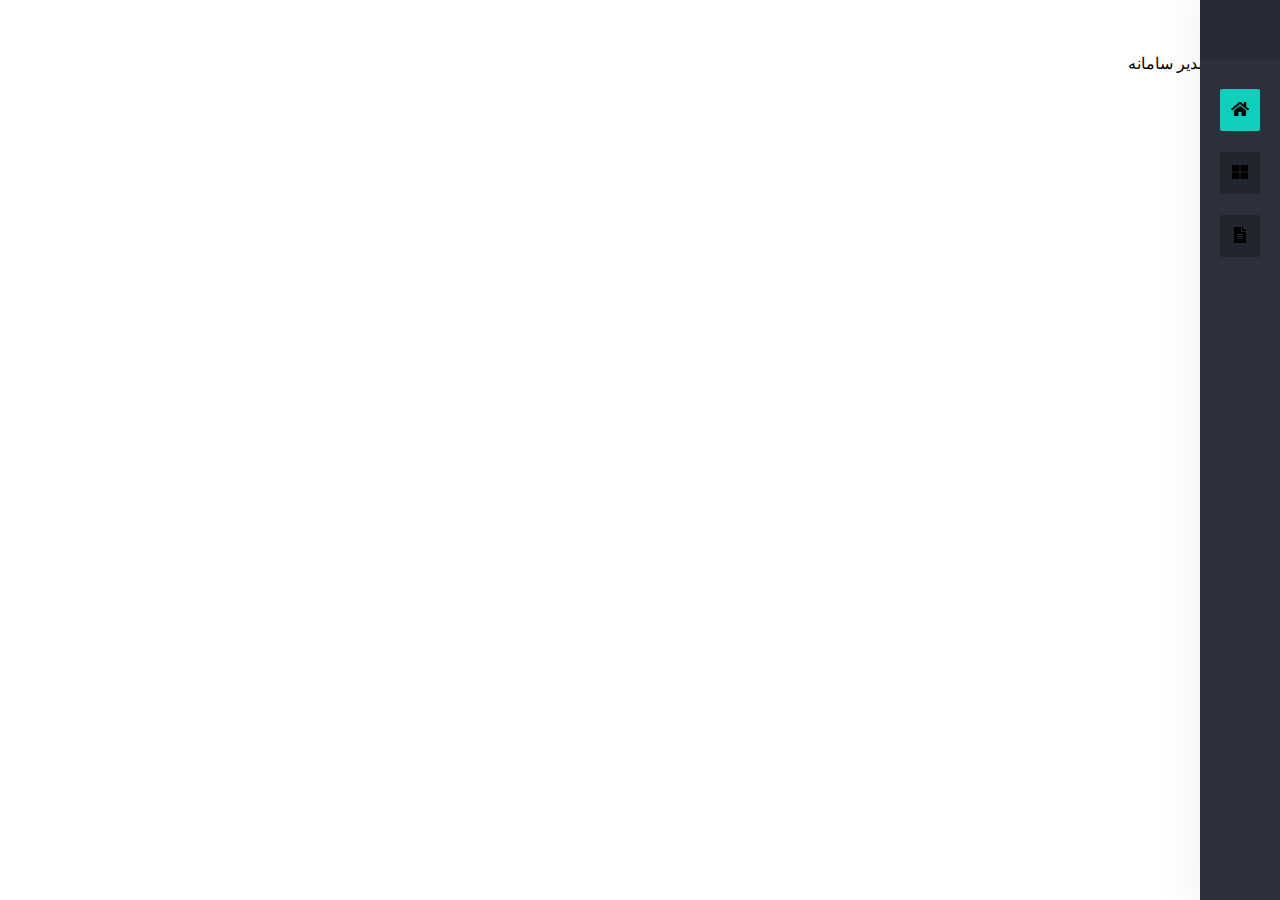
==== commit 0b3deb33: "اضافه شدن تم فروشگاهی جدید" ====
--- a/index.html
+++ b/index.html
@@ -6,17 +6,17 @@
           content="width=device-width, user-scalable=no, initial-scale=1.0, maximum-scale=1.0, minimum-scale=1.0">
     <meta http-equiv="X-UA-Compatible" content="ie=edge">
     <title>Document</title>
-    <script src="Scripts/jquery-1.8.3.min.js"></script>
-    <script src="Scripts/navbar.js"></script>
+    <script src="Scripts/base-file/jquery-1.8.3.min.js"></script>
+    <script src="Scripts/base-file/navbar.js"></script>
     <link rel="stylesheet" href="Css/base-file/all.min.css">
-    <script src="Scripts/all.min.js"></script>
+    <script src="Scripts/base-file/all.min.js"></script>
     <script src="Scripts/custom.js"></script>
     <link rel="stylesheet" href="Css/base-file/navbar.css">
     <link rel="stylesheet" href="Css/r-slider.css">
     <link rel="stylesheet" href="Css/base-file/nprogress.css">
-    <script src="Scripts/nprogress.js"></script>
-    <script src="Scripts/r-slider.js"></script>
-    <link rel="stylesheet" href="Css/admin-panel/Style.css">
+    <script src="Scripts/base-file/nprogress.js"></script>
+    <script src="Scripts/base-file/r-slider.js"></script>
+    <link rel="stylesheet" href="Css/admin-panel/page.css">
 
 
 </head>
